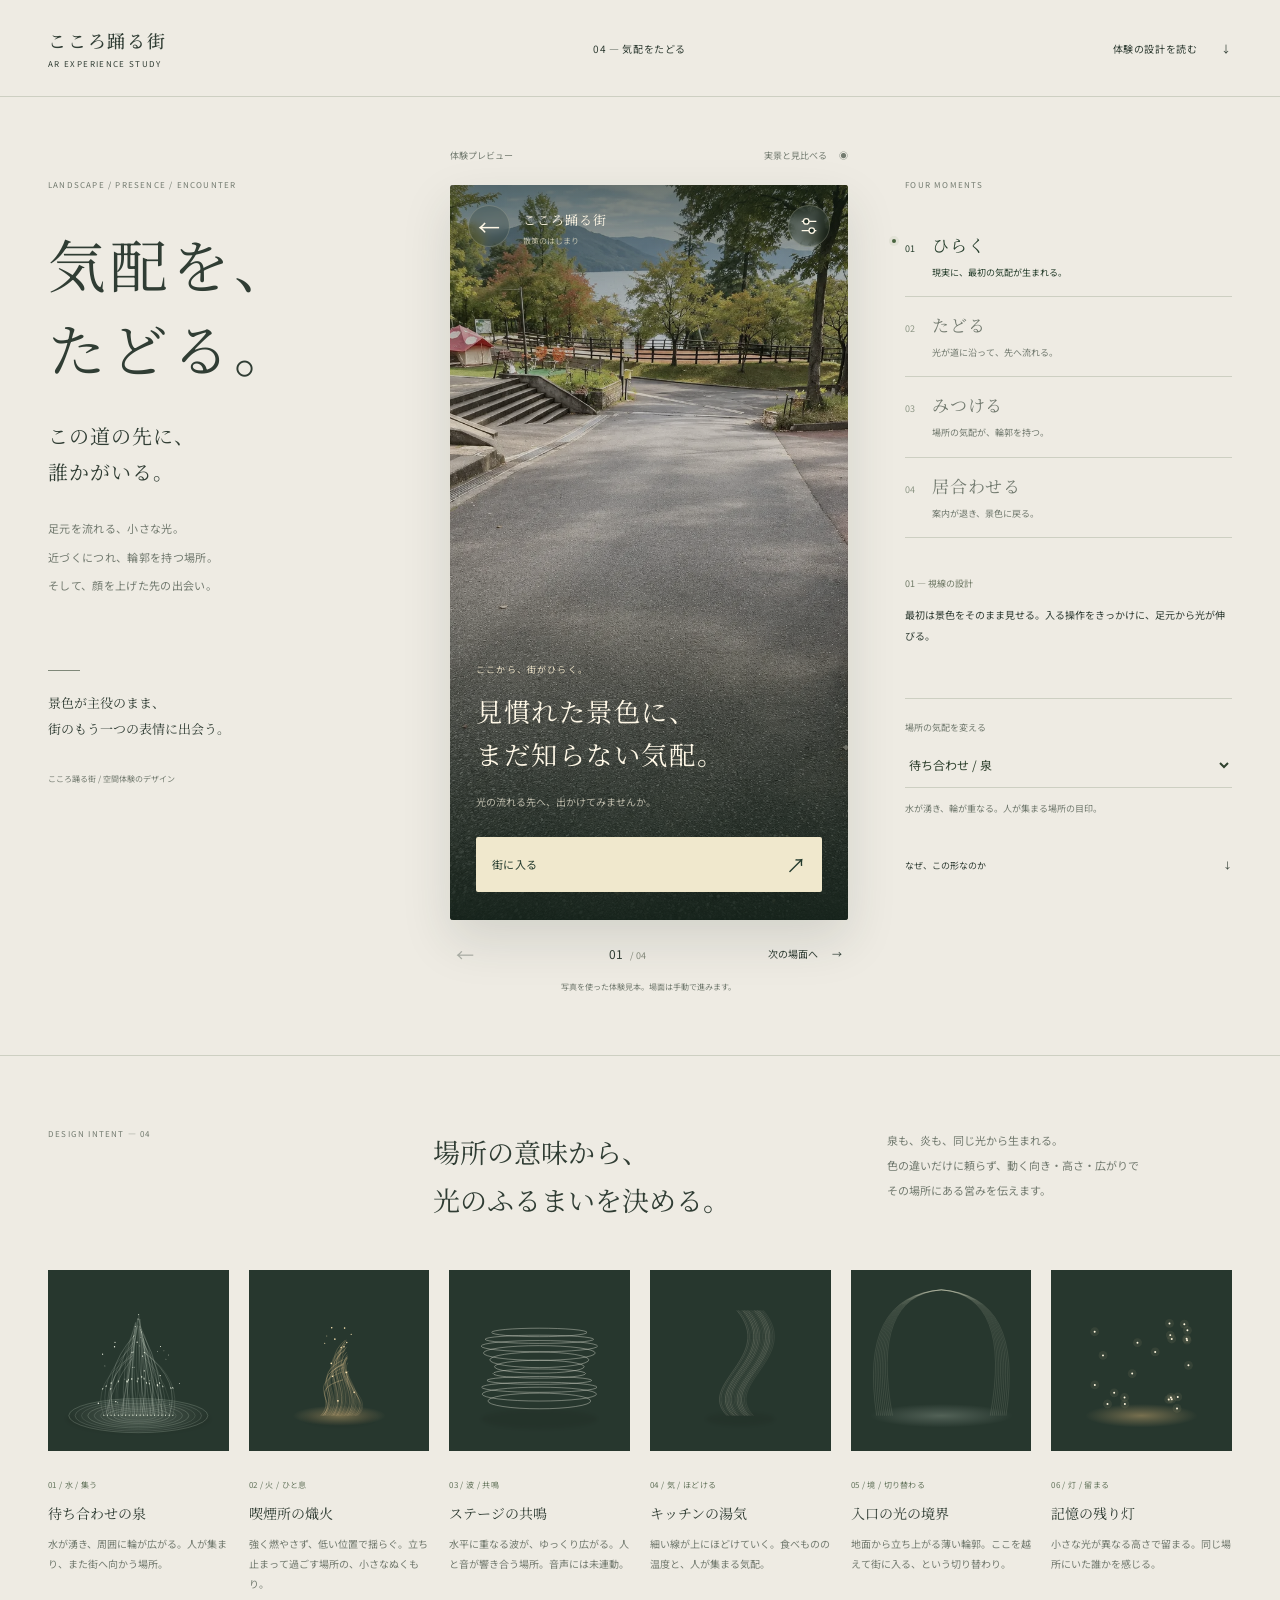
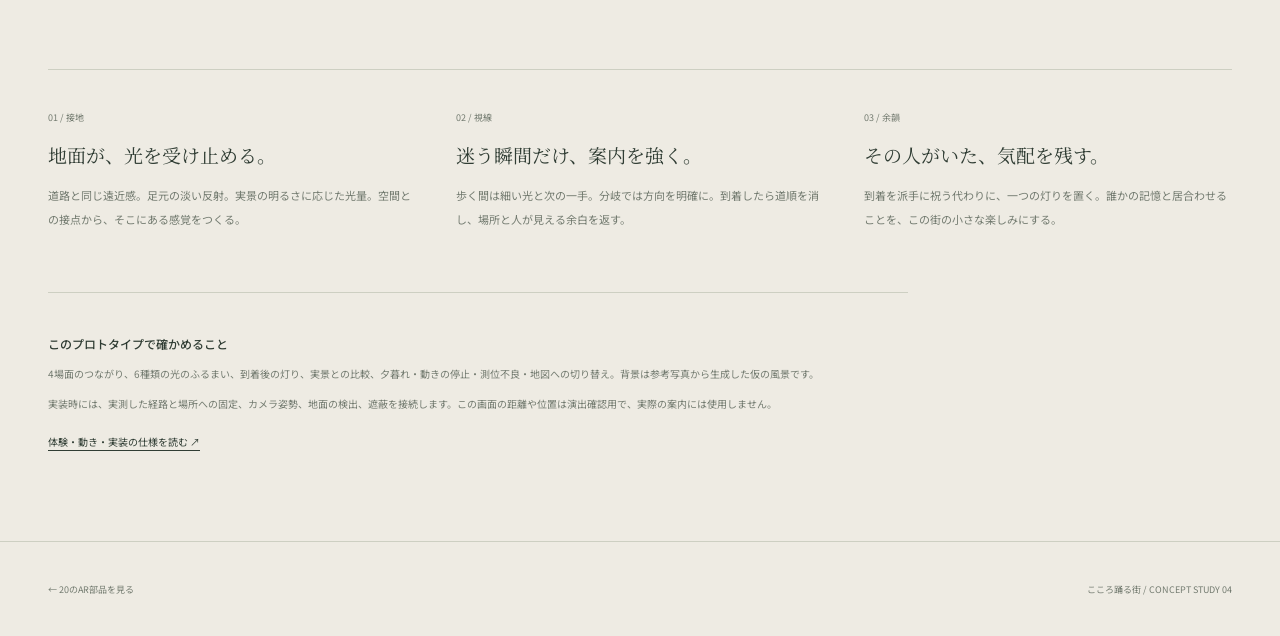
==== components/experience/index.html @ ef72d5e6 "Reimagine AR as a four-moment landscape experience with a unified light material system" ====
<!doctype html>
<html lang="ja"><head><meta charset="utf-8"><meta name="viewport" content="width=device-width,initial-scale=1,viewport-fit=cover"><meta name="theme-color" content="#eeeae1"><title>気配をたどる — こころ踊る街 / AR体験</title><meta name="description" content="現実の道と、街に流れる気配をつなぐAR体験。入る・歩く・見つける・居合わせる、4つの場面を操作できるデザインプロトタイプ。"><link rel="icon" href="../../favicon.svg"><link rel="stylesheet" href="../ar-world.css?v=4"><link rel="stylesheet" href="./experience.css?v=4"><script src="./experience.js?v=4" defer></script></head>
<body><a class="skip-link" href="#experience">体験へ進む</a>
<header class="studio-header"><a href="../#ar-navigation" class="wordmark">こころ踊る街<span>AR EXPERIENCE STUDY</span></a><span class="edition">04 — 気配をたどる</span><a href="#design-notes" class="text-link">体験の設計を読む <span>↓</span></a></header>
<main><section class="studio" aria-labelledby="concept-title">
<div class="concept"><p class="eyebrow">LANDSCAPE / PRESENCE / ENCOUNTER</p><h1 id="concept-title">気配を、<br>たどる。</h1><p class="concept-lead">この道の先に、<br>誰かがいる。</p><p class="concept-copy">足元を流れる、小さな光。<br>近づくにつれ、輪郭を持つ場所。<br>そして、顔を上げた先の出会い。</p><div class="concept-bottom"><span class="fine-rule"></span><p>景色が主役のまま、<br>街のもう一つの表情に出会う。</p><span class="study-label">こころ踊る街 / 空間体験のデザイン</span></div></div>
<div class="experience-column"><div class="frame-label"><span>体験プレビュー</span><button type="button" id="reality-toggle" aria-pressed="false">実景と見比べる <span>◉</span></button></div>
<div class="experience" id="experience" data-stage="0" data-material="water" tabindex="-1" aria-label="AR体験のデザイン見本">
<div class="landscape"><svg class="world-scene" viewBox="0 0 800 1200" preserveAspectRatio="xMidYMid slice" aria-hidden="true"><image class="landscape-photo" href="../assets/ar-park.webp" width="800" height="1200"/><defs><radialGradient id="pool"><stop stop-color="#e4f0df" stop-opacity=".23"/><stop offset=".62" stop-color="#dfebe0" stop-opacity=".09"/><stop offset="1" stop-color="#dfebe0" stop-opacity="0"/></radialGradient><radialGradient id="ember-pool"><stop stop-color="#f1c580" stop-opacity=".4"/><stop offset="1" stop-color="#e2b97c" stop-opacity="0"/></radialGradient><linearGradient id="thread-fade" x1="0" y1="1" x2="0" y2="0"><stop stop-color="#fff4d6" stop-opacity=".7"/><stop offset="1" stop-color="#f1e9ce" stop-opacity=".15"/></linearGradient></defs><g class="path-presence"><path class="path-spill" d="M400 1250 C635 1020 590 901 482 770 S400 690 430 625"/><path class="path-hairline" d="M400 1250 C635 1020 590 901 482 770 S400 690 430 625"/><path class="path-pulse" pathLength="100" d="M400 1250 C635 1020 590 901 482 770 S400 690 430 625"/><path class="path-echo" d="M411 1250 C647 1020 602 901 489 770 S404 690 430 625"/></g><g transform="translate(430 625)"><g class="world-presence"><g class="material material-water"><ellipse class="presence-shadow" cx="0" cy="7" rx="147" ry="29"/><ellipse cx="0" cy="0" rx="146" ry="37" fill="url(#pool)"/><ellipse class="water-ring" style="--i:0" cx="0" cy="0" rx="38" ry="9.3" stroke-width="0.6"/><ellipse class="water-ring" style="--i:1" cx="0" cy="0" rx="51" ry="12.5" stroke-width="0.8"/><ellipse class="water-ring" style="--i:2" cx="0" cy="0" rx="64" ry="15.7" stroke-width="1.0"/><ellipse class="water-ring" style="--i:3" cx="0" cy="0" rx="77" ry="18.9" stroke-width="0.6"/><ellipse class="water-ring" style="--i:4" cx="0" cy="0" rx="90" ry="22.1" stroke-width="0.8"/><ellipse class="water-ring" style="--i:5" cx="0" cy="0" rx="103" ry="25.2" stroke-width="1.0"/><ellipse class="water-ring" style="--i:6" cx="0" cy="0" rx="116" ry="28.4" stroke-width="0.6"/><ellipse class="water-ring" style="--i:7" cx="0" cy="0" rx="129" ry="31.6" stroke-width="0.8"/><ellipse class="water-ring" style="--i:8" cx="0" cy="0" rx="142" ry="34.8" stroke-width="1.0"/><path class="water-thread" style="--i:0" d="M-70.3 0 Q-96.9 -66.7 -13.4 -121.3" opacity="0.25"/><path class="water-bead" style="--i:0" d="M-70.3 0 Q-96.9 -66.7 -13.4 -121.3" pathLength="100"/><path class="water-thread" style="--i:1" d="M-66.6 0 Q-53.4 -64.1 -12.7 -116.5" opacity="0.40"/><path class="water-thread" style="--i:2" d="M-62.9 0 Q-86.0 -77.5 -12.0 -141.0" opacity="0.31"/><path class="water-bead" style="--i:2" d="M-62.9 0 Q-86.0 -77.5 -12.0 -141.0" pathLength="100"/><path class="water-thread" style="--i:3" d="M-59.2 0 Q-75.0 -68.2 -11.2 -123.9" opacity="0.34"/><path class="water-thread" style="--i:4" d="M-55.5 0 Q-72.4 -71.5 -10.5 -130.0" opacity="0.39"/><path class="water-bead" style="--i:4" d="M-55.5 0 Q-72.4 -71.5 -10.5 -130.0" pathLength="100"/><path class="water-thread" style="--i:5" d="M-51.8 0 Q-67.5 -82.4 -9.8 -149.8" opacity="0.37"/><path class="water-thread" style="--i:6" d="M-48.1 0 Q-75.7 -89.4 -9.1 -162.6" opacity="0.45"/><path class="water-bead" style="--i:6" d="M-48.1 0 Q-75.7 -89.4 -9.1 -162.6" pathLength="100"/><path class="water-thread" style="--i:7" d="M-44.4 0 Q-53.3 -90.8 -8.4 -165.0" opacity="0.21"/><path class="water-thread" style="--i:8" d="M-40.7 0 Q-49.9 -97.4 -7.7 -177.1" opacity="0.18"/><path class="water-bead" style="--i:8" d="M-40.7 0 Q-49.9 -97.4 -7.7 -177.1" pathLength="100"/><path class="water-thread" style="--i:9" d="M-37.0 0 Q-17.5 -87.2 -7.0 -158.6" opacity="0.37"/><path class="water-thread" style="--i:10" d="M-33.3 0 Q-20.4 -100.2 -6.3 -182.1" opacity="0.35"/><path class="water-bead" style="--i:10" d="M-33.3 0 Q-20.4 -100.2 -6.3 -182.1" pathLength="100"/><path class="water-thread" style="--i:11" d="M-29.6 0 Q-36.4 -104.8 -5.6 -190.6" opacity="0.35"/><path class="water-thread" style="--i:12" d="M-25.9 0 Q-19.3 -104.7 -4.9 -190.3" opacity="0.47"/><path class="water-bead" style="--i:12" d="M-25.9 0 Q-19.3 -104.7 -4.9 -190.3" pathLength="100"/><path class="water-thread" style="--i:13" d="M-22.2 0 Q-10.7 -102.7 -4.2 -186.7" opacity="0.17"/><path class="water-thread" style="--i:14" d="M-18.5 0 Q-30.3 -99.0 -3.5 -179.9" opacity="0.18"/><path class="water-bead" style="--i:14" d="M-18.5 0 Q-30.3 -99.0 -3.5 -179.9" pathLength="100"/><path class="water-thread" style="--i:15" d="M-14.8 0 Q-37.1 -100.3 -2.8 -182.3" opacity="0.25"/><path class="water-thread" style="--i:16" d="M-11.1 0 Q-18.7 -107.2 -2.1 -194.9" opacity="0.29"/><path class="water-bead" style="--i:16" d="M-11.1 0 Q-18.7 -107.2 -2.1 -194.9" pathLength="100"/><path class="water-thread" style="--i:17" d="M-7.4 0 Q-20.4 -101.6 -1.4 -184.6" opacity="0.50"/><path class="water-thread" style="--i:18" d="M-3.7 0 Q2.4 -108.5 -0.7 -197.2" opacity="0.21"/><path class="water-bead" style="--i:18" d="M-3.7 0 Q2.4 -108.5 -0.7 -197.2" pathLength="100"/><path class="water-thread" style="--i:19" d="M0.0 0 Q-18.8 -109.8 0.0 -199.7" opacity="0.29"/><path class="water-thread" style="--i:20" d="M3.7 0 Q11.5 -113.6 0.7 -206.5" opacity="0.36"/><path class="water-bead" style="--i:20" d="M3.7 0 Q11.5 -113.6 0.7 -206.5" pathLength="100"/><path class="water-thread" style="--i:21" d="M7.4 0 Q26.6 -108.6 1.4 -197.5" opacity="0.44"/><path class="water-thread" style="--i:22" d="M11.1 0 Q-15.1 -101.2 2.1 -183.9" opacity="0.27"/><path class="water-bead" style="--i:22" d="M11.1 0 Q-15.1 -101.2 2.1 -183.9" pathLength="100"/><path class="water-thread" style="--i:23" d="M14.8 0 Q-1.4 -100.8 2.8 -183.2" opacity="0.50"/><path class="water-thread" style="--i:24" d="M18.5 0 Q8.1 -108.6 3.5 -197.4" opacity="0.39"/><path class="water-bead" style="--i:24" d="M18.5 0 Q8.1 -108.6 3.5 -197.4" pathLength="100"/><path class="water-thread" style="--i:25" d="M22.2 0 Q45.4 -100.0 4.2 -181.8" opacity="0.32"/><path class="water-thread" style="--i:26" d="M25.9 0 Q11.7 -96.3 4.9 -175.1" opacity="0.36"/><path class="water-bead" style="--i:26" d="M25.9 0 Q11.7 -96.3 4.9 -175.1" pathLength="100"/><path class="water-thread" style="--i:27" d="M29.6 0 Q34.3 -94.3 5.6 -171.4" opacity="0.48"/><path class="water-thread" style="--i:28" d="M33.3 0 Q17.6 -94.1 6.3 -171.1" opacity="0.52"/><path class="water-bead" style="--i:28" d="M33.3 0 Q17.6 -94.1 6.3 -171.1" pathLength="100"/><path class="water-thread" style="--i:29" d="M37.0 0 Q14.1 -93.4 7.0 -169.7" opacity="0.17"/><path class="water-thread" style="--i:30" d="M40.7 0 Q47.8 -84.8 7.7 -154.2" opacity="0.44"/><path class="water-bead" style="--i:30" d="M40.7 0 Q47.8 -84.8 7.7 -154.2" pathLength="100"/><path class="water-thread" style="--i:31" d="M44.4 0 Q20.0 -86.7 8.4 -157.6" opacity="0.29"/><path class="water-thread" style="--i:32" d="M48.1 0 Q49.7 -92.2 9.1 -167.7" opacity="0.51"/><path class="water-bead" style="--i:32" d="M48.1 0 Q49.7 -92.2 9.1 -167.7" pathLength="100"/><path class="water-thread" style="--i:33" d="M51.8 0 Q24.4 -87.1 9.8 -158.4" opacity="0.42"/><path class="water-thread" style="--i:34" d="M55.5 0 Q57.6 -81.2 10.5 -147.6" opacity="0.25"/><path class="water-bead" style="--i:34" d="M55.5 0 Q57.6 -81.2 10.5 -147.6" pathLength="100"/><path class="water-thread" style="--i:35" d="M59.2 0 Q37.4 -77.2 11.2 -140.4" opacity="0.31"/><path class="water-thread" style="--i:36" d="M62.9 0 Q88.3 -71.0 12.0 -129.1" opacity="0.47"/><path class="water-bead" style="--i:36" d="M62.9 0 Q88.3 -71.0 12.0 -129.1" pathLength="100"/><path class="water-thread" style="--i:37" d="M66.6 0 Q66.6 -64.7 12.7 -117.6" opacity="0.22"/><path class="water-thread" style="--i:38" d="M70.3 0 Q91.0 -70.8 13.4 -128.7" opacity="0.26"/><path class="water-bead" style="--i:38" d="M70.3 0 Q91.0 -70.8 13.4 -128.7" pathLength="100"/><circle class="presence-dust" style="--i:0" cx="23.6" cy="-71.7" r="0.8"/><circle class="presence-dust" style="--i:1" cx="44.6" cy="-81.8" r="1.3"/><circle class="presence-dust" style="--i:2" cx="5.2" cy="-159.9" r="0.9"/><circle class="presence-dust" style="--i:3" cx="-81.7" cy="-25.3" r="1.4"/><circle class="presence-dust" style="--i:4" cx="56.4" cy="-115.4" r="0.7"/><circle class="presence-dust" style="--i:5" cx="64.3" cy="-22.7" r="0.7"/><circle class="presence-dust" style="--i:6" cx="-2.4" cy="-150.0" r="1.3"/><circle class="presence-dust" style="--i:7" cx="45.2" cy="-141.4" r="1.1"/><circle class="presence-dust" style="--i:8" cx="8.5" cy="-121.6" r="1.4"/><circle class="presence-dust" style="--i:9" cx="-13.1" cy="-129.3" r="1.1"/><circle class="presence-dust" style="--i:10" cx="39.1" cy="-130.8" r="0.9"/><circle class="presence-dust" style="--i:11" cx="84.2" cy="-65.8" r="1.0"/><circle class="presence-dust" style="--i:12" cx="3.0" cy="-142.5" r="0.8"/><circle class="presence-dust" style="--i:13" cx="-27.5" cy="-74.7" r="0.8"/><circle class="presence-dust" style="--i:14" cx="-47.6" cy="-149.7" r="1.2"/><circle class="presence-dust" style="--i:15" cx="-46.1" cy="-28.7" r="1.4"/><circle class="presence-dust" style="--i:16" cx="-73.0" cy="-125.5" r="1.2"/><circle class="presence-dust" style="--i:17" cx="-48.6" cy="-140.8" r="1.4"/><circle class="presence-dust" style="--i:18" cx="12.1" cy="-91.5" r="1.3"/><circle class="presence-dust" style="--i:19" cx="52.3" cy="-132.4" r="0.7"/><circle class="presence-dust" style="--i:20" cx="-11.7" cy="-98.6" r="1.0"/><circle class="presence-dust" style="--i:21" cx="38.9" cy="-62.4" r="1.5"/><circle class="presence-dust" style="--i:22" cx="-68.3" cy="-101.6" r="0.9"/><circle class="presence-dust" style="--i:23" cx="61.5" cy="-123.9" r="0.8"/><circle class="presence-dust" style="--i:24" cx="-8.7" cy="-98.8" r="0.9"/><circle class="presence-dust" style="--i:25" cx="-42.5" cy="-26.1" r="1.0"/></g><g class="material material-ember" style="display:none"><ellipse class="presence-shadow" cx="0" cy="6" rx="72" ry="15"/><ellipse cx="0" cy="0" rx="95" ry="21" fill="url(#ember-pool)"/><path class="ember-thread" style="--i:0" d="M-37.8 0 C-3.8 -35.8 -69.8 -62.7 7.3 -89.6" opacity="0.34"/><path class="ember-thread" style="--i:1" d="M-35.1 0 C-1.1 -29.3 -67.1 -51.3 7.7 -73.3" opacity="0.50"/><path class="ember-thread" style="--i:2" d="M-32.4 0 C1.6 -41.8 -64.4 -73.2 8.1 -104.5" opacity="0.49"/><path class="ember-thread" style="--i:3" d="M-29.7 0 C4.3 -45.8 -61.7 -80.2 8.5 -114.6" opacity="0.45"/><path class="ember-thread" style="--i:4" d="M-27.0 0 C7.0 -39.5 -59.0 -69.1 8.9 -98.7" opacity="0.32"/><path class="ember-thread" style="--i:5" d="M-24.3 0 C9.7 -42.6 -56.3 -74.6 9.4 -106.6" opacity="0.29"/><path class="ember-thread" style="--i:6" d="M-21.6 0 C12.4 -43.2 -53.6 -75.5 9.8 -107.9" opacity="0.28"/><path class="ember-thread" style="--i:7" d="M-18.9 0 C15.1 -56.4 -50.9 -98.8 10.2 -141.1" opacity="0.24"/><path class="ember-thread" style="--i:8" d="M-16.2 0 C17.8 -55.9 -48.2 -97.9 10.6 -139.8" opacity="0.31"/><path class="ember-thread" style="--i:9" d="M-13.5 0 C20.5 -53.2 -45.5 -93.2 11.0 -133.1" opacity="0.49"/><path class="ember-thread" style="--i:10" d="M-10.8 0 C23.2 -61.5 -42.8 -107.6 11.4 -153.7" opacity="0.34"/><path class="ember-thread" style="--i:11" d="M-8.1 0 C25.9 -59.2 -40.1 -103.6 11.8 -148.1" opacity="0.20"/><path class="ember-thread" style="--i:12" d="M-5.4 0 C28.6 -54.9 -37.4 -96.1 12.2 -137.3" opacity="0.49"/><path class="ember-thread" style="--i:13" d="M-2.7 0 C31.3 -58.8 -34.7 -102.9 12.6 -147.0" opacity="0.34"/><path class="ember-thread" style="--i:14" d="M0.0 0 C34.0 -61.0 -32.0 -106.7 13.0 -152.4" opacity="0.17"/><path class="ember-thread" style="--i:15" d="M2.7 0 C36.7 -58.9 -29.3 -103.0 13.4 -147.1" opacity="0.33"/><path class="ember-thread" style="--i:16" d="M5.4 0 C39.4 -61.6 -26.6 -107.8 13.8 -154.0" opacity="0.21"/><path class="ember-thread" style="--i:17" d="M8.1 0 C42.1 -62.1 -23.9 -108.7 14.2 -155.3" opacity="0.18"/><path class="ember-thread" style="--i:18" d="M10.8 0 C44.8 -51.8 -21.2 -90.6 14.6 -129.4" opacity="0.36"/><path class="ember-thread" style="--i:19" d="M13.5 0 C47.5 -56.3 -18.5 -98.5 15.0 -140.7" opacity="0.23"/><path class="ember-thread" style="--i:20" d="M16.2 0 C50.2 -48.0 -15.8 -83.9 15.4 -119.9" opacity="0.46"/><path class="ember-thread" style="--i:21" d="M18.9 0 C52.9 -47.6 -13.1 -83.3 15.8 -118.9" opacity="0.36"/><path class="ember-thread" style="--i:22" d="M21.6 0 C55.6 -49.9 -10.4 -87.3 16.2 -124.7" opacity="0.30"/><path class="ember-thread" style="--i:23" d="M24.3 0 C58.3 -47.1 -7.7 -82.4 16.6 -117.7" opacity="0.33"/><path class="ember-thread" style="--i:24" d="M27.0 0 C61.0 -48.7 -5.0 -85.2 17.1 -121.8" opacity="0.22"/><path class="ember-thread" style="--i:25" d="M29.7 0 C63.7 -43.3 -2.3 -75.8 17.5 -108.3" opacity="0.23"/><path class="ember-thread" style="--i:26" d="M32.4 0 C66.4 -36.5 0.4 -63.9 17.9 -91.3" opacity="0.39"/><path class="ember-thread" style="--i:27" d="M35.1 0 C69.1 -32.3 3.1 -56.5 18.3 -80.7" opacity="0.26"/><path class="ember-thread" style="--i:28" d="M37.8 0 C71.8 -34.5 5.8 -60.4 18.7 -86.3" opacity="0.18"/><circle class="ember-dust" style="--i:0" cx="-2.9" cy="-30.2" r="1.8"/><circle class="ember-dust" style="--i:1" cx="-29.9" cy="-148.0" r="1.1"/><circle class="ember-dust" style="--i:2" cx="30.3" cy="-47.9" r="1.7"/><circle class="ember-dust" style="--i:3" cx="-9.1" cy="-156.3" r="1.6"/><circle class="ember-dust" style="--i:4" cx="14.2" cy="-88.2" r="1.8"/><circle class="ember-dust" style="--i:5" cx="10.8" cy="-178.8" r="1.6"/><circle class="ember-dust" style="--i:6" cx="-14.0" cy="-80.5" r="1.7"/><circle class="ember-dust" style="--i:7" cx="-25.6" cy="-162.7" r="0.9"/><circle class="ember-dust" style="--i:8" cx="3.7" cy="-139.1" r="1.4"/><circle class="ember-dust" style="--i:9" cx="15.2" cy="-149.5" r="1.4"/><circle class="ember-dust" style="--i:10" cx="-16.5" cy="-106.7" r="1.7"/><circle class="ember-dust" style="--i:11" cx="24.2" cy="-166.2" r="1.2"/><circle class="ember-dust" style="--i:12" cx="-15.6" cy="-179.5" r="1.6"/><circle class="ember-dust" style="--i:13" cx="9.6" cy="-140.7" r="1.5"/></g><g class="material material-sound" style="display:none"><ellipse class="presence-shadow" cx="0" cy="7" rx="118" ry="20"/><ellipse class="sound-wave" style="--i:0" cx="0" cy="-30" rx="105.0" ry="16.0"/><ellipse class="sound-wave" style="--i:1" cx="0" cy="-44" rx="116.78059378731055" ry="14.161209223472559"/><ellipse class="sound-wave" style="--i:2" cx="0" cy="-58" rx="117.73016397555955" ry="10.33541265381143"/><ellipse class="sound-wave" style="--i:3" cx="0" cy="-72" rx="106.97568011283813" ry="8.04003001359822"/><ellipse class="sound-wave" style="--i:4" cx="0" cy="-86" rx="94.404765065689" ry="9.385425516545553"/><ellipse class="sound-wave" style="--i:5" cx="0" cy="-100" rx="91.57506015471606" ry="13.134648741852905"/><ellipse class="sound-wave" style="--i:6" cx="0" cy="-114" rx="101.08818302521505" ry="15.840681146601463"/><ellipse class="sound-wave" style="--i:7" cx="0" cy="-128" rx="114.19781238206305" ry="15.015609017373219"/><ellipse class="sound-wave" style="--i:8" cx="0" cy="-142" rx="118.85101545272735" ry="11.417999864765546"/><ellipse class="sound-wave" style="--i:9" cx="0" cy="-156" rx="110.7696587933846" ry="8.355478952461292"/><ellipse class="sound-wave" style="--i:10" cx="0" cy="-170" rx="97.38370444754882" ry="8.64371388369419"/></g><g class="material material-steam" style="display:none"><ellipse class="presence-shadow" cx="0" cy="7" rx="70" ry="14"/><path class="steam-thread" style="--i:0" d="M-27 0 C-92 -65 73 -120 -7 -215" opacity="0.19"/><path class="steam-thread" style="--i:1" d="M-24 0 C-89 -65 76 -120 -4 -215" opacity="0.17"/><path class="steam-thread" style="--i:2" d="M-21 0 C-86 -65 79 -120 -1 -215" opacity="0.08"/><path class="steam-thread" style="--i:3" d="M-18 0 C-83 -65 82 -120 2 -215" opacity="0.10"/><path class="steam-thread" style="--i:4" d="M-15 0 C-80 -65 85 -120 5 -215" opacity="0.26"/><path class="steam-thread" style="--i:5" d="M-12 0 C-77 -65 88 -120 8 -215" opacity="0.26"/><path class="steam-thread" style="--i:6" d="M-9 0 C-74 -65 91 -120 11 -215" opacity="0.19"/><path class="steam-thread" style="--i:7" d="M-6 0 C-71 -65 94 -120 14 -215" opacity="0.25"/><path class="steam-thread" style="--i:8" d="M-3 0 C-68 -65 97 -120 17 -215" opacity="0.20"/><path class="steam-thread" style="--i:9" d="M0 0 C-65 -65 100 -120 20 -215" opacity="0.11"/><path class="steam-thread" style="--i:10" d="M3 0 C-62 -65 103 -120 23 -215" opacity="0.11"/><path class="steam-thread" style="--i:11" d="M6 0 C-59 -65 106 -120 26 -215" opacity="0.14"/><path class="steam-thread" style="--i:12" d="M9 0 C-56 -65 109 -120 29 -215" opacity="0.26"/><path class="steam-thread" style="--i:13" d="M12 0 C-53 -65 112 -120 32 -215" opacity="0.24"/><path class="steam-thread" style="--i:14" d="M15 0 C-50 -65 115 -120 35 -215" opacity="0.25"/><path class="steam-thread" style="--i:15" d="M18 0 C-47 -65 118 -120 38 -215" opacity="0.26"/><path class="steam-thread" style="--i:16" d="M21 0 C-44 -65 121 -120 41 -215" opacity="0.12"/><path class="steam-thread" style="--i:17" d="M24 0 C-41 -65 124 -120 44 -215" opacity="0.13"/><path class="steam-thread" style="--i:18" d="M27 0 C-38 -65 127 -120 47 -215" opacity="0.10"/></g><g class="material material-portal" style="display:none"><ellipse cx="0" cy="0" rx="146" ry="24" fill="url(#pool)"/><path class="portal-thread" style="--i:0" d="M-100 0 Q-145 -245 0 -257 Q145 -245 100 0"/><path class="portal-thread" style="--i:1" d="M-104 0 Q-148 -245 0 -257 Q148 -245 104 0"/><path class="portal-thread" style="--i:2" d="M-108 0 Q-151 -245 0 -257 Q151 -245 108 0"/><path class="portal-thread" style="--i:3" d="M-112 0 Q-154 -245 0 -257 Q154 -245 112 0"/><path class="portal-thread" style="--i:4" d="M-116 0 Q-157 -245 0 -257 Q157 -245 116 0"/><path class="portal-thread" style="--i:5" d="M-120 0 Q-160 -245 0 -257 Q160 -245 120 0"/><path class="portal-thread" style="--i:6" d="M-124 0 Q-163 -245 0 -257 Q163 -245 124 0"/><path class="portal-thread" style="--i:7" d="M-128 0 Q-166 -245 0 -257 Q166 -245 128 0"/><path class="portal-thread" style="--i:8" d="M-132 0 Q-169 -245 0 -257 Q169 -245 132 0"/></g><g class="material material-memory" style="display:none"><ellipse cx="0" cy="0" rx="115" ry="24" fill="url(#ember-pool)"/><g class="memory-mote" style="--i:0" transform="translate(56.0 -33.2)"><circle r="9" fill="#f0d6a4" opacity=".08"/><circle r="2" fill="#fff7df"/></g><g class="memory-mote" style="--i:1" transform="translate(-18.7 -85.9)"><circle r="9" fill="#f0d6a4" opacity=".08"/><circle r="2" fill="#fff7df"/></g><g class="memory-mote" style="--i:2" transform="translate(-69.1 -24.0)"><circle r="9" fill="#f0d6a4" opacity=".08"/><circle r="2" fill="#fff7df"/></g><g class="memory-mote" style="--i:3" transform="translate(72.9 -14.8)"><circle r="9" fill="#f0d6a4" opacity=".08"/><circle r="2" fill="#fff7df"/></g><g class="memory-mote" style="--i:4" transform="translate(62.2 -33.7)"><circle r="9" fill="#f0d6a4" opacity=".08"/><circle r="2" fill="#fff7df"/></g><g class="memory-mote" style="--i:5" transform="translate(-95.0 -62.7)"><circle r="9" fill="#f0d6a4" opacity=".08"/><circle r="2" fill="#fff7df"/></g><g class="memory-mote" style="--i:6" transform="translate(-33.6 -23.8)"><circle r="9" fill="#f0d6a4" opacity=".08"/><circle r="2" fill="#fff7df"/></g><g class="memory-mote" style="--i:7" transform="translate(60.4 -37.2)"><circle r="9" fill="#f0d6a4" opacity=".08"/><circle r="2" fill="#fff7df"/></g><g class="memory-mote" style="--i:8" transform="translate(62.1 -156.6)"><circle r="9" fill="#f0d6a4" opacity=".08"/><circle r="2" fill="#fff7df"/></g><g class="memory-mote" style="--i:9" transform="translate(57.5 -188.4)"><circle r="9" fill="#f0d6a4" opacity=".08"/><circle r="2" fill="#fff7df"/></g><g class="memory-mote" style="--i:10" transform="translate(74.4 -38.3)"><circle r="9" fill="#f0d6a4" opacity=".08"/><circle r="2" fill="#fff7df"/></g><g class="memory-mote" style="--i:11" transform="translate(-55.5 -46.7)"><circle r="9" fill="#f0d6a4" opacity=".08"/><circle r="2" fill="#fff7df"/></g><g class="memory-mote" style="--i:12" transform="translate(-7.9 -149.0)"><circle r="9" fill="#f0d6a4" opacity=".08"/><circle r="2" fill="#fff7df"/></g><g class="memory-mote" style="--i:13" transform="translate(59.1 -164.5)"><circle r="9" fill="#f0d6a4" opacity=".08"/><circle r="2" fill="#fff7df"/></g><g class="memory-mote" style="--i:14" transform="translate(-95.3 -171.4)"><circle r="9" fill="#f0d6a4" opacity=".08"/><circle r="2" fill="#fff7df"/></g><g class="memory-mote" style="--i:15" transform="translate(-34.3 -37.1)"><circle r="9" fill="#f0d6a4" opacity=".08"/><circle r="2" fill="#fff7df"/></g><g class="memory-mote" style="--i:16" transform="translate(93.4 -154.2)"><circle r="9" fill="#f0d6a4" opacity=".08"/><circle r="2" fill="#fff7df"/></g><g class="memory-mote" style="--i:17" transform="translate(28.3 -130.1)"><circle r="9" fill="#f0d6a4" opacity=".08"/><circle r="2" fill="#fff7df"/></g><g class="memory-mote" style="--i:18" transform="translate(96.2 -102.8)"><circle r="9" fill="#f0d6a4" opacity=".08"/><circle r="2" fill="#fff7df"/></g><g class="memory-mote" style="--i:19" transform="translate(87.8 -186.9)"><circle r="9" fill="#f0d6a4" opacity=".08"/><circle r="2" fill="#fff7df"/></g><g class="memory-mote" style="--i:20" transform="translate(94.1 -174.3)"><circle r="9" fill="#f0d6a4" opacity=".08"/><circle r="2" fill="#fff7df"/></g><g class="memory-mote" style="--i:21" transform="translate(92.5 -156.9)"><circle r="9" fill="#f0d6a4" opacity=".08"/><circle r="2" fill="#fff7df"/></g><g class="memory-mote" style="--i:22" transform="translate(-78.3 -123.1)"><circle r="9" fill="#f0d6a4" opacity=".08"/><circle r="2" fill="#fff7df"/></g></g></g><g class="arrival-imprint"><ellipse rx="166" ry="43"/><ellipse rx="120" ry="31"/><circle cy="-24" r="3"/></g><g class="left-memory"><circle cy="-80" r="20" fill="#f3d9a0" opacity=".09"/><circle cy="-80" r="3" fill="#ffedbd"/></g></g></svg></div>
<div class="screen-shade" aria-hidden="true"></div>
<header class="field-header"><a class="field-exit" href="../#ar-navigation" aria-label="部品集に戻る">←</a><div class="field-location"><span id="field-label">こころ踊る街</span><small id="field-meta">散策のはじまり</small></div><button type="button" class="field-tool" id="open-settings" aria-label="表示と案内の設定"><svg viewBox="0 0 24 24" fill="none" stroke="currentColor" stroke-width="1.4" aria-hidden="true"><path d="M4 7h16M4 17h16"/><circle cx="9" cy="7" r="3" fill="#203129"/><circle cx="15" cy="17" r="3" fill="#203129"/></svg></button></header>
<div class="world-caption" aria-hidden="true"><span id="world-name">待ち合わせの泉</span><i></i></div>
<div class="field-entry"><p class="field-kicker">ここから、街がひらく。</p><h2>見慣れた景色に、<br>まだ知らない気配。</h2><p>光の流れる先へ、出かけてみませんか。</p><button type="button" class="field-primary" id="enter">街に入る <span>↗</span></button></div>
<div class="field-guidance" hidden><div class="guidance-line"><span class="direction" aria-hidden="true">↑</span><div><span class="guidance-eyebrow" id="guidance-eyebrow">次の曲がり角まで</span><p id="guidance-main">まっすぐ <b>20<small>m</small></b></p></div><button type="button" class="map-button" id="open-map" aria-label="地図で道順を確認"><svg viewBox="0 0 24 24" fill="none" stroke="currentColor" stroke-width="1.5" aria-hidden="true"><path d="m3 5 6-2 6 2 6-2v16l-6 2-6-2-6 2V5ZM9 3v16M15 5v16"/></svg></button></div><div class="guidance-foot"><span id="guidance-sub">その先、左の小道へ</span><button type="button" id="landmark-info">目印について <span>＋</span></button></div></div>
<div class="field-arrival" hidden><span class="arrival-line"></span><p class="field-kicker">この場所で、ひと息。</p><h2 id="arrival-title">待ち合わせの泉</h2><p id="arrival-copy">画面を下ろして、<br>待っている人を見つけよう。</p><button type="button" class="field-primary" id="leave-memory">ここに、小さな灯りを残す <span>＋</span></button><button type="button" class="quiet-action" id="arrival-map">地図に戻る</button></div>
<div class="tracking-message" hidden><span class="tracking-mark" aria-hidden="true">⌖</span><h2>道を、確かめています。</h2><p>光の道をいったん消しました。<br>立ち止まって、周りの目印と地図を確認してください。</p><button type="button" class="field-primary" id="tracking-map">地図で確かめる <span>↗</span></button><button type="button" class="quiet-action" id="recover">位置が合った場面へ戻す</button></div>
<div class="reality-label" hidden>実景のみ</div>
<p class="field-announcement" role="status" aria-live="polite"></p>
<dialog class="field-sheet" id="settings-dialog" aria-labelledby="settings-title"><form method="dialog"><div class="sheet-heading"><span>表示と案内</span><button class="sheet-close" aria-label="設定を閉じる">×</button></div><h2 id="settings-title">いまの景色に合わせる。</h2><label class="setting"><span>夕暮れの見え方<small>日中と光の強さを比較</small></span><input type="checkbox" id="dusk"></label><label class="setting"><span>光の動きを止める<small>静止していても道順は表示</small></span><input type="checkbox" id="reduce-motion"></label><label class="setting"><span>案内をくっきり表示<small>文字の後ろに濃い背景を敷く</small></span><input type="checkbox" id="strong-labels"></label><button type="button" class="sheet-row" id="lose-position">位置がずれた場面を見る <span>↗</span></button><p class="sheet-note">写真上の体験見本です。カメラ・GPSは使用しません。</p></form></dialog>
<dialog class="field-sheet map-sheet" id="map-dialog" aria-labelledby="map-title"><form method="dialog"><div class="sheet-heading"><span>道順を確かめる</span><button class="sheet-close" aria-label="地図を閉じる">×</button></div><h2 id="map-title">待ち合わせの泉へ</h2><svg class="sketch-map" viewBox="0 0 320 255" role="img" aria-label="現在地から目的地までの概念的な経路図。実際の会場図ではありません。"><path d="M-20 80Q110 130 190 24T340 30M36 280Q55 143 177 148T323 202" fill="none" stroke="#d3d6c8" stroke-width="26"/><path d="M80 243Q79 167 168 150T232 85" fill="none" stroke="#e4cf9f" stroke-width="4" stroke-dasharray="2 8" stroke-linecap="round"/><circle cx="80" cy="235" r="7" fill="#214735" stroke="#fff" stroke-width="3"/><circle cx="232" cy="84" r="13" fill="none" stroke="#365447"/><circle cx="232" cy="84" r="4" fill="#365447"/><text x="42" y="215">現在地</text><text x="214" y="60">目的地</text><text x="33" y="57" class="map-nature">木立</text><text x="214" y="237" class="map-nature">ひらけた場所</text><text x="290" y="30">N ↑</text></svg><p class="map-guidance">まっすぐ20m。その先の左の小道へ。</p><p class="sheet-note">道順の表示見本。実際の地図・位置ではありません。</p><button class="sheet-primary" id="return-ar">ARの景色へ戻る</button></form></dialog>
<dialog class="field-sheet" id="place-dialog" aria-labelledby="place-title"><form method="dialog"><div class="sheet-heading"><span>この場所の気配</span><button class="sheet-close" aria-label="目印の説明を閉じる">×</button></div><p class="material-index" id="material-index">01 / 水</p><h2 id="place-title">待ち合わせの泉</h2><p class="place-description" id="place-description"></p><button class="sheet-primary">景色に戻る</button></form></dialog>
</div><div class="scene-controls"><button type="button" id="previous" aria-label="前の場面">←</button><p id="scene-position" role="status">01 <span>/ 04</span></p><button type="button" id="next">次の場面へ <span>→</span></button></div><p class="simulation-note">写真を使った体験見本。場面は手動で進みます。</p><noscript><p>場面を操作するにはJavaScriptを有効にしてください。</p></noscript></div>
<aside class="direction-notes" aria-label="体験の進み方"><p class="eyebrow">FOUR MOMENTS</p><div class="moments" role="group" aria-label="体験の場面"><button type="button" data-moment="0" aria-pressed="true"><span class="moment-number">01</span><span><strong>ひらく</strong><small>現実に、最初の気配が生まれる。</small></span></button><button type="button" data-moment="1" aria-pressed="false"><span class="moment-number">02</span><span><strong>たどる</strong><small>光が道に沿って、先へ流れる。</small></span></button><button type="button" data-moment="2" aria-pressed="false"><span class="moment-number">03</span><span><strong>みつける</strong><small>場所の気配が、輪郭を持つ。</small></span></button><button type="button" data-moment="3" aria-pressed="false"><span class="moment-number">04</span><span><strong>居合わせる</strong><small>案内が退き、景色に戻る。</small></span></button></div>
<div class="attention-note"><span id="attention-number">01 — 視線の設計</span><p id="attention-copy">最初は景色をそのまま見せる。入る操作をきっかけに、足元から光が伸びる。</p></div><label class="material-select" for="place-select"><span>場所の気配を変える</span><select id="place-select"><option value="water">待ち合わせ / 泉</option><option value="ember">喫煙所 / 熾火</option><option value="sound">ステージ / 共鳴</option><option value="steam">キッチン / 湯気</option><option value="portal">街の入口 / 光の境界</option><option value="memory">記憶の場所 / 残り灯</option></select></label><p class="material-hint" id="material-hint">水が湧き、輪が重なる。人が集まる場所の目印。</p><a href="#design-notes" class="concept-anchor">なぜ、この形なのか <span>↓</span></a></aside>
</section>
<section class="design-notes" id="design-notes" aria-labelledby="notes-title"><div class="notes-intro"><p class="eyebrow">DESIGN INTENT — 04</p><h2 id="notes-title">場所の意味から、<br>光のふるまいを決める。</h2><p>泉も、炎も、同じ光から生まれる。<br>色の違いだけに頼らず、動く向き・高さ・広がりで<br>その場所にある営みを伝えます。</p></div><div class="material-notes"><article><div class="material-study"><svg viewBox="0 0 320 300" aria-hidden="true"><defs><radialGradient id="note1-pool"><stop stop-color="#e4f0df" stop-opacity=".23"/><stop offset=".62" stop-color="#dfebe0" stop-opacity=".09"/><stop offset="1" stop-color="#dfebe0" stop-opacity="0"/></radialGradient><radialGradient id="note1-ember-pool"><stop stop-color="#f1c580" stop-opacity=".4"/><stop offset="1" stop-color="#e2b97c" stop-opacity="0"/></radialGradient><linearGradient id="note1-thread-fade" x1="0" y1="1" x2="0" y2="0"><stop stop-color="#fff4d6" stop-opacity=".7"/><stop offset="1" stop-color="#f1e9ce" stop-opacity=".15"/></linearGradient></defs><g transform="translate(160 263)"><ellipse class="presence-shadow" cx="0" cy="7" rx="147" ry="29"/><ellipse cx="0" cy="0" rx="146" ry="37" fill="url(#note1-pool)"/><ellipse class="water-ring" style="--i:0" cx="0" cy="0" rx="38" ry="9.3" stroke-width="0.6"/><ellipse class="water-ring" style="--i:1" cx="0" cy="0" rx="51" ry="12.5" stroke-width="0.8"/><ellipse class="water-ring" style="--i:2" cx="0" cy="0" rx="64" ry="15.7" stroke-width="1.0"/><ellipse class="water-ring" style="--i:3" cx="0" cy="0" rx="77" ry="18.9" stroke-width="0.6"/><ellipse class="water-ring" style="--i:4" cx="0" cy="0" rx="90" ry="22.1" stroke-width="0.8"/><ellipse class="water-ring" style="--i:5" cx="0" cy="0" rx="103" ry="25.2" stroke-width="1.0"/><ellipse class="water-ring" style="--i:6" cx="0" cy="0" rx="116" ry="28.4" stroke-width="0.6"/><ellipse class="water-ring" style="--i:7" cx="0" cy="0" rx="129" ry="31.6" stroke-width="0.8"/><ellipse class="water-ring" style="--i:8" cx="0" cy="0" rx="142" ry="34.8" stroke-width="1.0"/><path class="water-thread" style="--i:0" d="M-70.3 0 Q-96.9 -66.7 -13.4 -121.3" opacity="0.25"/><path class="water-bead" style="--i:0" d="M-70.3 0 Q-96.9 -66.7 -13.4 -121.3" pathLength="100"/><path class="water-thread" style="--i:1" d="M-66.6 0 Q-53.4 -64.1 -12.7 -116.5" opacity="0.40"/><path class="water-thread" style="--i:2" d="M-62.9 0 Q-86.0 -77.5 -12.0 -141.0" opacity="0.31"/><path class="water-bead" style="--i:2" d="M-62.9 0 Q-86.0 -77.5 -12.0 -141.0" pathLength="100"/><path class="water-thread" style="--i:3" d="M-59.2 0 Q-75.0 -68.2 -11.2 -123.9" opacity="0.34"/><path class="water-thread" style="--i:4" d="M-55.5 0 Q-72.4 -71.5 -10.5 -130.0" opacity="0.39"/><path class="water-bead" style="--i:4" d="M-55.5 0 Q-72.4 -71.5 -10.5 -130.0" pathLength="100"/><path class="water-thread" style="--i:5" d="M-51.8 0 Q-67.5 -82.4 -9.8 -149.8" opacity="0.37"/><path class="water-thread" style="--i:6" d="M-48.1 0 Q-75.7 -89.4 -9.1 -162.6" opacity="0.45"/><path class="water-bead" style="--i:6" d="M-48.1 0 Q-75.7 -89.4 -9.1 -162.6" pathLength="100"/><path class="water-thread" style="--i:7" d="M-44.4 0 Q-53.3 -90.8 -8.4 -165.0" opacity="0.21"/><path class="water-thread" style="--i:8" d="M-40.7 0 Q-49.9 -97.4 -7.7 -177.1" opacity="0.18"/><path class="water-bead" style="--i:8" d="M-40.7 0 Q-49.9 -97.4 -7.7 -177.1" pathLength="100"/><path class="water-thread" style="--i:9" d="M-37.0 0 Q-17.5 -87.2 -7.0 -158.6" opacity="0.37"/><path class="water-thread" style="--i:10" d="M-33.3 0 Q-20.4 -100.2 -6.3 -182.1" opacity="0.35"/><path class="water-bead" style="--i:10" d="M-33.3 0 Q-20.4 -100.2 -6.3 -182.1" pathLength="100"/><path class="water-thread" style="--i:11" d="M-29.6 0 Q-36.4 -104.8 -5.6 -190.6" opacity="0.35"/><path class="water-thread" style="--i:12" d="M-25.9 0 Q-19.3 -104.7 -4.9 -190.3" opacity="0.47"/><path class="water-bead" style="--i:12" d="M-25.9 0 Q-19.3 -104.7 -4.9 -190.3" pathLength="100"/><path class="water-thread" style="--i:13" d="M-22.2 0 Q-10.7 -102.7 -4.2 -186.7" opacity="0.17"/><path class="water-thread" style="--i:14" d="M-18.5 0 Q-30.3 -99.0 -3.5 -179.9" opacity="0.18"/><path class="water-bead" style="--i:14" d="M-18.5 0 Q-30.3 -99.0 -3.5 -179.9" pathLength="100"/><path class="water-thread" style="--i:15" d="M-14.8 0 Q-37.1 -100.3 -2.8 -182.3" opacity="0.25"/><path class="water-thread" style="--i:16" d="M-11.1 0 Q-18.7 -107.2 -2.1 -194.9" opacity="0.29"/><path class="water-bead" style="--i:16" d="M-11.1 0 Q-18.7 -107.2 -2.1 -194.9" pathLength="100"/><path class="water-thread" style="--i:17" d="M-7.4 0 Q-20.4 -101.6 -1.4 -184.6" opacity="0.50"/><path class="water-thread" style="--i:18" d="M-3.7 0 Q2.4 -108.5 -0.7 -197.2" opacity="0.21"/><path class="water-bead" style="--i:18" d="M-3.7 0 Q2.4 -108.5 -0.7 -197.2" pathLength="100"/><path class="water-thread" style="--i:19" d="M0.0 0 Q-18.8 -109.8 0.0 -199.7" opacity="0.29"/><path class="water-thread" style="--i:20" d="M3.7 0 Q11.5 -113.6 0.7 -206.5" opacity="0.36"/><path class="water-bead" style="--i:20" d="M3.7 0 Q11.5 -113.6 0.7 -206.5" pathLength="100"/><path class="water-thread" style="--i:21" d="M7.4 0 Q26.6 -108.6 1.4 -197.5" opacity="0.44"/><path class="water-thread" style="--i:22" d="M11.1 0 Q-15.1 -101.2 2.1 -183.9" opacity="0.27"/><path class="water-bead" style="--i:22" d="M11.1 0 Q-15.1 -101.2 2.1 -183.9" pathLength="100"/><path class="water-thread" style="--i:23" d="M14.8 0 Q-1.4 -100.8 2.8 -183.2" opacity="0.50"/><path class="water-thread" style="--i:24" d="M18.5 0 Q8.1 -108.6 3.5 -197.4" opacity="0.39"/><path class="water-bead" style="--i:24" d="M18.5 0 Q8.1 -108.6 3.5 -197.4" pathLength="100"/><path class="water-thread" style="--i:25" d="M22.2 0 Q45.4 -100.0 4.2 -181.8" opacity="0.32"/><path class="water-thread" style="--i:26" d="M25.9 0 Q11.7 -96.3 4.9 -175.1" opacity="0.36"/><path class="water-bead" style="--i:26" d="M25.9 0 Q11.7 -96.3 4.9 -175.1" pathLength="100"/><path class="water-thread" style="--i:27" d="M29.6 0 Q34.3 -94.3 5.6 -171.4" opacity="0.48"/><path class="water-thread" style="--i:28" d="M33.3 0 Q17.6 -94.1 6.3 -171.1" opacity="0.52"/><path class="water-bead" style="--i:28" d="M33.3 0 Q17.6 -94.1 6.3 -171.1" pathLength="100"/><path class="water-thread" style="--i:29" d="M37.0 0 Q14.1 -93.4 7.0 -169.7" opacity="0.17"/><path class="water-thread" style="--i:30" d="M40.7 0 Q47.8 -84.8 7.7 -154.2" opacity="0.44"/><path class="water-bead" style="--i:30" d="M40.7 0 Q47.8 -84.8 7.7 -154.2" pathLength="100"/><path class="water-thread" style="--i:31" d="M44.4 0 Q20.0 -86.7 8.4 -157.6" opacity="0.29"/><path class="water-thread" style="--i:32" d="M48.1 0 Q49.7 -92.2 9.1 -167.7" opacity="0.51"/><path class="water-bead" style="--i:32" d="M48.1 0 Q49.7 -92.2 9.1 -167.7" pathLength="100"/><path class="water-thread" style="--i:33" d="M51.8 0 Q24.4 -87.1 9.8 -158.4" opacity="0.42"/><path class="water-thread" style="--i:34" d="M55.5 0 Q57.6 -81.2 10.5 -147.6" opacity="0.25"/><path class="water-bead" style="--i:34" d="M55.5 0 Q57.6 -81.2 10.5 -147.6" pathLength="100"/><path class="water-thread" style="--i:35" d="M59.2 0 Q37.4 -77.2 11.2 -140.4" opacity="0.31"/><path class="water-thread" style="--i:36" d="M62.9 0 Q88.3 -71.0 12.0 -129.1" opacity="0.47"/><path class="water-bead" style="--i:36" d="M62.9 0 Q88.3 -71.0 12.0 -129.1" pathLength="100"/><path class="water-thread" style="--i:37" d="M66.6 0 Q66.6 -64.7 12.7 -117.6" opacity="0.22"/><path class="water-thread" style="--i:38" d="M70.3 0 Q91.0 -70.8 13.4 -128.7" opacity="0.26"/><path class="water-bead" style="--i:38" d="M70.3 0 Q91.0 -70.8 13.4 -128.7" pathLength="100"/><circle class="presence-dust" style="--i:0" cx="23.6" cy="-71.7" r="0.8"/><circle class="presence-dust" style="--i:1" cx="44.6" cy="-81.8" r="1.3"/><circle class="presence-dust" style="--i:2" cx="5.2" cy="-159.9" r="0.9"/><circle class="presence-dust" style="--i:3" cx="-81.7" cy="-25.3" r="1.4"/><circle class="presence-dust" style="--i:4" cx="56.4" cy="-115.4" r="0.7"/><circle class="presence-dust" style="--i:5" cx="64.3" cy="-22.7" r="0.7"/><circle class="presence-dust" style="--i:6" cx="-2.4" cy="-150.0" r="1.3"/><circle class="presence-dust" style="--i:7" cx="45.2" cy="-141.4" r="1.1"/><circle class="presence-dust" style="--i:8" cx="8.5" cy="-121.6" r="1.4"/><circle class="presence-dust" style="--i:9" cx="-13.1" cy="-129.3" r="1.1"/><circle class="presence-dust" style="--i:10" cx="39.1" cy="-130.8" r="0.9"/><circle class="presence-dust" style="--i:11" cx="84.2" cy="-65.8" r="1.0"/><circle class="presence-dust" style="--i:12" cx="3.0" cy="-142.5" r="0.8"/><circle class="presence-dust" style="--i:13" cx="-27.5" cy="-74.7" r="0.8"/><circle class="presence-dust" style="--i:14" cx="-47.6" cy="-149.7" r="1.2"/><circle class="presence-dust" style="--i:15" cx="-46.1" cy="-28.7" r="1.4"/><circle class="presence-dust" style="--i:16" cx="-73.0" cy="-125.5" r="1.2"/><circle class="presence-dust" style="--i:17" cx="-48.6" cy="-140.8" r="1.4"/><circle class="presence-dust" style="--i:18" cx="12.1" cy="-91.5" r="1.3"/><circle class="presence-dust" style="--i:19" cx="52.3" cy="-132.4" r="0.7"/><circle class="presence-dust" style="--i:20" cx="-11.7" cy="-98.6" r="1.0"/><circle class="presence-dust" style="--i:21" cx="38.9" cy="-62.4" r="1.5"/><circle class="presence-dust" style="--i:22" cx="-68.3" cy="-101.6" r="0.9"/><circle class="presence-dust" style="--i:23" cx="61.5" cy="-123.9" r="0.8"/><circle class="presence-dust" style="--i:24" cx="-8.7" cy="-98.8" r="0.9"/><circle class="presence-dust" style="--i:25" cx="-42.5" cy="-26.1" r="1.0"/></g></svg></div><span class="material-note-number">01 / 水 / 集う</span><h3>待ち合わせの泉</h3><p>水が湧き、周囲に輪が広がる。人が集まり、また街へ向かう場所。</p></article><article><div class="material-study"><svg viewBox="0 0 320 300" aria-hidden="true"><defs><radialGradient id="note2-pool"><stop stop-color="#e4f0df" stop-opacity=".23"/><stop offset=".62" stop-color="#dfebe0" stop-opacity=".09"/><stop offset="1" stop-color="#dfebe0" stop-opacity="0"/></radialGradient><radialGradient id="note2-ember-pool"><stop stop-color="#f1c580" stop-opacity=".4"/><stop offset="1" stop-color="#e2b97c" stop-opacity="0"/></radialGradient><linearGradient id="note2-thread-fade" x1="0" y1="1" x2="0" y2="0"><stop stop-color="#fff4d6" stop-opacity=".7"/><stop offset="1" stop-color="#f1e9ce" stop-opacity=".15"/></linearGradient></defs><g transform="translate(160 263)"><ellipse class="presence-shadow" cx="0" cy="6" rx="72" ry="15"/><ellipse cx="0" cy="0" rx="95" ry="21" fill="url(#note2-ember-pool)"/><path class="ember-thread" style="--i:0" d="M-37.8 0 C-3.8 -35.8 -69.8 -62.7 7.3 -89.6" opacity="0.34"/><path class="ember-thread" style="--i:1" d="M-35.1 0 C-1.1 -29.3 -67.1 -51.3 7.7 -73.3" opacity="0.50"/><path class="ember-thread" style="--i:2" d="M-32.4 0 C1.6 -41.8 -64.4 -73.2 8.1 -104.5" opacity="0.49"/><path class="ember-thread" style="--i:3" d="M-29.7 0 C4.3 -45.8 -61.7 -80.2 8.5 -114.6" opacity="0.45"/><path class="ember-thread" style="--i:4" d="M-27.0 0 C7.0 -39.5 -59.0 -69.1 8.9 -98.7" opacity="0.32"/><path class="ember-thread" style="--i:5" d="M-24.3 0 C9.7 -42.6 -56.3 -74.6 9.4 -106.6" opacity="0.29"/><path class="ember-thread" style="--i:6" d="M-21.6 0 C12.4 -43.2 -53.6 -75.5 9.8 -107.9" opacity="0.28"/><path class="ember-thread" style="--i:7" d="M-18.9 0 C15.1 -56.4 -50.9 -98.8 10.2 -141.1" opacity="0.24"/><path class="ember-thread" style="--i:8" d="M-16.2 0 C17.8 -55.9 -48.2 -97.9 10.6 -139.8" opacity="0.31"/><path class="ember-thread" style="--i:9" d="M-13.5 0 C20.5 -53.2 -45.5 -93.2 11.0 -133.1" opacity="0.49"/><path class="ember-thread" style="--i:10" d="M-10.8 0 C23.2 -61.5 -42.8 -107.6 11.4 -153.7" opacity="0.34"/><path class="ember-thread" style="--i:11" d="M-8.1 0 C25.9 -59.2 -40.1 -103.6 11.8 -148.1" opacity="0.20"/><path class="ember-thread" style="--i:12" d="M-5.4 0 C28.6 -54.9 -37.4 -96.1 12.2 -137.3" opacity="0.49"/><path class="ember-thread" style="--i:13" d="M-2.7 0 C31.3 -58.8 -34.7 -102.9 12.6 -147.0" opacity="0.34"/><path class="ember-thread" style="--i:14" d="M0.0 0 C34.0 -61.0 -32.0 -106.7 13.0 -152.4" opacity="0.17"/><path class="ember-thread" style="--i:15" d="M2.7 0 C36.7 -58.9 -29.3 -103.0 13.4 -147.1" opacity="0.33"/><path class="ember-thread" style="--i:16" d="M5.4 0 C39.4 -61.6 -26.6 -107.8 13.8 -154.0" opacity="0.21"/><path class="ember-thread" style="--i:17" d="M8.1 0 C42.1 -62.1 -23.9 -108.7 14.2 -155.3" opacity="0.18"/><path class="ember-thread" style="--i:18" d="M10.8 0 C44.8 -51.8 -21.2 -90.6 14.6 -129.4" opacity="0.36"/><path class="ember-thread" style="--i:19" d="M13.5 0 C47.5 -56.3 -18.5 -98.5 15.0 -140.7" opacity="0.23"/><path class="ember-thread" style="--i:20" d="M16.2 0 C50.2 -48.0 -15.8 -83.9 15.4 -119.9" opacity="0.46"/><path class="ember-thread" style="--i:21" d="M18.9 0 C52.9 -47.6 -13.1 -83.3 15.8 -118.9" opacity="0.36"/><path class="ember-thread" style="--i:22" d="M21.6 0 C55.6 -49.9 -10.4 -87.3 16.2 -124.7" opacity="0.30"/><path class="ember-thread" style="--i:23" d="M24.3 0 C58.3 -47.1 -7.7 -82.4 16.6 -117.7" opacity="0.33"/><path class="ember-thread" style="--i:24" d="M27.0 0 C61.0 -48.7 -5.0 -85.2 17.1 -121.8" opacity="0.22"/><path class="ember-thread" style="--i:25" d="M29.7 0 C63.7 -43.3 -2.3 -75.8 17.5 -108.3" opacity="0.23"/><path class="ember-thread" style="--i:26" d="M32.4 0 C66.4 -36.5 0.4 -63.9 17.9 -91.3" opacity="0.39"/><path class="ember-thread" style="--i:27" d="M35.1 0 C69.1 -32.3 3.1 -56.5 18.3 -80.7" opacity="0.26"/><path class="ember-thread" style="--i:28" d="M37.8 0 C71.8 -34.5 5.8 -60.4 18.7 -86.3" opacity="0.18"/><circle class="ember-dust" style="--i:0" cx="-2.9" cy="-30.2" r="1.8"/><circle class="ember-dust" style="--i:1" cx="-29.9" cy="-148.0" r="1.1"/><circle class="ember-dust" style="--i:2" cx="30.3" cy="-47.9" r="1.7"/><circle class="ember-dust" style="--i:3" cx="-9.1" cy="-156.3" r="1.6"/><circle class="ember-dust" style="--i:4" cx="14.2" cy="-88.2" r="1.8"/><circle class="ember-dust" style="--i:5" cx="10.8" cy="-178.8" r="1.6"/><circle class="ember-dust" style="--i:6" cx="-14.0" cy="-80.5" r="1.7"/><circle class="ember-dust" style="--i:7" cx="-25.6" cy="-162.7" r="0.9"/><circle class="ember-dust" style="--i:8" cx="3.7" cy="-139.1" r="1.4"/><circle class="ember-dust" style="--i:9" cx="15.2" cy="-149.5" r="1.4"/><circle class="ember-dust" style="--i:10" cx="-16.5" cy="-106.7" r="1.7"/><circle class="ember-dust" style="--i:11" cx="24.2" cy="-166.2" r="1.2"/><circle class="ember-dust" style="--i:12" cx="-15.6" cy="-179.5" r="1.6"/><circle class="ember-dust" style="--i:13" cx="9.6" cy="-140.7" r="1.5"/></g></svg></div><span class="material-note-number">02 / 火 / ひと息</span><h3>喫煙所の熾火</h3><p>強く燃やさず、低い位置で揺らぐ。立ち止まって過ごす場所の、小さなぬくもり。</p></article><article><div class="material-study"><svg viewBox="0 0 320 300" aria-hidden="true"><defs><radialGradient id="note3-pool"><stop stop-color="#e4f0df" stop-opacity=".23"/><stop offset=".62" stop-color="#dfebe0" stop-opacity=".09"/><stop offset="1" stop-color="#dfebe0" stop-opacity="0"/></radialGradient><radialGradient id="note3-ember-pool"><stop stop-color="#f1c580" stop-opacity=".4"/><stop offset="1" stop-color="#e2b97c" stop-opacity="0"/></radialGradient><linearGradient id="note3-thread-fade" x1="0" y1="1" x2="0" y2="0"><stop stop-color="#fff4d6" stop-opacity=".7"/><stop offset="1" stop-color="#f1e9ce" stop-opacity=".15"/></linearGradient></defs><g transform="translate(160 263)"><ellipse class="presence-shadow" cx="0" cy="7" rx="118" ry="20"/><ellipse class="sound-wave" style="--i:0" cx="0" cy="-30" rx="105.0" ry="16.0"/><ellipse class="sound-wave" style="--i:1" cx="0" cy="-44" rx="116.78059378731055" ry="14.161209223472559"/><ellipse class="sound-wave" style="--i:2" cx="0" cy="-58" rx="117.73016397555955" ry="10.33541265381143"/><ellipse class="sound-wave" style="--i:3" cx="0" cy="-72" rx="106.97568011283813" ry="8.04003001359822"/><ellipse class="sound-wave" style="--i:4" cx="0" cy="-86" rx="94.404765065689" ry="9.385425516545553"/><ellipse class="sound-wave" style="--i:5" cx="0" cy="-100" rx="91.57506015471606" ry="13.134648741852905"/><ellipse class="sound-wave" style="--i:6" cx="0" cy="-114" rx="101.08818302521505" ry="15.840681146601463"/><ellipse class="sound-wave" style="--i:7" cx="0" cy="-128" rx="114.19781238206305" ry="15.015609017373219"/><ellipse class="sound-wave" style="--i:8" cx="0" cy="-142" rx="118.85101545272735" ry="11.417999864765546"/><ellipse class="sound-wave" style="--i:9" cx="0" cy="-156" rx="110.7696587933846" ry="8.355478952461292"/><ellipse class="sound-wave" style="--i:10" cx="0" cy="-170" rx="97.38370444754882" ry="8.64371388369419"/></g></svg></div><span class="material-note-number">03 / 波 / 共鳴</span><h3>ステージの共鳴</h3><p>水平に重なる波が、ゆっくり広がる。人と音が響き合う場所。音声には未連動。</p></article><article><div class="material-study"><svg viewBox="0 0 320 300" aria-hidden="true"><defs><radialGradient id="note4-pool"><stop stop-color="#e4f0df" stop-opacity=".23"/><stop offset=".62" stop-color="#dfebe0" stop-opacity=".09"/><stop offset="1" stop-color="#dfebe0" stop-opacity="0"/></radialGradient><radialGradient id="note4-ember-pool"><stop stop-color="#f1c580" stop-opacity=".4"/><stop offset="1" stop-color="#e2b97c" stop-opacity="0"/></radialGradient><linearGradient id="note4-thread-fade" x1="0" y1="1" x2="0" y2="0"><stop stop-color="#fff4d6" stop-opacity=".7"/><stop offset="1" stop-color="#f1e9ce" stop-opacity=".15"/></linearGradient></defs><g transform="translate(160 263)"><ellipse class="presence-shadow" cx="0" cy="7" rx="70" ry="14"/><path class="steam-thread" style="--i:0" d="M-27 0 C-92 -65 73 -120 -7 -215" opacity="0.19"/><path class="steam-thread" style="--i:1" d="M-24 0 C-89 -65 76 -120 -4 -215" opacity="0.17"/><path class="steam-thread" style="--i:2" d="M-21 0 C-86 -65 79 -120 -1 -215" opacity="0.08"/><path class="steam-thread" style="--i:3" d="M-18 0 C-83 -65 82 -120 2 -215" opacity="0.10"/><path class="steam-thread" style="--i:4" d="M-15 0 C-80 -65 85 -120 5 -215" opacity="0.26"/><path class="steam-thread" style="--i:5" d="M-12 0 C-77 -65 88 -120 8 -215" opacity="0.26"/><path class="steam-thread" style="--i:6" d="M-9 0 C-74 -65 91 -120 11 -215" opacity="0.19"/><path class="steam-thread" style="--i:7" d="M-6 0 C-71 -65 94 -120 14 -215" opacity="0.25"/><path class="steam-thread" style="--i:8" d="M-3 0 C-68 -65 97 -120 17 -215" opacity="0.20"/><path class="steam-thread" style="--i:9" d="M0 0 C-65 -65 100 -120 20 -215" opacity="0.11"/><path class="steam-thread" style="--i:10" d="M3 0 C-62 -65 103 -120 23 -215" opacity="0.11"/><path class="steam-thread" style="--i:11" d="M6 0 C-59 -65 106 -120 26 -215" opacity="0.14"/><path class="steam-thread" style="--i:12" d="M9 0 C-56 -65 109 -120 29 -215" opacity="0.26"/><path class="steam-thread" style="--i:13" d="M12 0 C-53 -65 112 -120 32 -215" opacity="0.24"/><path class="steam-thread" style="--i:14" d="M15 0 C-50 -65 115 -120 35 -215" opacity="0.25"/><path class="steam-thread" style="--i:15" d="M18 0 C-47 -65 118 -120 38 -215" opacity="0.26"/><path class="steam-thread" style="--i:16" d="M21 0 C-44 -65 121 -120 41 -215" opacity="0.12"/><path class="steam-thread" style="--i:17" d="M24 0 C-41 -65 124 -120 44 -215" opacity="0.13"/><path class="steam-thread" style="--i:18" d="M27 0 C-38 -65 127 -120 47 -215" opacity="0.10"/></g></svg></div><span class="material-note-number">04 / 気 / ほどける</span><h3>キッチンの湯気</h3><p>細い線が上にほどけていく。食べものの温度と、人が集まる気配。</p></article><article><div class="material-study"><svg viewBox="0 0 320 300" aria-hidden="true"><defs><radialGradient id="note5-pool"><stop stop-color="#e4f0df" stop-opacity=".23"/><stop offset=".62" stop-color="#dfebe0" stop-opacity=".09"/><stop offset="1" stop-color="#dfebe0" stop-opacity="0"/></radialGradient><radialGradient id="note5-ember-pool"><stop stop-color="#f1c580" stop-opacity=".4"/><stop offset="1" stop-color="#e2b97c" stop-opacity="0"/></radialGradient><linearGradient id="note5-thread-fade" x1="0" y1="1" x2="0" y2="0"><stop stop-color="#fff4d6" stop-opacity=".7"/><stop offset="1" stop-color="#f1e9ce" stop-opacity=".15"/></linearGradient></defs><g transform="translate(160 263)"><ellipse cx="0" cy="0" rx="146" ry="24" fill="url(#note5-pool)"/><path class="portal-thread" style="--i:0" d="M-100 0 Q-145 -245 0 -257 Q145 -245 100 0"/><path class="portal-thread" style="--i:1" d="M-104 0 Q-148 -245 0 -257 Q148 -245 104 0"/><path class="portal-thread" style="--i:2" d="M-108 0 Q-151 -245 0 -257 Q151 -245 108 0"/><path class="portal-thread" style="--i:3" d="M-112 0 Q-154 -245 0 -257 Q154 -245 112 0"/><path class="portal-thread" style="--i:4" d="M-116 0 Q-157 -245 0 -257 Q157 -245 116 0"/><path class="portal-thread" style="--i:5" d="M-120 0 Q-160 -245 0 -257 Q160 -245 120 0"/><path class="portal-thread" style="--i:6" d="M-124 0 Q-163 -245 0 -257 Q163 -245 124 0"/><path class="portal-thread" style="--i:7" d="M-128 0 Q-166 -245 0 -257 Q166 -245 128 0"/><path class="portal-thread" style="--i:8" d="M-132 0 Q-169 -245 0 -257 Q169 -245 132 0"/></g></svg></div><span class="material-note-number">05 / 境 / 切り替わる</span><h3>入口の光の境界</h3><p>地面から立ち上がる薄い輪郭。ここを越えて街に入る、という切り替わり。</p></article><article><div class="material-study"><svg viewBox="0 0 320 300" aria-hidden="true"><defs><radialGradient id="note6-pool"><stop stop-color="#e4f0df" stop-opacity=".23"/><stop offset=".62" stop-color="#dfebe0" stop-opacity=".09"/><stop offset="1" stop-color="#dfebe0" stop-opacity="0"/></radialGradient><radialGradient id="note6-ember-pool"><stop stop-color="#f1c580" stop-opacity=".4"/><stop offset="1" stop-color="#e2b97c" stop-opacity="0"/></radialGradient><linearGradient id="note6-thread-fade" x1="0" y1="1" x2="0" y2="0"><stop stop-color="#fff4d6" stop-opacity=".7"/><stop offset="1" stop-color="#f1e9ce" stop-opacity=".15"/></linearGradient></defs><g transform="translate(160 263)"><ellipse cx="0" cy="0" rx="115" ry="24" fill="url(#note6-ember-pool)"/><g class="memory-mote" style="--i:0" transform="translate(56.0 -33.2)"><circle r="9" fill="#f0d6a4" opacity=".08"/><circle r="2" fill="#fff7df"/></g><g class="memory-mote" style="--i:1" transform="translate(-18.7 -85.9)"><circle r="9" fill="#f0d6a4" opacity=".08"/><circle r="2" fill="#fff7df"/></g><g class="memory-mote" style="--i:2" transform="translate(-69.1 -24.0)"><circle r="9" fill="#f0d6a4" opacity=".08"/><circle r="2" fill="#fff7df"/></g><g class="memory-mote" style="--i:3" transform="translate(72.9 -14.8)"><circle r="9" fill="#f0d6a4" opacity=".08"/><circle r="2" fill="#fff7df"/></g><g class="memory-mote" style="--i:4" transform="translate(62.2 -33.7)"><circle r="9" fill="#f0d6a4" opacity=".08"/><circle r="2" fill="#fff7df"/></g><g class="memory-mote" style="--i:5" transform="translate(-95.0 -62.7)"><circle r="9" fill="#f0d6a4" opacity=".08"/><circle r="2" fill="#fff7df"/></g><g class="memory-mote" style="--i:6" transform="translate(-33.6 -23.8)"><circle r="9" fill="#f0d6a4" opacity=".08"/><circle r="2" fill="#fff7df"/></g><g class="memory-mote" style="--i:7" transform="translate(60.4 -37.2)"><circle r="9" fill="#f0d6a4" opacity=".08"/><circle r="2" fill="#fff7df"/></g><g class="memory-mote" style="--i:8" transform="translate(62.1 -156.6)"><circle r="9" fill="#f0d6a4" opacity=".08"/><circle r="2" fill="#fff7df"/></g><g class="memory-mote" style="--i:9" transform="translate(57.5 -188.4)"><circle r="9" fill="#f0d6a4" opacity=".08"/><circle r="2" fill="#fff7df"/></g><g class="memory-mote" style="--i:10" transform="translate(74.4 -38.3)"><circle r="9" fill="#f0d6a4" opacity=".08"/><circle r="2" fill="#fff7df"/></g><g class="memory-mote" style="--i:11" transform="translate(-55.5 -46.7)"><circle r="9" fill="#f0d6a4" opacity=".08"/><circle r="2" fill="#fff7df"/></g><g class="memory-mote" style="--i:12" transform="translate(-7.9 -149.0)"><circle r="9" fill="#f0d6a4" opacity=".08"/><circle r="2" fill="#fff7df"/></g><g class="memory-mote" style="--i:13" transform="translate(59.1 -164.5)"><circle r="9" fill="#f0d6a4" opacity=".08"/><circle r="2" fill="#fff7df"/></g><g class="memory-mote" style="--i:14" transform="translate(-95.3 -171.4)"><circle r="9" fill="#f0d6a4" opacity=".08"/><circle r="2" fill="#fff7df"/></g><g class="memory-mote" style="--i:15" transform="translate(-34.3 -37.1)"><circle r="9" fill="#f0d6a4" opacity=".08"/><circle r="2" fill="#fff7df"/></g><g class="memory-mote" style="--i:16" transform="translate(93.4 -154.2)"><circle r="9" fill="#f0d6a4" opacity=".08"/><circle r="2" fill="#fff7df"/></g><g class="memory-mote" style="--i:17" transform="translate(28.3 -130.1)"><circle r="9" fill="#f0d6a4" opacity=".08"/><circle r="2" fill="#fff7df"/></g><g class="memory-mote" style="--i:18" transform="translate(96.2 -102.8)"><circle r="9" fill="#f0d6a4" opacity=".08"/><circle r="2" fill="#fff7df"/></g><g class="memory-mote" style="--i:19" transform="translate(87.8 -186.9)"><circle r="9" fill="#f0d6a4" opacity=".08"/><circle r="2" fill="#fff7df"/></g><g class="memory-mote" style="--i:20" transform="translate(94.1 -174.3)"><circle r="9" fill="#f0d6a4" opacity=".08"/><circle r="2" fill="#fff7df"/></g><g class="memory-mote" style="--i:21" transform="translate(92.5 -156.9)"><circle r="9" fill="#f0d6a4" opacity=".08"/><circle r="2" fill="#fff7df"/></g><g class="memory-mote" style="--i:22" transform="translate(-78.3 -123.1)"><circle r="9" fill="#f0d6a4" opacity=".08"/><circle r="2" fill="#fff7df"/></g></g></svg></div><span class="material-note-number">06 / 灯 / 留まる</span><h3>記憶の残り灯</h3><p>小さな光が異なる高さで留まる。同じ場所にいた誰かを感じる。</p></article></div>
<div class="principles"><article><span>01 / 接地</span><h3>地面が、光を受け止める。</h3><p>道路と同じ遠近感。足元の淡い反射。実景の明るさに応じた光量。空間との接点から、そこにある感覚をつくる。</p></article><article><span>02 / 視線</span><h3>迷う瞬間だけ、案内を強く。</h3><p>歩く間は細い光と次の一手。分岐では方向を明確に。到着したら道順を消し、場所と人が見える余白を返す。</p></article><article><span>03 / 余韻</span><h3>その人がいた、気配を残す。</h3><p>到着を派手に祝う代わりに、一つの灯りを置く。誰かの記憶と居合わせることを、この街の小さな楽しみにする。</p></article></div>
<div class="implementation-note"><h3>このプロトタイプで確かめること</h3><p>4場面のつながり、6種類の光のふるまい、到着後の灯り、実景との比較、夕暮れ・動きの停止・測位不良・地図への切り替え。背景は参考写真から生成した仮の風景です。</p><p>実装時には、実測した経路と場所への固定、カメラ姿勢、地面の検出、遮蔽を接続します。この画面の距離や位置は演出確認用で、実際の案内には使用しません。</p><a href="../ar-design.md">体験・動き・実装の仕様を読む ↗</a></div></section></main>
<footer class="studio-footer"><a href="../#ar-navigation">← 20のAR部品を見る</a><span>こころ踊る街 / CONCEPT STUDY 04</span></footer></body></html>
---- components/ar-world.css ----
/* Shared light material. No camera, geo or fabricated spatial tracking. */
.presence-shadow{fill:#1c241d;opacity:.18;filter:blur(3px)}
.water-ring{fill:none;stroke:#e3f0df;opacity:.38;transform-origin:0 0;animation:water-ring 7s ease-out infinite;animation-delay:calc(var(--i)*-.72s)}
.water-thread{fill:none;stroke:#eff8e9;stroke-width:.85}
.water-bead{fill:none;stroke:#f8ffec;stroke-width:1.7;stroke-linecap:round;stroke-dasharray:.7 37 1 61.3;animation:water-rise 3.6s linear infinite;animation-delay:calc(var(--i)*-.23s)}
.presence-dust{fill:#f4f7e7;animation:dust-breathe 4s ease-in-out infinite;animation-delay:calc(var(--i)*-.43s)}
.ember-thread{fill:none;stroke:#f4d39a;stroke-width:1.3;transform-origin:0 0;animation:ember-breathe 4.8s ease-in-out infinite;animation-delay:calc(var(--i)*-.25s)}
.ember-dust{fill:#ffe6b4;animation:ember-rise 5s ease-out infinite;animation-delay:calc(var(--i)*-.36s)}
.sound-wave{fill:none;stroke:#eeeedf;stroke-width:.8;transform-origin:0 0;animation:sound-spread 6s ease-in-out infinite;animation-delay:calc(var(--i)*-.5s)}
.steam-thread{fill:none;stroke:#f5ead3;stroke-width:1.6;animation:steam-drift 6s ease-in-out infinite;animation-delay:calc(var(--i)*-.25s)}
.portal-thread{fill:none;stroke:#eee9d1;stroke-width:1;opacity:.24;animation:dust-breathe 7s ease-in-out infinite;animation-delay:calc(var(--i)*-.45s)}
.memory-mote{animation:memory-breathe 6s ease-in-out infinite;animation-delay:calc(var(--i)*-.43s)}
.path-spill{fill:none;stroke:#eadfc0;stroke-width:24;opacity:.07;filter:blur(8px)}
.path-hairline{fill:none;stroke:url(#thread-fade);stroke-width:1.8;opacity:.9}
.path-echo{fill:none;stroke:#f7e5b6;stroke-width:.6;opacity:.24}
.path-pulse{fill:none;stroke:#fff0ca;stroke-width:3;stroke-linecap:round;stroke-dasharray:.1 2 .2 2 .4 2 .7 2 1.3 2 .7 2 .4 82.2;animation:path-flow 10s linear infinite}
.arrival-imprint{fill:none;stroke:#f1ebd3;stroke-width:1;opacity:0}.left-memory{opacity:0}
@keyframes water-ring{0%{opacity:.05;transform:scale(.7)}35%{opacity:.38}100%{opacity:.04;transform:scale(1.15)}}
@keyframes water-rise{to{stroke-dashoffset:-100}}
@keyframes dust-breathe{0%,100%{opacity:.15}50%{opacity:.65}}
@keyframes ember-breathe{0%,100%{transform:skewX(-3deg) scaleY(.94)}50%{transform:skewX(3deg) scaleY(1.04)}}
@keyframes ember-rise{0%{opacity:0;translate:0 10px}35%{opacity:.7}100%{opacity:0;translate:8px -20px}}
@keyframes sound-spread{0%,100%{opacity:.1;scale:.95 1}50%{opacity:.6;scale:1.06 1}}
@keyframes steam-drift{0%,100%{translate:-4px 3px}50%{translate:7px -5px}}
@keyframes memory-breathe{0%,100%{opacity:.22}50%{opacity:.9}}
@keyframes path-flow{to{stroke-dashoffset:100}}
.is-still :is(.water-ring,.water-bead,.presence-dust,.ember-thread,.ember-dust,.sound-wave,.steam-thread,.portal-thread,.memory-mote,.path-pulse),.is-still .left-memory{animation-play-state:paused!important}
@media(prefers-reduced-motion:reduce){.water-ring,.water-bead,.presence-dust,.ember-thread,.ember-dust,.sound-wave,.steam-thread,.portal-thread,.memory-mote,.path-pulse{animation:none!important}}
---- components/experience/experience.css ----
@import url('https://fonts.googleapis.com/css2?family=Noto+Sans+JP:wght@400;500;600&family=Noto+Serif+JP:wght@400;500&display=swap');
:root{--paper:#eeebe3;--ink:#303d34;--muted:#737b70;--line:#cdcfc2;--serif:'Noto Serif JP',serif;--sans:'Noto Sans JP',sans-serif;color-scheme:light;font-family:var(--sans);color:var(--ink);background:var(--paper);font-synthesis:none}
*{box-sizing:border-box}body{margin:0}button,a,input,select{-webkit-tap-highlight-color:transparent}button,input,select{font:inherit}button,a{touch-action:manipulation}button{cursor:pointer}a{color:inherit}button:disabled{cursor:default;opacity:.35}[hidden]{display:none!important}button:focus-visible,a:focus-visible,input:focus-visible,select:focus-visible{outline:2px solid #66805c;outline-offset:4px}button{color:inherit}.skip-link{position:fixed;left:20px;top:-100px;z-index:30;background:var(--paper);padding:14px}.skip-link:focus{top:10px}.studio-header{max-width:1440px;margin:auto;padding:26px 48px;display:flex;align-items:center;justify-content:space-between;border-bottom:1px solid var(--line);gap:20px}.wordmark{font:500 18px var(--serif);text-decoration:none;letter-spacing:.1em}.wordmark span{display:block;font:8px var(--sans);letter-spacing:.17em;margin-top:5px}.edition,.text-link{font-size:10px;letter-spacing:.06em}.text-link{text-decoration:none;display:flex;align-items:center;gap:24px;min-height:44px}.studio{max-width:1360px;margin:auto;padding:40px 48px 58px;display:grid;grid-template-columns:minmax(200px,1fr) minmax(320px,398px) minmax(220px,.95fr);column-gap:clamp(28px,4.5vw,72px);align-items:start}.concept{padding-top:42px}.eyebrow{font-size:8px;letter-spacing:.15em;margin:0;color:var(--muted)}.concept h1{font:400 clamp(44px,4.5vw,66px)/1.45 var(--serif);letter-spacing:.07em;margin:32px 0 29px}.concept-lead{font:400 20px/1.8 var(--serif);letter-spacing:.05em}.concept-copy{font-size:11px;line-height:2.6;letter-spacing:.03em;color:var(--muted);margin:24px 0}.concept-bottom{margin-top:70px}.fine-rule{display:block;width:32px;height:1px;background:#7f8879}.concept-bottom p{font:13px/2 var(--serif);margin:19px 0 21px}.study-label{font-size:8px;color:var(--muted)}.experience-column{min-width:0}.frame-label{display:flex;justify-content:space-between;align-items:center;font-size:9px;color:var(--muted);margin-bottom:12px;min-height:30px}.frame-label button{border:0;background:none;font-size:9px;padding:10px 0 10px 12px;min-height:36px}.frame-label button span{margin-left:10px}.frame-label button[aria-pressed=true]{color:#172c20;text-decoration:underline;text-underline-offset:4px}.experience{position:relative;width:100%;aspect-ratio:390/720;overflow:hidden;isolation:isolate;background:#364538;color:#fff8e7;border-radius:3px;box-shadow:0 20px 50px #28382b22;container-type:inline-size}.experience:focus{outline:none}.landscape{position:absolute;inset:0;overflow:hidden}.world-scene{width:100%;height:100%;display:block}.landscape-photo{filter:saturate(.72) brightness(.87);transition:filter .9s}.screen-shade{position:absolute;inset:0;background:linear-gradient(#1423198c 0%,#14231922 18%,transparent 32%,transparent 50%,#18211755 67%,#111f17eb 100%);pointer-events:none;transition:opacity .6s}.field-header{position:absolute;left:18px;right:18px;top:20px;display:flex;align-items:center;gap:13px;z-index:3}.field-exit,.field-tool{width:42px;height:42px;display:grid;place-items:center;text-decoration:none;flex:none;border:1px solid #f3edd733;border-radius:50%;background:#263b3040;color:#fff8e7;backdrop-filter:blur(5px)}.field-exit{font-size:22px}.field-tool svg{width:22px;height:22px}.field-location{flex:1}.field-location>span{font:13px var(--serif);letter-spacing:.07em}.field-location small{display:block;margin-top:5px;font-size:8px;color:#f1ebd0b3}.field-entry,.field-arrival{position:absolute;left:26px;right:26px;bottom:28px;z-index:2}.field-kicker{font-size:9px;letter-spacing:.13em;color:#e9dfc5;margin:0 0 14px}.field-entry h2,.field-arrival h2{font:400 clamp(21px,6.6cqi,29px)/1.65 var(--serif);margin:0 0 15px;letter-spacing:.06em}.field-entry>p:not(.field-kicker),.field-arrival>p:not(.field-kicker){font-size:10px;line-height:2;color:#f0ead7b8}.field-primary{display:flex;align-items:center;justify-content:space-between;width:100%;min-height:49px;padding:12px 15px;border:1px solid #eee5c36b;background:#f0e8cd;color:#233a2d;font-size:11px;letter-spacing:.03em;border-radius:2px;margin-top:25px}.field-primary span{font-size:20px}.quiet-action{min-height:44px;display:block;margin:6px auto 0;border:0;background:none;font-size:10px;color:#e4e2cf}.field-guidance{position:absolute;left:24px;right:24px;bottom:26px;z-index:3}.guidance-line{display:flex;align-items:center;gap:15px}.direction{font-family:var(--sans);font-size:46px;font-weight:400;line-height:1;color:#ede2b7}.guidance-line>div{flex:1}.guidance-eyebrow{font-size:8px;color:#e0e2cc;letter-spacing:.08em}.guidance-line p{font-size:15px;margin:4px 0 0;letter-spacing:.04em}.guidance-line b{font-weight:400;font-size:29px;margin-left:4px;font-variant-numeric:tabular-nums}.guidance-line b small{font-size:11px;margin-left:3px}.map-button{width:45px;height:45px;display:grid;place-items:center;border:1px solid #f4edcc66;border-radius:50%;background:#21372b70;color:#fff5d5}.map-button svg{width:19px;height:19px}.guidance-foot{display:flex;justify-content:space-between;align-items:center;border-top:1px solid #fff7d62b;margin-top:14px;gap:8px;font-size:9px;color:#e4e2cf}.guidance-foot button{border:0;background:none;color:inherit;min-height:43px;font-size:9px}.guidance-foot button span{margin-left:6px}.world-presence{transform-origin:0 0;scale:.12;opacity:.45;transition:scale 1.4s cubic-bezier(.22,.7,.3,1),opacity 1.4s}.path-presence{opacity:0;transition:opacity 1.6s}.world-caption{position:absolute;top:32%;left:0;width:100%;text-align:center;opacity:0;pointer-events:none;transition:opacity .8s}.world-caption span{display:inline-block;font:10px var(--serif);letter-spacing:.08em;padding:7px 12px;background:#1d38278c;border-radius:2px}.world-caption i{display:block;height:28px;width:1px;margin:auto;background:linear-gradient(#fff8db80,transparent)}.experience[data-stage="1"] .world-presence{scale:.34;opacity:.72}.experience[data-stage="1"] .path-presence{opacity:1}.experience[data-stage="2"] .world-presence{scale:1;opacity:1}.experience[data-stage="2"] .path-presence{opacity:.5}.experience[data-stage="2"] .world-caption{opacity:1}.experience[data-stage="3"] .world-presence{scale:.84;opacity:.6}.experience[data-stage="3"] .arrival-imprint{opacity:.4;transition:opacity 1.5s}.arrival-line{display:block;height:1px;width:27px;background:#e7dab8;margin-bottom:22px}.field-arrival h2{font-size:22px}.field-arrival .field-primary{margin-top:20px}.experience.has-memory .left-memory{opacity:1;animation:memory-breathe 5s ease-in-out infinite}.experience.is-dusk .landscape-photo{filter:brightness(.46) saturate(.55) sepia(.13)}.experience.is-dusk .world-presence{filter:drop-shadow(0 0 4px #e6e5c444)}.experience.is-solid .field-guidance,.experience.is-solid .field-header{background:#162c23f5;padding:13px;border-radius:3px}.experience.is-solid .field-header{left:10px;right:10px;top:10px}.experience.is-solid .field-entry,.experience.is-solid .field-arrival{background:#162c23f5;padding:17px;left:15px;right:15px;bottom:15px}.tracking-message{position:absolute;left:24px;right:24px;bottom:30px;z-index:5}.tracking-mark{font-size:32px;font-weight:400;color:#e7d6a9}.tracking-message h2{font:20px/1.5 var(--serif)}.tracking-message p{font-size:11px;line-height:2;color:#ece5cf}.experience.is-lost .world-presence,.experience.is-lost .path-presence,.experience.is-lost .world-caption,.experience.is-lost .arrival-imprint,.experience.is-lost .left-memory{opacity:0!important}.experience.is-lost .screen-shade{background:linear-gradient(#1423198c,transparent 25%,transparent 40%,#142719dd 67%,#142719 100%)}.experience.is-reality .world-presence,.experience.is-reality .path-presence,.experience.is-reality .arrival-imprint,.experience.is-reality .left-memory{opacity:0!important}.experience.is-reality :is(.field-header,.world-caption,.field-entry,.field-guidance,.field-arrival,.tracking-message,.screen-shade,.field-announcement){visibility:hidden}.reality-label{position:absolute;bottom:26px;left:26px;font-size:10px;padding:8px 12px;border:1px solid #eee3c753;background:#1b2d22bb;color:#fff3d8}.field-announcement{position:absolute;left:24px;right:24px;top:100px;font-size:11px;text-align:center;line-height:1.7}.field-announcement:not(:empty){background:#1e3328e8;padding:12px}.field-sheet{position:absolute;inset:auto 0 0;margin:0;width:100%;max-width:none;max-height:88%;border:0;border-top:1px solid #d6dccb66;border-radius:12px 12px 0 0;background:#f1eee5;color:#293c30;padding:24px;box-shadow:0 -14px 50px #12261830;z-index:12}.field-sheet::backdrop{background:#1427198c}.sheet-heading{display:flex;align-items:center;justify-content:space-between;font-size:9px;color:#687364;letter-spacing:.07em}.sheet-close{width:44px;height:44px;flex:none;background:none;border:0;font-size:26px}.field-sheet h2{font:400 21px/1.7 var(--serif);margin:12px 0 25px}.setting{display:flex;align-items:center;justify-content:space-between;border-top:1px solid #d6d6c9;padding:15px 0;gap:12px;font-size:11px;min-height:64px}.setting small{display:block;font-size:9px;color:#6d796a;margin-top:5px}.setting input{width:20px;height:20px;accent-color:#345941}.sheet-row{background:none;border:0;border-top:1px solid #d6d6c9;padding:15px 0;width:100%;display:flex;justify-content:space-between;font-size:11px;min-height:48px}.sheet-note{font-size:9px;line-height:1.9;color:#737c6c}.sheet-primary{display:block;width:100%;padding:14px;background:#2c4b38;color:#fff5da;border:0;border-radius:2px;min-height:46px;font-size:11px;margin:18px 0 4px}.sketch-map{width:100%;max-height:240px;background:#e7e8dc;border:1px solid #d0d5c4;border-radius:3px}.sketch-map text{font:10px var(--sans);fill:#3b4e3c}.sketch-map .map-nature{font:9px var(--serif);fill:#77886c}.map-guidance{font-size:11px;line-height:1.8}.map-sheet h2{margin-bottom:16px}.material-index{font-size:10px;letter-spacing:.08em;color:#71816a}.place-description{font-size:12px;line-height:2.2}.scene-controls{display:flex;align-items:center;justify-content:space-between;padding-top:12px;gap:10px}.scene-controls button{min-height:44px;border:0;background:none;font-size:10px}.scene-controls button:first-child{width:44px;font-size:18px;text-align:left}.scene-controls button span{margin-left:12px}.scene-controls p{font-size:12px;font-variant-numeric:tabular-nums;margin:0}.scene-controls p span{color:#858a7c;font-size:9px;margin-left:4px}.simulation-note{font-size:8px;color:var(--muted);text-align:center;margin:5px 0}.direction-notes{padding-top:42px}.moments{margin:27px 0 30px}.moments button{width:100%;display:flex;align-items:baseline;gap:17px;padding:15px 0;text-align:left;border:0;border-bottom:1px solid var(--line);background:none;color:var(--muted);position:relative}.moment-number{font-size:9px;color:#8e9786;font-variant-numeric:tabular-nums}.moments strong{font:400 17px var(--serif);display:block;letter-spacing:.04em}.moments small{display:block;font-size:9px;margin-top:8px;line-height:1.8}.moments button[aria-pressed=true]{color:#263e2c}.moments button[aria-pressed=true]:before{content:'';position:absolute;left:-13px;top:22px;width:4px;height:4px;border-radius:50%;background:#48643f;box-shadow:0 0 0 3px #64765115}.moments button[aria-pressed=true] .moment-number{color:#263e2c}.attention-note>span{font-size:9px;color:#6f7965}.attention-note p{font-size:10px;line-height:2.1;margin:12px 0 30px;min-height:64px}.material-select{display:block;border-top:1px solid var(--line);padding-top:22px}.material-select>span{display:block;font-size:9px;color:var(--muted);margin-bottom:8px}.material-select select{width:100%;background:transparent;border:0;border-bottom:1px solid var(--line);padding:12px 22px 12px 0;font-size:12px;color:#30422f;min-height:46px;border-radius:0}.material-hint{font-size:9px;line-height:2;color:var(--muted);margin:12px 0 26px}.concept-anchor{font-size:9px;min-height:44px;text-decoration:none;display:flex;justify-content:space-between;align-items:center}.design-notes{border-top:1px solid var(--line);padding:72px 48px;max-width:1360px;margin:auto}.notes-intro{display:grid;grid-template-columns:1fr 1.2fr 1fr;gap:40px;align-items:start;margin-bottom:45px}.notes-intro h2{font:400 27px/1.8 var(--serif);margin:0}.notes-intro>p:last-child{font-size:11px;line-height:2.3;color:var(--muted);margin:0}.material-notes{display:grid;grid-template-columns:repeat(6,minmax(0,1fr));gap:20px}.material-study{background:#27372e;aspect-ratio:1;overflow:hidden;margin-bottom:18px}.material-study svg{display:block;width:100%;height:100%;padding:12px}.material-note-number{font-size:8px;letter-spacing:.04em;color:#66765e}.material-notes h3{font:400 14px/1.6 var(--serif);margin:9px 0}.material-notes p{font-size:10px;line-height:2;color:var(--muted)}.principles{display:grid;grid-template-columns:repeat(3,1fr);gap:40px;margin-top:65px;padding-top:32px;border-top:1px solid var(--line)}.principles article>span{font-size:9px;color:var(--muted)}.principles h3{font:400 19px var(--serif);margin:15px 0}.principles p{font-size:11px;line-height:2.2;color:var(--muted)}.implementation-note{margin-top:50px;padding-top:30px;border-top:1px solid var(--line);max-width:860px}.implementation-note h3{font-size:12px;font-weight:500}.implementation-note p{font-size:10px;line-height:2;color:var(--muted)}.implementation-note a{display:inline-block;font-size:10px;margin-top:10px;min-height:35px;text-underline-offset:4px}.studio-footer{display:flex;justify-content:space-between;gap:20px;padding:25px 48px;border-top:1px solid var(--line);font-size:9px;color:var(--muted);max-width:1440px;margin:auto}.studio-footer a{min-height:44px;display:flex;align-items:center;text-decoration:none}.studio-footer span{align-self:center}
/* Embedded view exposes the exact experience, not a separate noninteractive mock. */
html.is-embedded{background:transparent}.is-embedded .studio-header,.is-embedded .concept,.is-embedded .direction-notes,.is-embedded .design-notes,.is-embedded .studio-footer,.is-embedded .frame-label,.is-embedded .simulation-note{display:none}.is-embedded .studio{display:block;padding:0;max-width:414px}.is-embedded .experience{border-radius:2px;box-shadow:none}.is-embedded .scene-controls{padding:3px 12px}.is-embedded .field-sheet{position:fixed;max-width:414px;left:0;right:auto}.is-embedded .experience-column{width:100%}
@media(min-width:761px){.field-sheet{position:fixed;left:50%;right:auto;bottom:calc((100vh - min(80vh,720px))/2);width:370px;max-width:calc(100vw - 32px);transform:translateX(-50%);max-height:80vh;border-radius:8px}}
@media(max-width:1080px) and (min-width:761px){.studio{padding:30px 28px 40px;column-gap:26px;grid-template-columns:minmax(145px,1fr) minmax(310px,360px) minmax(190px,1fr)}.concept h1{font-size:42px}.concept-copy{font-size:10px}.concept-bottom{margin-top:45px}.studio-header{padding-left:28px;padding-right:28px}.material-notes{grid-template-columns:repeat(3,1fr)}.material-study{max-height:230px}}
@media(max-width:760px){.studio-header{padding:13px 20px;gap:12px}.wordmark{font-size:14px}.wordmark span{font-size:7px}.studio-header .edition{display:none}.text-link{font-size:9px;gap:8px}.studio{padding:24px 20px 40px;display:flex;flex-direction:column;gap:28px}.concept{padding:0;width:100%;display:grid;grid-template-columns:1fr 1fr;column-gap:20px;align-items:end}.concept .eyebrow{grid-column:1/-1;font-size:7px}.concept h1{font-size:38px;line-height:1.4;margin:15px 0 0}.concept-lead{font-size:16px;margin:0 0 4px;line-height:1.9}.concept-copy,.concept-bottom{display:none}.experience-column{width:100%;max-width:414px;align-self:center}.frame-label{margin-bottom:8px}.experience{aspect-ratio:390/720;max-height:780px}.field-sheet{position:fixed;max-height:85dvh;left:0;bottom:0;border-radius:12px 12px 0 0}.direction-notes{padding:6px 0 0;width:100%;max-width:600px;align-self:center}.moments{display:grid;grid-template-columns:repeat(4,1fr);gap:12px;margin:18px 0 22px}.moments button{display:block;padding:12px 0}.moment-number{display:block;margin-bottom:8px}.moments strong{font-size:14px}.moments small{display:none}.moments button[aria-pressed=true]:before{top:16px;left:18px}.attention-note p{min-height:0;margin-bottom:20px}.material-select{padding-top:18px}.material-hint{margin-bottom:12px}.concept-anchor{max-width:180px}.design-notes{padding:40px 20px}.notes-intro{display:block;margin-bottom:26px}.notes-intro h2{font-size:25px;margin:17px 0}.notes-intro>p:last-child{font-size:10px}.material-notes{grid-template-columns:repeat(2,minmax(0,1fr));gap:24px 17px}.material-notes h3{font-size:14px}.material-notes p{font-size:10px}.principles{display:block;margin-top:38px;padding-top:6px}.principles article{margin-top:26px}.principles h3{font-size:19px}.studio-footer{padding:20px;flex-wrap:wrap}.is-embedded .studio{gap:0}.is-embedded .field-sheet{max-height:88dvh;transform:none;bottom:0}.is-embedded .experience-column{max-width:none}}
@media(prefers-reduced-motion:reduce){html{scroll-behavior:auto}*,*:before,*:after{transition-duration:0s!important;animation-duration:0s!important}.world-presence{transition:none}}
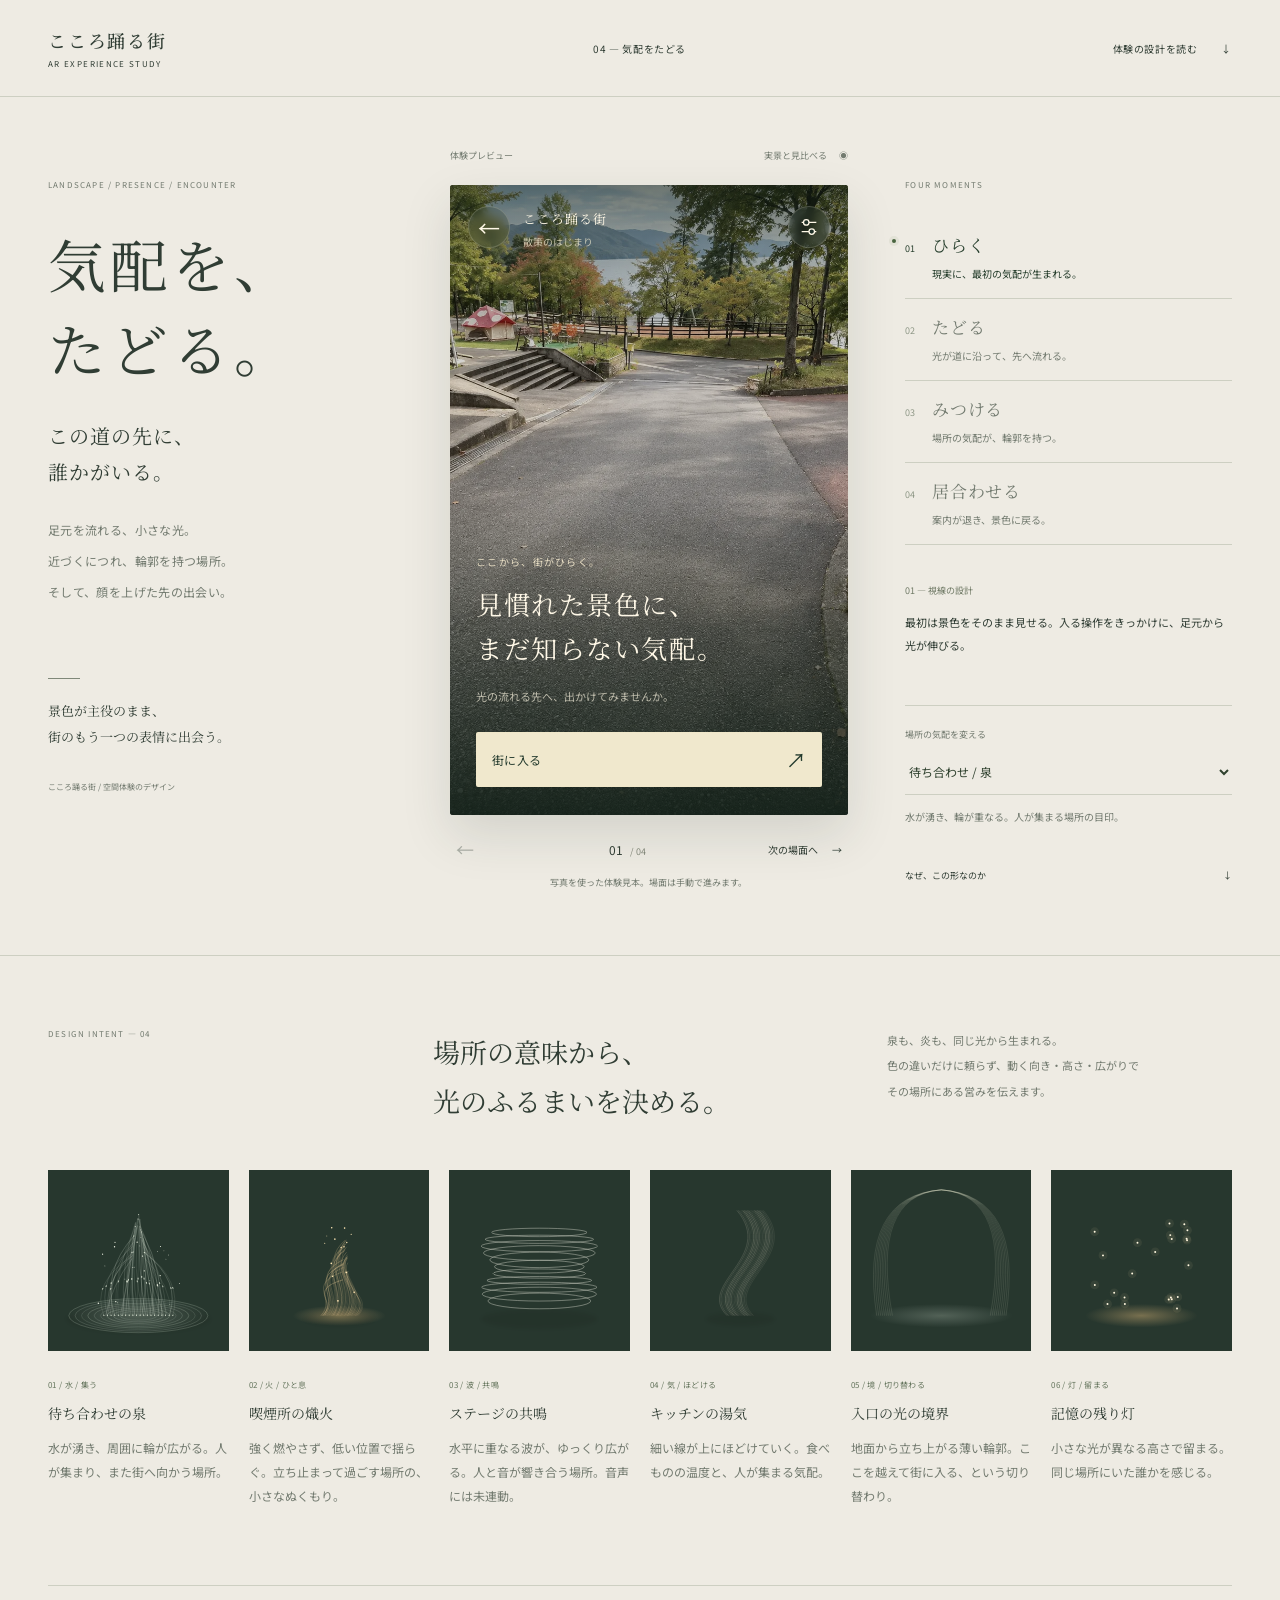
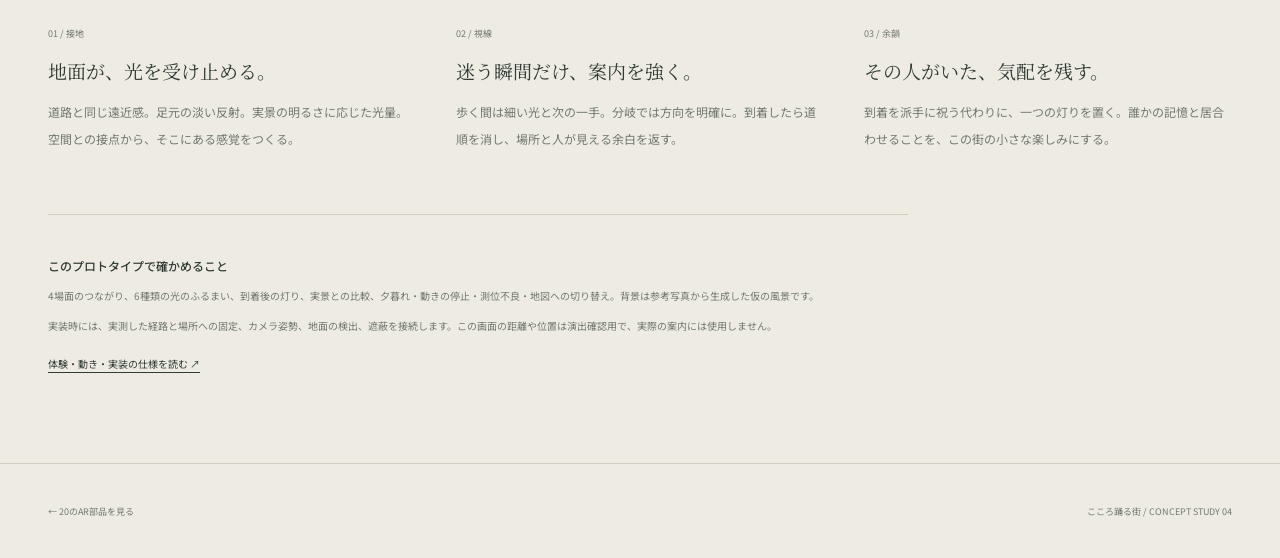
==== commit fa6801f1: "Polish AR legibility, immediate tracking fallback and reusable spatial snippets" ====
--- a/components/experience/index.html
+++ b/components/experience/index.html
@@ -1,5 +1,5 @@
 <!doctype html>
-<html lang="ja"><head><meta charset="utf-8"><meta name="viewport" content="width=device-width,initial-scale=1,viewport-fit=cover"><meta name="theme-color" content="#eeeae1"><title>気配をたどる — こころ踊る街 / AR体験</title><meta name="description" content="現実の道と、街に流れる気配をつなぐAR体験。入る・歩く・見つける・居合わせる、4つの場面を操作できるデザインプロトタイプ。"><link rel="icon" href="../../favicon.svg"><link rel="stylesheet" href="../ar-world.css?v=4"><link rel="stylesheet" href="./experience.css?v=4"><script src="./experience.js?v=4" defer></script></head>
+<html lang="ja"><head><meta charset="utf-8"><meta name="viewport" content="width=device-width,initial-scale=1,viewport-fit=cover"><meta name="theme-color" content="#eeeae1"><title>気配をたどる — こころ踊る街 / AR体験</title><meta name="description" content="現実の道と、街に流れる気配をつなぐAR体験。入る・歩く・見つける・居合わせる、4つの場面を操作できるデザインプロトタイプ。"><link rel="icon" href="../../favicon.svg"><link rel="stylesheet" href="../ar-world.css?v=4"><link rel="stylesheet" href="./experience.css?v=4.1"><script src="./experience.js?v=4" defer></script></head>
 <body><a class="skip-link" href="#experience">体験へ進む</a>
 <header class="studio-header"><a href="../#ar-navigation" class="wordmark">こころ踊る街<span>AR EXPERIENCE STUDY</span></a><span class="edition">04 — 気配をたどる</span><a href="#design-notes" class="text-link">体験の設計を読む <span>↓</span></a></header>
 <main><section class="studio" aria-labelledby="concept-title">
--- a/components/experience/experience.css
+++ b/components/experience/experience.css
@@ -7,3 +7,8 @@
 @media(max-width:1080px) and (min-width:761px){.studio{padding:30px 28px 40px;column-gap:26px;grid-template-columns:minmax(145px,1fr) minmax(310px,360px) minmax(190px,1fr)}.concept h1{font-size:42px}.concept-copy{font-size:10px}.concept-bottom{margin-top:45px}.studio-header{padding-left:28px;padding-right:28px}.material-notes{grid-template-columns:repeat(3,1fr)}.material-study{max-height:230px}}
 @media(max-width:760px){.studio-header{padding:13px 20px;gap:12px}.wordmark{font-size:14px}.wordmark span{font-size:7px}.studio-header .edition{display:none}.text-link{font-size:9px;gap:8px}.studio{padding:24px 20px 40px;display:flex;flex-direction:column;gap:28px}.concept{padding:0;width:100%;display:grid;grid-template-columns:1fr 1fr;column-gap:20px;align-items:end}.concept .eyebrow{grid-column:1/-1;font-size:7px}.concept h1{font-size:38px;line-height:1.4;margin:15px 0 0}.concept-lead{font-size:16px;margin:0 0 4px;line-height:1.9}.concept-copy,.concept-bottom{display:none}.experience-column{width:100%;max-width:414px;align-self:center}.frame-label{margin-bottom:8px}.experience{aspect-ratio:390/720;max-height:780px}.field-sheet{position:fixed;max-height:85dvh;left:0;bottom:0;border-radius:12px 12px 0 0}.direction-notes{padding:6px 0 0;width:100%;max-width:600px;align-self:center}.moments{display:grid;grid-template-columns:repeat(4,1fr);gap:12px;margin:18px 0 22px}.moments button{display:block;padding:12px 0}.moment-number{display:block;margin-bottom:8px}.moments strong{font-size:14px}.moments small{display:none}.moments button[aria-pressed=true]:before{top:16px;left:18px}.attention-note p{min-height:0;margin-bottom:20px}.material-select{padding-top:18px}.material-hint{margin-bottom:12px}.concept-anchor{max-width:180px}.design-notes{padding:40px 20px}.notes-intro{display:block;margin-bottom:26px}.notes-intro h2{font-size:25px;margin:17px 0}.notes-intro>p:last-child{font-size:10px}.material-notes{grid-template-columns:repeat(2,minmax(0,1fr));gap:24px 17px}.material-notes h3{font-size:14px}.material-notes p{font-size:10px}.principles{display:block;margin-top:38px;padding-top:6px}.principles article{margin-top:26px}.principles h3{font-size:19px}.studio-footer{padding:20px;flex-wrap:wrap}.is-embedded .studio{gap:0}.is-embedded .field-sheet{max-height:88dvh;transform:none;bottom:0}.is-embedded .experience-column{max-width:none}}
 @media(prefers-reduced-motion:reduce){html{scroll-behavior:auto}*,*:before,*:after{transition-duration:0s!important;animation-duration:0s!important}.world-presence{transition:none}}
+/* Keep the scene controls within a typical desktop viewport. */
+@media(min-width:761px){html:not(.is-embedded) .experience{max-height:max(580px,calc(100svh - 270px))}}
+.field-location small{font-size:10px}.guidance-eyebrow{font-size:10px}.guidance-foot,.guidance-foot button{font-size:10px}.field-primary{font-size:12px}.field-kicker{font-size:10px}.field-entry>p:not(.field-kicker),.field-arrival>p:not(.field-kicker){font-size:11px}.concept-copy{font-size:12px}.moments small{font-size:10px}.attention-note p{font-size:11px}.material-hint{font-size:10px}.material-notes p,.principles p{font-size:12px}.simulation-note{font-size:9px}
+.experience.is-lost :is(.world-presence,.path-presence,.world-caption,.arrival-imprint,.left-memory),.experience.is-reality :is(.world-presence,.path-presence,.arrival-imprint,.left-memory){transition:none!important;visibility:hidden}
+.experience.is-still :is(.world-presence,.path-presence,.world-caption,.arrival-imprint,.landscape-photo){transition:none}
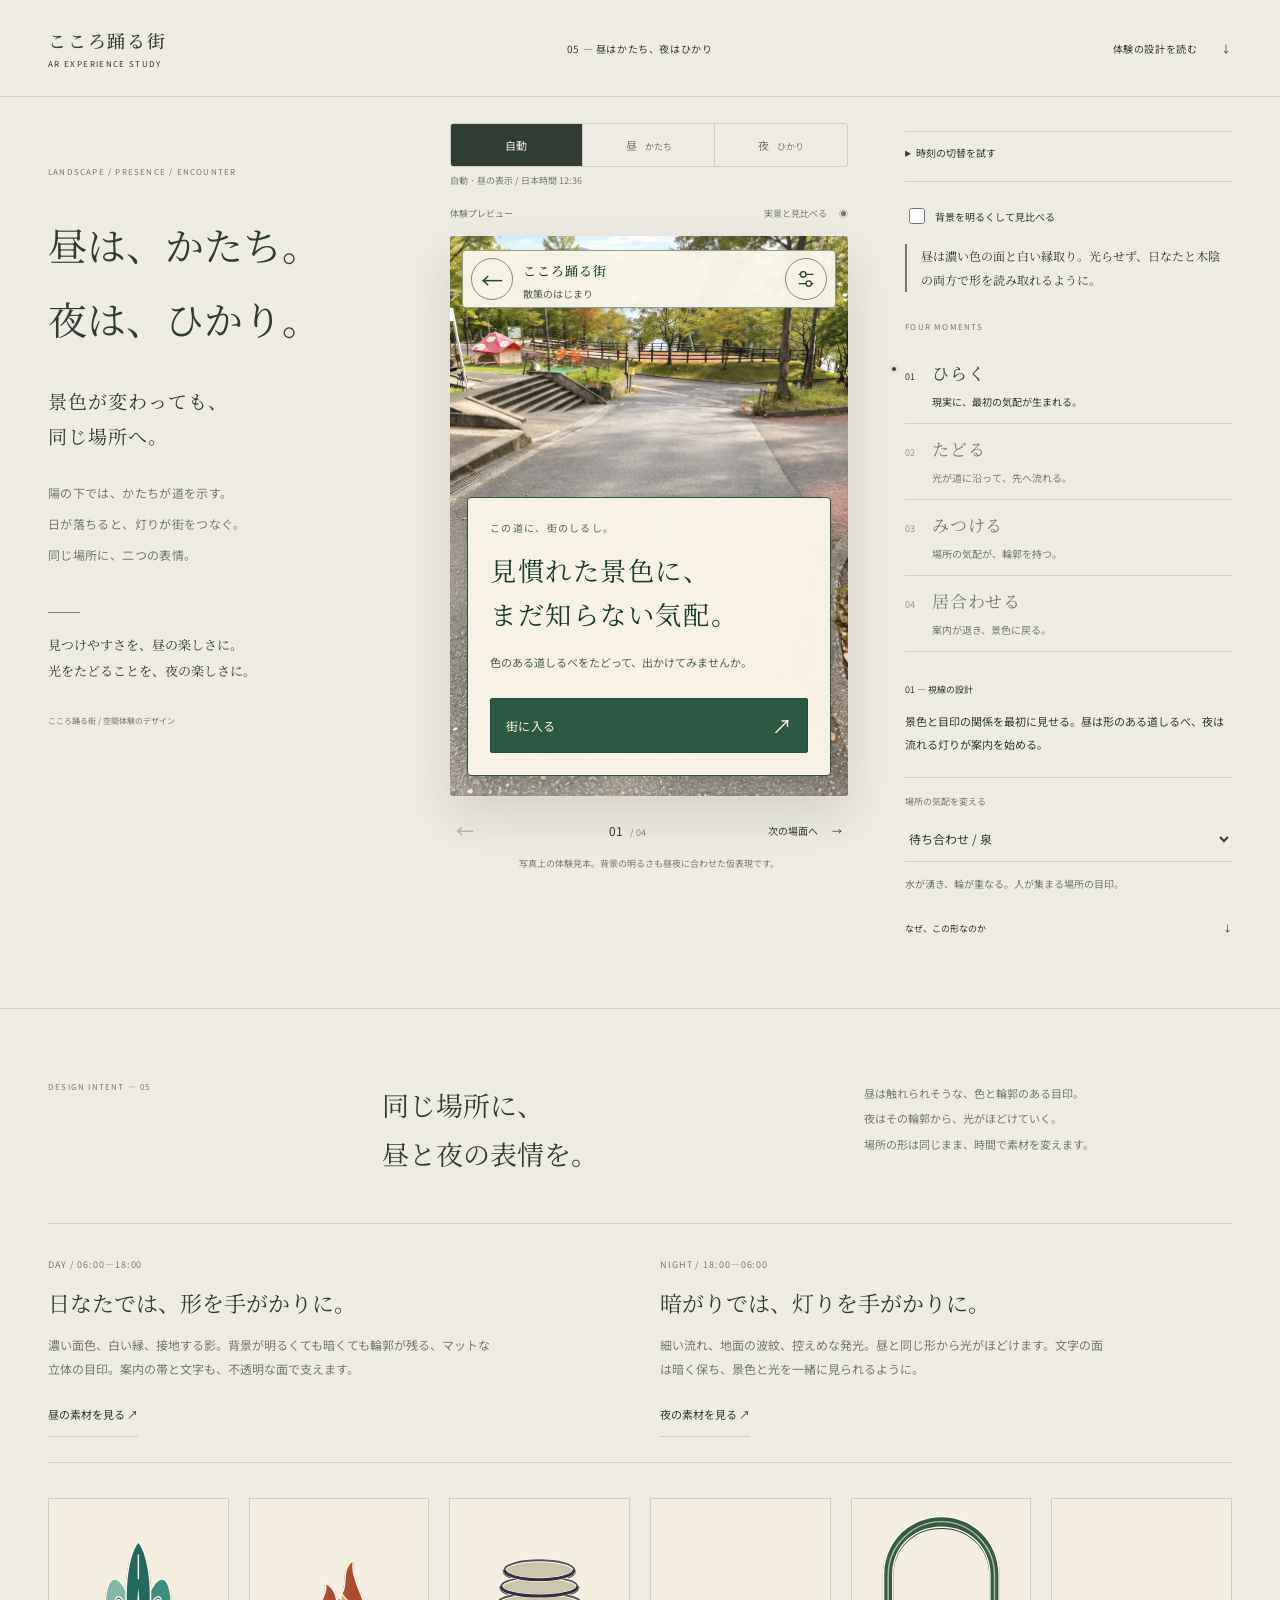
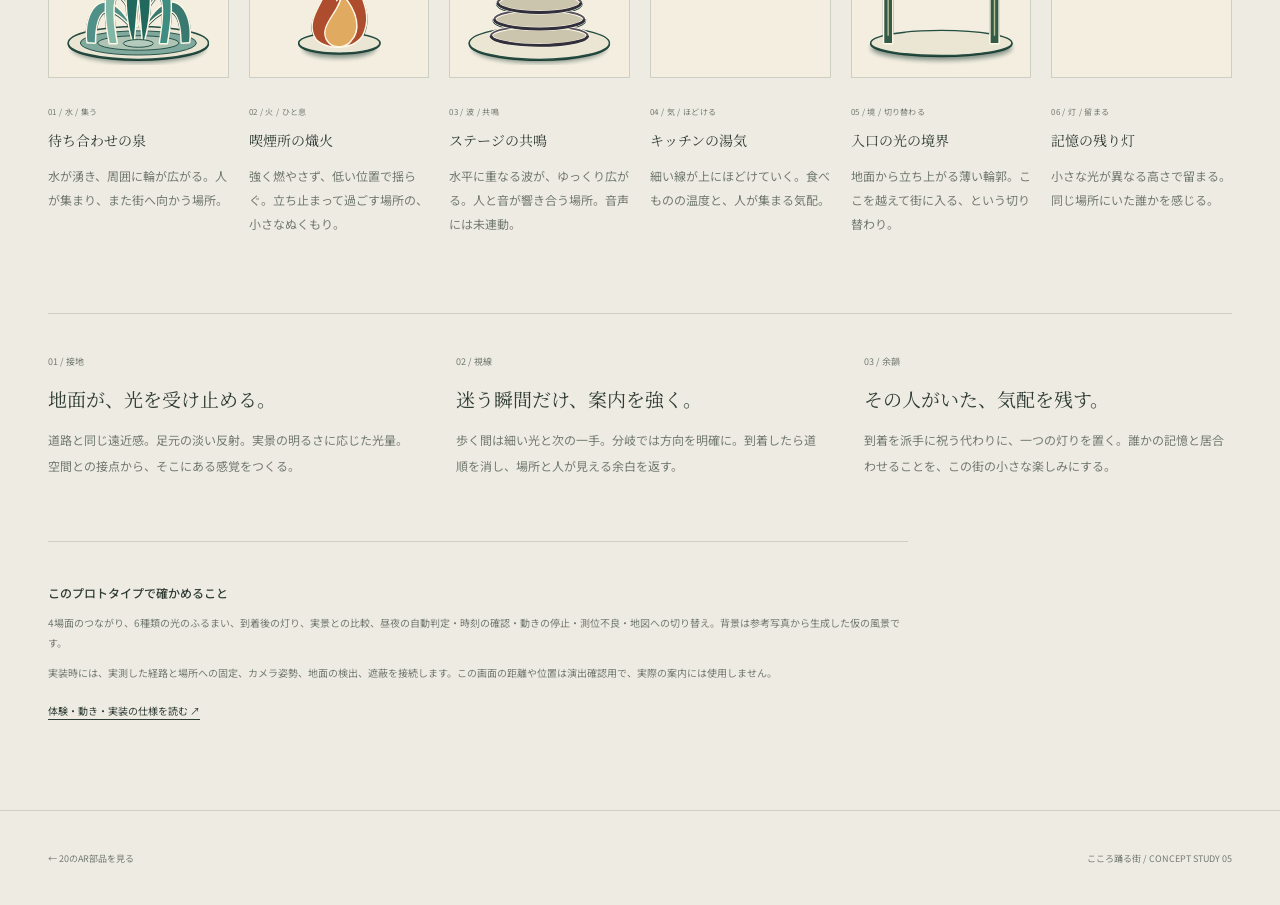
==== commit f7fc815b: "Design distinct daylight forms and night light with Japan-time automatic switching" ====
--- a/components/experience/index.html
+++ b/components/experience/index.html
@@ -1,12 +1,12 @@
 <!doctype html>
-<html lang="ja"><head><meta charset="utf-8"><meta name="viewport" content="width=device-width,initial-scale=1,viewport-fit=cover"><meta name="theme-color" content="#eeeae1"><title>気配をたどる — こころ踊る街 / AR体験</title><meta name="description" content="現実の道と、街に流れる気配をつなぐAR体験。入る・歩く・見つける・居合わせる、4つの場面を操作できるデザインプロトタイプ。"><link rel="icon" href="../../favicon.svg"><link rel="stylesheet" href="../ar-world.css?v=4"><link rel="stylesheet" href="./experience.css?v=4.1"><script src="./experience.js?v=4" defer></script></head>
+<html lang="ja"><head><meta charset="utf-8"><meta name="viewport" content="width=device-width,initial-scale=1,viewport-fit=cover"><meta name="theme-color" content="#eeeae1"><title>気配をたどる — こころ踊る街 / AR体験</title><meta name="description" content="現実の道と、街に流れる気配をつなぐAR体験。入る・歩く・見つける・居合わせる、4つの場面を操作できるデザインプロトタイプ。"><link rel="icon" href="../../favicon.svg"><link rel="stylesheet" href="../ar-world.css?v=5"><link rel="stylesheet" href="./experience.css?v=5"><script src="../lighting.js?v=5" defer></script><script src="./experience.js?v=5" defer></script></head>
 <body><a class="skip-link" href="#experience">体験へ進む</a>
-<header class="studio-header"><a href="../#ar-navigation" class="wordmark">こころ踊る街<span>AR EXPERIENCE STUDY</span></a><span class="edition">04 — 気配をたどる</span><a href="#design-notes" class="text-link">体験の設計を読む <span>↓</span></a></header>
+<header class="studio-header"><a href="../#ar-navigation" class="wordmark">こころ踊る街<span>AR EXPERIENCE STUDY</span></a><span class="edition">05 — 昼はかたち、夜はひかり</span><a href="#design-notes" class="text-link">体験の設計を読む <span>↓</span></a></header>
 <main><section class="studio" aria-labelledby="concept-title">
-<div class="concept"><p class="eyebrow">LANDSCAPE / PRESENCE / ENCOUNTER</p><h1 id="concept-title">気配を、<br>たどる。</h1><p class="concept-lead">この道の先に、<br>誰かがいる。</p><p class="concept-copy">足元を流れる、小さな光。<br>近づくにつれ、輪郭を持つ場所。<br>そして、顔を上げた先の出会い。</p><div class="concept-bottom"><span class="fine-rule"></span><p>景色が主役のまま、<br>街のもう一つの表情に出会う。</p><span class="study-label">こころ踊る街 / 空間体験のデザイン</span></div></div>
-<div class="experience-column"><div class="frame-label"><span>体験プレビュー</span><button type="button" id="reality-toggle" aria-pressed="false">実景と見比べる <span>◉</span></button></div>
-<div class="experience" id="experience" data-stage="0" data-material="water" tabindex="-1" aria-label="AR体験のデザイン見本">
-<div class="landscape"><svg class="world-scene" viewBox="0 0 800 1200" preserveAspectRatio="xMidYMid slice" aria-hidden="true"><image class="landscape-photo" href="../assets/ar-park.webp" width="800" height="1200"/><defs><radialGradient id="pool"><stop stop-color="#e4f0df" stop-opacity=".23"/><stop offset=".62" stop-color="#dfebe0" stop-opacity=".09"/><stop offset="1" stop-color="#dfebe0" stop-opacity="0"/></radialGradient><radialGradient id="ember-pool"><stop stop-color="#f1c580" stop-opacity=".4"/><stop offset="1" stop-color="#e2b97c" stop-opacity="0"/></radialGradient><linearGradient id="thread-fade" x1="0" y1="1" x2="0" y2="0"><stop stop-color="#fff4d6" stop-opacity=".7"/><stop offset="1" stop-color="#f1e9ce" stop-opacity=".15"/></linearGradient></defs><g class="path-presence"><path class="path-spill" d="M400 1250 C635 1020 590 901 482 770 S400 690 430 625"/><path class="path-hairline" d="M400 1250 C635 1020 590 901 482 770 S400 690 430 625"/><path class="path-pulse" pathLength="100" d="M400 1250 C635 1020 590 901 482 770 S400 690 430 625"/><path class="path-echo" d="M411 1250 C647 1020 602 901 489 770 S404 690 430 625"/></g><g transform="translate(430 625)"><g class="world-presence"><g class="material material-water"><ellipse class="presence-shadow" cx="0" cy="7" rx="147" ry="29"/><ellipse cx="0" cy="0" rx="146" ry="37" fill="url(#pool)"/><ellipse class="water-ring" style="--i:0" cx="0" cy="0" rx="38" ry="9.3" stroke-width="0.6"/><ellipse class="water-ring" style="--i:1" cx="0" cy="0" rx="51" ry="12.5" stroke-width="0.8"/><ellipse class="water-ring" style="--i:2" cx="0" cy="0" rx="64" ry="15.7" stroke-width="1.0"/><ellipse class="water-ring" style="--i:3" cx="0" cy="0" rx="77" ry="18.9" stroke-width="0.6"/><ellipse class="water-ring" style="--i:4" cx="0" cy="0" rx="90" ry="22.1" stroke-width="0.8"/><ellipse class="water-ring" style="--i:5" cx="0" cy="0" rx="103" ry="25.2" stroke-width="1.0"/><ellipse class="water-ring" style="--i:6" cx="0" cy="0" rx="116" ry="28.4" stroke-width="0.6"/><ellipse class="water-ring" style="--i:7" cx="0" cy="0" rx="129" ry="31.6" stroke-width="0.8"/><ellipse class="water-ring" style="--i:8" cx="0" cy="0" rx="142" ry="34.8" stroke-width="1.0"/><path class="water-thread" style="--i:0" d="M-70.3 0 Q-96.9 -66.7 -13.4 -121.3" opacity="0.25"/><path class="water-bead" style="--i:0" d="M-70.3 0 Q-96.9 -66.7 -13.4 -121.3" pathLength="100"/><path class="water-thread" style="--i:1" d="M-66.6 0 Q-53.4 -64.1 -12.7 -116.5" opacity="0.40"/><path class="water-thread" style="--i:2" d="M-62.9 0 Q-86.0 -77.5 -12.0 -141.0" opacity="0.31"/><path class="water-bead" style="--i:2" d="M-62.9 0 Q-86.0 -77.5 -12.0 -141.0" pathLength="100"/><path class="water-thread" style="--i:3" d="M-59.2 0 Q-75.0 -68.2 -11.2 -123.9" opacity="0.34"/><path class="water-thread" style="--i:4" d="M-55.5 0 Q-72.4 -71.5 -10.5 -130.0" opacity="0.39"/><path class="water-bead" style="--i:4" d="M-55.5 0 Q-72.4 -71.5 -10.5 -130.0" pathLength="100"/><path class="water-thread" style="--i:5" d="M-51.8 0 Q-67.5 -82.4 -9.8 -149.8" opacity="0.37"/><path class="water-thread" style="--i:6" d="M-48.1 0 Q-75.7 -89.4 -9.1 -162.6" opacity="0.45"/><path class="water-bead" style="--i:6" d="M-48.1 0 Q-75.7 -89.4 -9.1 -162.6" pathLength="100"/><path class="water-thread" style="--i:7" d="M-44.4 0 Q-53.3 -90.8 -8.4 -165.0" opacity="0.21"/><path class="water-thread" style="--i:8" d="M-40.7 0 Q-49.9 -97.4 -7.7 -177.1" opacity="0.18"/><path class="water-bead" style="--i:8" d="M-40.7 0 Q-49.9 -97.4 -7.7 -177.1" pathLength="100"/><path class="water-thread" style="--i:9" d="M-37.0 0 Q-17.5 -87.2 -7.0 -158.6" opacity="0.37"/><path class="water-thread" style="--i:10" d="M-33.3 0 Q-20.4 -100.2 -6.3 -182.1" opacity="0.35"/><path class="water-bead" style="--i:10" d="M-33.3 0 Q-20.4 -100.2 -6.3 -182.1" pathLength="100"/><path class="water-thread" style="--i:11" d="M-29.6 0 Q-36.4 -104.8 -5.6 -190.6" opacity="0.35"/><path class="water-thread" style="--i:12" d="M-25.9 0 Q-19.3 -104.7 -4.9 -190.3" opacity="0.47"/><path class="water-bead" style="--i:12" d="M-25.9 0 Q-19.3 -104.7 -4.9 -190.3" pathLength="100"/><path class="water-thread" style="--i:13" d="M-22.2 0 Q-10.7 -102.7 -4.2 -186.7" opacity="0.17"/><path class="water-thread" style="--i:14" d="M-18.5 0 Q-30.3 -99.0 -3.5 -179.9" opacity="0.18"/><path class="water-bead" style="--i:14" d="M-18.5 0 Q-30.3 -99.0 -3.5 -179.9" pathLength="100"/><path class="water-thread" style="--i:15" d="M-14.8 0 Q-37.1 -100.3 -2.8 -182.3" opacity="0.25"/><path class="water-thread" style="--i:16" d="M-11.1 0 Q-18.7 -107.2 -2.1 -194.9" opacity="0.29"/><path class="water-bead" style="--i:16" d="M-11.1 0 Q-18.7 -107.2 -2.1 -194.9" pathLength="100"/><path class="water-thread" style="--i:17" d="M-7.4 0 Q-20.4 -101.6 -1.4 -184.6" opacity="0.50"/><path class="water-thread" style="--i:18" d="M-3.7 0 Q2.4 -108.5 -0.7 -197.2" opacity="0.21"/><path class="water-bead" style="--i:18" d="M-3.7 0 Q2.4 -108.5 -0.7 -197.2" pathLength="100"/><path class="water-thread" style="--i:19" d="M0.0 0 Q-18.8 -109.8 0.0 -199.7" opacity="0.29"/><path class="water-thread" style="--i:20" d="M3.7 0 Q11.5 -113.6 0.7 -206.5" opacity="0.36"/><path class="water-bead" style="--i:20" d="M3.7 0 Q11.5 -113.6 0.7 -206.5" pathLength="100"/><path class="water-thread" style="--i:21" d="M7.4 0 Q26.6 -108.6 1.4 -197.5" opacity="0.44"/><path class="water-thread" style="--i:22" d="M11.1 0 Q-15.1 -101.2 2.1 -183.9" opacity="0.27"/><path class="water-bead" style="--i:22" d="M11.1 0 Q-15.1 -101.2 2.1 -183.9" pathLength="100"/><path class="water-thread" style="--i:23" d="M14.8 0 Q-1.4 -100.8 2.8 -183.2" opacity="0.50"/><path class="water-thread" style="--i:24" d="M18.5 0 Q8.1 -108.6 3.5 -197.4" opacity="0.39"/><path class="water-bead" style="--i:24" d="M18.5 0 Q8.1 -108.6 3.5 -197.4" pathLength="100"/><path class="water-thread" style="--i:25" d="M22.2 0 Q45.4 -100.0 4.2 -181.8" opacity="0.32"/><path class="water-thread" style="--i:26" d="M25.9 0 Q11.7 -96.3 4.9 -175.1" opacity="0.36"/><path class="water-bead" style="--i:26" d="M25.9 0 Q11.7 -96.3 4.9 -175.1" pathLength="100"/><path class="water-thread" style="--i:27" d="M29.6 0 Q34.3 -94.3 5.6 -171.4" opacity="0.48"/><path class="water-thread" style="--i:28" d="M33.3 0 Q17.6 -94.1 6.3 -171.1" opacity="0.52"/><path class="water-bead" style="--i:28" d="M33.3 0 Q17.6 -94.1 6.3 -171.1" pathLength="100"/><path class="water-thread" style="--i:29" d="M37.0 0 Q14.1 -93.4 7.0 -169.7" opacity="0.17"/><path class="water-thread" style="--i:30" d="M40.7 0 Q47.8 -84.8 7.7 -154.2" opacity="0.44"/><path class="water-bead" style="--i:30" d="M40.7 0 Q47.8 -84.8 7.7 -154.2" pathLength="100"/><path class="water-thread" style="--i:31" d="M44.4 0 Q20.0 -86.7 8.4 -157.6" opacity="0.29"/><path class="water-thread" style="--i:32" d="M48.1 0 Q49.7 -92.2 9.1 -167.7" opacity="0.51"/><path class="water-bead" style="--i:32" d="M48.1 0 Q49.7 -92.2 9.1 -167.7" pathLength="100"/><path class="water-thread" style="--i:33" d="M51.8 0 Q24.4 -87.1 9.8 -158.4" opacity="0.42"/><path class="water-thread" style="--i:34" d="M55.5 0 Q57.6 -81.2 10.5 -147.6" opacity="0.25"/><path class="water-bead" style="--i:34" d="M55.5 0 Q57.6 -81.2 10.5 -147.6" pathLength="100"/><path class="water-thread" style="--i:35" d="M59.2 0 Q37.4 -77.2 11.2 -140.4" opacity="0.31"/><path class="water-thread" style="--i:36" d="M62.9 0 Q88.3 -71.0 12.0 -129.1" opacity="0.47"/><path class="water-bead" style="--i:36" d="M62.9 0 Q88.3 -71.0 12.0 -129.1" pathLength="100"/><path class="water-thread" style="--i:37" d="M66.6 0 Q66.6 -64.7 12.7 -117.6" opacity="0.22"/><path class="water-thread" style="--i:38" d="M70.3 0 Q91.0 -70.8 13.4 -128.7" opacity="0.26"/><path class="water-bead" style="--i:38" d="M70.3 0 Q91.0 -70.8 13.4 -128.7" pathLength="100"/><circle class="presence-dust" style="--i:0" cx="23.6" cy="-71.7" r="0.8"/><circle class="presence-dust" style="--i:1" cx="44.6" cy="-81.8" r="1.3"/><circle class="presence-dust" style="--i:2" cx="5.2" cy="-159.9" r="0.9"/><circle class="presence-dust" style="--i:3" cx="-81.7" cy="-25.3" r="1.4"/><circle class="presence-dust" style="--i:4" cx="56.4" cy="-115.4" r="0.7"/><circle class="presence-dust" style="--i:5" cx="64.3" cy="-22.7" r="0.7"/><circle class="presence-dust" style="--i:6" cx="-2.4" cy="-150.0" r="1.3"/><circle class="presence-dust" style="--i:7" cx="45.2" cy="-141.4" r="1.1"/><circle class="presence-dust" style="--i:8" cx="8.5" cy="-121.6" r="1.4"/><circle class="presence-dust" style="--i:9" cx="-13.1" cy="-129.3" r="1.1"/><circle class="presence-dust" style="--i:10" cx="39.1" cy="-130.8" r="0.9"/><circle class="presence-dust" style="--i:11" cx="84.2" cy="-65.8" r="1.0"/><circle class="presence-dust" style="--i:12" cx="3.0" cy="-142.5" r="0.8"/><circle class="presence-dust" style="--i:13" cx="-27.5" cy="-74.7" r="0.8"/><circle class="presence-dust" style="--i:14" cx="-47.6" cy="-149.7" r="1.2"/><circle class="presence-dust" style="--i:15" cx="-46.1" cy="-28.7" r="1.4"/><circle class="presence-dust" style="--i:16" cx="-73.0" cy="-125.5" r="1.2"/><circle class="presence-dust" style="--i:17" cx="-48.6" cy="-140.8" r="1.4"/><circle class="presence-dust" style="--i:18" cx="12.1" cy="-91.5" r="1.3"/><circle class="presence-dust" style="--i:19" cx="52.3" cy="-132.4" r="0.7"/><circle class="presence-dust" style="--i:20" cx="-11.7" cy="-98.6" r="1.0"/><circle class="presence-dust" style="--i:21" cx="38.9" cy="-62.4" r="1.5"/><circle class="presence-dust" style="--i:22" cx="-68.3" cy="-101.6" r="0.9"/><circle class="presence-dust" style="--i:23" cx="61.5" cy="-123.9" r="0.8"/><circle class="presence-dust" style="--i:24" cx="-8.7" cy="-98.8" r="0.9"/><circle class="presence-dust" style="--i:25" cx="-42.5" cy="-26.1" r="1.0"/></g><g class="material material-ember" style="display:none"><ellipse class="presence-shadow" cx="0" cy="6" rx="72" ry="15"/><ellipse cx="0" cy="0" rx="95" ry="21" fill="url(#ember-pool)"/><path class="ember-thread" style="--i:0" d="M-37.8 0 C-3.8 -35.8 -69.8 -62.7 7.3 -89.6" opacity="0.34"/><path class="ember-thread" style="--i:1" d="M-35.1 0 C-1.1 -29.3 -67.1 -51.3 7.7 -73.3" opacity="0.50"/><path class="ember-thread" style="--i:2" d="M-32.4 0 C1.6 -41.8 -64.4 -73.2 8.1 -104.5" opacity="0.49"/><path class="ember-thread" style="--i:3" d="M-29.7 0 C4.3 -45.8 -61.7 -80.2 8.5 -114.6" opacity="0.45"/><path class="ember-thread" style="--i:4" d="M-27.0 0 C7.0 -39.5 -59.0 -69.1 8.9 -98.7" opacity="0.32"/><path class="ember-thread" style="--i:5" d="M-24.3 0 C9.7 -42.6 -56.3 -74.6 9.4 -106.6" opacity="0.29"/><path class="ember-thread" style="--i:6" d="M-21.6 0 C12.4 -43.2 -53.6 -75.5 9.8 -107.9" opacity="0.28"/><path class="ember-thread" style="--i:7" d="M-18.9 0 C15.1 -56.4 -50.9 -98.8 10.2 -141.1" opacity="0.24"/><path class="ember-thread" style="--i:8" d="M-16.2 0 C17.8 -55.9 -48.2 -97.9 10.6 -139.8" opacity="0.31"/><path class="ember-thread" style="--i:9" d="M-13.5 0 C20.5 -53.2 -45.5 -93.2 11.0 -133.1" opacity="0.49"/><path class="ember-thread" style="--i:10" d="M-10.8 0 C23.2 -61.5 -42.8 -107.6 11.4 -153.7" opacity="0.34"/><path class="ember-thread" style="--i:11" d="M-8.1 0 C25.9 -59.2 -40.1 -103.6 11.8 -148.1" opacity="0.20"/><path class="ember-thread" style="--i:12" d="M-5.4 0 C28.6 -54.9 -37.4 -96.1 12.2 -137.3" opacity="0.49"/><path class="ember-thread" style="--i:13" d="M-2.7 0 C31.3 -58.8 -34.7 -102.9 12.6 -147.0" opacity="0.34"/><path class="ember-thread" style="--i:14" d="M0.0 0 C34.0 -61.0 -32.0 -106.7 13.0 -152.4" opacity="0.17"/><path class="ember-thread" style="--i:15" d="M2.7 0 C36.7 -58.9 -29.3 -103.0 13.4 -147.1" opacity="0.33"/><path class="ember-thread" style="--i:16" d="M5.4 0 C39.4 -61.6 -26.6 -107.8 13.8 -154.0" opacity="0.21"/><path class="ember-thread" style="--i:17" d="M8.1 0 C42.1 -62.1 -23.9 -108.7 14.2 -155.3" opacity="0.18"/><path class="ember-thread" style="--i:18" d="M10.8 0 C44.8 -51.8 -21.2 -90.6 14.6 -129.4" opacity="0.36"/><path class="ember-thread" style="--i:19" d="M13.5 0 C47.5 -56.3 -18.5 -98.5 15.0 -140.7" opacity="0.23"/><path class="ember-thread" style="--i:20" d="M16.2 0 C50.2 -48.0 -15.8 -83.9 15.4 -119.9" opacity="0.46"/><path class="ember-thread" style="--i:21" d="M18.9 0 C52.9 -47.6 -13.1 -83.3 15.8 -118.9" opacity="0.36"/><path class="ember-thread" style="--i:22" d="M21.6 0 C55.6 -49.9 -10.4 -87.3 16.2 -124.7" opacity="0.30"/><path class="ember-thread" style="--i:23" d="M24.3 0 C58.3 -47.1 -7.7 -82.4 16.6 -117.7" opacity="0.33"/><path class="ember-thread" style="--i:24" d="M27.0 0 C61.0 -48.7 -5.0 -85.2 17.1 -121.8" opacity="0.22"/><path class="ember-thread" style="--i:25" d="M29.7 0 C63.7 -43.3 -2.3 -75.8 17.5 -108.3" opacity="0.23"/><path class="ember-thread" style="--i:26" d="M32.4 0 C66.4 -36.5 0.4 -63.9 17.9 -91.3" opacity="0.39"/><path class="ember-thread" style="--i:27" d="M35.1 0 C69.1 -32.3 3.1 -56.5 18.3 -80.7" opacity="0.26"/><path class="ember-thread" style="--i:28" d="M37.8 0 C71.8 -34.5 5.8 -60.4 18.7 -86.3" opacity="0.18"/><circle class="ember-dust" style="--i:0" cx="-2.9" cy="-30.2" r="1.8"/><circle class="ember-dust" style="--i:1" cx="-29.9" cy="-148.0" r="1.1"/><circle class="ember-dust" style="--i:2" cx="30.3" cy="-47.9" r="1.7"/><circle class="ember-dust" style="--i:3" cx="-9.1" cy="-156.3" r="1.6"/><circle class="ember-dust" style="--i:4" cx="14.2" cy="-88.2" r="1.8"/><circle class="ember-dust" style="--i:5" cx="10.8" cy="-178.8" r="1.6"/><circle class="ember-dust" style="--i:6" cx="-14.0" cy="-80.5" r="1.7"/><circle class="ember-dust" style="--i:7" cx="-25.6" cy="-162.7" r="0.9"/><circle class="ember-dust" style="--i:8" cx="3.7" cy="-139.1" r="1.4"/><circle class="ember-dust" style="--i:9" cx="15.2" cy="-149.5" r="1.4"/><circle class="ember-dust" style="--i:10" cx="-16.5" cy="-106.7" r="1.7"/><circle class="ember-dust" style="--i:11" cx="24.2" cy="-166.2" r="1.2"/><circle class="ember-dust" style="--i:12" cx="-15.6" cy="-179.5" r="1.6"/><circle class="ember-dust" style="--i:13" cx="9.6" cy="-140.7" r="1.5"/></g><g class="material material-sound" style="display:none"><ellipse class="presence-shadow" cx="0" cy="7" rx="118" ry="20"/><ellipse class="sound-wave" style="--i:0" cx="0" cy="-30" rx="105.0" ry="16.0"/><ellipse class="sound-wave" style="--i:1" cx="0" cy="-44" rx="116.78059378731055" ry="14.161209223472559"/><ellipse class="sound-wave" style="--i:2" cx="0" cy="-58" rx="117.73016397555955" ry="10.33541265381143"/><ellipse class="sound-wave" style="--i:3" cx="0" cy="-72" rx="106.97568011283813" ry="8.04003001359822"/><ellipse class="sound-wave" style="--i:4" cx="0" cy="-86" rx="94.404765065689" ry="9.385425516545553"/><ellipse class="sound-wave" style="--i:5" cx="0" cy="-100" rx="91.57506015471606" ry="13.134648741852905"/><ellipse class="sound-wave" style="--i:6" cx="0" cy="-114" rx="101.08818302521505" ry="15.840681146601463"/><ellipse class="sound-wave" style="--i:7" cx="0" cy="-128" rx="114.19781238206305" ry="15.015609017373219"/><ellipse class="sound-wave" style="--i:8" cx="0" cy="-142" rx="118.85101545272735" ry="11.417999864765546"/><ellipse class="sound-wave" style="--i:9" cx="0" cy="-156" rx="110.7696587933846" ry="8.355478952461292"/><ellipse class="sound-wave" style="--i:10" cx="0" cy="-170" rx="97.38370444754882" ry="8.64371388369419"/></g><g class="material material-steam" style="display:none"><ellipse class="presence-shadow" cx="0" cy="7" rx="70" ry="14"/><path class="steam-thread" style="--i:0" d="M-27 0 C-92 -65 73 -120 -7 -215" opacity="0.19"/><path class="steam-thread" style="--i:1" d="M-24 0 C-89 -65 76 -120 -4 -215" opacity="0.17"/><path class="steam-thread" style="--i:2" d="M-21 0 C-86 -65 79 -120 -1 -215" opacity="0.08"/><path class="steam-thread" style="--i:3" d="M-18 0 C-83 -65 82 -120 2 -215" opacity="0.10"/><path class="steam-thread" style="--i:4" d="M-15 0 C-80 -65 85 -120 5 -215" opacity="0.26"/><path class="steam-thread" style="--i:5" d="M-12 0 C-77 -65 88 -120 8 -215" opacity="0.26"/><path class="steam-thread" style="--i:6" d="M-9 0 C-74 -65 91 -120 11 -215" opacity="0.19"/><path class="steam-thread" style="--i:7" d="M-6 0 C-71 -65 94 -120 14 -215" opacity="0.25"/><path class="steam-thread" style="--i:8" d="M-3 0 C-68 -65 97 -120 17 -215" opacity="0.20"/><path class="steam-thread" style="--i:9" d="M0 0 C-65 -65 100 -120 20 -215" opacity="0.11"/><path class="steam-thread" style="--i:10" d="M3 0 C-62 -65 103 -120 23 -215" opacity="0.11"/><path class="steam-thread" style="--i:11" d="M6 0 C-59 -65 106 -120 26 -215" opacity="0.14"/><path class="steam-thread" style="--i:12" d="M9 0 C-56 -65 109 -120 29 -215" opacity="0.26"/><path class="steam-thread" style="--i:13" d="M12 0 C-53 -65 112 -120 32 -215" opacity="0.24"/><path class="steam-thread" style="--i:14" d="M15 0 C-50 -65 115 -120 35 -215" opacity="0.25"/><path class="steam-thread" style="--i:15" d="M18 0 C-47 -65 118 -120 38 -215" opacity="0.26"/><path class="steam-thread" style="--i:16" d="M21 0 C-44 -65 121 -120 41 -215" opacity="0.12"/><path class="steam-thread" style="--i:17" d="M24 0 C-41 -65 124 -120 44 -215" opacity="0.13"/><path class="steam-thread" style="--i:18" d="M27 0 C-38 -65 127 -120 47 -215" opacity="0.10"/></g><g class="material material-portal" style="display:none"><ellipse cx="0" cy="0" rx="146" ry="24" fill="url(#pool)"/><path class="portal-thread" style="--i:0" d="M-100 0 Q-145 -245 0 -257 Q145 -245 100 0"/><path class="portal-thread" style="--i:1" d="M-104 0 Q-148 -245 0 -257 Q148 -245 104 0"/><path class="portal-thread" style="--i:2" d="M-108 0 Q-151 -245 0 -257 Q151 -245 108 0"/><path class="portal-thread" style="--i:3" d="M-112 0 Q-154 -245 0 -257 Q154 -245 112 0"/><path class="portal-thread" style="--i:4" d="M-116 0 Q-157 -245 0 -257 Q157 -245 116 0"/><path class="portal-thread" style="--i:5" d="M-120 0 Q-160 -245 0 -257 Q160 -245 120 0"/><path class="portal-thread" style="--i:6" d="M-124 0 Q-163 -245 0 -257 Q163 -245 124 0"/><path class="portal-thread" style="--i:7" d="M-128 0 Q-166 -245 0 -257 Q166 -245 128 0"/><path class="portal-thread" style="--i:8" d="M-132 0 Q-169 -245 0 -257 Q169 -245 132 0"/></g><g class="material material-memory" style="display:none"><ellipse cx="0" cy="0" rx="115" ry="24" fill="url(#ember-pool)"/><g class="memory-mote" style="--i:0" transform="translate(56.0 -33.2)"><circle r="9" fill="#f0d6a4" opacity=".08"/><circle r="2" fill="#fff7df"/></g><g class="memory-mote" style="--i:1" transform="translate(-18.7 -85.9)"><circle r="9" fill="#f0d6a4" opacity=".08"/><circle r="2" fill="#fff7df"/></g><g class="memory-mote" style="--i:2" transform="translate(-69.1 -24.0)"><circle r="9" fill="#f0d6a4" opacity=".08"/><circle r="2" fill="#fff7df"/></g><g class="memory-mote" style="--i:3" transform="translate(72.9 -14.8)"><circle r="9" fill="#f0d6a4" opacity=".08"/><circle r="2" fill="#fff7df"/></g><g class="memory-mote" style="--i:4" transform="translate(62.2 -33.7)"><circle r="9" fill="#f0d6a4" opacity=".08"/><circle r="2" fill="#fff7df"/></g><g class="memory-mote" style="--i:5" transform="translate(-95.0 -62.7)"><circle r="9" fill="#f0d6a4" opacity=".08"/><circle r="2" fill="#fff7df"/></g><g class="memory-mote" style="--i:6" transform="translate(-33.6 -23.8)"><circle r="9" fill="#f0d6a4" opacity=".08"/><circle r="2" fill="#fff7df"/></g><g class="memory-mote" style="--i:7" transform="translate(60.4 -37.2)"><circle r="9" fill="#f0d6a4" opacity=".08"/><circle r="2" fill="#fff7df"/></g><g class="memory-mote" style="--i:8" transform="translate(62.1 -156.6)"><circle r="9" fill="#f0d6a4" opacity=".08"/><circle r="2" fill="#fff7df"/></g><g class="memory-mote" style="--i:9" transform="translate(57.5 -188.4)"><circle r="9" fill="#f0d6a4" opacity=".08"/><circle r="2" fill="#fff7df"/></g><g class="memory-mote" style="--i:10" transform="translate(74.4 -38.3)"><circle r="9" fill="#f0d6a4" opacity=".08"/><circle r="2" fill="#fff7df"/></g><g class="memory-mote" style="--i:11" transform="translate(-55.5 -46.7)"><circle r="9" fill="#f0d6a4" opacity=".08"/><circle r="2" fill="#fff7df"/></g><g class="memory-mote" style="--i:12" transform="translate(-7.9 -149.0)"><circle r="9" fill="#f0d6a4" opacity=".08"/><circle r="2" fill="#fff7df"/></g><g class="memory-mote" style="--i:13" transform="translate(59.1 -164.5)"><circle r="9" fill="#f0d6a4" opacity=".08"/><circle r="2" fill="#fff7df"/></g><g class="memory-mote" style="--i:14" transform="translate(-95.3 -171.4)"><circle r="9" fill="#f0d6a4" opacity=".08"/><circle r="2" fill="#fff7df"/></g><g class="memory-mote" style="--i:15" transform="translate(-34.3 -37.1)"><circle r="9" fill="#f0d6a4" opacity=".08"/><circle r="2" fill="#fff7df"/></g><g class="memory-mote" style="--i:16" transform="translate(93.4 -154.2)"><circle r="9" fill="#f0d6a4" opacity=".08"/><circle r="2" fill="#fff7df"/></g><g class="memory-mote" style="--i:17" transform="translate(28.3 -130.1)"><circle r="9" fill="#f0d6a4" opacity=".08"/><circle r="2" fill="#fff7df"/></g><g class="memory-mote" style="--i:18" transform="translate(96.2 -102.8)"><circle r="9" fill="#f0d6a4" opacity=".08"/><circle r="2" fill="#fff7df"/></g><g class="memory-mote" style="--i:19" transform="translate(87.8 -186.9)"><circle r="9" fill="#f0d6a4" opacity=".08"/><circle r="2" fill="#fff7df"/></g><g class="memory-mote" style="--i:20" transform="translate(94.1 -174.3)"><circle r="9" fill="#f0d6a4" opacity=".08"/><circle r="2" fill="#fff7df"/></g><g class="memory-mote" style="--i:21" transform="translate(92.5 -156.9)"><circle r="9" fill="#f0d6a4" opacity=".08"/><circle r="2" fill="#fff7df"/></g><g class="memory-mote" style="--i:22" transform="translate(-78.3 -123.1)"><circle r="9" fill="#f0d6a4" opacity=".08"/><circle r="2" fill="#fff7df"/></g></g></g><g class="arrival-imprint"><ellipse rx="166" ry="43"/><ellipse rx="120" ry="31"/><circle cy="-24" r="3"/></g><g class="left-memory"><circle cy="-80" r="20" fill="#f3d9a0" opacity=".09"/><circle cy="-80" r="3" fill="#ffedbd"/></g></g></svg></div>
+<div class="concept"><p class="eyebrow">LANDSCAPE / PRESENCE / ENCOUNTER</p><h1 id="concept-title">昼は、かたち。<br>夜は、ひかり。</h1><p class="concept-lead">景色が変わっても、<br>同じ場所へ。</p><p class="concept-copy">陽の下では、かたちが道を示す。<br>日が落ちると、灯りが街をつなぐ。<br>同じ場所に、二つの表情。</p><div class="concept-bottom"><span class="fine-rule"></span><p>見つけやすさを、昼の楽しさに。<br>光をたどることを、夜の楽しさに。</p><span class="study-label">こころ踊る街 / 空間体験のデザイン</span></div></div>
+<div class="experience-column"><div class="light-controls"><div class="light-mode-buttons" role="group" aria-label="昼夜の表示"><button type="button" data-light-mode="auto" aria-pressed="true">自動</button><button type="button" data-light-mode="day" aria-pressed="false">昼 <span>かたち</span></button><button type="button" data-light-mode="night" aria-pressed="false">夜 <span>ひかり</span></button></div><p class="light-status" data-light-status role="status" aria-live="polite">日本時間で表示を選びます</p></div><div class="frame-label"><span>体験プレビュー</span><button type="button" id="reality-toggle" aria-pressed="false">実景と見比べる <span>◉</span></button></div>
+<div class="experience" data-lighting="day" id="experience" data-stage="0" data-material="water" tabindex="-1" aria-label="AR体験のデザイン見本">
+<div class="landscape"><svg class="world-scene" viewBox="0 0 800 1200" preserveAspectRatio="xMidYMid slice" aria-hidden="true"><image class="landscape-photo" href="../assets/ar-park.webp" width="800" height="1200"/><defs><radialGradient id="pool"><stop stop-color="#e4f0df" stop-opacity=".23"/><stop offset=".62" stop-color="#dfebe0" stop-opacity=".09"/><stop offset="1" stop-color="#dfebe0" stop-opacity="0"/></radialGradient><radialGradient id="ember-pool"><stop stop-color="#f1c580" stop-opacity=".4"/><stop offset="1" stop-color="#e2b97c" stop-opacity="0"/></radialGradient><linearGradient id="thread-fade" x1="0" y1="1" x2="0" y2="0"><stop stop-color="#fff4d6" stop-opacity=".7"/><stop offset="1" stop-color="#f1e9ce" stop-opacity=".15"/></linearGradient></defs><g class="path-presence"><path class="path-day-base" d="M400 1250 C635 1020 590 901 482 770 S400 690 430 625"/><path class="path-day-edge" d="M400 1250 C635 1020 590 901 482 770 S400 690 430 625"/><path class="path-day-core" d="M400 1250 C635 1020 590 901 482 770 S400 690 430 625"/><path class="path-spill" d="M400 1250 C635 1020 590 901 482 770 S400 690 430 625"/><path class="path-hairline" d="M400 1250 C635 1020 590 901 482 770 S400 690 430 625"/><path class="path-pulse" pathLength="100" d="M400 1250 C635 1020 590 901 482 770 S400 690 430 625"/><path class="path-echo" d="M411 1250 C647 1020 602 901 489 770 S404 690 430 625"/></g><g transform="translate(430 625)"><g class="world-presence"><g class="material material-water"><g class="day-form"><ellipse class="day-contact-shadow" cy="9" rx="137" ry="30"/><ellipse class="day-contact" rx="145" ry="34"/><ellipse rx="120" ry="25" fill="#80a99e" stroke="#254e46" stroke-width="2"/><ellipse rx="84" ry="15" fill="#aec5b6" stroke="#254e46" stroke-width="2"/><path d="M-105 -2 C-114 -66 -70 -131 -14 -34 C-63 -89 -89 -74 -90 -1Z" fill="#4f9188" stroke="#fff8e7" stroke-width="6" stroke-linejoin="round" paint-order="stroke fill" /><path d="M105 -2 C114 -66 70 -131 14 -34 C63 -89 89 -74 90 -1Z" fill="#39796f" stroke="#fff8e7" stroke-width="6" stroke-linejoin="round" paint-order="stroke fill" /><path d="M-59 0 C-86 -143 -38 -188 -3 -35 C-40 -131 -64 -113 -45 0Z" fill="#81b7a7" stroke="#fff8e7" stroke-width="6" stroke-linejoin="round" paint-order="stroke fill" /><path d="M59 0 C86 -143 38 -188 3 -35 C40 -131 64 -113 45 0Z" fill="#3d8d83" stroke="#fff8e7" stroke-width="6" stroke-linejoin="round" paint-order="stroke fill" /><path d="M-10 0 C-36 -84 -21 -183 0 -207 C21 -183 36 -84 10 0 L0 -113Z" fill="#21685f" stroke="#fff8e7" stroke-width="6" stroke-linejoin="round" paint-order="stroke fill" /><path d="M0 -182V-133" stroke="#f5f0d8" stroke-width="3" stroke-linecap="round"/><ellipse cy="1" rx="31" ry="8" fill="#b4cabc" stroke="#234d42" stroke-width="2"/></g><g class="night-form"><ellipse class="presence-shadow" cx="0" cy="7" rx="147" ry="29"/><ellipse cx="0" cy="0" rx="146" ry="37" fill="url(#pool)"/><ellipse class="water-ring" style="--i:0" cx="0" cy="0" rx="38" ry="9.3" stroke-width="0.6"/><ellipse class="water-ring" style="--i:1" cx="0" cy="0" rx="51" ry="12.5" stroke-width="0.8"/><ellipse class="water-ring" style="--i:2" cx="0" cy="0" rx="64" ry="15.7" stroke-width="1.0"/><ellipse class="water-ring" style="--i:3" cx="0" cy="0" rx="77" ry="18.9" stroke-width="0.6"/><ellipse class="water-ring" style="--i:4" cx="0" cy="0" rx="90" ry="22.1" stroke-width="0.8"/><ellipse class="water-ring" style="--i:5" cx="0" cy="0" rx="103" ry="25.2" stroke-width="1.0"/><ellipse class="water-ring" style="--i:6" cx="0" cy="0" rx="116" ry="28.4" stroke-width="0.6"/><ellipse class="water-ring" style="--i:7" cx="0" cy="0" rx="129" ry="31.6" stroke-width="0.8"/><ellipse class="water-ring" style="--i:8" cx="0" cy="0" rx="142" ry="34.8" stroke-width="1.0"/><path class="water-thread" style="--i:0" d="M-70.3 0 Q-96.9 -66.7 -13.4 -121.3" opacity="0.25"/><path class="water-bead" style="--i:0" d="M-70.3 0 Q-96.9 -66.7 -13.4 -121.3" pathLength="100"/><path class="water-thread" style="--i:1" d="M-66.6 0 Q-53.4 -64.1 -12.7 -116.5" opacity="0.40"/><path class="water-thread" style="--i:2" d="M-62.9 0 Q-86.0 -77.5 -12.0 -141.0" opacity="0.31"/><path class="water-bead" style="--i:2" d="M-62.9 0 Q-86.0 -77.5 -12.0 -141.0" pathLength="100"/><path class="water-thread" style="--i:3" d="M-59.2 0 Q-75.0 -68.2 -11.2 -123.9" opacity="0.34"/><path class="water-thread" style="--i:4" d="M-55.5 0 Q-72.4 -71.5 -10.5 -130.0" opacity="0.39"/><path class="water-bead" style="--i:4" d="M-55.5 0 Q-72.4 -71.5 -10.5 -130.0" pathLength="100"/><path class="water-thread" style="--i:5" d="M-51.8 0 Q-67.5 -82.4 -9.8 -149.8" opacity="0.37"/><path class="water-thread" style="--i:6" d="M-48.1 0 Q-75.7 -89.4 -9.1 -162.6" opacity="0.45"/><path class="water-bead" style="--i:6" d="M-48.1 0 Q-75.7 -89.4 -9.1 -162.6" pathLength="100"/><path class="water-thread" style="--i:7" d="M-44.4 0 Q-53.3 -90.8 -8.4 -165.0" opacity="0.21"/><path class="water-thread" style="--i:8" d="M-40.7 0 Q-49.9 -97.4 -7.7 -177.1" opacity="0.18"/><path class="water-bead" style="--i:8" d="M-40.7 0 Q-49.9 -97.4 -7.7 -177.1" pathLength="100"/><path class="water-thread" style="--i:9" d="M-37.0 0 Q-17.5 -87.2 -7.0 -158.6" opacity="0.37"/><path class="water-thread" style="--i:10" d="M-33.3 0 Q-20.4 -100.2 -6.3 -182.1" opacity="0.35"/><path class="water-bead" style="--i:10" d="M-33.3 0 Q-20.4 -100.2 -6.3 -182.1" pathLength="100"/><path class="water-thread" style="--i:11" d="M-29.6 0 Q-36.4 -104.8 -5.6 -190.6" opacity="0.35"/><path class="water-thread" style="--i:12" d="M-25.9 0 Q-19.3 -104.7 -4.9 -190.3" opacity="0.47"/><path class="water-bead" style="--i:12" d="M-25.9 0 Q-19.3 -104.7 -4.9 -190.3" pathLength="100"/><path class="water-thread" style="--i:13" d="M-22.2 0 Q-10.7 -102.7 -4.2 -186.7" opacity="0.17"/><path class="water-thread" style="--i:14" d="M-18.5 0 Q-30.3 -99.0 -3.5 -179.9" opacity="0.18"/><path class="water-bead" style="--i:14" d="M-18.5 0 Q-30.3 -99.0 -3.5 -179.9" pathLength="100"/><path class="water-thread" style="--i:15" d="M-14.8 0 Q-37.1 -100.3 -2.8 -182.3" opacity="0.25"/><path class="water-thread" style="--i:16" d="M-11.1 0 Q-18.7 -107.2 -2.1 -194.9" opacity="0.29"/><path class="water-bead" style="--i:16" d="M-11.1 0 Q-18.7 -107.2 -2.1 -194.9" pathLength="100"/><path class="water-thread" style="--i:17" d="M-7.4 0 Q-20.4 -101.6 -1.4 -184.6" opacity="0.50"/><path class="water-thread" style="--i:18" d="M-3.7 0 Q2.4 -108.5 -0.7 -197.2" opacity="0.21"/><path class="water-bead" style="--i:18" d="M-3.7 0 Q2.4 -108.5 -0.7 -197.2" pathLength="100"/><path class="water-thread" style="--i:19" d="M0.0 0 Q-18.8 -109.8 0.0 -199.7" opacity="0.29"/><path class="water-thread" style="--i:20" d="M3.7 0 Q11.5 -113.6 0.7 -206.5" opacity="0.36"/><path class="water-bead" style="--i:20" d="M3.7 0 Q11.5 -113.6 0.7 -206.5" pathLength="100"/><path class="water-thread" style="--i:21" d="M7.4 0 Q26.6 -108.6 1.4 -197.5" opacity="0.44"/><path class="water-thread" style="--i:22" d="M11.1 0 Q-15.1 -101.2 2.1 -183.9" opacity="0.27"/><path class="water-bead" style="--i:22" d="M11.1 0 Q-15.1 -101.2 2.1 -183.9" pathLength="100"/><path class="water-thread" style="--i:23" d="M14.8 0 Q-1.4 -100.8 2.8 -183.2" opacity="0.50"/><path class="water-thread" style="--i:24" d="M18.5 0 Q8.1 -108.6 3.5 -197.4" opacity="0.39"/><path class="water-bead" style="--i:24" d="M18.5 0 Q8.1 -108.6 3.5 -197.4" pathLength="100"/><path class="water-thread" style="--i:25" d="M22.2 0 Q45.4 -100.0 4.2 -181.8" opacity="0.32"/><path class="water-thread" style="--i:26" d="M25.9 0 Q11.7 -96.3 4.9 -175.1" opacity="0.36"/><path class="water-bead" style="--i:26" d="M25.9 0 Q11.7 -96.3 4.9 -175.1" pathLength="100"/><path class="water-thread" style="--i:27" d="M29.6 0 Q34.3 -94.3 5.6 -171.4" opacity="0.48"/><path class="water-thread" style="--i:28" d="M33.3 0 Q17.6 -94.1 6.3 -171.1" opacity="0.52"/><path class="water-bead" style="--i:28" d="M33.3 0 Q17.6 -94.1 6.3 -171.1" pathLength="100"/><path class="water-thread" style="--i:29" d="M37.0 0 Q14.1 -93.4 7.0 -169.7" opacity="0.17"/><path class="water-thread" style="--i:30" d="M40.7 0 Q47.8 -84.8 7.7 -154.2" opacity="0.44"/><path class="water-bead" style="--i:30" d="M40.7 0 Q47.8 -84.8 7.7 -154.2" pathLength="100"/><path class="water-thread" style="--i:31" d="M44.4 0 Q20.0 -86.7 8.4 -157.6" opacity="0.29"/><path class="water-thread" style="--i:32" d="M48.1 0 Q49.7 -92.2 9.1 -167.7" opacity="0.51"/><path class="water-bead" style="--i:32" d="M48.1 0 Q49.7 -92.2 9.1 -167.7" pathLength="100"/><path class="water-thread" style="--i:33" d="M51.8 0 Q24.4 -87.1 9.8 -158.4" opacity="0.42"/><path class="water-thread" style="--i:34" d="M55.5 0 Q57.6 -81.2 10.5 -147.6" opacity="0.25"/><path class="water-bead" style="--i:34" d="M55.5 0 Q57.6 -81.2 10.5 -147.6" pathLength="100"/><path class="water-thread" style="--i:35" d="M59.2 0 Q37.4 -77.2 11.2 -140.4" opacity="0.31"/><path class="water-thread" style="--i:36" d="M62.9 0 Q88.3 -71.0 12.0 -129.1" opacity="0.47"/><path class="water-bead" style="--i:36" d="M62.9 0 Q88.3 -71.0 12.0 -129.1" pathLength="100"/><path class="water-thread" style="--i:37" d="M66.6 0 Q66.6 -64.7 12.7 -117.6" opacity="0.22"/><path class="water-thread" style="--i:38" d="M70.3 0 Q91.0 -70.8 13.4 -128.7" opacity="0.26"/><path class="water-bead" style="--i:38" d="M70.3 0 Q91.0 -70.8 13.4 -128.7" pathLength="100"/><circle class="presence-dust" style="--i:0" cx="23.6" cy="-71.7" r="0.8"/><circle class="presence-dust" style="--i:1" cx="44.6" cy="-81.8" r="1.3"/><circle class="presence-dust" style="--i:2" cx="5.2" cy="-159.9" r="0.9"/><circle class="presence-dust" style="--i:3" cx="-81.7" cy="-25.3" r="1.4"/><circle class="presence-dust" style="--i:4" cx="56.4" cy="-115.4" r="0.7"/><circle class="presence-dust" style="--i:5" cx="64.3" cy="-22.7" r="0.7"/><circle class="presence-dust" style="--i:6" cx="-2.4" cy="-150.0" r="1.3"/><circle class="presence-dust" style="--i:7" cx="45.2" cy="-141.4" r="1.1"/><circle class="presence-dust" style="--i:8" cx="8.5" cy="-121.6" r="1.4"/><circle class="presence-dust" style="--i:9" cx="-13.1" cy="-129.3" r="1.1"/><circle class="presence-dust" style="--i:10" cx="39.1" cy="-130.8" r="0.9"/><circle class="presence-dust" style="--i:11" cx="84.2" cy="-65.8" r="1.0"/><circle class="presence-dust" style="--i:12" cx="3.0" cy="-142.5" r="0.8"/><circle class="presence-dust" style="--i:13" cx="-27.5" cy="-74.7" r="0.8"/><circle class="presence-dust" style="--i:14" cx="-47.6" cy="-149.7" r="1.2"/><circle class="presence-dust" style="--i:15" cx="-46.1" cy="-28.7" r="1.4"/><circle class="presence-dust" style="--i:16" cx="-73.0" cy="-125.5" r="1.2"/><circle class="presence-dust" style="--i:17" cx="-48.6" cy="-140.8" r="1.4"/><circle class="presence-dust" style="--i:18" cx="12.1" cy="-91.5" r="1.3"/><circle class="presence-dust" style="--i:19" cx="52.3" cy="-132.4" r="0.7"/><circle class="presence-dust" style="--i:20" cx="-11.7" cy="-98.6" r="1.0"/><circle class="presence-dust" style="--i:21" cx="38.9" cy="-62.4" r="1.5"/><circle class="presence-dust" style="--i:22" cx="-68.3" cy="-101.6" r="0.9"/><circle class="presence-dust" style="--i:23" cx="61.5" cy="-123.9" r="0.8"/><circle class="presence-dust" style="--i:24" cx="-8.7" cy="-98.8" r="0.9"/><circle class="presence-dust" style="--i:25" cx="-42.5" cy="-26.1" r="1.0"/></g></g><g class="material material-ember" style="display:none"><g class="day-form"><ellipse class="day-contact-shadow" cy="9" rx="75" ry="20"/><ellipse class="day-contact" rx="84" ry="21"/><path d="M-47 -8 C-74 -51 -21 -88 -27 -121 C-9 -111 -8 -92 -6 -85 C27 -115 1 -144 27 -168 C21 -118 76 -72 47 -16 C28 14 -25 14 -47 -8Z" fill="#ae4d2e" stroke="#fff8e7" stroke-width="6" stroke-linejoin="round" paint-order="stroke fill" class="day-flame"/><path d="M-23 -4 C-45 -34 6 -66 5 -99 C38 -63 43 -25 23 -5 C13 9 -13 11 -23 -4Z" fill="#e0ab60" stroke="#fff8e7" stroke-width="6" stroke-linejoin="round" paint-order="stroke fill" class="day-flame-core"/></g><g class="night-form"><ellipse class="presence-shadow" cx="0" cy="6" rx="72" ry="15"/><ellipse cx="0" cy="0" rx="95" ry="21" fill="url(#ember-pool)"/><path class="ember-thread" style="--i:0" d="M-37.8 0 C-3.8 -35.8 -69.8 -62.7 7.3 -89.6" opacity="0.34"/><path class="ember-thread" style="--i:1" d="M-35.1 0 C-1.1 -29.3 -67.1 -51.3 7.7 -73.3" opacity="0.50"/><path class="ember-thread" style="--i:2" d="M-32.4 0 C1.6 -41.8 -64.4 -73.2 8.1 -104.5" opacity="0.49"/><path class="ember-thread" style="--i:3" d="M-29.7 0 C4.3 -45.8 -61.7 -80.2 8.5 -114.6" opacity="0.45"/><path class="ember-thread" style="--i:4" d="M-27.0 0 C7.0 -39.5 -59.0 -69.1 8.9 -98.7" opacity="0.32"/><path class="ember-thread" style="--i:5" d="M-24.3 0 C9.7 -42.6 -56.3 -74.6 9.4 -106.6" opacity="0.29"/><path class="ember-thread" style="--i:6" d="M-21.6 0 C12.4 -43.2 -53.6 -75.5 9.8 -107.9" opacity="0.28"/><path class="ember-thread" style="--i:7" d="M-18.9 0 C15.1 -56.4 -50.9 -98.8 10.2 -141.1" opacity="0.24"/><path class="ember-thread" style="--i:8" d="M-16.2 0 C17.8 -55.9 -48.2 -97.9 10.6 -139.8" opacity="0.31"/><path class="ember-thread" style="--i:9" d="M-13.5 0 C20.5 -53.2 -45.5 -93.2 11.0 -133.1" opacity="0.49"/><path class="ember-thread" style="--i:10" d="M-10.8 0 C23.2 -61.5 -42.8 -107.6 11.4 -153.7" opacity="0.34"/><path class="ember-thread" style="--i:11" d="M-8.1 0 C25.9 -59.2 -40.1 -103.6 11.8 -148.1" opacity="0.20"/><path class="ember-thread" style="--i:12" d="M-5.4 0 C28.6 -54.9 -37.4 -96.1 12.2 -137.3" opacity="0.49"/><path class="ember-thread" style="--i:13" d="M-2.7 0 C31.3 -58.8 -34.7 -102.9 12.6 -147.0" opacity="0.34"/><path class="ember-thread" style="--i:14" d="M0.0 0 C34.0 -61.0 -32.0 -106.7 13.0 -152.4" opacity="0.17"/><path class="ember-thread" style="--i:15" d="M2.7 0 C36.7 -58.9 -29.3 -103.0 13.4 -147.1" opacity="0.33"/><path class="ember-thread" style="--i:16" d="M5.4 0 C39.4 -61.6 -26.6 -107.8 13.8 -154.0" opacity="0.21"/><path class="ember-thread" style="--i:17" d="M8.1 0 C42.1 -62.1 -23.9 -108.7 14.2 -155.3" opacity="0.18"/><path class="ember-thread" style="--i:18" d="M10.8 0 C44.8 -51.8 -21.2 -90.6 14.6 -129.4" opacity="0.36"/><path class="ember-thread" style="--i:19" d="M13.5 0 C47.5 -56.3 -18.5 -98.5 15.0 -140.7" opacity="0.23"/><path class="ember-thread" style="--i:20" d="M16.2 0 C50.2 -48.0 -15.8 -83.9 15.4 -119.9" opacity="0.46"/><path class="ember-thread" style="--i:21" d="M18.9 0 C52.9 -47.6 -13.1 -83.3 15.8 -118.9" opacity="0.36"/><path class="ember-thread" style="--i:22" d="M21.6 0 C55.6 -49.9 -10.4 -87.3 16.2 -124.7" opacity="0.30"/><path class="ember-thread" style="--i:23" d="M24.3 0 C58.3 -47.1 -7.7 -82.4 16.6 -117.7" opacity="0.33"/><path class="ember-thread" style="--i:24" d="M27.0 0 C61.0 -48.7 -5.0 -85.2 17.1 -121.8" opacity="0.22"/><path class="ember-thread" style="--i:25" d="M29.7 0 C63.7 -43.3 -2.3 -75.8 17.5 -108.3" opacity="0.23"/><path class="ember-thread" style="--i:26" d="M32.4 0 C66.4 -36.5 0.4 -63.9 17.9 -91.3" opacity="0.39"/><path class="ember-thread" style="--i:27" d="M35.1 0 C69.1 -32.3 3.1 -56.5 18.3 -80.7" opacity="0.26"/><path class="ember-thread" style="--i:28" d="M37.8 0 C71.8 -34.5 5.8 -60.4 18.7 -86.3" opacity="0.18"/><circle class="ember-dust" style="--i:0" cx="-2.9" cy="-30.2" r="1.8"/><circle class="ember-dust" style="--i:1" cx="-29.9" cy="-148.0" r="1.1"/><circle class="ember-dust" style="--i:2" cx="30.3" cy="-47.9" r="1.7"/><circle class="ember-dust" style="--i:3" cx="-9.1" cy="-156.3" r="1.6"/><circle class="ember-dust" style="--i:4" cx="14.2" cy="-88.2" r="1.8"/><circle class="ember-dust" style="--i:5" cx="10.8" cy="-178.8" r="1.6"/><circle class="ember-dust" style="--i:6" cx="-14.0" cy="-80.5" r="1.7"/><circle class="ember-dust" style="--i:7" cx="-25.6" cy="-162.7" r="0.9"/><circle class="ember-dust" style="--i:8" cx="3.7" cy="-139.1" r="1.4"/><circle class="ember-dust" style="--i:9" cx="15.2" cy="-149.5" r="1.4"/><circle class="ember-dust" style="--i:10" cx="-16.5" cy="-106.7" r="1.7"/><circle class="ember-dust" style="--i:11" cx="24.2" cy="-166.2" r="1.2"/><circle class="ember-dust" style="--i:12" cx="-15.6" cy="-179.5" r="1.6"/><circle class="ember-dust" style="--i:13" cx="9.6" cy="-140.7" r="1.5"/></g></g><g class="material material-sound" style="display:none"><g class="day-form"><ellipse class="day-contact-shadow" cy="9" rx="137" ry="30"/><ellipse class="day-contact" rx="145" ry="34"/><ellipse cx="0" cy="-15" rx="100" ry="20" fill="#ccc5ad" stroke="#fff8e7" stroke-width="8"/><ellipse cx="0" cy="-15" rx="100" ry="20" fill="none" stroke="#56515f" stroke-width="4"/><path d="M-100 -15a100 20 0 0 0 200 0" fill="none" stroke="#302f3b" stroke-width="6"/><ellipse cx="0" cy="-49" rx="93" ry="20" fill="#ccc5ad" stroke="#fff8e7" stroke-width="8"/><ellipse cx="0" cy="-49" rx="93" ry="20" fill="none" stroke="#56515f" stroke-width="4"/><path d="M-93 -49a93 20 0 0 0 186 0" fill="none" stroke="#302f3b" stroke-width="6"/><ellipse cx="0" cy="-83" rx="86" ry="20" fill="#ccc5ad" stroke="#fff8e7" stroke-width="8"/><ellipse cx="0" cy="-83" rx="86" ry="20" fill="none" stroke="#56515f" stroke-width="4"/><path d="M-86 -83a86 20 0 0 0 172 0" fill="none" stroke="#302f3b" stroke-width="6"/><ellipse cx="0" cy="-117" rx="79" ry="20" fill="#ccc5ad" stroke="#fff8e7" stroke-width="8"/><ellipse cx="0" cy="-117" rx="79" ry="20" fill="none" stroke="#56515f" stroke-width="4"/><path d="M-79 -117a79 20 0 0 0 158 0" fill="none" stroke="#302f3b" stroke-width="6"/><ellipse cx="0" cy="-151" rx="72" ry="20" fill="#ccc5ad" stroke="#fff8e7" stroke-width="8"/><ellipse cx="0" cy="-151" rx="72" ry="20" fill="none" stroke="#56515f" stroke-width="4"/><path d="M-72 -151a72 20 0 0 0 144 0" fill="none" stroke="#302f3b" stroke-width="6"/></g><g class="night-form"><ellipse class="presence-shadow" cx="0" cy="7" rx="118" ry="20"/><ellipse class="sound-wave" style="--i:0" cx="0" cy="-30" rx="105.0" ry="16.0"/><ellipse class="sound-wave" style="--i:1" cx="0" cy="-44" rx="116.78059378731055" ry="14.161209223472559"/><ellipse class="sound-wave" style="--i:2" cx="0" cy="-58" rx="117.73016397555955" ry="10.33541265381143"/><ellipse class="sound-wave" style="--i:3" cx="0" cy="-72" rx="106.97568011283813" ry="8.04003001359822"/><ellipse class="sound-wave" style="--i:4" cx="0" cy="-86" rx="94.404765065689" ry="9.385425516545553"/><ellipse class="sound-wave" style="--i:5" cx="0" cy="-100" rx="91.57506015471606" ry="13.134648741852905"/><ellipse class="sound-wave" style="--i:6" cx="0" cy="-114" rx="101.08818302521505" ry="15.840681146601463"/><ellipse class="sound-wave" style="--i:7" cx="0" cy="-128" rx="114.19781238206305" ry="15.015609017373219"/><ellipse class="sound-wave" style="--i:8" cx="0" cy="-142" rx="118.85101545272735" ry="11.417999864765546"/><ellipse class="sound-wave" style="--i:9" cx="0" cy="-156" rx="110.7696587933846" ry="8.355478952461292"/><ellipse class="sound-wave" style="--i:10" cx="0" cy="-170" rx="97.38370444754882" ry="8.64371388369419"/></g></g><g class="material material-steam" style="display:none"><g class="day-form"><ellipse class="day-contact-shadow" cy="9" rx="78" ry="20"/><ellipse class="day-contact" rx="83" ry="22"/><g transform="translate(-36 0)"><path d="M-8 0 C-52 -58 42 -78 -5 -133 C-17 -148 -17 -162 -8 -180 C-35 -152 -27 -130 -9 -112 C22 -77 -64 -55 -8 0Z" fill="#97723d" stroke="#fff8e7" stroke-width="6" stroke-linejoin="round" paint-order="stroke fill" /></g><g transform="translate(0 -17)"><path d="M-8 0 C-52 -58 42 -78 -5 -133 C-17 -148 -17 -162 -8 -180 C-35 -152 -27 -130 -9 -112 C22 -77 -64 -55 -8 0Z" fill="#97723d" stroke="#fff8e7" stroke-width="6" stroke-linejoin="round" paint-order="stroke fill" /></g><g transform="translate(36 -3)"><path d="M-8 0 C-52 -58 42 -78 -5 -133 C-17 -148 -17 -162 -8 -180 C-35 -152 -27 -130 -9 -112 C22 -77 -64 -55 -8 0Z" fill="#97723d" stroke="#fff8e7" stroke-width="6" stroke-linejoin="round" paint-order="stroke fill" /></g></g><g class="night-form"><ellipse class="presence-shadow" cx="0" cy="7" rx="70" ry="14"/><path class="steam-thread" style="--i:0" d="M-27 0 C-92 -65 73 -120 -7 -215" opacity="0.19"/><path class="steam-thread" style="--i:1" d="M-24 0 C-89 -65 76 -120 -4 -215" opacity="0.17"/><path class="steam-thread" style="--i:2" d="M-21 0 C-86 -65 79 -120 -1 -215" opacity="0.08"/><path class="steam-thread" style="--i:3" d="M-18 0 C-83 -65 82 -120 2 -215" opacity="0.10"/><path class="steam-thread" style="--i:4" d="M-15 0 C-80 -65 85 -120 5 -215" opacity="0.26"/><path class="steam-thread" style="--i:5" d="M-12 0 C-77 -65 88 -120 8 -215" opacity="0.26"/><path class="steam-thread" style="--i:6" d="M-9 0 C-74 -65 91 -120 11 -215" opacity="0.19"/><path class="steam-thread" style="--i:7" d="M-6 0 C-71 -65 94 -120 14 -215" opacity="0.25"/><path class="steam-thread" style="--i:8" d="M-3 0 C-68 -65 97 -120 17 -215" opacity="0.20"/><path class="steam-thread" style="--i:9" d="M0 0 C-65 -65 100 -120 20 -215" opacity="0.11"/><path class="steam-thread" style="--i:10" d="M3 0 C-62 -65 103 -120 23 -215" opacity="0.11"/><path class="steam-thread" style="--i:11" d="M6 0 C-59 -65 106 -120 26 -215" opacity="0.14"/><path class="steam-thread" style="--i:12" d="M9 0 C-56 -65 109 -120 29 -215" opacity="0.26"/><path class="steam-thread" style="--i:13" d="M12 0 C-53 -65 112 -120 32 -215" opacity="0.24"/><path class="steam-thread" style="--i:14" d="M15 0 C-50 -65 115 -120 35 -215" opacity="0.25"/><path class="steam-thread" style="--i:15" d="M18 0 C-47 -65 118 -120 38 -215" opacity="0.26"/><path class="steam-thread" style="--i:16" d="M21 0 C-44 -65 121 -120 41 -215" opacity="0.12"/><path class="steam-thread" style="--i:17" d="M24 0 C-41 -65 124 -120 44 -215" opacity="0.13"/><path class="steam-thread" style="--i:18" d="M27 0 C-38 -65 127 -120 47 -215" opacity="0.10"/></g></g><g class="material material-portal" style="display:none"><g class="day-form"><ellipse class="day-contact-shadow" cy="9" rx="145" ry="25"/><ellipse class="day-contact" rx="146" ry="26"/><path d="M-118 0V-141 C-118 -210 -64 -260 0 -260 C64 -260 118 -210 118 -141V0H102V-141 C102 -200 57 -241 0 -241 C-57 -241 -102 -200 -102 -141V0Z" fill="#345b48" stroke="#fff8e7" stroke-width="6" stroke-linejoin="round" paint-order="stroke fill" /><path d="M-110 -15V-140C-110 -202 -59 -251 0 -251C59 -251 110 -202 110 -140V-15" fill="none" stroke="#b6be93" stroke-width="3"/></g><g class="night-form"><ellipse cx="0" cy="0" rx="146" ry="24" fill="url(#pool)"/><path class="portal-thread" style="--i:0" d="M-100 0 Q-145 -245 0 -257 Q145 -245 100 0"/><path class="portal-thread" style="--i:1" d="M-104 0 Q-148 -245 0 -257 Q148 -245 104 0"/><path class="portal-thread" style="--i:2" d="M-108 0 Q-151 -245 0 -257 Q151 -245 108 0"/><path class="portal-thread" style="--i:3" d="M-112 0 Q-154 -245 0 -257 Q154 -245 112 0"/><path class="portal-thread" style="--i:4" d="M-116 0 Q-157 -245 0 -257 Q157 -245 116 0"/><path class="portal-thread" style="--i:5" d="M-120 0 Q-160 -245 0 -257 Q160 -245 120 0"/><path class="portal-thread" style="--i:6" d="M-124 0 Q-163 -245 0 -257 Q163 -245 124 0"/><path class="portal-thread" style="--i:7" d="M-128 0 Q-166 -245 0 -257 Q166 -245 128 0"/><path class="portal-thread" style="--i:8" d="M-132 0 Q-169 -245 0 -257 Q169 -245 132 0"/></g></g><g class="material material-memory" style="display:none"><g class="day-form"><ellipse class="day-contact-shadow" cy="8" rx="100" ry="21"/><g class="day-memory" style="--i:0" transform="translate(-60 -67)"><path d="M0 -14Q17 0 0 14Q-17 0 0 -14Z" fill="#345d4e" stroke="#fff8e7" stroke-width="4"/><circle r="2" fill="#fff8e7"/></g><g class="day-memory" style="--i:1" transform="translate(-22 -157)"><path d="M0 -14Q17 0 0 14Q-17 0 0 -14Z" fill="#b47138" stroke="#fff8e7" stroke-width="4"/><circle r="2" fill="#fff8e7"/></g><g class="day-memory" style="--i:2" transform="translate(36 -121)"><path d="M0 -14Q17 0 0 14Q-17 0 0 -14Z" fill="#345d4e" stroke="#fff8e7" stroke-width="4"/><circle r="2" fill="#fff8e7"/></g><g class="day-memory" style="--i:3" transform="translate(77 -187)"><path d="M0 -14Q17 0 0 14Q-17 0 0 -14Z" fill="#b47138" stroke="#fff8e7" stroke-width="4"/><circle r="2" fill="#fff8e7"/></g><g class="day-memory" style="--i:4" transform="translate(0 -40)"><path d="M0 -14Q17 0 0 14Q-17 0 0 -14Z" fill="#345d4e" stroke="#fff8e7" stroke-width="4"/><circle r="2" fill="#fff8e7"/></g><g class="day-memory" style="--i:5" transform="translate(-74 -199)"><path d="M0 -14Q17 0 0 14Q-17 0 0 -14Z" fill="#b47138" stroke="#fff8e7" stroke-width="4"/><circle r="2" fill="#fff8e7"/></g><g class="day-memory" style="--i:6" transform="translate(67 -35)"><path d="M0 -14Q17 0 0 14Q-17 0 0 -14Z" fill="#345d4e" stroke="#fff8e7" stroke-width="4"/><circle r="2" fill="#fff8e7"/></g></g><g class="night-form"><ellipse cx="0" cy="0" rx="115" ry="24" fill="url(#ember-pool)"/><g class="memory-mote" style="--i:0" transform="translate(56.0 -33.2)"><circle r="9" fill="#f0d6a4" opacity=".08"/><circle r="2" fill="#fff7df"/></g><g class="memory-mote" style="--i:1" transform="translate(-18.7 -85.9)"><circle r="9" fill="#f0d6a4" opacity=".08"/><circle r="2" fill="#fff7df"/></g><g class="memory-mote" style="--i:2" transform="translate(-69.1 -24.0)"><circle r="9" fill="#f0d6a4" opacity=".08"/><circle r="2" fill="#fff7df"/></g><g class="memory-mote" style="--i:3" transform="translate(72.9 -14.8)"><circle r="9" fill="#f0d6a4" opacity=".08"/><circle r="2" fill="#fff7df"/></g><g class="memory-mote" style="--i:4" transform="translate(62.2 -33.7)"><circle r="9" fill="#f0d6a4" opacity=".08"/><circle r="2" fill="#fff7df"/></g><g class="memory-mote" style="--i:5" transform="translate(-95.0 -62.7)"><circle r="9" fill="#f0d6a4" opacity=".08"/><circle r="2" fill="#fff7df"/></g><g class="memory-mote" style="--i:6" transform="translate(-33.6 -23.8)"><circle r="9" fill="#f0d6a4" opacity=".08"/><circle r="2" fill="#fff7df"/></g><g class="memory-mote" style="--i:7" transform="translate(60.4 -37.2)"><circle r="9" fill="#f0d6a4" opacity=".08"/><circle r="2" fill="#fff7df"/></g><g class="memory-mote" style="--i:8" transform="translate(62.1 -156.6)"><circle r="9" fill="#f0d6a4" opacity=".08"/><circle r="2" fill="#fff7df"/></g><g class="memory-mote" style="--i:9" transform="translate(57.5 -188.4)"><circle r="9" fill="#f0d6a4" opacity=".08"/><circle r="2" fill="#fff7df"/></g><g class="memory-mote" style="--i:10" transform="translate(74.4 -38.3)"><circle r="9" fill="#f0d6a4" opacity=".08"/><circle r="2" fill="#fff7df"/></g><g class="memory-mote" style="--i:11" transform="translate(-55.5 -46.7)"><circle r="9" fill="#f0d6a4" opacity=".08"/><circle r="2" fill="#fff7df"/></g><g class="memory-mote" style="--i:12" transform="translate(-7.9 -149.0)"><circle r="9" fill="#f0d6a4" opacity=".08"/><circle r="2" fill="#fff7df"/></g><g class="memory-mote" style="--i:13" transform="translate(59.1 -164.5)"><circle r="9" fill="#f0d6a4" opacity=".08"/><circle r="2" fill="#fff7df"/></g><g class="memory-mote" style="--i:14" transform="translate(-95.3 -171.4)"><circle r="9" fill="#f0d6a4" opacity=".08"/><circle r="2" fill="#fff7df"/></g><g class="memory-mote" style="--i:15" transform="translate(-34.3 -37.1)"><circle r="9" fill="#f0d6a4" opacity=".08"/><circle r="2" fill="#fff7df"/></g><g class="memory-mote" style="--i:16" transform="translate(93.4 -154.2)"><circle r="9" fill="#f0d6a4" opacity=".08"/><circle r="2" fill="#fff7df"/></g><g class="memory-mote" style="--i:17" transform="translate(28.3 -130.1)"><circle r="9" fill="#f0d6a4" opacity=".08"/><circle r="2" fill="#fff7df"/></g><g class="memory-mote" style="--i:18" transform="translate(96.2 -102.8)"><circle r="9" fill="#f0d6a4" opacity=".08"/><circle r="2" fill="#fff7df"/></g><g class="memory-mote" style="--i:19" transform="translate(87.8 -186.9)"><circle r="9" fill="#f0d6a4" opacity=".08"/><circle r="2" fill="#fff7df"/></g><g class="memory-mote" style="--i:20" transform="translate(94.1 -174.3)"><circle r="9" fill="#f0d6a4" opacity=".08"/><circle r="2" fill="#fff7df"/></g><g class="memory-mote" style="--i:21" transform="translate(92.5 -156.9)"><circle r="9" fill="#f0d6a4" opacity=".08"/><circle r="2" fill="#fff7df"/></g><g class="memory-mote" style="--i:22" transform="translate(-78.3 -123.1)"><circle r="9" fill="#f0d6a4" opacity=".08"/><circle r="2" fill="#fff7df"/></g></g></g></g><g class="arrival-imprint"><ellipse rx="166" ry="43"/><ellipse rx="120" ry="31"/><circle cy="-24" r="3"/></g><g class="left-memory"><path class="day-memory-kept" d="M0 -93Q16 -80 0 -67Q-16 -80 0 -93Z"/><circle cy="-80" r="20" fill="#f3d9a0" opacity=".09"/><circle cy="-80" r="3" fill="#ffedbd"/></g></g></svg></div>
 <div class="screen-shade" aria-hidden="true"></div>
 <header class="field-header"><a class="field-exit" href="../#ar-navigation" aria-label="部品集に戻る">←</a><div class="field-location"><span id="field-label">こころ踊る街</span><small id="field-meta">散策のはじまり</small></div><button type="button" class="field-tool" id="open-settings" aria-label="表示と案内の設定"><svg viewBox="0 0 24 24" fill="none" stroke="currentColor" stroke-width="1.4" aria-hidden="true"><path d="M4 7h16M4 17h16"/><circle cx="9" cy="7" r="3" fill="#203129"/><circle cx="15" cy="17" r="3" fill="#203129"/></svg></button></header>
 <div class="world-caption" aria-hidden="true"><span id="world-name">待ち合わせの泉</span><i></i></div>
@@ -16,14 +16,14 @@
 <div class="tracking-message" hidden><span class="tracking-mark" aria-hidden="true">⌖</span><h2>道を、確かめています。</h2><p>光の道をいったん消しました。<br>立ち止まって、周りの目印と地図を確認してください。</p><button type="button" class="field-primary" id="tracking-map">地図で確かめる <span>↗</span></button><button type="button" class="quiet-action" id="recover">位置が合った場面へ戻す</button></div>
 <div class="reality-label" hidden>実景のみ</div>
 <p class="field-announcement" role="status" aria-live="polite"></p>
-<dialog class="field-sheet" id="settings-dialog" aria-labelledby="settings-title"><form method="dialog"><div class="sheet-heading"><span>表示と案内</span><button class="sheet-close" aria-label="設定を閉じる">×</button></div><h2 id="settings-title">いまの景色に合わせる。</h2><label class="setting"><span>夕暮れの見え方<small>日中と光の強さを比較</small></span><input type="checkbox" id="dusk"></label><label class="setting"><span>光の動きを止める<small>静止していても道順は表示</small></span><input type="checkbox" id="reduce-motion"></label><label class="setting"><span>案内をくっきり表示<small>文字の後ろに濃い背景を敷く</small></span><input type="checkbox" id="strong-labels"></label><button type="button" class="sheet-row" id="lose-position">位置がずれた場面を見る <span>↗</span></button><p class="sheet-note">写真上の体験見本です。カメラ・GPSは使用しません。</p></form></dialog>
+<dialog class="field-sheet" id="settings-dialog" aria-labelledby="settings-title"><form method="dialog"><div class="sheet-heading"><span>表示と案内</span><button class="sheet-close" aria-label="設定を閉じる">×</button></div><h2 id="settings-title">いまの景色に合わせる。</h2><fieldset class="sheet-lighting"><legend>景色に合わせた表示</legend><div class="light-mode-buttons" role="group" aria-label="設定の昼夜表示"><button type="button" data-light-mode="auto" aria-pressed="true">自動</button><button type="button" data-light-mode="day" aria-pressed="false">昼</button><button type="button" data-light-mode="night" aria-pressed="false">夜</button></div><p class="sheet-note" data-light-status>日本時間 6:00〜18:00は昼</p></fieldset><label class="setting"><span>光の動きを止める<small>静止していても道順は表示</small></span><input type="checkbox" id="reduce-motion"></label><label class="setting"><span>案内をくっきり表示<small>文字の後ろに濃い背景を敷く</small></span><input type="checkbox" id="strong-labels"></label><button type="button" class="sheet-row" id="lose-position">位置がずれた場面を見る <span>↗</span></button><p class="sheet-note">写真上の体験見本です。カメラ・GPSは使用しません。</p></form></dialog>
 <dialog class="field-sheet map-sheet" id="map-dialog" aria-labelledby="map-title"><form method="dialog"><div class="sheet-heading"><span>道順を確かめる</span><button class="sheet-close" aria-label="地図を閉じる">×</button></div><h2 id="map-title">待ち合わせの泉へ</h2><svg class="sketch-map" viewBox="0 0 320 255" role="img" aria-label="現在地から目的地までの概念的な経路図。実際の会場図ではありません。"><path d="M-20 80Q110 130 190 24T340 30M36 280Q55 143 177 148T323 202" fill="none" stroke="#d3d6c8" stroke-width="26"/><path d="M80 243Q79 167 168 150T232 85" fill="none" stroke="#e4cf9f" stroke-width="4" stroke-dasharray="2 8" stroke-linecap="round"/><circle cx="80" cy="235" r="7" fill="#214735" stroke="#fff" stroke-width="3"/><circle cx="232" cy="84" r="13" fill="none" stroke="#365447"/><circle cx="232" cy="84" r="4" fill="#365447"/><text x="42" y="215">現在地</text><text x="214" y="60">目的地</text><text x="33" y="57" class="map-nature">木立</text><text x="214" y="237" class="map-nature">ひらけた場所</text><text x="290" y="30">N ↑</text></svg><p class="map-guidance">まっすぐ20m。その先の左の小道へ。</p><p class="sheet-note">道順の表示見本。実際の地図・位置ではありません。</p><button class="sheet-primary" id="return-ar">ARの景色へ戻る</button></form></dialog>
 <dialog class="field-sheet" id="place-dialog" aria-labelledby="place-title"><form method="dialog"><div class="sheet-heading"><span>この場所の気配</span><button class="sheet-close" aria-label="目印の説明を閉じる">×</button></div><p class="material-index" id="material-index">01 / 水</p><h2 id="place-title">待ち合わせの泉</h2><p class="place-description" id="place-description"></p><button class="sheet-primary">景色に戻る</button></form></dialog>
-</div><div class="scene-controls"><button type="button" id="previous" aria-label="前の場面">←</button><p id="scene-position" role="status">01 <span>/ 04</span></p><button type="button" id="next">次の場面へ <span>→</span></button></div><p class="simulation-note">写真を使った体験見本。場面は手動で進みます。</p><noscript><p>場面を操作するにはJavaScriptを有効にしてください。</p></noscript></div>
-<aside class="direction-notes" aria-label="体験の進み方"><p class="eyebrow">FOUR MOMENTS</p><div class="moments" role="group" aria-label="体験の場面"><button type="button" data-moment="0" aria-pressed="true"><span class="moment-number">01</span><span><strong>ひらく</strong><small>現実に、最初の気配が生まれる。</small></span></button><button type="button" data-moment="1" aria-pressed="false"><span class="moment-number">02</span><span><strong>たどる</strong><small>光が道に沿って、先へ流れる。</small></span></button><button type="button" data-moment="2" aria-pressed="false"><span class="moment-number">03</span><span><strong>みつける</strong><small>場所の気配が、輪郭を持つ。</small></span></button><button type="button" data-moment="3" aria-pressed="false"><span class="moment-number">04</span><span><strong>居合わせる</strong><small>案内が退き、景色に戻る。</small></span></button></div>
+</div><div class="scene-controls"><button type="button" id="previous" aria-label="前の場面">←</button><p id="scene-position" role="status">01 <span>/ 04</span></p><button type="button" id="next">次の場面へ <span>→</span></button></div><p class="simulation-note">写真上の体験見本。背景の明るさも昼夜に合わせた仮表現です。</p><noscript><p>場面を操作するにはJavaScriptを有効にしてください。</p></noscript></div>
+<aside class="direction-notes" aria-label="体験の進み方"><details class="clock-study"><summary>時刻の切替を試す</summary><p>日本時間 06:00〜17:59は昼。<br>18:00〜翌05:59は夜。</p><label for="test-time">確認したい時刻（日本時間）</label><div class="test-time-row"><input id="test-time" type="time" value="12:00" step="60"><button type="button" id="apply-time">この時刻で確認</button></div><button type="button" id="live-time">現在時刻に戻す</button><p id="clock-feedback" role="status">現在時刻で自動判定します。</p></details><label class="background-test"><input type="checkbox" id="bright-background">背景を明るくして見比べる</label><p class="light-principle" id="light-principle">昼は濃い色の面と二重の輪郭。光らせずに、背景から形を読み取れるように。</p><p class="eyebrow">FOUR MOMENTS</p><div class="moments" role="group" aria-label="体験の場面"><button type="button" data-moment="0" aria-pressed="true"><span class="moment-number">01</span><span><strong>ひらく</strong><small>現実に、最初の気配が生まれる。</small></span></button><button type="button" data-moment="1" aria-pressed="false"><span class="moment-number">02</span><span><strong>たどる</strong><small>光が道に沿って、先へ流れる。</small></span></button><button type="button" data-moment="2" aria-pressed="false"><span class="moment-number">03</span><span><strong>みつける</strong><small>場所の気配が、輪郭を持つ。</small></span></button><button type="button" data-moment="3" aria-pressed="false"><span class="moment-number">04</span><span><strong>居合わせる</strong><small>案内が退き、景色に戻る。</small></span></button></div>
 <div class="attention-note"><span id="attention-number">01 — 視線の設計</span><p id="attention-copy">最初は景色をそのまま見せる。入る操作をきっかけに、足元から光が伸びる。</p></div><label class="material-select" for="place-select"><span>場所の気配を変える</span><select id="place-select"><option value="water">待ち合わせ / 泉</option><option value="ember">喫煙所 / 熾火</option><option value="sound">ステージ / 共鳴</option><option value="steam">キッチン / 湯気</option><option value="portal">街の入口 / 光の境界</option><option value="memory">記憶の場所 / 残り灯</option></select></label><p class="material-hint" id="material-hint">水が湧き、輪が重なる。人が集まる場所の目印。</p><a href="#design-notes" class="concept-anchor">なぜ、この形なのか <span>↓</span></a></aside>
 </section>
-<section class="design-notes" id="design-notes" aria-labelledby="notes-title"><div class="notes-intro"><p class="eyebrow">DESIGN INTENT — 04</p><h2 id="notes-title">場所の意味から、<br>光のふるまいを決める。</h2><p>泉も、炎も、同じ光から生まれる。<br>色の違いだけに頼らず、動く向き・高さ・広がりで<br>その場所にある営みを伝えます。</p></div><div class="material-notes"><article><div class="material-study"><svg viewBox="0 0 320 300" aria-hidden="true"><defs><radialGradient id="note1-pool"><stop stop-color="#e4f0df" stop-opacity=".23"/><stop offset=".62" stop-color="#dfebe0" stop-opacity=".09"/><stop offset="1" stop-color="#dfebe0" stop-opacity="0"/></radialGradient><radialGradient id="note1-ember-pool"><stop stop-color="#f1c580" stop-opacity=".4"/><stop offset="1" stop-color="#e2b97c" stop-opacity="0"/></radialGradient><linearGradient id="note1-thread-fade" x1="0" y1="1" x2="0" y2="0"><stop stop-color="#fff4d6" stop-opacity=".7"/><stop offset="1" stop-color="#f1e9ce" stop-opacity=".15"/></linearGradient></defs><g transform="translate(160 263)"><ellipse class="presence-shadow" cx="0" cy="7" rx="147" ry="29"/><ellipse cx="0" cy="0" rx="146" ry="37" fill="url(#note1-pool)"/><ellipse class="water-ring" style="--i:0" cx="0" cy="0" rx="38" ry="9.3" stroke-width="0.6"/><ellipse class="water-ring" style="--i:1" cx="0" cy="0" rx="51" ry="12.5" stroke-width="0.8"/><ellipse class="water-ring" style="--i:2" cx="0" cy="0" rx="64" ry="15.7" stroke-width="1.0"/><ellipse class="water-ring" style="--i:3" cx="0" cy="0" rx="77" ry="18.9" stroke-width="0.6"/><ellipse class="water-ring" style="--i:4" cx="0" cy="0" rx="90" ry="22.1" stroke-width="0.8"/><ellipse class="water-ring" style="--i:5" cx="0" cy="0" rx="103" ry="25.2" stroke-width="1.0"/><ellipse class="water-ring" style="--i:6" cx="0" cy="0" rx="116" ry="28.4" stroke-width="0.6"/><ellipse class="water-ring" style="--i:7" cx="0" cy="0" rx="129" ry="31.6" stroke-width="0.8"/><ellipse class="water-ring" style="--i:8" cx="0" cy="0" rx="142" ry="34.8" stroke-width="1.0"/><path class="water-thread" style="--i:0" d="M-70.3 0 Q-96.9 -66.7 -13.4 -121.3" opacity="0.25"/><path class="water-bead" style="--i:0" d="M-70.3 0 Q-96.9 -66.7 -13.4 -121.3" pathLength="100"/><path class="water-thread" style="--i:1" d="M-66.6 0 Q-53.4 -64.1 -12.7 -116.5" opacity="0.40"/><path class="water-thread" style="--i:2" d="M-62.9 0 Q-86.0 -77.5 -12.0 -141.0" opacity="0.31"/><path class="water-bead" style="--i:2" d="M-62.9 0 Q-86.0 -77.5 -12.0 -141.0" pathLength="100"/><path class="water-thread" style="--i:3" d="M-59.2 0 Q-75.0 -68.2 -11.2 -123.9" opacity="0.34"/><path class="water-thread" style="--i:4" d="M-55.5 0 Q-72.4 -71.5 -10.5 -130.0" opacity="0.39"/><path class="water-bead" style="--i:4" d="M-55.5 0 Q-72.4 -71.5 -10.5 -130.0" pathLength="100"/><path class="water-thread" style="--i:5" d="M-51.8 0 Q-67.5 -82.4 -9.8 -149.8" opacity="0.37"/><path class="water-thread" style="--i:6" d="M-48.1 0 Q-75.7 -89.4 -9.1 -162.6" opacity="0.45"/><path class="water-bead" style="--i:6" d="M-48.1 0 Q-75.7 -89.4 -9.1 -162.6" pathLength="100"/><path class="water-thread" style="--i:7" d="M-44.4 0 Q-53.3 -90.8 -8.4 -165.0" opacity="0.21"/><path class="water-thread" style="--i:8" d="M-40.7 0 Q-49.9 -97.4 -7.7 -177.1" opacity="0.18"/><path class="water-bead" style="--i:8" d="M-40.7 0 Q-49.9 -97.4 -7.7 -177.1" pathLength="100"/><path class="water-thread" style="--i:9" d="M-37.0 0 Q-17.5 -87.2 -7.0 -158.6" opacity="0.37"/><path class="water-thread" style="--i:10" d="M-33.3 0 Q-20.4 -100.2 -6.3 -182.1" opacity="0.35"/><path class="water-bead" style="--i:10" d="M-33.3 0 Q-20.4 -100.2 -6.3 -182.1" pathLength="100"/><path class="water-thread" style="--i:11" d="M-29.6 0 Q-36.4 -104.8 -5.6 -190.6" opacity="0.35"/><path class="water-thread" style="--i:12" d="M-25.9 0 Q-19.3 -104.7 -4.9 -190.3" opacity="0.47"/><path class="water-bead" style="--i:12" d="M-25.9 0 Q-19.3 -104.7 -4.9 -190.3" pathLength="100"/><path class="water-thread" style="--i:13" d="M-22.2 0 Q-10.7 -102.7 -4.2 -186.7" opacity="0.17"/><path class="water-thread" style="--i:14" d="M-18.5 0 Q-30.3 -99.0 -3.5 -179.9" opacity="0.18"/><path class="water-bead" style="--i:14" d="M-18.5 0 Q-30.3 -99.0 -3.5 -179.9" pathLength="100"/><path class="water-thread" style="--i:15" d="M-14.8 0 Q-37.1 -100.3 -2.8 -182.3" opacity="0.25"/><path class="water-thread" style="--i:16" d="M-11.1 0 Q-18.7 -107.2 -2.1 -194.9" opacity="0.29"/><path class="water-bead" style="--i:16" d="M-11.1 0 Q-18.7 -107.2 -2.1 -194.9" pathLength="100"/><path class="water-thread" style="--i:17" d="M-7.4 0 Q-20.4 -101.6 -1.4 -184.6" opacity="0.50"/><path class="water-thread" style="--i:18" d="M-3.7 0 Q2.4 -108.5 -0.7 -197.2" opacity="0.21"/><path class="water-bead" style="--i:18" d="M-3.7 0 Q2.4 -108.5 -0.7 -197.2" pathLength="100"/><path class="water-thread" style="--i:19" d="M0.0 0 Q-18.8 -109.8 0.0 -199.7" opacity="0.29"/><path class="water-thread" style="--i:20" d="M3.7 0 Q11.5 -113.6 0.7 -206.5" opacity="0.36"/><path class="water-bead" style="--i:20" d="M3.7 0 Q11.5 -113.6 0.7 -206.5" pathLength="100"/><path class="water-thread" style="--i:21" d="M7.4 0 Q26.6 -108.6 1.4 -197.5" opacity="0.44"/><path class="water-thread" style="--i:22" d="M11.1 0 Q-15.1 -101.2 2.1 -183.9" opacity="0.27"/><path class="water-bead" style="--i:22" d="M11.1 0 Q-15.1 -101.2 2.1 -183.9" pathLength="100"/><path class="water-thread" style="--i:23" d="M14.8 0 Q-1.4 -100.8 2.8 -183.2" opacity="0.50"/><path class="water-thread" style="--i:24" d="M18.5 0 Q8.1 -108.6 3.5 -197.4" opacity="0.39"/><path class="water-bead" style="--i:24" d="M18.5 0 Q8.1 -108.6 3.5 -197.4" pathLength="100"/><path class="water-thread" style="--i:25" d="M22.2 0 Q45.4 -100.0 4.2 -181.8" opacity="0.32"/><path class="water-thread" style="--i:26" d="M25.9 0 Q11.7 -96.3 4.9 -175.1" opacity="0.36"/><path class="water-bead" style="--i:26" d="M25.9 0 Q11.7 -96.3 4.9 -175.1" pathLength="100"/><path class="water-thread" style="--i:27" d="M29.6 0 Q34.3 -94.3 5.6 -171.4" opacity="0.48"/><path class="water-thread" style="--i:28" d="M33.3 0 Q17.6 -94.1 6.3 -171.1" opacity="0.52"/><path class="water-bead" style="--i:28" d="M33.3 0 Q17.6 -94.1 6.3 -171.1" pathLength="100"/><path class="water-thread" style="--i:29" d="M37.0 0 Q14.1 -93.4 7.0 -169.7" opacity="0.17"/><path class="water-thread" style="--i:30" d="M40.7 0 Q47.8 -84.8 7.7 -154.2" opacity="0.44"/><path class="water-bead" style="--i:30" d="M40.7 0 Q47.8 -84.8 7.7 -154.2" pathLength="100"/><path class="water-thread" style="--i:31" d="M44.4 0 Q20.0 -86.7 8.4 -157.6" opacity="0.29"/><path class="water-thread" style="--i:32" d="M48.1 0 Q49.7 -92.2 9.1 -167.7" opacity="0.51"/><path class="water-bead" style="--i:32" d="M48.1 0 Q49.7 -92.2 9.1 -167.7" pathLength="100"/><path class="water-thread" style="--i:33" d="M51.8 0 Q24.4 -87.1 9.8 -158.4" opacity="0.42"/><path class="water-thread" style="--i:34" d="M55.5 0 Q57.6 -81.2 10.5 -147.6" opacity="0.25"/><path class="water-bead" style="--i:34" d="M55.5 0 Q57.6 -81.2 10.5 -147.6" pathLength="100"/><path class="water-thread" style="--i:35" d="M59.2 0 Q37.4 -77.2 11.2 -140.4" opacity="0.31"/><path class="water-thread" style="--i:36" d="M62.9 0 Q88.3 -71.0 12.0 -129.1" opacity="0.47"/><path class="water-bead" style="--i:36" d="M62.9 0 Q88.3 -71.0 12.0 -129.1" pathLength="100"/><path class="water-thread" style="--i:37" d="M66.6 0 Q66.6 -64.7 12.7 -117.6" opacity="0.22"/><path class="water-thread" style="--i:38" d="M70.3 0 Q91.0 -70.8 13.4 -128.7" opacity="0.26"/><path class="water-bead" style="--i:38" d="M70.3 0 Q91.0 -70.8 13.4 -128.7" pathLength="100"/><circle class="presence-dust" style="--i:0" cx="23.6" cy="-71.7" r="0.8"/><circle class="presence-dust" style="--i:1" cx="44.6" cy="-81.8" r="1.3"/><circle class="presence-dust" style="--i:2" cx="5.2" cy="-159.9" r="0.9"/><circle class="presence-dust" style="--i:3" cx="-81.7" cy="-25.3" r="1.4"/><circle class="presence-dust" style="--i:4" cx="56.4" cy="-115.4" r="0.7"/><circle class="presence-dust" style="--i:5" cx="64.3" cy="-22.7" r="0.7"/><circle class="presence-dust" style="--i:6" cx="-2.4" cy="-150.0" r="1.3"/><circle class="presence-dust" style="--i:7" cx="45.2" cy="-141.4" r="1.1"/><circle class="presence-dust" style="--i:8" cx="8.5" cy="-121.6" r="1.4"/><circle class="presence-dust" style="--i:9" cx="-13.1" cy="-129.3" r="1.1"/><circle class="presence-dust" style="--i:10" cx="39.1" cy="-130.8" r="0.9"/><circle class="presence-dust" style="--i:11" cx="84.2" cy="-65.8" r="1.0"/><circle class="presence-dust" style="--i:12" cx="3.0" cy="-142.5" r="0.8"/><circle class="presence-dust" style="--i:13" cx="-27.5" cy="-74.7" r="0.8"/><circle class="presence-dust" style="--i:14" cx="-47.6" cy="-149.7" r="1.2"/><circle class="presence-dust" style="--i:15" cx="-46.1" cy="-28.7" r="1.4"/><circle class="presence-dust" style="--i:16" cx="-73.0" cy="-125.5" r="1.2"/><circle class="presence-dust" style="--i:17" cx="-48.6" cy="-140.8" r="1.4"/><circle class="presence-dust" style="--i:18" cx="12.1" cy="-91.5" r="1.3"/><circle class="presence-dust" style="--i:19" cx="52.3" cy="-132.4" r="0.7"/><circle class="presence-dust" style="--i:20" cx="-11.7" cy="-98.6" r="1.0"/><circle class="presence-dust" style="--i:21" cx="38.9" cy="-62.4" r="1.5"/><circle class="presence-dust" style="--i:22" cx="-68.3" cy="-101.6" r="0.9"/><circle class="presence-dust" style="--i:23" cx="61.5" cy="-123.9" r="0.8"/><circle class="presence-dust" style="--i:24" cx="-8.7" cy="-98.8" r="0.9"/><circle class="presence-dust" style="--i:25" cx="-42.5" cy="-26.1" r="1.0"/></g></svg></div><span class="material-note-number">01 / 水 / 集う</span><h3>待ち合わせの泉</h3><p>水が湧き、周囲に輪が広がる。人が集まり、また街へ向かう場所。</p></article><article><div class="material-study"><svg viewBox="0 0 320 300" aria-hidden="true"><defs><radialGradient id="note2-pool"><stop stop-color="#e4f0df" stop-opacity=".23"/><stop offset=".62" stop-color="#dfebe0" stop-opacity=".09"/><stop offset="1" stop-color="#dfebe0" stop-opacity="0"/></radialGradient><radialGradient id="note2-ember-pool"><stop stop-color="#f1c580" stop-opacity=".4"/><stop offset="1" stop-color="#e2b97c" stop-opacity="0"/></radialGradient><linearGradient id="note2-thread-fade" x1="0" y1="1" x2="0" y2="0"><stop stop-color="#fff4d6" stop-opacity=".7"/><stop offset="1" stop-color="#f1e9ce" stop-opacity=".15"/></linearGradient></defs><g transform="translate(160 263)"><ellipse class="presence-shadow" cx="0" cy="6" rx="72" ry="15"/><ellipse cx="0" cy="0" rx="95" ry="21" fill="url(#note2-ember-pool)"/><path class="ember-thread" style="--i:0" d="M-37.8 0 C-3.8 -35.8 -69.8 -62.7 7.3 -89.6" opacity="0.34"/><path class="ember-thread" style="--i:1" d="M-35.1 0 C-1.1 -29.3 -67.1 -51.3 7.7 -73.3" opacity="0.50"/><path class="ember-thread" style="--i:2" d="M-32.4 0 C1.6 -41.8 -64.4 -73.2 8.1 -104.5" opacity="0.49"/><path class="ember-thread" style="--i:3" d="M-29.7 0 C4.3 -45.8 -61.7 -80.2 8.5 -114.6" opacity="0.45"/><path class="ember-thread" style="--i:4" d="M-27.0 0 C7.0 -39.5 -59.0 -69.1 8.9 -98.7" opacity="0.32"/><path class="ember-thread" style="--i:5" d="M-24.3 0 C9.7 -42.6 -56.3 -74.6 9.4 -106.6" opacity="0.29"/><path class="ember-thread" style="--i:6" d="M-21.6 0 C12.4 -43.2 -53.6 -75.5 9.8 -107.9" opacity="0.28"/><path class="ember-thread" style="--i:7" d="M-18.9 0 C15.1 -56.4 -50.9 -98.8 10.2 -141.1" opacity="0.24"/><path class="ember-thread" style="--i:8" d="M-16.2 0 C17.8 -55.9 -48.2 -97.9 10.6 -139.8" opacity="0.31"/><path class="ember-thread" style="--i:9" d="M-13.5 0 C20.5 -53.2 -45.5 -93.2 11.0 -133.1" opacity="0.49"/><path class="ember-thread" style="--i:10" d="M-10.8 0 C23.2 -61.5 -42.8 -107.6 11.4 -153.7" opacity="0.34"/><path class="ember-thread" style="--i:11" d="M-8.1 0 C25.9 -59.2 -40.1 -103.6 11.8 -148.1" opacity="0.20"/><path class="ember-thread" style="--i:12" d="M-5.4 0 C28.6 -54.9 -37.4 -96.1 12.2 -137.3" opacity="0.49"/><path class="ember-thread" style="--i:13" d="M-2.7 0 C31.3 -58.8 -34.7 -102.9 12.6 -147.0" opacity="0.34"/><path class="ember-thread" style="--i:14" d="M0.0 0 C34.0 -61.0 -32.0 -106.7 13.0 -152.4" opacity="0.17"/><path class="ember-thread" style="--i:15" d="M2.7 0 C36.7 -58.9 -29.3 -103.0 13.4 -147.1" opacity="0.33"/><path class="ember-thread" style="--i:16" d="M5.4 0 C39.4 -61.6 -26.6 -107.8 13.8 -154.0" opacity="0.21"/><path class="ember-thread" style="--i:17" d="M8.1 0 C42.1 -62.1 -23.9 -108.7 14.2 -155.3" opacity="0.18"/><path class="ember-thread" style="--i:18" d="M10.8 0 C44.8 -51.8 -21.2 -90.6 14.6 -129.4" opacity="0.36"/><path class="ember-thread" style="--i:19" d="M13.5 0 C47.5 -56.3 -18.5 -98.5 15.0 -140.7" opacity="0.23"/><path class="ember-thread" style="--i:20" d="M16.2 0 C50.2 -48.0 -15.8 -83.9 15.4 -119.9" opacity="0.46"/><path class="ember-thread" style="--i:21" d="M18.9 0 C52.9 -47.6 -13.1 -83.3 15.8 -118.9" opacity="0.36"/><path class="ember-thread" style="--i:22" d="M21.6 0 C55.6 -49.9 -10.4 -87.3 16.2 -124.7" opacity="0.30"/><path class="ember-thread" style="--i:23" d="M24.3 0 C58.3 -47.1 -7.7 -82.4 16.6 -117.7" opacity="0.33"/><path class="ember-thread" style="--i:24" d="M27.0 0 C61.0 -48.7 -5.0 -85.2 17.1 -121.8" opacity="0.22"/><path class="ember-thread" style="--i:25" d="M29.7 0 C63.7 -43.3 -2.3 -75.8 17.5 -108.3" opacity="0.23"/><path class="ember-thread" style="--i:26" d="M32.4 0 C66.4 -36.5 0.4 -63.9 17.9 -91.3" opacity="0.39"/><path class="ember-thread" style="--i:27" d="M35.1 0 C69.1 -32.3 3.1 -56.5 18.3 -80.7" opacity="0.26"/><path class="ember-thread" style="--i:28" d="M37.8 0 C71.8 -34.5 5.8 -60.4 18.7 -86.3" opacity="0.18"/><circle class="ember-dust" style="--i:0" cx="-2.9" cy="-30.2" r="1.8"/><circle class="ember-dust" style="--i:1" cx="-29.9" cy="-148.0" r="1.1"/><circle class="ember-dust" style="--i:2" cx="30.3" cy="-47.9" r="1.7"/><circle class="ember-dust" style="--i:3" cx="-9.1" cy="-156.3" r="1.6"/><circle class="ember-dust" style="--i:4" cx="14.2" cy="-88.2" r="1.8"/><circle class="ember-dust" style="--i:5" cx="10.8" cy="-178.8" r="1.6"/><circle class="ember-dust" style="--i:6" cx="-14.0" cy="-80.5" r="1.7"/><circle class="ember-dust" style="--i:7" cx="-25.6" cy="-162.7" r="0.9"/><circle class="ember-dust" style="--i:8" cx="3.7" cy="-139.1" r="1.4"/><circle class="ember-dust" style="--i:9" cx="15.2" cy="-149.5" r="1.4"/><circle class="ember-dust" style="--i:10" cx="-16.5" cy="-106.7" r="1.7"/><circle class="ember-dust" style="--i:11" cx="24.2" cy="-166.2" r="1.2"/><circle class="ember-dust" style="--i:12" cx="-15.6" cy="-179.5" r="1.6"/><circle class="ember-dust" style="--i:13" cx="9.6" cy="-140.7" r="1.5"/></g></svg></div><span class="material-note-number">02 / 火 / ひと息</span><h3>喫煙所の熾火</h3><p>強く燃やさず、低い位置で揺らぐ。立ち止まって過ごす場所の、小さなぬくもり。</p></article><article><div class="material-study"><svg viewBox="0 0 320 300" aria-hidden="true"><defs><radialGradient id="note3-pool"><stop stop-color="#e4f0df" stop-opacity=".23"/><stop offset=".62" stop-color="#dfebe0" stop-opacity=".09"/><stop offset="1" stop-color="#dfebe0" stop-opacity="0"/></radialGradient><radialGradient id="note3-ember-pool"><stop stop-color="#f1c580" stop-opacity=".4"/><stop offset="1" stop-color="#e2b97c" stop-opacity="0"/></radialGradient><linearGradient id="note3-thread-fade" x1="0" y1="1" x2="0" y2="0"><stop stop-color="#fff4d6" stop-opacity=".7"/><stop offset="1" stop-color="#f1e9ce" stop-opacity=".15"/></linearGradient></defs><g transform="translate(160 263)"><ellipse class="presence-shadow" cx="0" cy="7" rx="118" ry="20"/><ellipse class="sound-wave" style="--i:0" cx="0" cy="-30" rx="105.0" ry="16.0"/><ellipse class="sound-wave" style="--i:1" cx="0" cy="-44" rx="116.78059378731055" ry="14.161209223472559"/><ellipse class="sound-wave" style="--i:2" cx="0" cy="-58" rx="117.73016397555955" ry="10.33541265381143"/><ellipse class="sound-wave" style="--i:3" cx="0" cy="-72" rx="106.97568011283813" ry="8.04003001359822"/><ellipse class="sound-wave" style="--i:4" cx="0" cy="-86" rx="94.404765065689" ry="9.385425516545553"/><ellipse class="sound-wave" style="--i:5" cx="0" cy="-100" rx="91.57506015471606" ry="13.134648741852905"/><ellipse class="sound-wave" style="--i:6" cx="0" cy="-114" rx="101.08818302521505" ry="15.840681146601463"/><ellipse class="sound-wave" style="--i:7" cx="0" cy="-128" rx="114.19781238206305" ry="15.015609017373219"/><ellipse class="sound-wave" style="--i:8" cx="0" cy="-142" rx="118.85101545272735" ry="11.417999864765546"/><ellipse class="sound-wave" style="--i:9" cx="0" cy="-156" rx="110.7696587933846" ry="8.355478952461292"/><ellipse class="sound-wave" style="--i:10" cx="0" cy="-170" rx="97.38370444754882" ry="8.64371388369419"/></g></svg></div><span class="material-note-number">03 / 波 / 共鳴</span><h3>ステージの共鳴</h3><p>水平に重なる波が、ゆっくり広がる。人と音が響き合う場所。音声には未連動。</p></article><article><div class="material-study"><svg viewBox="0 0 320 300" aria-hidden="true"><defs><radialGradient id="note4-pool"><stop stop-color="#e4f0df" stop-opacity=".23"/><stop offset=".62" stop-color="#dfebe0" stop-opacity=".09"/><stop offset="1" stop-color="#dfebe0" stop-opacity="0"/></radialGradient><radialGradient id="note4-ember-pool"><stop stop-color="#f1c580" stop-opacity=".4"/><stop offset="1" stop-color="#e2b97c" stop-opacity="0"/></radialGradient><linearGradient id="note4-thread-fade" x1="0" y1="1" x2="0" y2="0"><stop stop-color="#fff4d6" stop-opacity=".7"/><stop offset="1" stop-color="#f1e9ce" stop-opacity=".15"/></linearGradient></defs><g transform="translate(160 263)"><ellipse class="presence-shadow" cx="0" cy="7" rx="70" ry="14"/><path class="steam-thread" style="--i:0" d="M-27 0 C-92 -65 73 -120 -7 -215" opacity="0.19"/><path class="steam-thread" style="--i:1" d="M-24 0 C-89 -65 76 -120 -4 -215" opacity="0.17"/><path class="steam-thread" style="--i:2" d="M-21 0 C-86 -65 79 -120 -1 -215" opacity="0.08"/><path class="steam-thread" style="--i:3" d="M-18 0 C-83 -65 82 -120 2 -215" opacity="0.10"/><path class="steam-thread" style="--i:4" d="M-15 0 C-80 -65 85 -120 5 -215" opacity="0.26"/><path class="steam-thread" style="--i:5" d="M-12 0 C-77 -65 88 -120 8 -215" opacity="0.26"/><path class="steam-thread" style="--i:6" d="M-9 0 C-74 -65 91 -120 11 -215" opacity="0.19"/><path class="steam-thread" style="--i:7" d="M-6 0 C-71 -65 94 -120 14 -215" opacity="0.25"/><path class="steam-thread" style="--i:8" d="M-3 0 C-68 -65 97 -120 17 -215" opacity="0.20"/><path class="steam-thread" style="--i:9" d="M0 0 C-65 -65 100 -120 20 -215" opacity="0.11"/><path class="steam-thread" style="--i:10" d="M3 0 C-62 -65 103 -120 23 -215" opacity="0.11"/><path class="steam-thread" style="--i:11" d="M6 0 C-59 -65 106 -120 26 -215" opacity="0.14"/><path class="steam-thread" style="--i:12" d="M9 0 C-56 -65 109 -120 29 -215" opacity="0.26"/><path class="steam-thread" style="--i:13" d="M12 0 C-53 -65 112 -120 32 -215" opacity="0.24"/><path class="steam-thread" style="--i:14" d="M15 0 C-50 -65 115 -120 35 -215" opacity="0.25"/><path class="steam-thread" style="--i:15" d="M18 0 C-47 -65 118 -120 38 -215" opacity="0.26"/><path class="steam-thread" style="--i:16" d="M21 0 C-44 -65 121 -120 41 -215" opacity="0.12"/><path class="steam-thread" style="--i:17" d="M24 0 C-41 -65 124 -120 44 -215" opacity="0.13"/><path class="steam-thread" style="--i:18" d="M27 0 C-38 -65 127 -120 47 -215" opacity="0.10"/></g></svg></div><span class="material-note-number">04 / 気 / ほどける</span><h3>キッチンの湯気</h3><p>細い線が上にほどけていく。食べものの温度と、人が集まる気配。</p></article><article><div class="material-study"><svg viewBox="0 0 320 300" aria-hidden="true"><defs><radialGradient id="note5-pool"><stop stop-color="#e4f0df" stop-opacity=".23"/><stop offset=".62" stop-color="#dfebe0" stop-opacity=".09"/><stop offset="1" stop-color="#dfebe0" stop-opacity="0"/></radialGradient><radialGradient id="note5-ember-pool"><stop stop-color="#f1c580" stop-opacity=".4"/><stop offset="1" stop-color="#e2b97c" stop-opacity="0"/></radialGradient><linearGradient id="note5-thread-fade" x1="0" y1="1" x2="0" y2="0"><stop stop-color="#fff4d6" stop-opacity=".7"/><stop offset="1" stop-color="#f1e9ce" stop-opacity=".15"/></linearGradient></defs><g transform="translate(160 263)"><ellipse cx="0" cy="0" rx="146" ry="24" fill="url(#note5-pool)"/><path class="portal-thread" style="--i:0" d="M-100 0 Q-145 -245 0 -257 Q145 -245 100 0"/><path class="portal-thread" style="--i:1" d="M-104 0 Q-148 -245 0 -257 Q148 -245 104 0"/><path class="portal-thread" style="--i:2" d="M-108 0 Q-151 -245 0 -257 Q151 -245 108 0"/><path class="portal-thread" style="--i:3" d="M-112 0 Q-154 -245 0 -257 Q154 -245 112 0"/><path class="portal-thread" style="--i:4" d="M-116 0 Q-157 -245 0 -257 Q157 -245 116 0"/><path class="portal-thread" style="--i:5" d="M-120 0 Q-160 -245 0 -257 Q160 -245 120 0"/><path class="portal-thread" style="--i:6" d="M-124 0 Q-163 -245 0 -257 Q163 -245 124 0"/><path class="portal-thread" style="--i:7" d="M-128 0 Q-166 -245 0 -257 Q166 -245 128 0"/><path class="portal-thread" style="--i:8" d="M-132 0 Q-169 -245 0 -257 Q169 -245 132 0"/></g></svg></div><span class="material-note-number">05 / 境 / 切り替わる</span><h3>入口の光の境界</h3><p>地面から立ち上がる薄い輪郭。ここを越えて街に入る、という切り替わり。</p></article><article><div class="material-study"><svg viewBox="0 0 320 300" aria-hidden="true"><defs><radialGradient id="note6-pool"><stop stop-color="#e4f0df" stop-opacity=".23"/><stop offset=".62" stop-color="#dfebe0" stop-opacity=".09"/><stop offset="1" stop-color="#dfebe0" stop-opacity="0"/></radialGradient><radialGradient id="note6-ember-pool"><stop stop-color="#f1c580" stop-opacity=".4"/><stop offset="1" stop-color="#e2b97c" stop-opacity="0"/></radialGradient><linearGradient id="note6-thread-fade" x1="0" y1="1" x2="0" y2="0"><stop stop-color="#fff4d6" stop-opacity=".7"/><stop offset="1" stop-color="#f1e9ce" stop-opacity=".15"/></linearGradient></defs><g transform="translate(160 263)"><ellipse cx="0" cy="0" rx="115" ry="24" fill="url(#note6-ember-pool)"/><g class="memory-mote" style="--i:0" transform="translate(56.0 -33.2)"><circle r="9" fill="#f0d6a4" opacity=".08"/><circle r="2" fill="#fff7df"/></g><g class="memory-mote" style="--i:1" transform="translate(-18.7 -85.9)"><circle r="9" fill="#f0d6a4" opacity=".08"/><circle r="2" fill="#fff7df"/></g><g class="memory-mote" style="--i:2" transform="translate(-69.1 -24.0)"><circle r="9" fill="#f0d6a4" opacity=".08"/><circle r="2" fill="#fff7df"/></g><g class="memory-mote" style="--i:3" transform="translate(72.9 -14.8)"><circle r="9" fill="#f0d6a4" opacity=".08"/><circle r="2" fill="#fff7df"/></g><g class="memory-mote" style="--i:4" transform="translate(62.2 -33.7)"><circle r="9" fill="#f0d6a4" opacity=".08"/><circle r="2" fill="#fff7df"/></g><g class="memory-mote" style="--i:5" transform="translate(-95.0 -62.7)"><circle r="9" fill="#f0d6a4" opacity=".08"/><circle r="2" fill="#fff7df"/></g><g class="memory-mote" style="--i:6" transform="translate(-33.6 -23.8)"><circle r="9" fill="#f0d6a4" opacity=".08"/><circle r="2" fill="#fff7df"/></g><g class="memory-mote" style="--i:7" transform="translate(60.4 -37.2)"><circle r="9" fill="#f0d6a4" opacity=".08"/><circle r="2" fill="#fff7df"/></g><g class="memory-mote" style="--i:8" transform="translate(62.1 -156.6)"><circle r="9" fill="#f0d6a4" opacity=".08"/><circle r="2" fill="#fff7df"/></g><g class="memory-mote" style="--i:9" transform="translate(57.5 -188.4)"><circle r="9" fill="#f0d6a4" opacity=".08"/><circle r="2" fill="#fff7df"/></g><g class="memory-mote" style="--i:10" transform="translate(74.4 -38.3)"><circle r="9" fill="#f0d6a4" opacity=".08"/><circle r="2" fill="#fff7df"/></g><g class="memory-mote" style="--i:11" transform="translate(-55.5 -46.7)"><circle r="9" fill="#f0d6a4" opacity=".08"/><circle r="2" fill="#fff7df"/></g><g class="memory-mote" style="--i:12" transform="translate(-7.9 -149.0)"><circle r="9" fill="#f0d6a4" opacity=".08"/><circle r="2" fill="#fff7df"/></g><g class="memory-mote" style="--i:13" transform="translate(59.1 -164.5)"><circle r="9" fill="#f0d6a4" opacity=".08"/><circle r="2" fill="#fff7df"/></g><g class="memory-mote" style="--i:14" transform="translate(-95.3 -171.4)"><circle r="9" fill="#f0d6a4" opacity=".08"/><circle r="2" fill="#fff7df"/></g><g class="memory-mote" style="--i:15" transform="translate(-34.3 -37.1)"><circle r="9" fill="#f0d6a4" opacity=".08"/><circle r="2" fill="#fff7df"/></g><g class="memory-mote" style="--i:16" transform="translate(93.4 -154.2)"><circle r="9" fill="#f0d6a4" opacity=".08"/><circle r="2" fill="#fff7df"/></g><g class="memory-mote" style="--i:17" transform="translate(28.3 -130.1)"><circle r="9" fill="#f0d6a4" opacity=".08"/><circle r="2" fill="#fff7df"/></g><g class="memory-mote" style="--i:18" transform="translate(96.2 -102.8)"><circle r="9" fill="#f0d6a4" opacity=".08"/><circle r="2" fill="#fff7df"/></g><g class="memory-mote" style="--i:19" transform="translate(87.8 -186.9)"><circle r="9" fill="#f0d6a4" opacity=".08"/><circle r="2" fill="#fff7df"/></g><g class="memory-mote" style="--i:20" transform="translate(94.1 -174.3)"><circle r="9" fill="#f0d6a4" opacity=".08"/><circle r="2" fill="#fff7df"/></g><g class="memory-mote" style="--i:21" transform="translate(92.5 -156.9)"><circle r="9" fill="#f0d6a4" opacity=".08"/><circle r="2" fill="#fff7df"/></g><g class="memory-mote" style="--i:22" transform="translate(-78.3 -123.1)"><circle r="9" fill="#f0d6a4" opacity=".08"/><circle r="2" fill="#fff7df"/></g></g></svg></div><span class="material-note-number">06 / 灯 / 留まる</span><h3>記憶の残り灯</h3><p>小さな光が異なる高さで留まる。同じ場所にいた誰かを感じる。</p></article></div>
+<section class="design-notes" id="design-notes" aria-labelledby="notes-title"><div class="notes-intro"><p class="eyebrow">DESIGN INTENT — 05</p><h2 id="notes-title">同じ場所に、<br>昼と夜の表情を。</h2><p>昼は触れられそうな、色と輪郭のある目印。<br>夜はその輪郭から、光がほどけていく。<br>場所の形は同じまま、時間で素材を変えます。</p></div><div class="lighting-contrast"><article><span>DAY / 06:00—18:00</span><h3>日なたでは、形を手がかりに。</h3><p>濃い面色、白い縁、接地する影。背景が明るくても暗くても輪郭が残る、マットな立体の目印。案内の帯と文字も、不透明な面で支えます。</p><button type="button" data-light-mode="day" aria-pressed="false">昼の素材を見る ↗</button></article><article><span>NIGHT / 18:00—06:00</span><h3>暗がりでは、灯りを手がかりに。</h3><p>細い流れ、地面の波紋、控えめな発光。昼と同じ形から光がほどけます。文字の面は暗く保ち、景色と光を一緒に見られるように。</p><button type="button" data-light-mode="night" aria-pressed="false">夜の素材を見る ↗</button></article></div><div class="material-notes"><article><div class="material-study"><svg viewBox="0 0 320 300" aria-hidden="true"><defs><radialGradient id="note1-pool"><stop stop-color="#e4f0df" stop-opacity=".23"/><stop offset=".62" stop-color="#dfebe0" stop-opacity=".09"/><stop offset="1" stop-color="#dfebe0" stop-opacity="0"/></radialGradient><radialGradient id="note1-ember-pool"><stop stop-color="#f1c580" stop-opacity=".4"/><stop offset="1" stop-color="#e2b97c" stop-opacity="0"/></radialGradient><linearGradient id="note1-thread-fade" x1="0" y1="1" x2="0" y2="0"><stop stop-color="#fff4d6" stop-opacity=".7"/><stop offset="1" stop-color="#f1e9ce" stop-opacity=".15"/></linearGradient></defs><g transform="translate(160 263)"><g class="day-form"><ellipse class="day-contact-shadow" cy="9" rx="137" ry="30"/><ellipse class="day-contact" rx="145" ry="34"/><ellipse rx="120" ry="25" fill="#80a99e" stroke="#254e46" stroke-width="2"/><ellipse rx="84" ry="15" fill="#aec5b6" stroke="#254e46" stroke-width="2"/><path d="M-105 -2 C-114 -66 -70 -131 -14 -34 C-63 -89 -89 -74 -90 -1Z" fill="#4f9188" stroke="#fff8e7" stroke-width="6" stroke-linejoin="round" paint-order="stroke fill" /><path d="M105 -2 C114 -66 70 -131 14 -34 C63 -89 89 -74 90 -1Z" fill="#39796f" stroke="#fff8e7" stroke-width="6" stroke-linejoin="round" paint-order="stroke fill" /><path d="M-59 0 C-86 -143 -38 -188 -3 -35 C-40 -131 -64 -113 -45 0Z" fill="#81b7a7" stroke="#fff8e7" stroke-width="6" stroke-linejoin="round" paint-order="stroke fill" /><path d="M59 0 C86 -143 38 -188 3 -35 C40 -131 64 -113 45 0Z" fill="#3d8d83" stroke="#fff8e7" stroke-width="6" stroke-linejoin="round" paint-order="stroke fill" /><path d="M-10 0 C-36 -84 -21 -183 0 -207 C21 -183 36 -84 10 0 L0 -113Z" fill="#21685f" stroke="#fff8e7" stroke-width="6" stroke-linejoin="round" paint-order="stroke fill" /><path d="M0 -182V-133" stroke="#f5f0d8" stroke-width="3" stroke-linecap="round"/><ellipse cy="1" rx="31" ry="8" fill="#b4cabc" stroke="#234d42" stroke-width="2"/></g><g class="night-form"><ellipse class="presence-shadow" cx="0" cy="7" rx="147" ry="29"/><ellipse cx="0" cy="0" rx="146" ry="37" fill="url(#note1-pool)"/><ellipse class="water-ring" style="--i:0" cx="0" cy="0" rx="38" ry="9.3" stroke-width="0.6"/><ellipse class="water-ring" style="--i:1" cx="0" cy="0" rx="51" ry="12.5" stroke-width="0.8"/><ellipse class="water-ring" style="--i:2" cx="0" cy="0" rx="64" ry="15.7" stroke-width="1.0"/><ellipse class="water-ring" style="--i:3" cx="0" cy="0" rx="77" ry="18.9" stroke-width="0.6"/><ellipse class="water-ring" style="--i:4" cx="0" cy="0" rx="90" ry="22.1" stroke-width="0.8"/><ellipse class="water-ring" style="--i:5" cx="0" cy="0" rx="103" ry="25.2" stroke-width="1.0"/><ellipse class="water-ring" style="--i:6" cx="0" cy="0" rx="116" ry="28.4" stroke-width="0.6"/><ellipse class="water-ring" style="--i:7" cx="0" cy="0" rx="129" ry="31.6" stroke-width="0.8"/><ellipse class="water-ring" style="--i:8" cx="0" cy="0" rx="142" ry="34.8" stroke-width="1.0"/><path class="water-thread" style="--i:0" d="M-70.3 0 Q-96.9 -66.7 -13.4 -121.3" opacity="0.25"/><path class="water-bead" style="--i:0" d="M-70.3 0 Q-96.9 -66.7 -13.4 -121.3" pathLength="100"/><path class="water-thread" style="--i:1" d="M-66.6 0 Q-53.4 -64.1 -12.7 -116.5" opacity="0.40"/><path class="water-thread" style="--i:2" d="M-62.9 0 Q-86.0 -77.5 -12.0 -141.0" opacity="0.31"/><path class="water-bead" style="--i:2" d="M-62.9 0 Q-86.0 -77.5 -12.0 -141.0" pathLength="100"/><path class="water-thread" style="--i:3" d="M-59.2 0 Q-75.0 -68.2 -11.2 -123.9" opacity="0.34"/><path class="water-thread" style="--i:4" d="M-55.5 0 Q-72.4 -71.5 -10.5 -130.0" opacity="0.39"/><path class="water-bead" style="--i:4" d="M-55.5 0 Q-72.4 -71.5 -10.5 -130.0" pathLength="100"/><path class="water-thread" style="--i:5" d="M-51.8 0 Q-67.5 -82.4 -9.8 -149.8" opacity="0.37"/><path class="water-thread" style="--i:6" d="M-48.1 0 Q-75.7 -89.4 -9.1 -162.6" opacity="0.45"/><path class="water-bead" style="--i:6" d="M-48.1 0 Q-75.7 -89.4 -9.1 -162.6" pathLength="100"/><path class="water-thread" style="--i:7" d="M-44.4 0 Q-53.3 -90.8 -8.4 -165.0" opacity="0.21"/><path class="water-thread" style="--i:8" d="M-40.7 0 Q-49.9 -97.4 -7.7 -177.1" opacity="0.18"/><path class="water-bead" style="--i:8" d="M-40.7 0 Q-49.9 -97.4 -7.7 -177.1" pathLength="100"/><path class="water-thread" style="--i:9" d="M-37.0 0 Q-17.5 -87.2 -7.0 -158.6" opacity="0.37"/><path class="water-thread" style="--i:10" d="M-33.3 0 Q-20.4 -100.2 -6.3 -182.1" opacity="0.35"/><path class="water-bead" style="--i:10" d="M-33.3 0 Q-20.4 -100.2 -6.3 -182.1" pathLength="100"/><path class="water-thread" style="--i:11" d="M-29.6 0 Q-36.4 -104.8 -5.6 -190.6" opacity="0.35"/><path class="water-thread" style="--i:12" d="M-25.9 0 Q-19.3 -104.7 -4.9 -190.3" opacity="0.47"/><path class="water-bead" style="--i:12" d="M-25.9 0 Q-19.3 -104.7 -4.9 -190.3" pathLength="100"/><path class="water-thread" style="--i:13" d="M-22.2 0 Q-10.7 -102.7 -4.2 -186.7" opacity="0.17"/><path class="water-thread" style="--i:14" d="M-18.5 0 Q-30.3 -99.0 -3.5 -179.9" opacity="0.18"/><path class="water-bead" style="--i:14" d="M-18.5 0 Q-30.3 -99.0 -3.5 -179.9" pathLength="100"/><path class="water-thread" style="--i:15" d="M-14.8 0 Q-37.1 -100.3 -2.8 -182.3" opacity="0.25"/><path class="water-thread" style="--i:16" d="M-11.1 0 Q-18.7 -107.2 -2.1 -194.9" opacity="0.29"/><path class="water-bead" style="--i:16" d="M-11.1 0 Q-18.7 -107.2 -2.1 -194.9" pathLength="100"/><path class="water-thread" style="--i:17" d="M-7.4 0 Q-20.4 -101.6 -1.4 -184.6" opacity="0.50"/><path class="water-thread" style="--i:18" d="M-3.7 0 Q2.4 -108.5 -0.7 -197.2" opacity="0.21"/><path class="water-bead" style="--i:18" d="M-3.7 0 Q2.4 -108.5 -0.7 -197.2" pathLength="100"/><path class="water-thread" style="--i:19" d="M0.0 0 Q-18.8 -109.8 0.0 -199.7" opacity="0.29"/><path class="water-thread" style="--i:20" d="M3.7 0 Q11.5 -113.6 0.7 -206.5" opacity="0.36"/><path class="water-bead" style="--i:20" d="M3.7 0 Q11.5 -113.6 0.7 -206.5" pathLength="100"/><path class="water-thread" style="--i:21" d="M7.4 0 Q26.6 -108.6 1.4 -197.5" opacity="0.44"/><path class="water-thread" style="--i:22" d="M11.1 0 Q-15.1 -101.2 2.1 -183.9" opacity="0.27"/><path class="water-bead" style="--i:22" d="M11.1 0 Q-15.1 -101.2 2.1 -183.9" pathLength="100"/><path class="water-thread" style="--i:23" d="M14.8 0 Q-1.4 -100.8 2.8 -183.2" opacity="0.50"/><path class="water-thread" style="--i:24" d="M18.5 0 Q8.1 -108.6 3.5 -197.4" opacity="0.39"/><path class="water-bead" style="--i:24" d="M18.5 0 Q8.1 -108.6 3.5 -197.4" pathLength="100"/><path class="water-thread" style="--i:25" d="M22.2 0 Q45.4 -100.0 4.2 -181.8" opacity="0.32"/><path class="water-thread" style="--i:26" d="M25.9 0 Q11.7 -96.3 4.9 -175.1" opacity="0.36"/><path class="water-bead" style="--i:26" d="M25.9 0 Q11.7 -96.3 4.9 -175.1" pathLength="100"/><path class="water-thread" style="--i:27" d="M29.6 0 Q34.3 -94.3 5.6 -171.4" opacity="0.48"/><path class="water-thread" style="--i:28" d="M33.3 0 Q17.6 -94.1 6.3 -171.1" opacity="0.52"/><path class="water-bead" style="--i:28" d="M33.3 0 Q17.6 -94.1 6.3 -171.1" pathLength="100"/><path class="water-thread" style="--i:29" d="M37.0 0 Q14.1 -93.4 7.0 -169.7" opacity="0.17"/><path class="water-thread" style="--i:30" d="M40.7 0 Q47.8 -84.8 7.7 -154.2" opacity="0.44"/><path class="water-bead" style="--i:30" d="M40.7 0 Q47.8 -84.8 7.7 -154.2" pathLength="100"/><path class="water-thread" style="--i:31" d="M44.4 0 Q20.0 -86.7 8.4 -157.6" opacity="0.29"/><path class="water-thread" style="--i:32" d="M48.1 0 Q49.7 -92.2 9.1 -167.7" opacity="0.51"/><path class="water-bead" style="--i:32" d="M48.1 0 Q49.7 -92.2 9.1 -167.7" pathLength="100"/><path class="water-thread" style="--i:33" d="M51.8 0 Q24.4 -87.1 9.8 -158.4" opacity="0.42"/><path class="water-thread" style="--i:34" d="M55.5 0 Q57.6 -81.2 10.5 -147.6" opacity="0.25"/><path class="water-bead" style="--i:34" d="M55.5 0 Q57.6 -81.2 10.5 -147.6" pathLength="100"/><path class="water-thread" style="--i:35" d="M59.2 0 Q37.4 -77.2 11.2 -140.4" opacity="0.31"/><path class="water-thread" style="--i:36" d="M62.9 0 Q88.3 -71.0 12.0 -129.1" opacity="0.47"/><path class="water-bead" style="--i:36" d="M62.9 0 Q88.3 -71.0 12.0 -129.1" pathLength="100"/><path class="water-thread" style="--i:37" d="M66.6 0 Q66.6 -64.7 12.7 -117.6" opacity="0.22"/><path class="water-thread" style="--i:38" d="M70.3 0 Q91.0 -70.8 13.4 -128.7" opacity="0.26"/><path class="water-bead" style="--i:38" d="M70.3 0 Q91.0 -70.8 13.4 -128.7" pathLength="100"/><circle class="presence-dust" style="--i:0" cx="23.6" cy="-71.7" r="0.8"/><circle class="presence-dust" style="--i:1" cx="44.6" cy="-81.8" r="1.3"/><circle class="presence-dust" style="--i:2" cx="5.2" cy="-159.9" r="0.9"/><circle class="presence-dust" style="--i:3" cx="-81.7" cy="-25.3" r="1.4"/><circle class="presence-dust" style="--i:4" cx="56.4" cy="-115.4" r="0.7"/><circle class="presence-dust" style="--i:5" cx="64.3" cy="-22.7" r="0.7"/><circle class="presence-dust" style="--i:6" cx="-2.4" cy="-150.0" r="1.3"/><circle class="presence-dust" style="--i:7" cx="45.2" cy="-141.4" r="1.1"/><circle class="presence-dust" style="--i:8" cx="8.5" cy="-121.6" r="1.4"/><circle class="presence-dust" style="--i:9" cx="-13.1" cy="-129.3" r="1.1"/><circle class="presence-dust" style="--i:10" cx="39.1" cy="-130.8" r="0.9"/><circle class="presence-dust" style="--i:11" cx="84.2" cy="-65.8" r="1.0"/><circle class="presence-dust" style="--i:12" cx="3.0" cy="-142.5" r="0.8"/><circle class="presence-dust" style="--i:13" cx="-27.5" cy="-74.7" r="0.8"/><circle class="presence-dust" style="--i:14" cx="-47.6" cy="-149.7" r="1.2"/><circle class="presence-dust" style="--i:15" cx="-46.1" cy="-28.7" r="1.4"/><circle class="presence-dust" style="--i:16" cx="-73.0" cy="-125.5" r="1.2"/><circle class="presence-dust" style="--i:17" cx="-48.6" cy="-140.8" r="1.4"/><circle class="presence-dust" style="--i:18" cx="12.1" cy="-91.5" r="1.3"/><circle class="presence-dust" style="--i:19" cx="52.3" cy="-132.4" r="0.7"/><circle class="presence-dust" style="--i:20" cx="-11.7" cy="-98.6" r="1.0"/><circle class="presence-dust" style="--i:21" cx="38.9" cy="-62.4" r="1.5"/><circle class="presence-dust" style="--i:22" cx="-68.3" cy="-101.6" r="0.9"/><circle class="presence-dust" style="--i:23" cx="61.5" cy="-123.9" r="0.8"/><circle class="presence-dust" style="--i:24" cx="-8.7" cy="-98.8" r="0.9"/><circle class="presence-dust" style="--i:25" cx="-42.5" cy="-26.1" r="1.0"/></g></g></svg></div><span class="material-note-number">01 / 水 / 集う</span><h3>待ち合わせの泉</h3><p>水が湧き、周囲に輪が広がる。人が集まり、また街へ向かう場所。</p></article><article><div class="material-study"><svg viewBox="0 0 320 300" aria-hidden="true"><defs><radialGradient id="note2-pool"><stop stop-color="#e4f0df" stop-opacity=".23"/><stop offset=".62" stop-color="#dfebe0" stop-opacity=".09"/><stop offset="1" stop-color="#dfebe0" stop-opacity="0"/></radialGradient><radialGradient id="note2-ember-pool"><stop stop-color="#f1c580" stop-opacity=".4"/><stop offset="1" stop-color="#e2b97c" stop-opacity="0"/></radialGradient><linearGradient id="note2-thread-fade" x1="0" y1="1" x2="0" y2="0"><stop stop-color="#fff4d6" stop-opacity=".7"/><stop offset="1" stop-color="#f1e9ce" stop-opacity=".15"/></linearGradient></defs><g transform="translate(160 263)"><g class="day-form"><ellipse class="day-contact-shadow" cy="9" rx="75" ry="20"/><ellipse class="day-contact" rx="84" ry="21"/><path d="M-47 -8 C-74 -51 -21 -88 -27 -121 C-9 -111 -8 -92 -6 -85 C27 -115 1 -144 27 -168 C21 -118 76 -72 47 -16 C28 14 -25 14 -47 -8Z" fill="#ae4d2e" stroke="#fff8e7" stroke-width="6" stroke-linejoin="round" paint-order="stroke fill" class="day-flame"/><path d="M-23 -4 C-45 -34 6 -66 5 -99 C38 -63 43 -25 23 -5 C13 9 -13 11 -23 -4Z" fill="#e0ab60" stroke="#fff8e7" stroke-width="6" stroke-linejoin="round" paint-order="stroke fill" class="day-flame-core"/></g><g class="night-form"><ellipse class="presence-shadow" cx="0" cy="6" rx="72" ry="15"/><ellipse cx="0" cy="0" rx="95" ry="21" fill="url(#note2-ember-pool)"/><path class="ember-thread" style="--i:0" d="M-37.8 0 C-3.8 -35.8 -69.8 -62.7 7.3 -89.6" opacity="0.34"/><path class="ember-thread" style="--i:1" d="M-35.1 0 C-1.1 -29.3 -67.1 -51.3 7.7 -73.3" opacity="0.50"/><path class="ember-thread" style="--i:2" d="M-32.4 0 C1.6 -41.8 -64.4 -73.2 8.1 -104.5" opacity="0.49"/><path class="ember-thread" style="--i:3" d="M-29.7 0 C4.3 -45.8 -61.7 -80.2 8.5 -114.6" opacity="0.45"/><path class="ember-thread" style="--i:4" d="M-27.0 0 C7.0 -39.5 -59.0 -69.1 8.9 -98.7" opacity="0.32"/><path class="ember-thread" style="--i:5" d="M-24.3 0 C9.7 -42.6 -56.3 -74.6 9.4 -106.6" opacity="0.29"/><path class="ember-thread" style="--i:6" d="M-21.6 0 C12.4 -43.2 -53.6 -75.5 9.8 -107.9" opacity="0.28"/><path class="ember-thread" style="--i:7" d="M-18.9 0 C15.1 -56.4 -50.9 -98.8 10.2 -141.1" opacity="0.24"/><path class="ember-thread" style="--i:8" d="M-16.2 0 C17.8 -55.9 -48.2 -97.9 10.6 -139.8" opacity="0.31"/><path class="ember-thread" style="--i:9" d="M-13.5 0 C20.5 -53.2 -45.5 -93.2 11.0 -133.1" opacity="0.49"/><path class="ember-thread" style="--i:10" d="M-10.8 0 C23.2 -61.5 -42.8 -107.6 11.4 -153.7" opacity="0.34"/><path class="ember-thread" style="--i:11" d="M-8.1 0 C25.9 -59.2 -40.1 -103.6 11.8 -148.1" opacity="0.20"/><path class="ember-thread" style="--i:12" d="M-5.4 0 C28.6 -54.9 -37.4 -96.1 12.2 -137.3" opacity="0.49"/><path class="ember-thread" style="--i:13" d="M-2.7 0 C31.3 -58.8 -34.7 -102.9 12.6 -147.0" opacity="0.34"/><path class="ember-thread" style="--i:14" d="M0.0 0 C34.0 -61.0 -32.0 -106.7 13.0 -152.4" opacity="0.17"/><path class="ember-thread" style="--i:15" d="M2.7 0 C36.7 -58.9 -29.3 -103.0 13.4 -147.1" opacity="0.33"/><path class="ember-thread" style="--i:16" d="M5.4 0 C39.4 -61.6 -26.6 -107.8 13.8 -154.0" opacity="0.21"/><path class="ember-thread" style="--i:17" d="M8.1 0 C42.1 -62.1 -23.9 -108.7 14.2 -155.3" opacity="0.18"/><path class="ember-thread" style="--i:18" d="M10.8 0 C44.8 -51.8 -21.2 -90.6 14.6 -129.4" opacity="0.36"/><path class="ember-thread" style="--i:19" d="M13.5 0 C47.5 -56.3 -18.5 -98.5 15.0 -140.7" opacity="0.23"/><path class="ember-thread" style="--i:20" d="M16.2 0 C50.2 -48.0 -15.8 -83.9 15.4 -119.9" opacity="0.46"/><path class="ember-thread" style="--i:21" d="M18.9 0 C52.9 -47.6 -13.1 -83.3 15.8 -118.9" opacity="0.36"/><path class="ember-thread" style="--i:22" d="M21.6 0 C55.6 -49.9 -10.4 -87.3 16.2 -124.7" opacity="0.30"/><path class="ember-thread" style="--i:23" d="M24.3 0 C58.3 -47.1 -7.7 -82.4 16.6 -117.7" opacity="0.33"/><path class="ember-thread" style="--i:24" d="M27.0 0 C61.0 -48.7 -5.0 -85.2 17.1 -121.8" opacity="0.22"/><path class="ember-thread" style="--i:25" d="M29.7 0 C63.7 -43.3 -2.3 -75.8 17.5 -108.3" opacity="0.23"/><path class="ember-thread" style="--i:26" d="M32.4 0 C66.4 -36.5 0.4 -63.9 17.9 -91.3" opacity="0.39"/><path class="ember-thread" style="--i:27" d="M35.1 0 C69.1 -32.3 3.1 -56.5 18.3 -80.7" opacity="0.26"/><path class="ember-thread" style="--i:28" d="M37.8 0 C71.8 -34.5 5.8 -60.4 18.7 -86.3" opacity="0.18"/><circle class="ember-dust" style="--i:0" cx="-2.9" cy="-30.2" r="1.8"/><circle class="ember-dust" style="--i:1" cx="-29.9" cy="-148.0" r="1.1"/><circle class="ember-dust" style="--i:2" cx="30.3" cy="-47.9" r="1.7"/><circle class="ember-dust" style="--i:3" cx="-9.1" cy="-156.3" r="1.6"/><circle class="ember-dust" style="--i:4" cx="14.2" cy="-88.2" r="1.8"/><circle class="ember-dust" style="--i:5" cx="10.8" cy="-178.8" r="1.6"/><circle class="ember-dust" style="--i:6" cx="-14.0" cy="-80.5" r="1.7"/><circle class="ember-dust" style="--i:7" cx="-25.6" cy="-162.7" r="0.9"/><circle class="ember-dust" style="--i:8" cx="3.7" cy="-139.1" r="1.4"/><circle class="ember-dust" style="--i:9" cx="15.2" cy="-149.5" r="1.4"/><circle class="ember-dust" style="--i:10" cx="-16.5" cy="-106.7" r="1.7"/><circle class="ember-dust" style="--i:11" cx="24.2" cy="-166.2" r="1.2"/><circle class="ember-dust" style="--i:12" cx="-15.6" cy="-179.5" r="1.6"/><circle class="ember-dust" style="--i:13" cx="9.6" cy="-140.7" r="1.5"/></g></g></svg></div><span class="material-note-number">02 / 火 / ひと息</span><h3>喫煙所の熾火</h3><p>強く燃やさず、低い位置で揺らぐ。立ち止まって過ごす場所の、小さなぬくもり。</p></article><article><div class="material-study"><svg viewBox="0 0 320 300" aria-hidden="true"><defs><radialGradient id="note3-pool"><stop stop-color="#e4f0df" stop-opacity=".23"/><stop offset=".62" stop-color="#dfebe0" stop-opacity=".09"/><stop offset="1" stop-color="#dfebe0" stop-opacity="0"/></radialGradient><radialGradient id="note3-ember-pool"><stop stop-color="#f1c580" stop-opacity=".4"/><stop offset="1" stop-color="#e2b97c" stop-opacity="0"/></radialGradient><linearGradient id="note3-thread-fade" x1="0" y1="1" x2="0" y2="0"><stop stop-color="#fff4d6" stop-opacity=".7"/><stop offset="1" stop-color="#f1e9ce" stop-opacity=".15"/></linearGradient></defs><g transform="translate(160 263)"><g class="day-form"><ellipse class="day-contact-shadow" cy="9" rx="137" ry="30"/><ellipse class="day-contact" rx="145" ry="34"/><ellipse cx="0" cy="-15" rx="100" ry="20" fill="#ccc5ad" stroke="#fff8e7" stroke-width="8"/><ellipse cx="0" cy="-15" rx="100" ry="20" fill="none" stroke="#56515f" stroke-width="4"/><path d="M-100 -15a100 20 0 0 0 200 0" fill="none" stroke="#302f3b" stroke-width="6"/><ellipse cx="0" cy="-49" rx="93" ry="20" fill="#ccc5ad" stroke="#fff8e7" stroke-width="8"/><ellipse cx="0" cy="-49" rx="93" ry="20" fill="none" stroke="#56515f" stroke-width="4"/><path d="M-93 -49a93 20 0 0 0 186 0" fill="none" stroke="#302f3b" stroke-width="6"/><ellipse cx="0" cy="-83" rx="86" ry="20" fill="#ccc5ad" stroke="#fff8e7" stroke-width="8"/><ellipse cx="0" cy="-83" rx="86" ry="20" fill="none" stroke="#56515f" stroke-width="4"/><path d="M-86 -83a86 20 0 0 0 172 0" fill="none" stroke="#302f3b" stroke-width="6"/><ellipse cx="0" cy="-117" rx="79" ry="20" fill="#ccc5ad" stroke="#fff8e7" stroke-width="8"/><ellipse cx="0" cy="-117" rx="79" ry="20" fill="none" stroke="#56515f" stroke-width="4"/><path d="M-79 -117a79 20 0 0 0 158 0" fill="none" stroke="#302f3b" stroke-width="6"/><ellipse cx="0" cy="-151" rx="72" ry="20" fill="#ccc5ad" stroke="#fff8e7" stroke-width="8"/><ellipse cx="0" cy="-151" rx="72" ry="20" fill="none" stroke="#56515f" stroke-width="4"/><path d="M-72 -151a72 20 0 0 0 144 0" fill="none" stroke="#302f3b" stroke-width="6"/></g><g class="night-form"><ellipse class="presence-shadow" cx="0" cy="7" rx="118" ry="20"/><ellipse class="sound-wave" style="--i:0" cx="0" cy="-30" rx="105.0" ry="16.0"/><ellipse class="sound-wave" style="--i:1" cx="0" cy="-44" rx="116.78059378731055" ry="14.161209223472559"/><ellipse class="sound-wave" style="--i:2" cx="0" cy="-58" rx="117.73016397555955" ry="10.33541265381143"/><ellipse class="sound-wave" style="--i:3" cx="0" cy="-72" rx="106.97568011283813" ry="8.04003001359822"/><ellipse class="sound-wave" style="--i:4" cx="0" cy="-86" rx="94.404765065689" ry="9.385425516545553"/><ellipse class="sound-wave" style="--i:5" cx="0" cy="-100" rx="91.57506015471606" ry="13.134648741852905"/><ellipse class="sound-wave" style="--i:6" cx="0" cy="-114" rx="101.08818302521505" ry="15.840681146601463"/><ellipse class="sound-wave" style="--i:7" cx="0" cy="-128" rx="114.19781238206305" ry="15.015609017373219"/><ellipse class="sound-wave" style="--i:8" cx="0" cy="-142" rx="118.85101545272735" ry="11.417999864765546"/><ellipse class="sound-wave" style="--i:9" cx="0" cy="-156" rx="110.7696587933846" ry="8.355478952461292"/><ellipse class="sound-wave" style="--i:10" cx="0" cy="-170" rx="97.38370444754882" ry="8.64371388369419"/></g></g></svg></div><span class="material-note-number">03 / 波 / 共鳴</span><h3>ステージの共鳴</h3><p>水平に重なる波が、ゆっくり広がる。人と音が響き合う場所。音声には未連動。</p></article><article><div class="material-study"><svg viewBox="0 0 320 300" aria-hidden="true"><defs><radialGradient id="note4-pool"><stop stop-color="#e4f0df" stop-opacity=".23"/><stop offset=".62" stop-color="#dfebe0" stop-opacity=".09"/><stop offset="1" stop-color="#dfebe0" stop-opacity="0"/></radialGradient><radialGradient id="note4-ember-pool"><stop stop-color="#f1c580" stop-opacity=".4"/><stop offset="1" stop-color="#e2b97c" stop-opacity="0"/></radialGradient><linearGradient id="note4-thread-fade" x1="0" y1="1" x2="0" y2="0"><stop stop-color="#fff4d6" stop-opacity=".7"/><stop offset="1" stop-color="#f1e9ce" stop-opacity=".15"/></linearGradient></defs><g transform="translate(160 263)"><g class="day-form"><ellipse class="day-contact-shadow" cy="9" rx="78" ry="20"/><ellipse class="day-contact" rx="83" ry="22"/><g transform="translate(-36 0)"><path d="M-8 0 C-52 -58 42 -78 -5 -133 C-17 -148 -17 -162 -8 -180 C-35 -152 -27 -130 -9 -112 C22 -77 -64 -55 -8 0Z" fill="#97723d" stroke="#fff8e7" stroke-width="6" stroke-linejoin="round" paint-order="stroke fill" /></g><g transform="translate(0 -17)"><path d="M-8 0 C-52 -58 42 -78 -5 -133 C-17 -148 -17 -162 -8 -180 C-35 -152 -27 -130 -9 -112 C22 -77 -64 -55 -8 0Z" fill="#97723d" stroke="#fff8e7" stroke-width="6" stroke-linejoin="round" paint-order="stroke fill" /></g><g transform="translate(36 -3)"><path d="M-8 0 C-52 -58 42 -78 -5 -133 C-17 -148 -17 -162 -8 -180 C-35 -152 -27 -130 -9 -112 C22 -77 -64 -55 -8 0Z" fill="#97723d" stroke="#fff8e7" stroke-width="6" stroke-linejoin="round" paint-order="stroke fill" /></g></g><g class="night-form"><ellipse class="presence-shadow" cx="0" cy="7" rx="70" ry="14"/><path class="steam-thread" style="--i:0" d="M-27 0 C-92 -65 73 -120 -7 -215" opacity="0.19"/><path class="steam-thread" style="--i:1" d="M-24 0 C-89 -65 76 -120 -4 -215" opacity="0.17"/><path class="steam-thread" style="--i:2" d="M-21 0 C-86 -65 79 -120 -1 -215" opacity="0.08"/><path class="steam-thread" style="--i:3" d="M-18 0 C-83 -65 82 -120 2 -215" opacity="0.10"/><path class="steam-thread" style="--i:4" d="M-15 0 C-80 -65 85 -120 5 -215" opacity="0.26"/><path class="steam-thread" style="--i:5" d="M-12 0 C-77 -65 88 -120 8 -215" opacity="0.26"/><path class="steam-thread" style="--i:6" d="M-9 0 C-74 -65 91 -120 11 -215" opacity="0.19"/><path class="steam-thread" style="--i:7" d="M-6 0 C-71 -65 94 -120 14 -215" opacity="0.25"/><path class="steam-thread" style="--i:8" d="M-3 0 C-68 -65 97 -120 17 -215" opacity="0.20"/><path class="steam-thread" style="--i:9" d="M0 0 C-65 -65 100 -120 20 -215" opacity="0.11"/><path class="steam-thread" style="--i:10" d="M3 0 C-62 -65 103 -120 23 -215" opacity="0.11"/><path class="steam-thread" style="--i:11" d="M6 0 C-59 -65 106 -120 26 -215" opacity="0.14"/><path class="steam-thread" style="--i:12" d="M9 0 C-56 -65 109 -120 29 -215" opacity="0.26"/><path class="steam-thread" style="--i:13" d="M12 0 C-53 -65 112 -120 32 -215" opacity="0.24"/><path class="steam-thread" style="--i:14" d="M15 0 C-50 -65 115 -120 35 -215" opacity="0.25"/><path class="steam-thread" style="--i:15" d="M18 0 C-47 -65 118 -120 38 -215" opacity="0.26"/><path class="steam-thread" style="--i:16" d="M21 0 C-44 -65 121 -120 41 -215" opacity="0.12"/><path class="steam-thread" style="--i:17" d="M24 0 C-41 -65 124 -120 44 -215" opacity="0.13"/><path class="steam-thread" style="--i:18" d="M27 0 C-38 -65 127 -120 47 -215" opacity="0.10"/></g></g></svg></div><span class="material-note-number">04 / 気 / ほどける</span><h3>キッチンの湯気</h3><p>細い線が上にほどけていく。食べものの温度と、人が集まる気配。</p></article><article><div class="material-study"><svg viewBox="0 0 320 300" aria-hidden="true"><defs><radialGradient id="note5-pool"><stop stop-color="#e4f0df" stop-opacity=".23"/><stop offset=".62" stop-color="#dfebe0" stop-opacity=".09"/><stop offset="1" stop-color="#dfebe0" stop-opacity="0"/></radialGradient><radialGradient id="note5-ember-pool"><stop stop-color="#f1c580" stop-opacity=".4"/><stop offset="1" stop-color="#e2b97c" stop-opacity="0"/></radialGradient><linearGradient id="note5-thread-fade" x1="0" y1="1" x2="0" y2="0"><stop stop-color="#fff4d6" stop-opacity=".7"/><stop offset="1" stop-color="#f1e9ce" stop-opacity=".15"/></linearGradient></defs><g transform="translate(160 263)"><g class="day-form"><ellipse class="day-contact-shadow" cy="9" rx="145" ry="25"/><ellipse class="day-contact" rx="146" ry="26"/><path d="M-118 0V-141 C-118 -210 -64 -260 0 -260 C64 -260 118 -210 118 -141V0H102V-141 C102 -200 57 -241 0 -241 C-57 -241 -102 -200 -102 -141V0Z" fill="#345b48" stroke="#fff8e7" stroke-width="6" stroke-linejoin="round" paint-order="stroke fill" /><path d="M-110 -15V-140C-110 -202 -59 -251 0 -251C59 -251 110 -202 110 -140V-15" fill="none" stroke="#b6be93" stroke-width="3"/></g><g class="night-form"><ellipse cx="0" cy="0" rx="146" ry="24" fill="url(#note5-pool)"/><path class="portal-thread" style="--i:0" d="M-100 0 Q-145 -245 0 -257 Q145 -245 100 0"/><path class="portal-thread" style="--i:1" d="M-104 0 Q-148 -245 0 -257 Q148 -245 104 0"/><path class="portal-thread" style="--i:2" d="M-108 0 Q-151 -245 0 -257 Q151 -245 108 0"/><path class="portal-thread" style="--i:3" d="M-112 0 Q-154 -245 0 -257 Q154 -245 112 0"/><path class="portal-thread" style="--i:4" d="M-116 0 Q-157 -245 0 -257 Q157 -245 116 0"/><path class="portal-thread" style="--i:5" d="M-120 0 Q-160 -245 0 -257 Q160 -245 120 0"/><path class="portal-thread" style="--i:6" d="M-124 0 Q-163 -245 0 -257 Q163 -245 124 0"/><path class="portal-thread" style="--i:7" d="M-128 0 Q-166 -245 0 -257 Q166 -245 128 0"/><path class="portal-thread" style="--i:8" d="M-132 0 Q-169 -245 0 -257 Q169 -245 132 0"/></g></g></svg></div><span class="material-note-number">05 / 境 / 切り替わる</span><h3>入口の光の境界</h3><p>地面から立ち上がる薄い輪郭。ここを越えて街に入る、という切り替わり。</p></article><article><div class="material-study"><svg viewBox="0 0 320 300" aria-hidden="true"><defs><radialGradient id="note6-pool"><stop stop-color="#e4f0df" stop-opacity=".23"/><stop offset=".62" stop-color="#dfebe0" stop-opacity=".09"/><stop offset="1" stop-color="#dfebe0" stop-opacity="0"/></radialGradient><radialGradient id="note6-ember-pool"><stop stop-color="#f1c580" stop-opacity=".4"/><stop offset="1" stop-color="#e2b97c" stop-opacity="0"/></radialGradient><linearGradient id="note6-thread-fade" x1="0" y1="1" x2="0" y2="0"><stop stop-color="#fff4d6" stop-opacity=".7"/><stop offset="1" stop-color="#f1e9ce" stop-opacity=".15"/></linearGradient></defs><g transform="translate(160 263)"><g class="day-form"><ellipse class="day-contact-shadow" cy="8" rx="100" ry="21"/><g class="day-memory" style="--i:0" transform="translate(-60 -67)"><path d="M0 -14Q17 0 0 14Q-17 0 0 -14Z" fill="#345d4e" stroke="#fff8e7" stroke-width="4"/><circle r="2" fill="#fff8e7"/></g><g class="day-memory" style="--i:1" transform="translate(-22 -157)"><path d="M0 -14Q17 0 0 14Q-17 0 0 -14Z" fill="#b47138" stroke="#fff8e7" stroke-width="4"/><circle r="2" fill="#fff8e7"/></g><g class="day-memory" style="--i:2" transform="translate(36 -121)"><path d="M0 -14Q17 0 0 14Q-17 0 0 -14Z" fill="#345d4e" stroke="#fff8e7" stroke-width="4"/><circle r="2" fill="#fff8e7"/></g><g class="day-memory" style="--i:3" transform="translate(77 -187)"><path d="M0 -14Q17 0 0 14Q-17 0 0 -14Z" fill="#b47138" stroke="#fff8e7" stroke-width="4"/><circle r="2" fill="#fff8e7"/></g><g class="day-memory" style="--i:4" transform="translate(0 -40)"><path d="M0 -14Q17 0 0 14Q-17 0 0 -14Z" fill="#345d4e" stroke="#fff8e7" stroke-width="4"/><circle r="2" fill="#fff8e7"/></g><g class="day-memory" style="--i:5" transform="translate(-74 -199)"><path d="M0 -14Q17 0 0 14Q-17 0 0 -14Z" fill="#b47138" stroke="#fff8e7" stroke-width="4"/><circle r="2" fill="#fff8e7"/></g><g class="day-memory" style="--i:6" transform="translate(67 -35)"><path d="M0 -14Q17 0 0 14Q-17 0 0 -14Z" fill="#345d4e" stroke="#fff8e7" stroke-width="4"/><circle r="2" fill="#fff8e7"/></g></g><g class="night-form"><ellipse cx="0" cy="0" rx="115" ry="24" fill="url(#note6-ember-pool)"/><g class="memory-mote" style="--i:0" transform="translate(56.0 -33.2)"><circle r="9" fill="#f0d6a4" opacity=".08"/><circle r="2" fill="#fff7df"/></g><g class="memory-mote" style="--i:1" transform="translate(-18.7 -85.9)"><circle r="9" fill="#f0d6a4" opacity=".08"/><circle r="2" fill="#fff7df"/></g><g class="memory-mote" style="--i:2" transform="translate(-69.1 -24.0)"><circle r="9" fill="#f0d6a4" opacity=".08"/><circle r="2" fill="#fff7df"/></g><g class="memory-mote" style="--i:3" transform="translate(72.9 -14.8)"><circle r="9" fill="#f0d6a4" opacity=".08"/><circle r="2" fill="#fff7df"/></g><g class="memory-mote" style="--i:4" transform="translate(62.2 -33.7)"><circle r="9" fill="#f0d6a4" opacity=".08"/><circle r="2" fill="#fff7df"/></g><g class="memory-mote" style="--i:5" transform="translate(-95.0 -62.7)"><circle r="9" fill="#f0d6a4" opacity=".08"/><circle r="2" fill="#fff7df"/></g><g class="memory-mote" style="--i:6" transform="translate(-33.6 -23.8)"><circle r="9" fill="#f0d6a4" opacity=".08"/><circle r="2" fill="#fff7df"/></g><g class="memory-mote" style="--i:7" transform="translate(60.4 -37.2)"><circle r="9" fill="#f0d6a4" opacity=".08"/><circle r="2" fill="#fff7df"/></g><g class="memory-mote" style="--i:8" transform="translate(62.1 -156.6)"><circle r="9" fill="#f0d6a4" opacity=".08"/><circle r="2" fill="#fff7df"/></g><g class="memory-mote" style="--i:9" transform="translate(57.5 -188.4)"><circle r="9" fill="#f0d6a4" opacity=".08"/><circle r="2" fill="#fff7df"/></g><g class="memory-mote" style="--i:10" transform="translate(74.4 -38.3)"><circle r="9" fill="#f0d6a4" opacity=".08"/><circle r="2" fill="#fff7df"/></g><g class="memory-mote" style="--i:11" transform="translate(-55.5 -46.7)"><circle r="9" fill="#f0d6a4" opacity=".08"/><circle r="2" fill="#fff7df"/></g><g class="memory-mote" style="--i:12" transform="translate(-7.9 -149.0)"><circle r="9" fill="#f0d6a4" opacity=".08"/><circle r="2" fill="#fff7df"/></g><g class="memory-mote" style="--i:13" transform="translate(59.1 -164.5)"><circle r="9" fill="#f0d6a4" opacity=".08"/><circle r="2" fill="#fff7df"/></g><g class="memory-mote" style="--i:14" transform="translate(-95.3 -171.4)"><circle r="9" fill="#f0d6a4" opacity=".08"/><circle r="2" fill="#fff7df"/></g><g class="memory-mote" style="--i:15" transform="translate(-34.3 -37.1)"><circle r="9" fill="#f0d6a4" opacity=".08"/><circle r="2" fill="#fff7df"/></g><g class="memory-mote" style="--i:16" transform="translate(93.4 -154.2)"><circle r="9" fill="#f0d6a4" opacity=".08"/><circle r="2" fill="#fff7df"/></g><g class="memory-mote" style="--i:17" transform="translate(28.3 -130.1)"><circle r="9" fill="#f0d6a4" opacity=".08"/><circle r="2" fill="#fff7df"/></g><g class="memory-mote" style="--i:18" transform="translate(96.2 -102.8)"><circle r="9" fill="#f0d6a4" opacity=".08"/><circle r="2" fill="#fff7df"/></g><g class="memory-mote" style="--i:19" transform="translate(87.8 -186.9)"><circle r="9" fill="#f0d6a4" opacity=".08"/><circle r="2" fill="#fff7df"/></g><g class="memory-mote" style="--i:20" transform="translate(94.1 -174.3)"><circle r="9" fill="#f0d6a4" opacity=".08"/><circle r="2" fill="#fff7df"/></g><g class="memory-mote" style="--i:21" transform="translate(92.5 -156.9)"><circle r="9" fill="#f0d6a4" opacity=".08"/><circle r="2" fill="#fff7df"/></g><g class="memory-mote" style="--i:22" transform="translate(-78.3 -123.1)"><circle r="9" fill="#f0d6a4" opacity=".08"/><circle r="2" fill="#fff7df"/></g></g></g></svg></div><span class="material-note-number">06 / 灯 / 留まる</span><h3>記憶の残り灯</h3><p>小さな光が異なる高さで留まる。同じ場所にいた誰かを感じる。</p></article></div>
 <div class="principles"><article><span>01 / 接地</span><h3>地面が、光を受け止める。</h3><p>道路と同じ遠近感。足元の淡い反射。実景の明るさに応じた光量。空間との接点から、そこにある感覚をつくる。</p></article><article><span>02 / 視線</span><h3>迷う瞬間だけ、案内を強く。</h3><p>歩く間は細い光と次の一手。分岐では方向を明確に。到着したら道順を消し、場所と人が見える余白を返す。</p></article><article><span>03 / 余韻</span><h3>その人がいた、気配を残す。</h3><p>到着を派手に祝う代わりに、一つの灯りを置く。誰かの記憶と居合わせることを、この街の小さな楽しみにする。</p></article></div>
-<div class="implementation-note"><h3>このプロトタイプで確かめること</h3><p>4場面のつながり、6種類の光のふるまい、到着後の灯り、実景との比較、夕暮れ・動きの停止・測位不良・地図への切り替え。背景は参考写真から生成した仮の風景です。</p><p>実装時には、実測した経路と場所への固定、カメラ姿勢、地面の検出、遮蔽を接続します。この画面の距離や位置は演出確認用で、実際の案内には使用しません。</p><a href="../ar-design.md">体験・動き・実装の仕様を読む ↗</a></div></section></main>
-<footer class="studio-footer"><a href="../#ar-navigation">← 20のAR部品を見る</a><span>こころ踊る街 / CONCEPT STUDY 04</span></footer></body></html>+<div class="implementation-note"><h3>このプロトタイプで確かめること</h3><p>4場面のつながり、6種類の光のふるまい、到着後の灯り、実景との比較、昼夜の自動判定・時刻の確認・動きの停止・測位不良・地図への切り替え。背景は参考写真から生成した仮の風景です。</p><p>実装時には、実測した経路と場所への固定、カメラ姿勢、地面の検出、遮蔽を接続します。この画面の距離や位置は演出確認用で、実際の案内には使用しません。</p><a href="../ar-design.md">体験・動き・実装の仕様を読む ↗</a></div></section></main>
+<footer class="studio-footer"><a href="../#ar-navigation">← 20のAR部品を見る</a><span>こころ踊る街 / CONCEPT STUDY 05</span></footer></body></html>
--- a/components/ar-world.css
+++ b/components/ar-world.css
@@ -26,3 +26,18 @@
 @keyframes path-flow{to{stroke-dashoffset:100}}
 .is-still :is(.water-ring,.water-bead,.presence-dust,.ember-thread,.ember-dust,.sound-wave,.steam-thread,.portal-thread,.memory-mote,.path-pulse),.is-still .left-memory{animation-play-state:paused!important}
 @media(prefers-reduced-motion:reduce){.water-ring,.water-bead,.presence-dust,.ember-thread,.ember-dust,.sound-wave,.steam-thread,.portal-thread,.memory-mote,.path-pulse{animation:none!important}}
+
+/* A paired material system: opaque mineral forms by day; emissive filaments by night. */
+[data-lighting="day"],.lighting-day{--ar-day:inline;--ar-night:none;--ar-route-day:1;--ar-route-night:0;--ar-material-surface:#f3eee0;--ar-material-ink:#294d40}
+[data-lighting="night"],.lighting-night{--ar-day:none;--ar-night:inline;--ar-route-day:0;--ar-route-night:1;--ar-material-surface:#182c23;--ar-material-ink:#e9e9cd}
+.day-form{display:var(--ar-day,none);filter:drop-shadow(0 2px 0 #183a32)}.night-form{display:var(--ar-night,inline)}
+.day-contact-shadow{fill:#17392e;opacity:.32;filter:blur(5px)}.day-contact{fill:#eae6d3;stroke:#244c41;stroke-width:3}
+.path-day-base,.path-day-edge,.path-day-core{fill:none;stroke-linecap:round;stroke-linejoin:round;opacity:var(--ar-route-day,0)}
+.path-day-base{stroke:#193e32;stroke-width:28}.path-day-edge{stroke:#fff6df;stroke-width:21}.path-day-core{stroke:#315f4d;stroke-width:10;stroke-dasharray:30 14}
+.path-spill,.path-hairline,.path-echo,.path-pulse{display:var(--ar-night,inline)}
+.day-memory-kept{display:var(--ar-day,none);fill:#ad703a;stroke:#fff5de;stroke-width:4}
+.day-flame{animation:day-ember 5s ease-in-out infinite;transform-origin:0 0}.day-memory{animation:day-memory 7s ease-in-out infinite;animation-delay:calc(var(--i)*-.6s)}
+@keyframes day-ember{0%,100%{transform:skewX(-1deg)}50%{transform:skewX(1deg)}}
+@keyframes day-memory{0%,100%{translate:0 0}50%{translate:0 -3px}}
+.is-still .day-flame,.is-still .day-memory{animation-play-state:paused!important}
+@media(prefers-reduced-motion:reduce){.day-flame,.day-memory{animation:none!important}}
--- a/components/experience/experience.css
+++ b/components/experience/experience.css
@@ -12,3 +12,30 @@
 .field-location small{font-size:10px}.guidance-eyebrow{font-size:10px}.guidance-foot,.guidance-foot button{font-size:10px}.field-primary{font-size:12px}.field-kicker{font-size:10px}.field-entry>p:not(.field-kicker),.field-arrival>p:not(.field-kicker){font-size:11px}.concept-copy{font-size:12px}.moments small{font-size:10px}.attention-note p{font-size:11px}.material-hint{font-size:10px}.material-notes p,.principles p{font-size:12px}.simulation-note{font-size:9px}
 .experience.is-lost :is(.world-presence,.path-presence,.world-caption,.arrival-imprint,.left-memory),.experience.is-reality :is(.world-presence,.path-presence,.arrival-imprint,.left-memory){transition:none!important;visibility:hidden}
 .experience.is-still :is(.world-presence,.path-presence,.world-caption,.arrival-imprint,.landscape-photo){transition:none}
+
+/* Edition 05 — daylight wayfinding / night light. */
+:root[data-lighting="night"]{--paper:#14231d;--ink:#e2e7d7;--muted:#a3b3a1;--line:#3b4e3f;color-scheme:dark}
+.concept h1{font-size:clamp(28px,3.05vw,43px);line-height:1.9;letter-spacing:0;margin-top:30px}.concept-lead{font-size:19px}.concept-bottom{margin-top:42px}
+.light-controls{margin-bottom:9px}.light-mode-buttons{display:flex;gap:0;border:1px solid var(--line);width:100%;border-radius:3px;overflow:hidden}.light-mode-buttons button{flex:1;min-height:42px;border:0;border-right:1px solid var(--line);background:transparent;color:var(--muted);font-size:11px}.light-mode-buttons button:last-child{border-right:0}.light-mode-buttons button span{font-size:9px;margin-left:6px}.light-mode-buttons button[aria-pressed=true]{background:var(--ink);color:var(--paper)}.light-status{font-size:9px;color:var(--muted);line-height:1.6;margin:7px 0 0;min-height:15px;font-variant-numeric:tabular-nums}.frame-label{margin-bottom:8px;min-height:26px}.frame-label button{min-height:30px;padding-block:6px}.frame-label button[aria-pressed=true]{color:var(--ink)}
+.clock-study{border-block:1px solid var(--line);margin-bottom:16px;padding:0 0 5px;font-size:10px}.clock-study summary{cursor:pointer;padding:13px 0;min-height:44px}.clock-study p{font-size:10px;line-height:1.9;color:var(--muted);margin:8px 0 13px}.clock-study label{display:block;margin:9px 0 7px;color:var(--muted)}.test-time-row{display:flex;gap:7px;align-items:center}.test-time-row input{color:var(--ink);background:transparent;border:1px solid var(--line);padding:7px;min-width:0;width:96px;min-height:40px;border-radius:2px;font-size:12px}.test-time-row button,#live-time{font-size:10px;min-height:40px;padding:8px;background:transparent;color:var(--ink);border:1px solid var(--line);border-radius:2px}.test-time-row button{flex:1}#live-time{width:100%;margin-top:8px;border:0;text-decoration:underline;text-underline-offset:4px}.background-test{display:flex;align-items:center;gap:7px;min-height:36px;font-size:10px;color:var(--ink);margin-bottom:10px}.background-test input{width:16px;height:16px;accent-color:#809370}.light-principle{font:12px/2 var(--serif);margin:10px 0 29px;border-left:2px solid var(--muted);padding-left:14px}.moments{margin-top:16px;margin-bottom:22px}.moments button{padding-block:12px}.attention-note p{margin-bottom:21px;min-height:0}.direction-notes{padding-top:8px}.moments button[aria-pressed=true],.moments button[aria-pressed=true] .moment-number{color:var(--ink)}.moments button[aria-pressed=true]:before{background:var(--ink);top:19px}.attention-note>span,.material-select select{color:var(--ink)}.material-select{padding-top:17px}.material-select option{background:var(--paper);color:var(--ink)}.material-hint{margin-bottom:12px}.material-note-number{color:var(--muted)}.material-study{background:var(--ar-material-surface);border:1px solid var(--line)}
+.experience[data-lighting="day"]{color:#173b2e;background:#d1d7c3;color-scheme:light}.experience[data-lighting="day"] .landscape-photo{filter:saturate(.96) brightness(1.05)}
+.experience[data-lighting="day"].is-bright-background .landscape-photo{filter:saturate(.72) brightness(1.4) contrast(1.06)}
+.experience[data-lighting="day"] .screen-shade{background:linear-gradient(#faf4e32b,transparent 24%,transparent 80%,#efe7d638)}
+.experience[data-lighting="day"] .field-header{background:#f9f5e8f7;border:1px solid #244c4180;box-shadow:0 2px 5px #1c3c2825;padding:6px 8px;left:12px;right:12px;top:14px;border-radius:4px;gap:10px}
+.experience[data-lighting="day"] .field-location>span{font-weight:500}.experience[data-lighting="day"] .field-location small{color:#506452}
+.experience[data-lighting="day"] :is(.field-exit,.field-tool,.map-button){color:#224735;background:#f7f2e4;border-color:#7c9180;backdrop-filter:none}.experience[data-lighting="day"] .field-tool svg circle{fill:#f7f2e4}
+.experience[data-lighting="day"] .field-guidance{background:#f9f4e6;border:1px solid #224b3b;padding:15px 17px 3px;left:17px;right:17px;bottom:20px;border-radius:4px;box-shadow:0 4px 10px #253e2925}
+.experience[data-lighting="day"] .direction{color:#285a43}.experience[data-lighting="day"] .guidance-eyebrow{color:#4e634f}.experience[data-lighting="day"] .guidance-line p{color:#173b2e;font-weight:500}.experience[data-lighting="day"] .guidance-foot{color:#4b614e;border-color:#afbba5}
+.experience[data-lighting="day"] :is(.field-entry,.field-arrival,.tracking-message){background:#faf5e8f7;border:1px solid #2b513f;padding:22px;left:17px;right:17px;bottom:20px;border-radius:4px;box-shadow:0 4px 10px #253e2925}
+.experience[data-lighting="day"] .field-kicker{color:#536b54}.experience[data-lighting="day"] :is(.field-entry,.field-arrival)>p:not(.field-kicker){color:#4e634f}.experience[data-lighting="day"] .field-primary{background:#2b5943;color:#fff4d9;border-color:#244f39}.experience[data-lighting="day"] .quiet-action{color:#3b5942}.experience[data-lighting="day"] .tracking-message p{color:#466149}.experience[data-lighting="day"] .tracking-mark{color:#5f713e}
+.experience[data-lighting="day"] .world-caption span{font:500 11px var(--sans);background:#f9f3e2;border:1px solid #214b3a;color:#214b3a;padding:8px 13px;box-shadow:0 2px 0 #214b3a}.experience[data-lighting="day"] .world-caption i{width:2px;background:#284e3d;height:25px}
+.experience[data-lighting="day"] .world-presence{opacity:1}.experience[data-lighting="day"][data-stage="1"] .world-presence{scale:.45}.experience[data-lighting="day"][data-stage="2"] .path-presence{opacity:1}.experience[data-lighting="day"][data-stage="3"] .world-presence{opacity:1;scale:.84}.experience[data-lighting="day"] .arrival-imprint{stroke:#264f3d;stroke-width:3}.experience[data-lighting="day"] .arrival-line{background:#587349}.experience[data-lighting="day"] .field-announcement:not(:empty){background:#faf5e8;color:#244331;border:1px solid #31553f}
+.experience[data-lighting="night"]{color-scheme:dark}.experience[data-lighting="night"] .landscape-photo{filter:brightness(.29) saturate(.5)}.experience[data-lighting="night"].is-bright-background .landscape-photo{filter:brightness(.68) saturate(.65)}.experience[data-lighting="night"] .world-presence{filter:drop-shadow(0 0 3px #dce6b777)}.experience[data-lighting="night"] .night-form{filter:drop-shadow(0 0 1px #f0e9cb)}.experience[data-lighting="night"] .path-hairline{stroke:#e9d7a6;stroke-width:3;opacity:.95}.experience[data-lighting="night"] .path-pulse{stroke-width:5}.experience[data-lighting="night"] .field-guidance{background:#102319e8;border:1px solid #a4b29145;padding:15px 17px 3px;left:17px;right:17px;bottom:20px;border-radius:4px}.experience[data-lighting="night"] .field-header{background:#102319dc;border:1px solid #a4b29145;padding:6px 8px;left:12px;right:12px;top:14px;border-radius:4px;gap:10px}.experience[data-lighting="night"] .world-caption span{background:#13291feb;border:1px solid #bfcdaa70;color:#e7ebce}.experience[data-lighting="night"] .water-thread{stroke-width:1.5}.experience[data-lighting="night"] .water-bead{stroke-width:2.3}.experience[data-lighting="night"] .sound-wave{stroke-width:1.5}.experience[data-lighting="night"] .screen-shade{background:linear-gradient(#0d1e1733,transparent 30%,transparent 55%,#0e1e17d9 100%)}
+.sheet-lighting{padding:0;border:0;margin:0 0 9px}.sheet-lighting legend{font-size:11px;margin-bottom:10px}.field-sheet{--line:#ccd2c1;--ink:#293c30;--paper:#f1eee5;--muted:#687364;color-scheme:light}.experience[data-lighting="night"] .field-sheet{--line:#4a5b48;--ink:#e1e6d0;--paper:#192b21;--muted:#aebca6;background:var(--paper);color:var(--ink);color-scheme:dark}.experience[data-lighting="night"] .field-sheet :is(.sheet-note,.sheet-heading,.setting small,.material-index){color:#aebca6}.experience[data-lighting="night"] .field-sheet :is(.setting,.sheet-row){border-color:#4a5b48}.experience[data-lighting="night"] .sheet-primary{background:#d9d9b9;color:#233a28}.experience[data-lighting="night"] .sketch-map{filter:brightness(.82)}
+.lighting-contrast{display:grid;grid-template-columns:1fr 1fr;gap:40px;margin-bottom:35px;border-block:1px solid var(--line);padding:25px 0}.lighting-contrast article>span{font-size:9px;color:var(--muted);letter-spacing:.1em}.lighting-contrast h3{font:400 22px/1.6 var(--serif);margin:12px 0}.lighting-contrast p{font-size:12px;line-height:2;color:var(--muted);max-width:450px}.lighting-contrast button{color:var(--ink);background:none;border:0;border-bottom:1px solid var(--line);min-height:44px;font-size:11px;padding:0}.lighting-contrast button[aria-pressed=true]{border-color:var(--ink)}
+.is-embedded .light-controls{padding:10px 12px 2px}.is-embedded .light-status{font-size:8px;white-space:normal}.is-embedded .light-mode-buttons button{min-height:35px}.is-embedded .experience{aspect-ratio:390/720}.is-embedded .scene-controls{background:var(--paper);color:var(--ink)}
+@media(min-width:761px){html:not(.is-embedded) .experience{max-height:max(560px,calc(100svh - 345px))}.studio{padding-top:26px}.concept{padding-top:43px}.notes-intro{grid-template-columns:.8fr 1.2fr 1fr}}
+@media(max-width:1080px) and (min-width:761px){.concept h1{font-size:27px}.concept-copy{font-size:10px}.concept-lead{font-size:16px}}
+@media(max-width:760px){.concept{display:block}.concept h1{font-size:34px;line-height:1.7;margin:12px 0}.concept-lead{font-size:14px;line-height:1.8}.light-principle{margin-bottom:22px}.moments{margin-top:14px}.lighting-contrast{grid-template-columns:1fr;gap:23px}.lighting-contrast h3{font-size:20px}.direction-notes{padding-top:0}.is-embedded .studio{padding:0}.is-embedded .light-mode-buttons button{font-size:10px}}
+@media(prefers-reduced-motion:reduce){.landscape-photo{transition:none}}
+@media(max-width:1080px) and (min-width:761px){.concept h1{font-size:clamp(22px,2.5vw,27px)}}
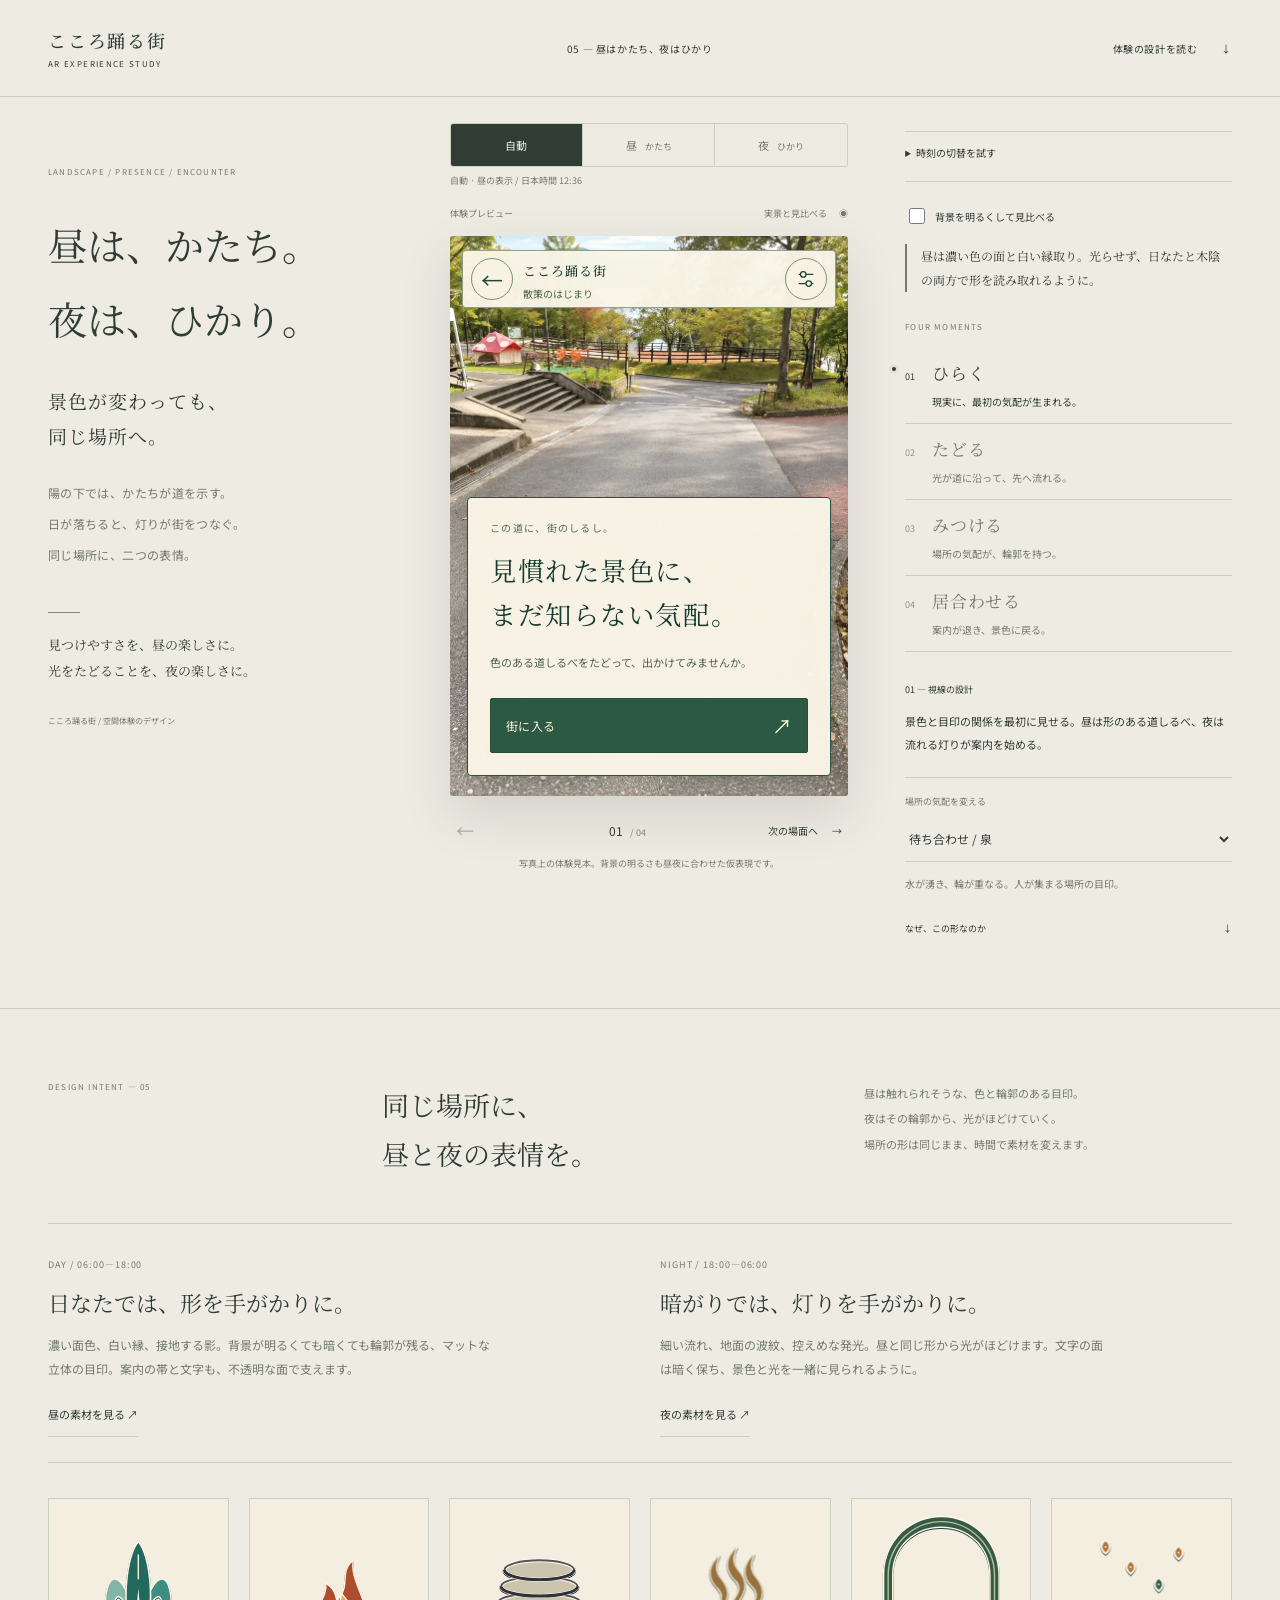
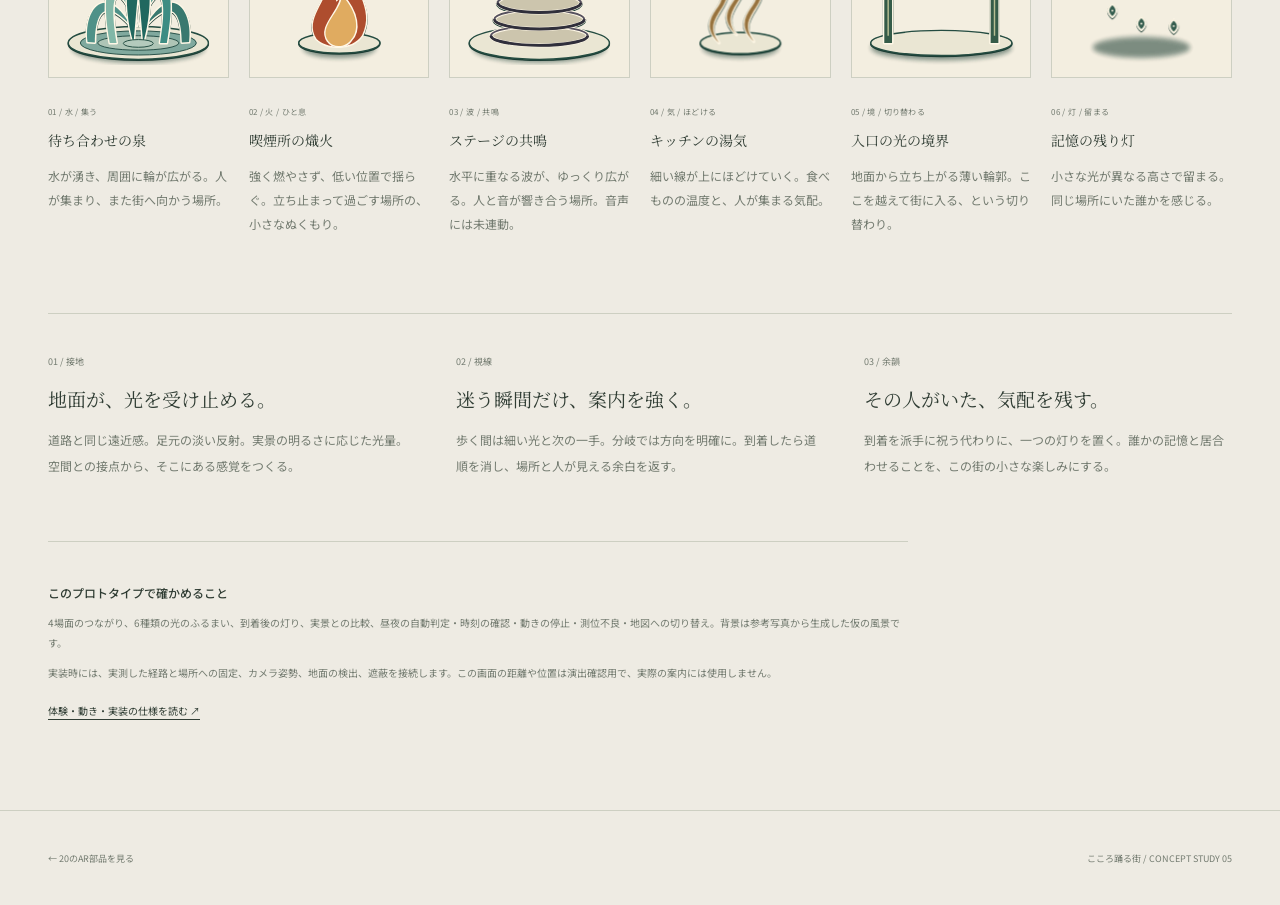
==== commit c8b77d42: "Keep destination labels clear of daytime spatial forms" ====
--- a/components/experience/index.html
+++ b/components/experience/index.html
@@ -1,5 +1,5 @@
 <!doctype html>
-<html lang="ja"><head><meta charset="utf-8"><meta name="viewport" content="width=device-width,initial-scale=1,viewport-fit=cover"><meta name="theme-color" content="#eeeae1"><title>気配をたどる — こころ踊る街 / AR体験</title><meta name="description" content="現実の道と、街に流れる気配をつなぐAR体験。入る・歩く・見つける・居合わせる、4つの場面を操作できるデザインプロトタイプ。"><link rel="icon" href="../../favicon.svg"><link rel="stylesheet" href="../ar-world.css?v=5"><link rel="stylesheet" href="./experience.css?v=5"><script src="../lighting.js?v=5" defer></script><script src="./experience.js?v=5" defer></script></head>
+<html lang="ja"><head><meta charset="utf-8"><meta name="viewport" content="width=device-width,initial-scale=1,viewport-fit=cover"><meta name="theme-color" content="#eeeae1"><title>気配をたどる — こころ踊る街 / AR体験</title><meta name="description" content="現実の道と、街に流れる気配をつなぐAR体験。入る・歩く・見つける・居合わせる、4つの場面を操作できるデザインプロトタイプ。"><link rel="icon" href="../../favicon.svg"><link rel="stylesheet" href="../ar-world.css?v=5"><link rel="stylesheet" href="./experience.css?v=5.1"><script src="../lighting.js?v=5" defer></script><script src="./experience.js?v=5" defer></script></head>
 <body><a class="skip-link" href="#experience">体験へ進む</a>
 <header class="studio-header"><a href="../#ar-navigation" class="wordmark">こころ踊る街<span>AR EXPERIENCE STUDY</span></a><span class="edition">05 — 昼はかたち、夜はひかり</span><a href="#design-notes" class="text-link">体験の設計を読む <span>↓</span></a></header>
 <main><section class="studio" aria-labelledby="concept-title">
--- a/components/experience/experience.css
+++ b/components/experience/experience.css
@@ -39,3 +39,5 @@
 @media(max-width:760px){.concept{display:block}.concept h1{font-size:34px;line-height:1.7;margin:12px 0}.concept-lead{font-size:14px;line-height:1.8}.light-principle{margin-bottom:22px}.moments{margin-top:14px}.lighting-contrast{grid-template-columns:1fr;gap:23px}.lighting-contrast h3{font-size:20px}.direction-notes{padding-top:0}.is-embedded .studio{padding:0}.is-embedded .light-mode-buttons button{font-size:10px}}
 @media(prefers-reduced-motion:reduce){.landscape-photo{transition:none}}
 @media(max-width:1080px) and (min-width:761px){.concept h1{font-size:clamp(22px,2.5vw,27px)}}
+/* Keep the name above the tallest part of the world marker. */
+.world-caption{top:26%}
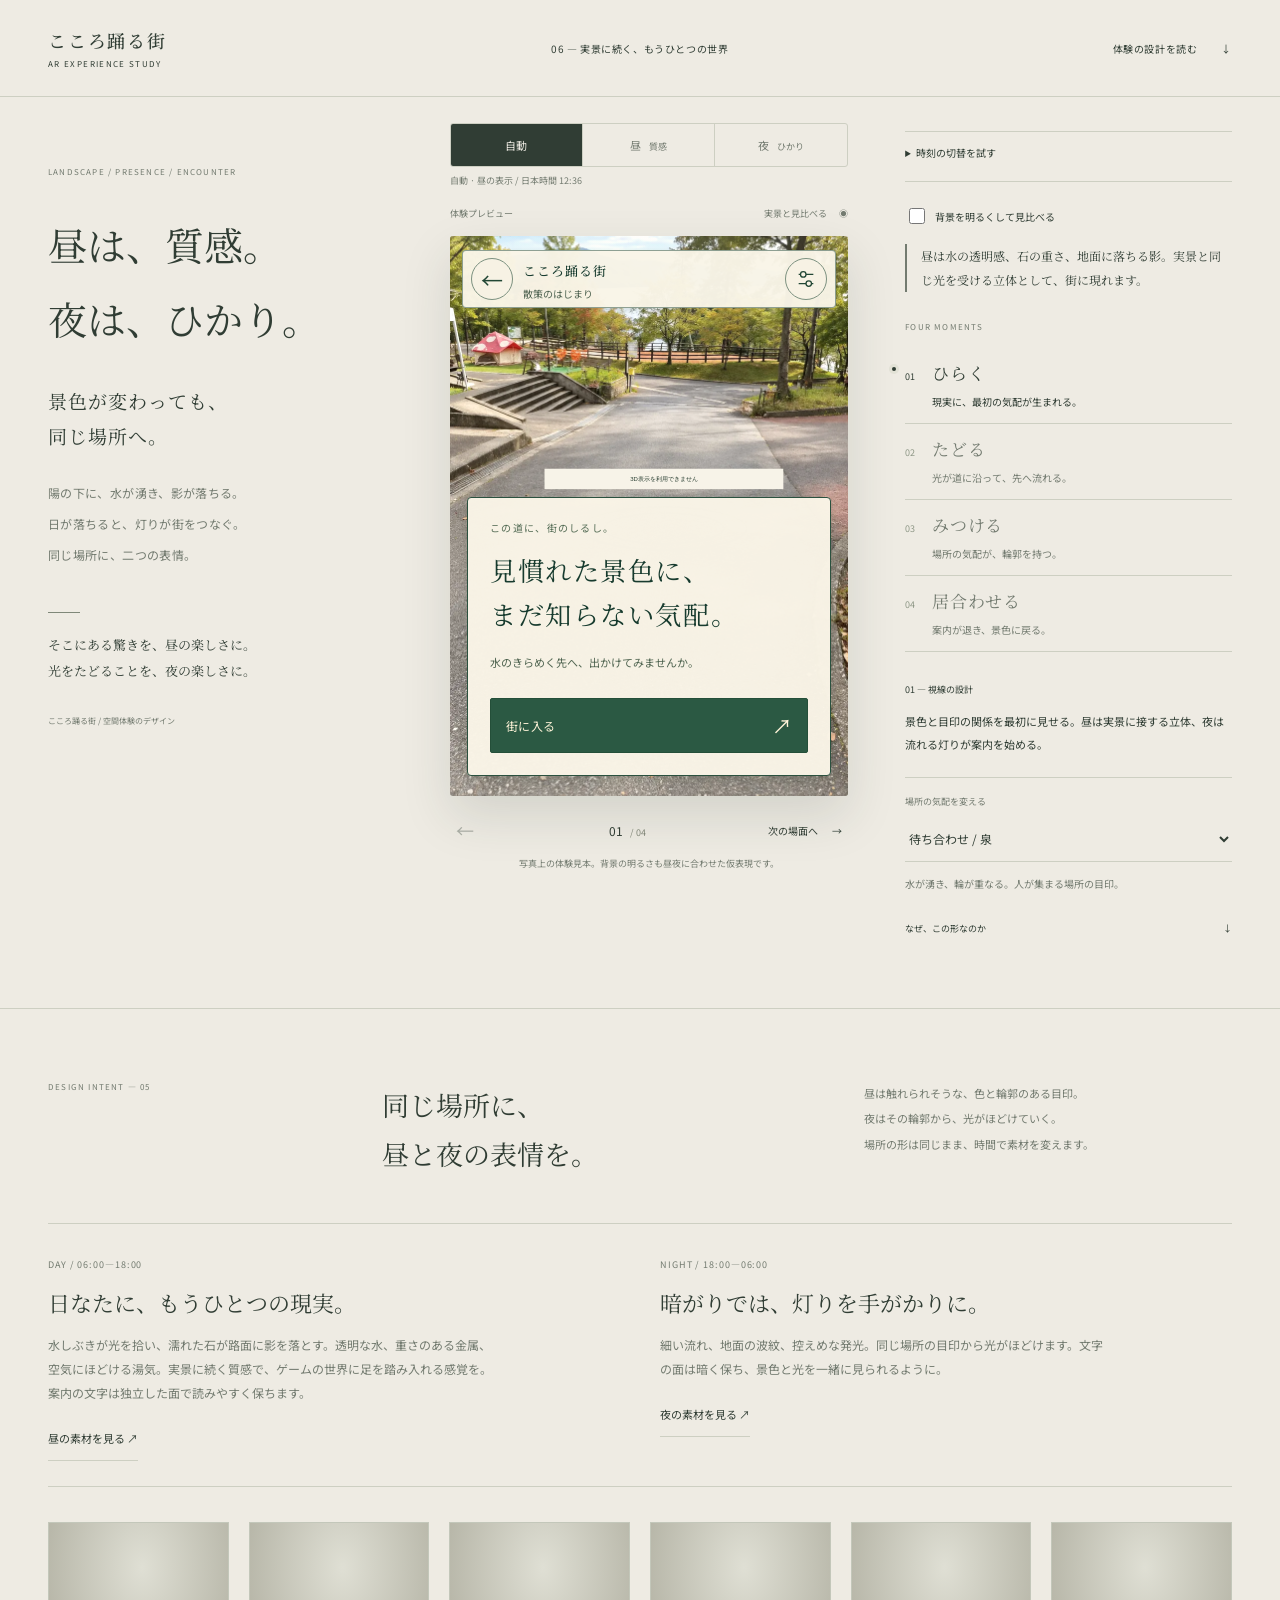
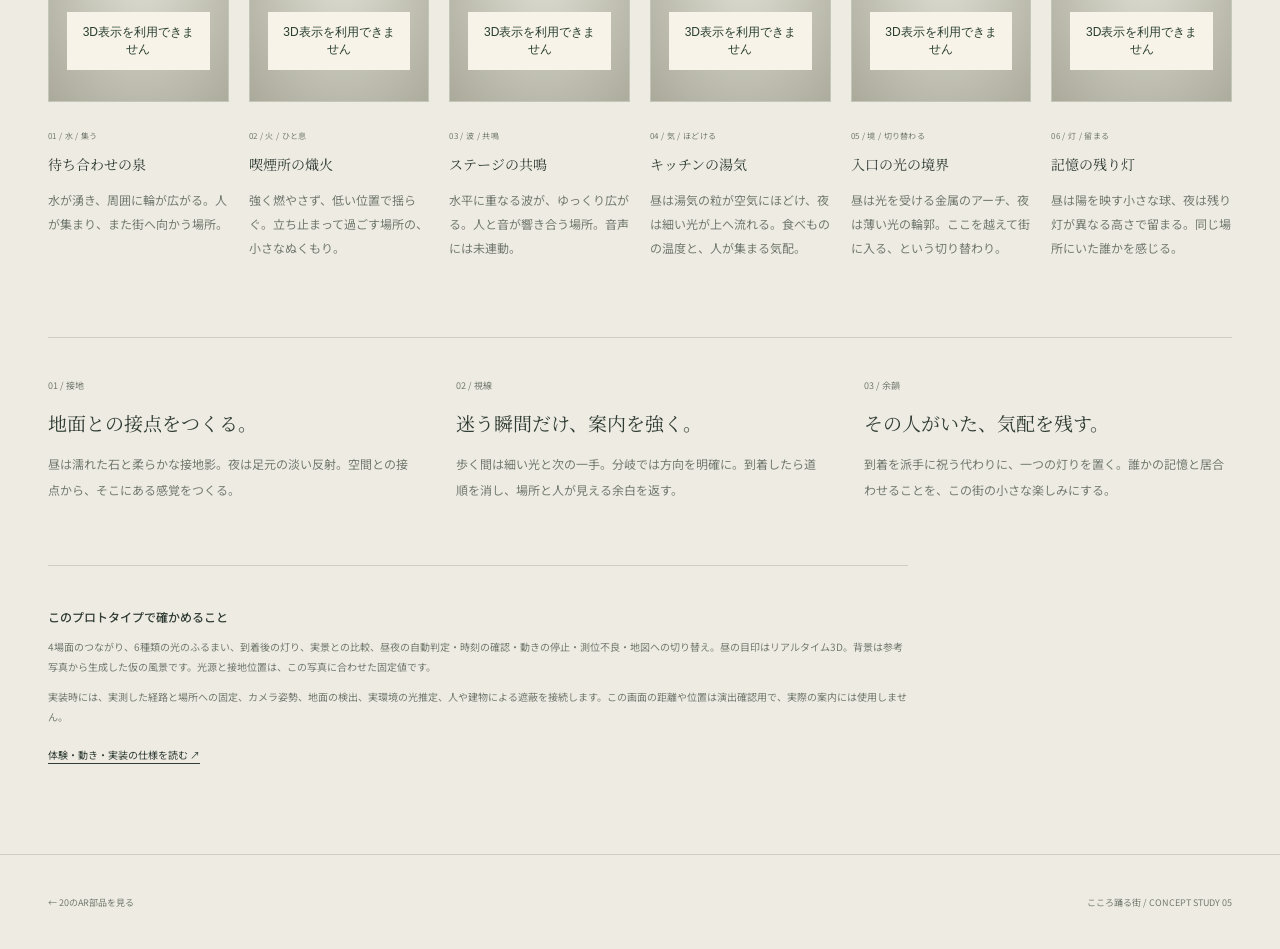
==== commit 1ee9fe56: "Replace daytime AR illustrations with grounded realtime 3D materials" ====
--- a/components/experience/index.html
+++ b/components/experience/index.html
@@ -1,12 +1,12 @@
 <!doctype html>
-<html lang="ja"><head><meta charset="utf-8"><meta name="viewport" content="width=device-width,initial-scale=1,viewport-fit=cover"><meta name="theme-color" content="#eeeae1"><title>気配をたどる — こころ踊る街 / AR体験</title><meta name="description" content="現実の道と、街に流れる気配をつなぐAR体験。入る・歩く・見つける・居合わせる、4つの場面を操作できるデザインプロトタイプ。"><link rel="icon" href="../../favicon.svg"><link rel="stylesheet" href="../ar-world.css?v=5"><link rel="stylesheet" href="./experience.css?v=5.1"><script src="../lighting.js?v=5" defer></script><script src="./experience.js?v=5" defer></script></head>
+<html lang="ja"><head><meta charset="utf-8"><meta name="viewport" content="width=device-width,initial-scale=1,viewport-fit=cover"><meta name="theme-color" content="#eeeae1"><title>気配をたどる — こころ踊る街 / AR体験</title><meta name="description" content="現実の道と、街に流れる気配をつなぐAR体験。入る・歩く・見つける・居合わせる、4つの場面を操作できるデザインプロトタイプ。"><link rel="icon" href="../../favicon.svg"><link rel="stylesheet" href="../ar-world.css?v=5"><link rel="stylesheet" href="./experience.css?v=5.1"><script src="../lighting.js?v=5" defer></script><script src="./experience.js?v=6" defer></script><link rel="stylesheet" href="../day-world.css?v=6"><script src="../vendor/three.r160.min.js" defer></script><script src="../day-world.js?v=6" defer></script></head>
 <body><a class="skip-link" href="#experience">体験へ進む</a>
-<header class="studio-header"><a href="../#ar-navigation" class="wordmark">こころ踊る街<span>AR EXPERIENCE STUDY</span></a><span class="edition">05 — 昼はかたち、夜はひかり</span><a href="#design-notes" class="text-link">体験の設計を読む <span>↓</span></a></header>
+<header class="studio-header"><a href="../#ar-navigation" class="wordmark">こころ踊る街<span>AR EXPERIENCE STUDY</span></a><span class="edition">06 — 実景に続く、もうひとつの世界</span><a href="#design-notes" class="text-link">体験の設計を読む <span>↓</span></a></header>
 <main><section class="studio" aria-labelledby="concept-title">
-<div class="concept"><p class="eyebrow">LANDSCAPE / PRESENCE / ENCOUNTER</p><h1 id="concept-title">昼は、かたち。<br>夜は、ひかり。</h1><p class="concept-lead">景色が変わっても、<br>同じ場所へ。</p><p class="concept-copy">陽の下では、かたちが道を示す。<br>日が落ちると、灯りが街をつなぐ。<br>同じ場所に、二つの表情。</p><div class="concept-bottom"><span class="fine-rule"></span><p>見つけやすさを、昼の楽しさに。<br>光をたどることを、夜の楽しさに。</p><span class="study-label">こころ踊る街 / 空間体験のデザイン</span></div></div>
-<div class="experience-column"><div class="light-controls"><div class="light-mode-buttons" role="group" aria-label="昼夜の表示"><button type="button" data-light-mode="auto" aria-pressed="true">自動</button><button type="button" data-light-mode="day" aria-pressed="false">昼 <span>かたち</span></button><button type="button" data-light-mode="night" aria-pressed="false">夜 <span>ひかり</span></button></div><p class="light-status" data-light-status role="status" aria-live="polite">日本時間で表示を選びます</p></div><div class="frame-label"><span>体験プレビュー</span><button type="button" id="reality-toggle" aria-pressed="false">実景と見比べる <span>◉</span></button></div>
+<div class="concept"><p class="eyebrow">LANDSCAPE / PRESENCE / ENCOUNTER</p><h1 id="concept-title">昼は、質感。<br>夜は、ひかり。</h1><p class="concept-lead">景色が変わっても、<br>同じ場所へ。</p><p class="concept-copy">陽の下に、水が湧き、影が落ちる。<br>日が落ちると、灯りが街をつなぐ。<br>同じ場所に、二つの表情。</p><div class="concept-bottom"><span class="fine-rule"></span><p>そこにある驚きを、昼の楽しさに。<br>光をたどることを、夜の楽しさに。</p><span class="study-label">こころ踊る街 / 空間体験のデザイン</span></div></div>
+<div class="experience-column"><div class="light-controls"><div class="light-mode-buttons" role="group" aria-label="昼夜の表示"><button type="button" data-light-mode="auto" aria-pressed="true">自動</button><button type="button" data-light-mode="day" aria-pressed="false">昼 <span>質感</span></button><button type="button" data-light-mode="night" aria-pressed="false">夜 <span>ひかり</span></button></div><p class="light-status" data-light-status role="status" aria-live="polite">日本時間で表示を選びます</p></div><div class="frame-label"><span>体験プレビュー</span><button type="button" id="reality-toggle" aria-pressed="false">実景と見比べる <span>◉</span></button></div>
 <div class="experience" data-lighting="day" id="experience" data-stage="0" data-material="water" tabindex="-1" aria-label="AR体験のデザイン見本">
-<div class="landscape"><svg class="world-scene" viewBox="0 0 800 1200" preserveAspectRatio="xMidYMid slice" aria-hidden="true"><image class="landscape-photo" href="../assets/ar-park.webp" width="800" height="1200"/><defs><radialGradient id="pool"><stop stop-color="#e4f0df" stop-opacity=".23"/><stop offset=".62" stop-color="#dfebe0" stop-opacity=".09"/><stop offset="1" stop-color="#dfebe0" stop-opacity="0"/></radialGradient><radialGradient id="ember-pool"><stop stop-color="#f1c580" stop-opacity=".4"/><stop offset="1" stop-color="#e2b97c" stop-opacity="0"/></radialGradient><linearGradient id="thread-fade" x1="0" y1="1" x2="0" y2="0"><stop stop-color="#fff4d6" stop-opacity=".7"/><stop offset="1" stop-color="#f1e9ce" stop-opacity=".15"/></linearGradient></defs><g class="path-presence"><path class="path-day-base" d="M400 1250 C635 1020 590 901 482 770 S400 690 430 625"/><path class="path-day-edge" d="M400 1250 C635 1020 590 901 482 770 S400 690 430 625"/><path class="path-day-core" d="M400 1250 C635 1020 590 901 482 770 S400 690 430 625"/><path class="path-spill" d="M400 1250 C635 1020 590 901 482 770 S400 690 430 625"/><path class="path-hairline" d="M400 1250 C635 1020 590 901 482 770 S400 690 430 625"/><path class="path-pulse" pathLength="100" d="M400 1250 C635 1020 590 901 482 770 S400 690 430 625"/><path class="path-echo" d="M411 1250 C647 1020 602 901 489 770 S404 690 430 625"/></g><g transform="translate(430 625)"><g class="world-presence"><g class="material material-water"><g class="day-form"><ellipse class="day-contact-shadow" cy="9" rx="137" ry="30"/><ellipse class="day-contact" rx="145" ry="34"/><ellipse rx="120" ry="25" fill="#80a99e" stroke="#254e46" stroke-width="2"/><ellipse rx="84" ry="15" fill="#aec5b6" stroke="#254e46" stroke-width="2"/><path d="M-105 -2 C-114 -66 -70 -131 -14 -34 C-63 -89 -89 -74 -90 -1Z" fill="#4f9188" stroke="#fff8e7" stroke-width="6" stroke-linejoin="round" paint-order="stroke fill" /><path d="M105 -2 C114 -66 70 -131 14 -34 C63 -89 89 -74 90 -1Z" fill="#39796f" stroke="#fff8e7" stroke-width="6" stroke-linejoin="round" paint-order="stroke fill" /><path d="M-59 0 C-86 -143 -38 -188 -3 -35 C-40 -131 -64 -113 -45 0Z" fill="#81b7a7" stroke="#fff8e7" stroke-width="6" stroke-linejoin="round" paint-order="stroke fill" /><path d="M59 0 C86 -143 38 -188 3 -35 C40 -131 64 -113 45 0Z" fill="#3d8d83" stroke="#fff8e7" stroke-width="6" stroke-linejoin="round" paint-order="stroke fill" /><path d="M-10 0 C-36 -84 -21 -183 0 -207 C21 -183 36 -84 10 0 L0 -113Z" fill="#21685f" stroke="#fff8e7" stroke-width="6" stroke-linejoin="round" paint-order="stroke fill" /><path d="M0 -182V-133" stroke="#f5f0d8" stroke-width="3" stroke-linecap="round"/><ellipse cy="1" rx="31" ry="8" fill="#b4cabc" stroke="#234d42" stroke-width="2"/></g><g class="night-form"><ellipse class="presence-shadow" cx="0" cy="7" rx="147" ry="29"/><ellipse cx="0" cy="0" rx="146" ry="37" fill="url(#pool)"/><ellipse class="water-ring" style="--i:0" cx="0" cy="0" rx="38" ry="9.3" stroke-width="0.6"/><ellipse class="water-ring" style="--i:1" cx="0" cy="0" rx="51" ry="12.5" stroke-width="0.8"/><ellipse class="water-ring" style="--i:2" cx="0" cy="0" rx="64" ry="15.7" stroke-width="1.0"/><ellipse class="water-ring" style="--i:3" cx="0" cy="0" rx="77" ry="18.9" stroke-width="0.6"/><ellipse class="water-ring" style="--i:4" cx="0" cy="0" rx="90" ry="22.1" stroke-width="0.8"/><ellipse class="water-ring" style="--i:5" cx="0" cy="0" rx="103" ry="25.2" stroke-width="1.0"/><ellipse class="water-ring" style="--i:6" cx="0" cy="0" rx="116" ry="28.4" stroke-width="0.6"/><ellipse class="water-ring" style="--i:7" cx="0" cy="0" rx="129" ry="31.6" stroke-width="0.8"/><ellipse class="water-ring" style="--i:8" cx="0" cy="0" rx="142" ry="34.8" stroke-width="1.0"/><path class="water-thread" style="--i:0" d="M-70.3 0 Q-96.9 -66.7 -13.4 -121.3" opacity="0.25"/><path class="water-bead" style="--i:0" d="M-70.3 0 Q-96.9 -66.7 -13.4 -121.3" pathLength="100"/><path class="water-thread" style="--i:1" d="M-66.6 0 Q-53.4 -64.1 -12.7 -116.5" opacity="0.40"/><path class="water-thread" style="--i:2" d="M-62.9 0 Q-86.0 -77.5 -12.0 -141.0" opacity="0.31"/><path class="water-bead" style="--i:2" d="M-62.9 0 Q-86.0 -77.5 -12.0 -141.0" pathLength="100"/><path class="water-thread" style="--i:3" d="M-59.2 0 Q-75.0 -68.2 -11.2 -123.9" opacity="0.34"/><path class="water-thread" style="--i:4" d="M-55.5 0 Q-72.4 -71.5 -10.5 -130.0" opacity="0.39"/><path class="water-bead" style="--i:4" d="M-55.5 0 Q-72.4 -71.5 -10.5 -130.0" pathLength="100"/><path class="water-thread" style="--i:5" d="M-51.8 0 Q-67.5 -82.4 -9.8 -149.8" opacity="0.37"/><path class="water-thread" style="--i:6" d="M-48.1 0 Q-75.7 -89.4 -9.1 -162.6" opacity="0.45"/><path class="water-bead" style="--i:6" d="M-48.1 0 Q-75.7 -89.4 -9.1 -162.6" pathLength="100"/><path class="water-thread" style="--i:7" d="M-44.4 0 Q-53.3 -90.8 -8.4 -165.0" opacity="0.21"/><path class="water-thread" style="--i:8" d="M-40.7 0 Q-49.9 -97.4 -7.7 -177.1" opacity="0.18"/><path class="water-bead" style="--i:8" d="M-40.7 0 Q-49.9 -97.4 -7.7 -177.1" pathLength="100"/><path class="water-thread" style="--i:9" d="M-37.0 0 Q-17.5 -87.2 -7.0 -158.6" opacity="0.37"/><path class="water-thread" style="--i:10" d="M-33.3 0 Q-20.4 -100.2 -6.3 -182.1" opacity="0.35"/><path class="water-bead" style="--i:10" d="M-33.3 0 Q-20.4 -100.2 -6.3 -182.1" pathLength="100"/><path class="water-thread" style="--i:11" d="M-29.6 0 Q-36.4 -104.8 -5.6 -190.6" opacity="0.35"/><path class="water-thread" style="--i:12" d="M-25.9 0 Q-19.3 -104.7 -4.9 -190.3" opacity="0.47"/><path class="water-bead" style="--i:12" d="M-25.9 0 Q-19.3 -104.7 -4.9 -190.3" pathLength="100"/><path class="water-thread" style="--i:13" d="M-22.2 0 Q-10.7 -102.7 -4.2 -186.7" opacity="0.17"/><path class="water-thread" style="--i:14" d="M-18.5 0 Q-30.3 -99.0 -3.5 -179.9" opacity="0.18"/><path class="water-bead" style="--i:14" d="M-18.5 0 Q-30.3 -99.0 -3.5 -179.9" pathLength="100"/><path class="water-thread" style="--i:15" d="M-14.8 0 Q-37.1 -100.3 -2.8 -182.3" opacity="0.25"/><path class="water-thread" style="--i:16" d="M-11.1 0 Q-18.7 -107.2 -2.1 -194.9" opacity="0.29"/><path class="water-bead" style="--i:16" d="M-11.1 0 Q-18.7 -107.2 -2.1 -194.9" pathLength="100"/><path class="water-thread" style="--i:17" d="M-7.4 0 Q-20.4 -101.6 -1.4 -184.6" opacity="0.50"/><path class="water-thread" style="--i:18" d="M-3.7 0 Q2.4 -108.5 -0.7 -197.2" opacity="0.21"/><path class="water-bead" style="--i:18" d="M-3.7 0 Q2.4 -108.5 -0.7 -197.2" pathLength="100"/><path class="water-thread" style="--i:19" d="M0.0 0 Q-18.8 -109.8 0.0 -199.7" opacity="0.29"/><path class="water-thread" style="--i:20" d="M3.7 0 Q11.5 -113.6 0.7 -206.5" opacity="0.36"/><path class="water-bead" style="--i:20" d="M3.7 0 Q11.5 -113.6 0.7 -206.5" pathLength="100"/><path class="water-thread" style="--i:21" d="M7.4 0 Q26.6 -108.6 1.4 -197.5" opacity="0.44"/><path class="water-thread" style="--i:22" d="M11.1 0 Q-15.1 -101.2 2.1 -183.9" opacity="0.27"/><path class="water-bead" style="--i:22" d="M11.1 0 Q-15.1 -101.2 2.1 -183.9" pathLength="100"/><path class="water-thread" style="--i:23" d="M14.8 0 Q-1.4 -100.8 2.8 -183.2" opacity="0.50"/><path class="water-thread" style="--i:24" d="M18.5 0 Q8.1 -108.6 3.5 -197.4" opacity="0.39"/><path class="water-bead" style="--i:24" d="M18.5 0 Q8.1 -108.6 3.5 -197.4" pathLength="100"/><path class="water-thread" style="--i:25" d="M22.2 0 Q45.4 -100.0 4.2 -181.8" opacity="0.32"/><path class="water-thread" style="--i:26" d="M25.9 0 Q11.7 -96.3 4.9 -175.1" opacity="0.36"/><path class="water-bead" style="--i:26" d="M25.9 0 Q11.7 -96.3 4.9 -175.1" pathLength="100"/><path class="water-thread" style="--i:27" d="M29.6 0 Q34.3 -94.3 5.6 -171.4" opacity="0.48"/><path class="water-thread" style="--i:28" d="M33.3 0 Q17.6 -94.1 6.3 -171.1" opacity="0.52"/><path class="water-bead" style="--i:28" d="M33.3 0 Q17.6 -94.1 6.3 -171.1" pathLength="100"/><path class="water-thread" style="--i:29" d="M37.0 0 Q14.1 -93.4 7.0 -169.7" opacity="0.17"/><path class="water-thread" style="--i:30" d="M40.7 0 Q47.8 -84.8 7.7 -154.2" opacity="0.44"/><path class="water-bead" style="--i:30" d="M40.7 0 Q47.8 -84.8 7.7 -154.2" pathLength="100"/><path class="water-thread" style="--i:31" d="M44.4 0 Q20.0 -86.7 8.4 -157.6" opacity="0.29"/><path class="water-thread" style="--i:32" d="M48.1 0 Q49.7 -92.2 9.1 -167.7" opacity="0.51"/><path class="water-bead" style="--i:32" d="M48.1 0 Q49.7 -92.2 9.1 -167.7" pathLength="100"/><path class="water-thread" style="--i:33" d="M51.8 0 Q24.4 -87.1 9.8 -158.4" opacity="0.42"/><path class="water-thread" style="--i:34" d="M55.5 0 Q57.6 -81.2 10.5 -147.6" opacity="0.25"/><path class="water-bead" style="--i:34" d="M55.5 0 Q57.6 -81.2 10.5 -147.6" pathLength="100"/><path class="water-thread" style="--i:35" d="M59.2 0 Q37.4 -77.2 11.2 -140.4" opacity="0.31"/><path class="water-thread" style="--i:36" d="M62.9 0 Q88.3 -71.0 12.0 -129.1" opacity="0.47"/><path class="water-bead" style="--i:36" d="M62.9 0 Q88.3 -71.0 12.0 -129.1" pathLength="100"/><path class="water-thread" style="--i:37" d="M66.6 0 Q66.6 -64.7 12.7 -117.6" opacity="0.22"/><path class="water-thread" style="--i:38" d="M70.3 0 Q91.0 -70.8 13.4 -128.7" opacity="0.26"/><path class="water-bead" style="--i:38" d="M70.3 0 Q91.0 -70.8 13.4 -128.7" pathLength="100"/><circle class="presence-dust" style="--i:0" cx="23.6" cy="-71.7" r="0.8"/><circle class="presence-dust" style="--i:1" cx="44.6" cy="-81.8" r="1.3"/><circle class="presence-dust" style="--i:2" cx="5.2" cy="-159.9" r="0.9"/><circle class="presence-dust" style="--i:3" cx="-81.7" cy="-25.3" r="1.4"/><circle class="presence-dust" style="--i:4" cx="56.4" cy="-115.4" r="0.7"/><circle class="presence-dust" style="--i:5" cx="64.3" cy="-22.7" r="0.7"/><circle class="presence-dust" style="--i:6" cx="-2.4" cy="-150.0" r="1.3"/><circle class="presence-dust" style="--i:7" cx="45.2" cy="-141.4" r="1.1"/><circle class="presence-dust" style="--i:8" cx="8.5" cy="-121.6" r="1.4"/><circle class="presence-dust" style="--i:9" cx="-13.1" cy="-129.3" r="1.1"/><circle class="presence-dust" style="--i:10" cx="39.1" cy="-130.8" r="0.9"/><circle class="presence-dust" style="--i:11" cx="84.2" cy="-65.8" r="1.0"/><circle class="presence-dust" style="--i:12" cx="3.0" cy="-142.5" r="0.8"/><circle class="presence-dust" style="--i:13" cx="-27.5" cy="-74.7" r="0.8"/><circle class="presence-dust" style="--i:14" cx="-47.6" cy="-149.7" r="1.2"/><circle class="presence-dust" style="--i:15" cx="-46.1" cy="-28.7" r="1.4"/><circle class="presence-dust" style="--i:16" cx="-73.0" cy="-125.5" r="1.2"/><circle class="presence-dust" style="--i:17" cx="-48.6" cy="-140.8" r="1.4"/><circle class="presence-dust" style="--i:18" cx="12.1" cy="-91.5" r="1.3"/><circle class="presence-dust" style="--i:19" cx="52.3" cy="-132.4" r="0.7"/><circle class="presence-dust" style="--i:20" cx="-11.7" cy="-98.6" r="1.0"/><circle class="presence-dust" style="--i:21" cx="38.9" cy="-62.4" r="1.5"/><circle class="presence-dust" style="--i:22" cx="-68.3" cy="-101.6" r="0.9"/><circle class="presence-dust" style="--i:23" cx="61.5" cy="-123.9" r="0.8"/><circle class="presence-dust" style="--i:24" cx="-8.7" cy="-98.8" r="0.9"/><circle class="presence-dust" style="--i:25" cx="-42.5" cy="-26.1" r="1.0"/></g></g><g class="material material-ember" style="display:none"><g class="day-form"><ellipse class="day-contact-shadow" cy="9" rx="75" ry="20"/><ellipse class="day-contact" rx="84" ry="21"/><path d="M-47 -8 C-74 -51 -21 -88 -27 -121 C-9 -111 -8 -92 -6 -85 C27 -115 1 -144 27 -168 C21 -118 76 -72 47 -16 C28 14 -25 14 -47 -8Z" fill="#ae4d2e" stroke="#fff8e7" stroke-width="6" stroke-linejoin="round" paint-order="stroke fill" class="day-flame"/><path d="M-23 -4 C-45 -34 6 -66 5 -99 C38 -63 43 -25 23 -5 C13 9 -13 11 -23 -4Z" fill="#e0ab60" stroke="#fff8e7" stroke-width="6" stroke-linejoin="round" paint-order="stroke fill" class="day-flame-core"/></g><g class="night-form"><ellipse class="presence-shadow" cx="0" cy="6" rx="72" ry="15"/><ellipse cx="0" cy="0" rx="95" ry="21" fill="url(#ember-pool)"/><path class="ember-thread" style="--i:0" d="M-37.8 0 C-3.8 -35.8 -69.8 -62.7 7.3 -89.6" opacity="0.34"/><path class="ember-thread" style="--i:1" d="M-35.1 0 C-1.1 -29.3 -67.1 -51.3 7.7 -73.3" opacity="0.50"/><path class="ember-thread" style="--i:2" d="M-32.4 0 C1.6 -41.8 -64.4 -73.2 8.1 -104.5" opacity="0.49"/><path class="ember-thread" style="--i:3" d="M-29.7 0 C4.3 -45.8 -61.7 -80.2 8.5 -114.6" opacity="0.45"/><path class="ember-thread" style="--i:4" d="M-27.0 0 C7.0 -39.5 -59.0 -69.1 8.9 -98.7" opacity="0.32"/><path class="ember-thread" style="--i:5" d="M-24.3 0 C9.7 -42.6 -56.3 -74.6 9.4 -106.6" opacity="0.29"/><path class="ember-thread" style="--i:6" d="M-21.6 0 C12.4 -43.2 -53.6 -75.5 9.8 -107.9" opacity="0.28"/><path class="ember-thread" style="--i:7" d="M-18.9 0 C15.1 -56.4 -50.9 -98.8 10.2 -141.1" opacity="0.24"/><path class="ember-thread" style="--i:8" d="M-16.2 0 C17.8 -55.9 -48.2 -97.9 10.6 -139.8" opacity="0.31"/><path class="ember-thread" style="--i:9" d="M-13.5 0 C20.5 -53.2 -45.5 -93.2 11.0 -133.1" opacity="0.49"/><path class="ember-thread" style="--i:10" d="M-10.8 0 C23.2 -61.5 -42.8 -107.6 11.4 -153.7" opacity="0.34"/><path class="ember-thread" style="--i:11" d="M-8.1 0 C25.9 -59.2 -40.1 -103.6 11.8 -148.1" opacity="0.20"/><path class="ember-thread" style="--i:12" d="M-5.4 0 C28.6 -54.9 -37.4 -96.1 12.2 -137.3" opacity="0.49"/><path class="ember-thread" style="--i:13" d="M-2.7 0 C31.3 -58.8 -34.7 -102.9 12.6 -147.0" opacity="0.34"/><path class="ember-thread" style="--i:14" d="M0.0 0 C34.0 -61.0 -32.0 -106.7 13.0 -152.4" opacity="0.17"/><path class="ember-thread" style="--i:15" d="M2.7 0 C36.7 -58.9 -29.3 -103.0 13.4 -147.1" opacity="0.33"/><path class="ember-thread" style="--i:16" d="M5.4 0 C39.4 -61.6 -26.6 -107.8 13.8 -154.0" opacity="0.21"/><path class="ember-thread" style="--i:17" d="M8.1 0 C42.1 -62.1 -23.9 -108.7 14.2 -155.3" opacity="0.18"/><path class="ember-thread" style="--i:18" d="M10.8 0 C44.8 -51.8 -21.2 -90.6 14.6 -129.4" opacity="0.36"/><path class="ember-thread" style="--i:19" d="M13.5 0 C47.5 -56.3 -18.5 -98.5 15.0 -140.7" opacity="0.23"/><path class="ember-thread" style="--i:20" d="M16.2 0 C50.2 -48.0 -15.8 -83.9 15.4 -119.9" opacity="0.46"/><path class="ember-thread" style="--i:21" d="M18.9 0 C52.9 -47.6 -13.1 -83.3 15.8 -118.9" opacity="0.36"/><path class="ember-thread" style="--i:22" d="M21.6 0 C55.6 -49.9 -10.4 -87.3 16.2 -124.7" opacity="0.30"/><path class="ember-thread" style="--i:23" d="M24.3 0 C58.3 -47.1 -7.7 -82.4 16.6 -117.7" opacity="0.33"/><path class="ember-thread" style="--i:24" d="M27.0 0 C61.0 -48.7 -5.0 -85.2 17.1 -121.8" opacity="0.22"/><path class="ember-thread" style="--i:25" d="M29.7 0 C63.7 -43.3 -2.3 -75.8 17.5 -108.3" opacity="0.23"/><path class="ember-thread" style="--i:26" d="M32.4 0 C66.4 -36.5 0.4 -63.9 17.9 -91.3" opacity="0.39"/><path class="ember-thread" style="--i:27" d="M35.1 0 C69.1 -32.3 3.1 -56.5 18.3 -80.7" opacity="0.26"/><path class="ember-thread" style="--i:28" d="M37.8 0 C71.8 -34.5 5.8 -60.4 18.7 -86.3" opacity="0.18"/><circle class="ember-dust" style="--i:0" cx="-2.9" cy="-30.2" r="1.8"/><circle class="ember-dust" style="--i:1" cx="-29.9" cy="-148.0" r="1.1"/><circle class="ember-dust" style="--i:2" cx="30.3" cy="-47.9" r="1.7"/><circle class="ember-dust" style="--i:3" cx="-9.1" cy="-156.3" r="1.6"/><circle class="ember-dust" style="--i:4" cx="14.2" cy="-88.2" r="1.8"/><circle class="ember-dust" style="--i:5" cx="10.8" cy="-178.8" r="1.6"/><circle class="ember-dust" style="--i:6" cx="-14.0" cy="-80.5" r="1.7"/><circle class="ember-dust" style="--i:7" cx="-25.6" cy="-162.7" r="0.9"/><circle class="ember-dust" style="--i:8" cx="3.7" cy="-139.1" r="1.4"/><circle class="ember-dust" style="--i:9" cx="15.2" cy="-149.5" r="1.4"/><circle class="ember-dust" style="--i:10" cx="-16.5" cy="-106.7" r="1.7"/><circle class="ember-dust" style="--i:11" cx="24.2" cy="-166.2" r="1.2"/><circle class="ember-dust" style="--i:12" cx="-15.6" cy="-179.5" r="1.6"/><circle class="ember-dust" style="--i:13" cx="9.6" cy="-140.7" r="1.5"/></g></g><g class="material material-sound" style="display:none"><g class="day-form"><ellipse class="day-contact-shadow" cy="9" rx="137" ry="30"/><ellipse class="day-contact" rx="145" ry="34"/><ellipse cx="0" cy="-15" rx="100" ry="20" fill="#ccc5ad" stroke="#fff8e7" stroke-width="8"/><ellipse cx="0" cy="-15" rx="100" ry="20" fill="none" stroke="#56515f" stroke-width="4"/><path d="M-100 -15a100 20 0 0 0 200 0" fill="none" stroke="#302f3b" stroke-width="6"/><ellipse cx="0" cy="-49" rx="93" ry="20" fill="#ccc5ad" stroke="#fff8e7" stroke-width="8"/><ellipse cx="0" cy="-49" rx="93" ry="20" fill="none" stroke="#56515f" stroke-width="4"/><path d="M-93 -49a93 20 0 0 0 186 0" fill="none" stroke="#302f3b" stroke-width="6"/><ellipse cx="0" cy="-83" rx="86" ry="20" fill="#ccc5ad" stroke="#fff8e7" stroke-width="8"/><ellipse cx="0" cy="-83" rx="86" ry="20" fill="none" stroke="#56515f" stroke-width="4"/><path d="M-86 -83a86 20 0 0 0 172 0" fill="none" stroke="#302f3b" stroke-width="6"/><ellipse cx="0" cy="-117" rx="79" ry="20" fill="#ccc5ad" stroke="#fff8e7" stroke-width="8"/><ellipse cx="0" cy="-117" rx="79" ry="20" fill="none" stroke="#56515f" stroke-width="4"/><path d="M-79 -117a79 20 0 0 0 158 0" fill="none" stroke="#302f3b" stroke-width="6"/><ellipse cx="0" cy="-151" rx="72" ry="20" fill="#ccc5ad" stroke="#fff8e7" stroke-width="8"/><ellipse cx="0" cy="-151" rx="72" ry="20" fill="none" stroke="#56515f" stroke-width="4"/><path d="M-72 -151a72 20 0 0 0 144 0" fill="none" stroke="#302f3b" stroke-width="6"/></g><g class="night-form"><ellipse class="presence-shadow" cx="0" cy="7" rx="118" ry="20"/><ellipse class="sound-wave" style="--i:0" cx="0" cy="-30" rx="105.0" ry="16.0"/><ellipse class="sound-wave" style="--i:1" cx="0" cy="-44" rx="116.78059378731055" ry="14.161209223472559"/><ellipse class="sound-wave" style="--i:2" cx="0" cy="-58" rx="117.73016397555955" ry="10.33541265381143"/><ellipse class="sound-wave" style="--i:3" cx="0" cy="-72" rx="106.97568011283813" ry="8.04003001359822"/><ellipse class="sound-wave" style="--i:4" cx="0" cy="-86" rx="94.404765065689" ry="9.385425516545553"/><ellipse class="sound-wave" style="--i:5" cx="0" cy="-100" rx="91.57506015471606" ry="13.134648741852905"/><ellipse class="sound-wave" style="--i:6" cx="0" cy="-114" rx="101.08818302521505" ry="15.840681146601463"/><ellipse class="sound-wave" style="--i:7" cx="0" cy="-128" rx="114.19781238206305" ry="15.015609017373219"/><ellipse class="sound-wave" style="--i:8" cx="0" cy="-142" rx="118.85101545272735" ry="11.417999864765546"/><ellipse class="sound-wave" style="--i:9" cx="0" cy="-156" rx="110.7696587933846" ry="8.355478952461292"/><ellipse class="sound-wave" style="--i:10" cx="0" cy="-170" rx="97.38370444754882" ry="8.64371388369419"/></g></g><g class="material material-steam" style="display:none"><g class="day-form"><ellipse class="day-contact-shadow" cy="9" rx="78" ry="20"/><ellipse class="day-contact" rx="83" ry="22"/><g transform="translate(-36 0)"><path d="M-8 0 C-52 -58 42 -78 -5 -133 C-17 -148 -17 -162 -8 -180 C-35 -152 -27 -130 -9 -112 C22 -77 -64 -55 -8 0Z" fill="#97723d" stroke="#fff8e7" stroke-width="6" stroke-linejoin="round" paint-order="stroke fill" /></g><g transform="translate(0 -17)"><path d="M-8 0 C-52 -58 42 -78 -5 -133 C-17 -148 -17 -162 -8 -180 C-35 -152 -27 -130 -9 -112 C22 -77 -64 -55 -8 0Z" fill="#97723d" stroke="#fff8e7" stroke-width="6" stroke-linejoin="round" paint-order="stroke fill" /></g><g transform="translate(36 -3)"><path d="M-8 0 C-52 -58 42 -78 -5 -133 C-17 -148 -17 -162 -8 -180 C-35 -152 -27 -130 -9 -112 C22 -77 -64 -55 -8 0Z" fill="#97723d" stroke="#fff8e7" stroke-width="6" stroke-linejoin="round" paint-order="stroke fill" /></g></g><g class="night-form"><ellipse class="presence-shadow" cx="0" cy="7" rx="70" ry="14"/><path class="steam-thread" style="--i:0" d="M-27 0 C-92 -65 73 -120 -7 -215" opacity="0.19"/><path class="steam-thread" style="--i:1" d="M-24 0 C-89 -65 76 -120 -4 -215" opacity="0.17"/><path class="steam-thread" style="--i:2" d="M-21 0 C-86 -65 79 -120 -1 -215" opacity="0.08"/><path class="steam-thread" style="--i:3" d="M-18 0 C-83 -65 82 -120 2 -215" opacity="0.10"/><path class="steam-thread" style="--i:4" d="M-15 0 C-80 -65 85 -120 5 -215" opacity="0.26"/><path class="steam-thread" style="--i:5" d="M-12 0 C-77 -65 88 -120 8 -215" opacity="0.26"/><path class="steam-thread" style="--i:6" d="M-9 0 C-74 -65 91 -120 11 -215" opacity="0.19"/><path class="steam-thread" style="--i:7" d="M-6 0 C-71 -65 94 -120 14 -215" opacity="0.25"/><path class="steam-thread" style="--i:8" d="M-3 0 C-68 -65 97 -120 17 -215" opacity="0.20"/><path class="steam-thread" style="--i:9" d="M0 0 C-65 -65 100 -120 20 -215" opacity="0.11"/><path class="steam-thread" style="--i:10" d="M3 0 C-62 -65 103 -120 23 -215" opacity="0.11"/><path class="steam-thread" style="--i:11" d="M6 0 C-59 -65 106 -120 26 -215" opacity="0.14"/><path class="steam-thread" style="--i:12" d="M9 0 C-56 -65 109 -120 29 -215" opacity="0.26"/><path class="steam-thread" style="--i:13" d="M12 0 C-53 -65 112 -120 32 -215" opacity="0.24"/><path class="steam-thread" style="--i:14" d="M15 0 C-50 -65 115 -120 35 -215" opacity="0.25"/><path class="steam-thread" style="--i:15" d="M18 0 C-47 -65 118 -120 38 -215" opacity="0.26"/><path class="steam-thread" style="--i:16" d="M21 0 C-44 -65 121 -120 41 -215" opacity="0.12"/><path class="steam-thread" style="--i:17" d="M24 0 C-41 -65 124 -120 44 -215" opacity="0.13"/><path class="steam-thread" style="--i:18" d="M27 0 C-38 -65 127 -120 47 -215" opacity="0.10"/></g></g><g class="material material-portal" style="display:none"><g class="day-form"><ellipse class="day-contact-shadow" cy="9" rx="145" ry="25"/><ellipse class="day-contact" rx="146" ry="26"/><path d="M-118 0V-141 C-118 -210 -64 -260 0 -260 C64 -260 118 -210 118 -141V0H102V-141 C102 -200 57 -241 0 -241 C-57 -241 -102 -200 -102 -141V0Z" fill="#345b48" stroke="#fff8e7" stroke-width="6" stroke-linejoin="round" paint-order="stroke fill" /><path d="M-110 -15V-140C-110 -202 -59 -251 0 -251C59 -251 110 -202 110 -140V-15" fill="none" stroke="#b6be93" stroke-width="3"/></g><g class="night-form"><ellipse cx="0" cy="0" rx="146" ry="24" fill="url(#pool)"/><path class="portal-thread" style="--i:0" d="M-100 0 Q-145 -245 0 -257 Q145 -245 100 0"/><path class="portal-thread" style="--i:1" d="M-104 0 Q-148 -245 0 -257 Q148 -245 104 0"/><path class="portal-thread" style="--i:2" d="M-108 0 Q-151 -245 0 -257 Q151 -245 108 0"/><path class="portal-thread" style="--i:3" d="M-112 0 Q-154 -245 0 -257 Q154 -245 112 0"/><path class="portal-thread" style="--i:4" d="M-116 0 Q-157 -245 0 -257 Q157 -245 116 0"/><path class="portal-thread" style="--i:5" d="M-120 0 Q-160 -245 0 -257 Q160 -245 120 0"/><path class="portal-thread" style="--i:6" d="M-124 0 Q-163 -245 0 -257 Q163 -245 124 0"/><path class="portal-thread" style="--i:7" d="M-128 0 Q-166 -245 0 -257 Q166 -245 128 0"/><path class="portal-thread" style="--i:8" d="M-132 0 Q-169 -245 0 -257 Q169 -245 132 0"/></g></g><g class="material material-memory" style="display:none"><g class="day-form"><ellipse class="day-contact-shadow" cy="8" rx="100" ry="21"/><g class="day-memory" style="--i:0" transform="translate(-60 -67)"><path d="M0 -14Q17 0 0 14Q-17 0 0 -14Z" fill="#345d4e" stroke="#fff8e7" stroke-width="4"/><circle r="2" fill="#fff8e7"/></g><g class="day-memory" style="--i:1" transform="translate(-22 -157)"><path d="M0 -14Q17 0 0 14Q-17 0 0 -14Z" fill="#b47138" stroke="#fff8e7" stroke-width="4"/><circle r="2" fill="#fff8e7"/></g><g class="day-memory" style="--i:2" transform="translate(36 -121)"><path d="M0 -14Q17 0 0 14Q-17 0 0 -14Z" fill="#345d4e" stroke="#fff8e7" stroke-width="4"/><circle r="2" fill="#fff8e7"/></g><g class="day-memory" style="--i:3" transform="translate(77 -187)"><path d="M0 -14Q17 0 0 14Q-17 0 0 -14Z" fill="#b47138" stroke="#fff8e7" stroke-width="4"/><circle r="2" fill="#fff8e7"/></g><g class="day-memory" style="--i:4" transform="translate(0 -40)"><path d="M0 -14Q17 0 0 14Q-17 0 0 -14Z" fill="#345d4e" stroke="#fff8e7" stroke-width="4"/><circle r="2" fill="#fff8e7"/></g><g class="day-memory" style="--i:5" transform="translate(-74 -199)"><path d="M0 -14Q17 0 0 14Q-17 0 0 -14Z" fill="#b47138" stroke="#fff8e7" stroke-width="4"/><circle r="2" fill="#fff8e7"/></g><g class="day-memory" style="--i:6" transform="translate(67 -35)"><path d="M0 -14Q17 0 0 14Q-17 0 0 -14Z" fill="#345d4e" stroke="#fff8e7" stroke-width="4"/><circle r="2" fill="#fff8e7"/></g></g><g class="night-form"><ellipse cx="0" cy="0" rx="115" ry="24" fill="url(#ember-pool)"/><g class="memory-mote" style="--i:0" transform="translate(56.0 -33.2)"><circle r="9" fill="#f0d6a4" opacity=".08"/><circle r="2" fill="#fff7df"/></g><g class="memory-mote" style="--i:1" transform="translate(-18.7 -85.9)"><circle r="9" fill="#f0d6a4" opacity=".08"/><circle r="2" fill="#fff7df"/></g><g class="memory-mote" style="--i:2" transform="translate(-69.1 -24.0)"><circle r="9" fill="#f0d6a4" opacity=".08"/><circle r="2" fill="#fff7df"/></g><g class="memory-mote" style="--i:3" transform="translate(72.9 -14.8)"><circle r="9" fill="#f0d6a4" opacity=".08"/><circle r="2" fill="#fff7df"/></g><g class="memory-mote" style="--i:4" transform="translate(62.2 -33.7)"><circle r="9" fill="#f0d6a4" opacity=".08"/><circle r="2" fill="#fff7df"/></g><g class="memory-mote" style="--i:5" transform="translate(-95.0 -62.7)"><circle r="9" fill="#f0d6a4" opacity=".08"/><circle r="2" fill="#fff7df"/></g><g class="memory-mote" style="--i:6" transform="translate(-33.6 -23.8)"><circle r="9" fill="#f0d6a4" opacity=".08"/><circle r="2" fill="#fff7df"/></g><g class="memory-mote" style="--i:7" transform="translate(60.4 -37.2)"><circle r="9" fill="#f0d6a4" opacity=".08"/><circle r="2" fill="#fff7df"/></g><g class="memory-mote" style="--i:8" transform="translate(62.1 -156.6)"><circle r="9" fill="#f0d6a4" opacity=".08"/><circle r="2" fill="#fff7df"/></g><g class="memory-mote" style="--i:9" transform="translate(57.5 -188.4)"><circle r="9" fill="#f0d6a4" opacity=".08"/><circle r="2" fill="#fff7df"/></g><g class="memory-mote" style="--i:10" transform="translate(74.4 -38.3)"><circle r="9" fill="#f0d6a4" opacity=".08"/><circle r="2" fill="#fff7df"/></g><g class="memory-mote" style="--i:11" transform="translate(-55.5 -46.7)"><circle r="9" fill="#f0d6a4" opacity=".08"/><circle r="2" fill="#fff7df"/></g><g class="memory-mote" style="--i:12" transform="translate(-7.9 -149.0)"><circle r="9" fill="#f0d6a4" opacity=".08"/><circle r="2" fill="#fff7df"/></g><g class="memory-mote" style="--i:13" transform="translate(59.1 -164.5)"><circle r="9" fill="#f0d6a4" opacity=".08"/><circle r="2" fill="#fff7df"/></g><g class="memory-mote" style="--i:14" transform="translate(-95.3 -171.4)"><circle r="9" fill="#f0d6a4" opacity=".08"/><circle r="2" fill="#fff7df"/></g><g class="memory-mote" style="--i:15" transform="translate(-34.3 -37.1)"><circle r="9" fill="#f0d6a4" opacity=".08"/><circle r="2" fill="#fff7df"/></g><g class="memory-mote" style="--i:16" transform="translate(93.4 -154.2)"><circle r="9" fill="#f0d6a4" opacity=".08"/><circle r="2" fill="#fff7df"/></g><g class="memory-mote" style="--i:17" transform="translate(28.3 -130.1)"><circle r="9" fill="#f0d6a4" opacity=".08"/><circle r="2" fill="#fff7df"/></g><g class="memory-mote" style="--i:18" transform="translate(96.2 -102.8)"><circle r="9" fill="#f0d6a4" opacity=".08"/><circle r="2" fill="#fff7df"/></g><g class="memory-mote" style="--i:19" transform="translate(87.8 -186.9)"><circle r="9" fill="#f0d6a4" opacity=".08"/><circle r="2" fill="#fff7df"/></g><g class="memory-mote" style="--i:20" transform="translate(94.1 -174.3)"><circle r="9" fill="#f0d6a4" opacity=".08"/><circle r="2" fill="#fff7df"/></g><g class="memory-mote" style="--i:21" transform="translate(92.5 -156.9)"><circle r="9" fill="#f0d6a4" opacity=".08"/><circle r="2" fill="#fff7df"/></g><g class="memory-mote" style="--i:22" transform="translate(-78.3 -123.1)"><circle r="9" fill="#f0d6a4" opacity=".08"/><circle r="2" fill="#fff7df"/></g></g></g></g><g class="arrival-imprint"><ellipse rx="166" ry="43"/><ellipse rx="120" ry="31"/><circle cy="-24" r="3"/></g><g class="left-memory"><path class="day-memory-kept" d="M0 -93Q16 -80 0 -67Q-16 -80 0 -93Z"/><circle cy="-80" r="20" fill="#f3d9a0" opacity=".09"/><circle cy="-80" r="3" fill="#ffedbd"/></g></g></svg></div>
+<div class="landscape"><svg class="world-scene" viewBox="0 0 800 1200" preserveAspectRatio="xMidYMid slice" aria-hidden="true"><image class="landscape-photo" href="../assets/ar-park.webp" width="800" height="1200"/><defs><radialGradient id="pool"><stop stop-color="#e4f0df" stop-opacity=".23"/><stop offset=".62" stop-color="#dfebe0" stop-opacity=".09"/><stop offset="1" stop-color="#dfebe0" stop-opacity="0"/></radialGradient><radialGradient id="ember-pool"><stop stop-color="#f1c580" stop-opacity=".4"/><stop offset="1" stop-color="#e2b97c" stop-opacity="0"/></radialGradient><linearGradient id="thread-fade" x1="0" y1="1" x2="0" y2="0"><stop stop-color="#fff4d6" stop-opacity=".7"/><stop offset="1" stop-color="#f1e9ce" stop-opacity=".15"/></linearGradient></defs><g class="path-presence"><path class="path-day-base" d="M400 1250 C635 1020 590 901 482 770 S400 690 430 625"/><path class="path-day-edge" d="M400 1250 C635 1020 590 901 482 770 S400 690 430 625"/><path class="path-day-core" d="M400 1250 C635 1020 590 901 482 770 S400 690 430 625"/><path class="path-spill" d="M400 1250 C635 1020 590 901 482 770 S400 690 430 625"/><path class="path-hairline" d="M400 1250 C635 1020 590 901 482 770 S400 690 430 625"/><path class="path-pulse" pathLength="100" d="M400 1250 C635 1020 590 901 482 770 S400 690 430 625"/><path class="path-echo" d="M411 1250 C647 1020 602 901 489 770 S404 690 430 625"/></g><g transform="translate(430 625)"><g class="world-presence"><g class="material material-water"><g class="day-form"><ellipse class="day-contact-shadow" cy="9" rx="137" ry="30"/><ellipse class="day-contact" rx="145" ry="34"/><ellipse rx="120" ry="25" fill="#80a99e" stroke="#254e46" stroke-width="2"/><ellipse rx="84" ry="15" fill="#aec5b6" stroke="#254e46" stroke-width="2"/><path d="M-105 -2 C-114 -66 -70 -131 -14 -34 C-63 -89 -89 -74 -90 -1Z" fill="#4f9188" stroke="#fff8e7" stroke-width="6" stroke-linejoin="round" paint-order="stroke fill" /><path d="M105 -2 C114 -66 70 -131 14 -34 C63 -89 89 -74 90 -1Z" fill="#39796f" stroke="#fff8e7" stroke-width="6" stroke-linejoin="round" paint-order="stroke fill" /><path d="M-59 0 C-86 -143 -38 -188 -3 -35 C-40 -131 -64 -113 -45 0Z" fill="#81b7a7" stroke="#fff8e7" stroke-width="6" stroke-linejoin="round" paint-order="stroke fill" /><path d="M59 0 C86 -143 38 -188 3 -35 C40 -131 64 -113 45 0Z" fill="#3d8d83" stroke="#fff8e7" stroke-width="6" stroke-linejoin="round" paint-order="stroke fill" /><path d="M-10 0 C-36 -84 -21 -183 0 -207 C21 -183 36 -84 10 0 L0 -113Z" fill="#21685f" stroke="#fff8e7" stroke-width="6" stroke-linejoin="round" paint-order="stroke fill" /><path d="M0 -182V-133" stroke="#f5f0d8" stroke-width="3" stroke-linecap="round"/><ellipse cy="1" rx="31" ry="8" fill="#b4cabc" stroke="#234d42" stroke-width="2"/></g><g class="night-form"><ellipse class="presence-shadow" cx="0" cy="7" rx="147" ry="29"/><ellipse cx="0" cy="0" rx="146" ry="37" fill="url(#pool)"/><ellipse class="water-ring" style="--i:0" cx="0" cy="0" rx="38" ry="9.3" stroke-width="0.6"/><ellipse class="water-ring" style="--i:1" cx="0" cy="0" rx="51" ry="12.5" stroke-width="0.8"/><ellipse class="water-ring" style="--i:2" cx="0" cy="0" rx="64" ry="15.7" stroke-width="1.0"/><ellipse class="water-ring" style="--i:3" cx="0" cy="0" rx="77" ry="18.9" stroke-width="0.6"/><ellipse class="water-ring" style="--i:4" cx="0" cy="0" rx="90" ry="22.1" stroke-width="0.8"/><ellipse class="water-ring" style="--i:5" cx="0" cy="0" rx="103" ry="25.2" stroke-width="1.0"/><ellipse class="water-ring" style="--i:6" cx="0" cy="0" rx="116" ry="28.4" stroke-width="0.6"/><ellipse class="water-ring" style="--i:7" cx="0" cy="0" rx="129" ry="31.6" stroke-width="0.8"/><ellipse class="water-ring" style="--i:8" cx="0" cy="0" rx="142" ry="34.8" stroke-width="1.0"/><path class="water-thread" style="--i:0" d="M-70.3 0 Q-96.9 -66.7 -13.4 -121.3" opacity="0.25"/><path class="water-bead" style="--i:0" d="M-70.3 0 Q-96.9 -66.7 -13.4 -121.3" pathLength="100"/><path class="water-thread" style="--i:1" d="M-66.6 0 Q-53.4 -64.1 -12.7 -116.5" opacity="0.40"/><path class="water-thread" style="--i:2" d="M-62.9 0 Q-86.0 -77.5 -12.0 -141.0" opacity="0.31"/><path class="water-bead" style="--i:2" d="M-62.9 0 Q-86.0 -77.5 -12.0 -141.0" pathLength="100"/><path class="water-thread" style="--i:3" d="M-59.2 0 Q-75.0 -68.2 -11.2 -123.9" opacity="0.34"/><path class="water-thread" style="--i:4" d="M-55.5 0 Q-72.4 -71.5 -10.5 -130.0" opacity="0.39"/><path class="water-bead" style="--i:4" d="M-55.5 0 Q-72.4 -71.5 -10.5 -130.0" pathLength="100"/><path class="water-thread" style="--i:5" d="M-51.8 0 Q-67.5 -82.4 -9.8 -149.8" opacity="0.37"/><path class="water-thread" style="--i:6" d="M-48.1 0 Q-75.7 -89.4 -9.1 -162.6" opacity="0.45"/><path class="water-bead" style="--i:6" d="M-48.1 0 Q-75.7 -89.4 -9.1 -162.6" pathLength="100"/><path class="water-thread" style="--i:7" d="M-44.4 0 Q-53.3 -90.8 -8.4 -165.0" opacity="0.21"/><path class="water-thread" style="--i:8" d="M-40.7 0 Q-49.9 -97.4 -7.7 -177.1" opacity="0.18"/><path class="water-bead" style="--i:8" d="M-40.7 0 Q-49.9 -97.4 -7.7 -177.1" pathLength="100"/><path class="water-thread" style="--i:9" d="M-37.0 0 Q-17.5 -87.2 -7.0 -158.6" opacity="0.37"/><path class="water-thread" style="--i:10" d="M-33.3 0 Q-20.4 -100.2 -6.3 -182.1" opacity="0.35"/><path class="water-bead" style="--i:10" d="M-33.3 0 Q-20.4 -100.2 -6.3 -182.1" pathLength="100"/><path class="water-thread" style="--i:11" d="M-29.6 0 Q-36.4 -104.8 -5.6 -190.6" opacity="0.35"/><path class="water-thread" style="--i:12" d="M-25.9 0 Q-19.3 -104.7 -4.9 -190.3" opacity="0.47"/><path class="water-bead" style="--i:12" d="M-25.9 0 Q-19.3 -104.7 -4.9 -190.3" pathLength="100"/><path class="water-thread" style="--i:13" d="M-22.2 0 Q-10.7 -102.7 -4.2 -186.7" opacity="0.17"/><path class="water-thread" style="--i:14" d="M-18.5 0 Q-30.3 -99.0 -3.5 -179.9" opacity="0.18"/><path class="water-bead" style="--i:14" d="M-18.5 0 Q-30.3 -99.0 -3.5 -179.9" pathLength="100"/><path class="water-thread" style="--i:15" d="M-14.8 0 Q-37.1 -100.3 -2.8 -182.3" opacity="0.25"/><path class="water-thread" style="--i:16" d="M-11.1 0 Q-18.7 -107.2 -2.1 -194.9" opacity="0.29"/><path class="water-bead" style="--i:16" d="M-11.1 0 Q-18.7 -107.2 -2.1 -194.9" pathLength="100"/><path class="water-thread" style="--i:17" d="M-7.4 0 Q-20.4 -101.6 -1.4 -184.6" opacity="0.50"/><path class="water-thread" style="--i:18" d="M-3.7 0 Q2.4 -108.5 -0.7 -197.2" opacity="0.21"/><path class="water-bead" style="--i:18" d="M-3.7 0 Q2.4 -108.5 -0.7 -197.2" pathLength="100"/><path class="water-thread" style="--i:19" d="M0.0 0 Q-18.8 -109.8 0.0 -199.7" opacity="0.29"/><path class="water-thread" style="--i:20" d="M3.7 0 Q11.5 -113.6 0.7 -206.5" opacity="0.36"/><path class="water-bead" style="--i:20" d="M3.7 0 Q11.5 -113.6 0.7 -206.5" pathLength="100"/><path class="water-thread" style="--i:21" d="M7.4 0 Q26.6 -108.6 1.4 -197.5" opacity="0.44"/><path class="water-thread" style="--i:22" d="M11.1 0 Q-15.1 -101.2 2.1 -183.9" opacity="0.27"/><path class="water-bead" style="--i:22" d="M11.1 0 Q-15.1 -101.2 2.1 -183.9" pathLength="100"/><path class="water-thread" style="--i:23" d="M14.8 0 Q-1.4 -100.8 2.8 -183.2" opacity="0.50"/><path class="water-thread" style="--i:24" d="M18.5 0 Q8.1 -108.6 3.5 -197.4" opacity="0.39"/><path class="water-bead" style="--i:24" d="M18.5 0 Q8.1 -108.6 3.5 -197.4" pathLength="100"/><path class="water-thread" style="--i:25" d="M22.2 0 Q45.4 -100.0 4.2 -181.8" opacity="0.32"/><path class="water-thread" style="--i:26" d="M25.9 0 Q11.7 -96.3 4.9 -175.1" opacity="0.36"/><path class="water-bead" style="--i:26" d="M25.9 0 Q11.7 -96.3 4.9 -175.1" pathLength="100"/><path class="water-thread" style="--i:27" d="M29.6 0 Q34.3 -94.3 5.6 -171.4" opacity="0.48"/><path class="water-thread" style="--i:28" d="M33.3 0 Q17.6 -94.1 6.3 -171.1" opacity="0.52"/><path class="water-bead" style="--i:28" d="M33.3 0 Q17.6 -94.1 6.3 -171.1" pathLength="100"/><path class="water-thread" style="--i:29" d="M37.0 0 Q14.1 -93.4 7.0 -169.7" opacity="0.17"/><path class="water-thread" style="--i:30" d="M40.7 0 Q47.8 -84.8 7.7 -154.2" opacity="0.44"/><path class="water-bead" style="--i:30" d="M40.7 0 Q47.8 -84.8 7.7 -154.2" pathLength="100"/><path class="water-thread" style="--i:31" d="M44.4 0 Q20.0 -86.7 8.4 -157.6" opacity="0.29"/><path class="water-thread" style="--i:32" d="M48.1 0 Q49.7 -92.2 9.1 -167.7" opacity="0.51"/><path class="water-bead" style="--i:32" d="M48.1 0 Q49.7 -92.2 9.1 -167.7" pathLength="100"/><path class="water-thread" style="--i:33" d="M51.8 0 Q24.4 -87.1 9.8 -158.4" opacity="0.42"/><path class="water-thread" style="--i:34" d="M55.5 0 Q57.6 -81.2 10.5 -147.6" opacity="0.25"/><path class="water-bead" style="--i:34" d="M55.5 0 Q57.6 -81.2 10.5 -147.6" pathLength="100"/><path class="water-thread" style="--i:35" d="M59.2 0 Q37.4 -77.2 11.2 -140.4" opacity="0.31"/><path class="water-thread" style="--i:36" d="M62.9 0 Q88.3 -71.0 12.0 -129.1" opacity="0.47"/><path class="water-bead" style="--i:36" d="M62.9 0 Q88.3 -71.0 12.0 -129.1" pathLength="100"/><path class="water-thread" style="--i:37" d="M66.6 0 Q66.6 -64.7 12.7 -117.6" opacity="0.22"/><path class="water-thread" style="--i:38" d="M70.3 0 Q91.0 -70.8 13.4 -128.7" opacity="0.26"/><path class="water-bead" style="--i:38" d="M70.3 0 Q91.0 -70.8 13.4 -128.7" pathLength="100"/><circle class="presence-dust" style="--i:0" cx="23.6" cy="-71.7" r="0.8"/><circle class="presence-dust" style="--i:1" cx="44.6" cy="-81.8" r="1.3"/><circle class="presence-dust" style="--i:2" cx="5.2" cy="-159.9" r="0.9"/><circle class="presence-dust" style="--i:3" cx="-81.7" cy="-25.3" r="1.4"/><circle class="presence-dust" style="--i:4" cx="56.4" cy="-115.4" r="0.7"/><circle class="presence-dust" style="--i:5" cx="64.3" cy="-22.7" r="0.7"/><circle class="presence-dust" style="--i:6" cx="-2.4" cy="-150.0" r="1.3"/><circle class="presence-dust" style="--i:7" cx="45.2" cy="-141.4" r="1.1"/><circle class="presence-dust" style="--i:8" cx="8.5" cy="-121.6" r="1.4"/><circle class="presence-dust" style="--i:9" cx="-13.1" cy="-129.3" r="1.1"/><circle class="presence-dust" style="--i:10" cx="39.1" cy="-130.8" r="0.9"/><circle class="presence-dust" style="--i:11" cx="84.2" cy="-65.8" r="1.0"/><circle class="presence-dust" style="--i:12" cx="3.0" cy="-142.5" r="0.8"/><circle class="presence-dust" style="--i:13" cx="-27.5" cy="-74.7" r="0.8"/><circle class="presence-dust" style="--i:14" cx="-47.6" cy="-149.7" r="1.2"/><circle class="presence-dust" style="--i:15" cx="-46.1" cy="-28.7" r="1.4"/><circle class="presence-dust" style="--i:16" cx="-73.0" cy="-125.5" r="1.2"/><circle class="presence-dust" style="--i:17" cx="-48.6" cy="-140.8" r="1.4"/><circle class="presence-dust" style="--i:18" cx="12.1" cy="-91.5" r="1.3"/><circle class="presence-dust" style="--i:19" cx="52.3" cy="-132.4" r="0.7"/><circle class="presence-dust" style="--i:20" cx="-11.7" cy="-98.6" r="1.0"/><circle class="presence-dust" style="--i:21" cx="38.9" cy="-62.4" r="1.5"/><circle class="presence-dust" style="--i:22" cx="-68.3" cy="-101.6" r="0.9"/><circle class="presence-dust" style="--i:23" cx="61.5" cy="-123.9" r="0.8"/><circle class="presence-dust" style="--i:24" cx="-8.7" cy="-98.8" r="0.9"/><circle class="presence-dust" style="--i:25" cx="-42.5" cy="-26.1" r="1.0"/></g></g><g class="material material-ember" style="display:none"><g class="day-form"><ellipse class="day-contact-shadow" cy="9" rx="75" ry="20"/><ellipse class="day-contact" rx="84" ry="21"/><path d="M-47 -8 C-74 -51 -21 -88 -27 -121 C-9 -111 -8 -92 -6 -85 C27 -115 1 -144 27 -168 C21 -118 76 -72 47 -16 C28 14 -25 14 -47 -8Z" fill="#ae4d2e" stroke="#fff8e7" stroke-width="6" stroke-linejoin="round" paint-order="stroke fill" class="day-flame"/><path d="M-23 -4 C-45 -34 6 -66 5 -99 C38 -63 43 -25 23 -5 C13 9 -13 11 -23 -4Z" fill="#e0ab60" stroke="#fff8e7" stroke-width="6" stroke-linejoin="round" paint-order="stroke fill" class="day-flame-core"/></g><g class="night-form"><ellipse class="presence-shadow" cx="0" cy="6" rx="72" ry="15"/><ellipse cx="0" cy="0" rx="95" ry="21" fill="url(#ember-pool)"/><path class="ember-thread" style="--i:0" d="M-37.8 0 C-3.8 -35.8 -69.8 -62.7 7.3 -89.6" opacity="0.34"/><path class="ember-thread" style="--i:1" d="M-35.1 0 C-1.1 -29.3 -67.1 -51.3 7.7 -73.3" opacity="0.50"/><path class="ember-thread" style="--i:2" d="M-32.4 0 C1.6 -41.8 -64.4 -73.2 8.1 -104.5" opacity="0.49"/><path class="ember-thread" style="--i:3" d="M-29.7 0 C4.3 -45.8 -61.7 -80.2 8.5 -114.6" opacity="0.45"/><path class="ember-thread" style="--i:4" d="M-27.0 0 C7.0 -39.5 -59.0 -69.1 8.9 -98.7" opacity="0.32"/><path class="ember-thread" style="--i:5" d="M-24.3 0 C9.7 -42.6 -56.3 -74.6 9.4 -106.6" opacity="0.29"/><path class="ember-thread" style="--i:6" d="M-21.6 0 C12.4 -43.2 -53.6 -75.5 9.8 -107.9" opacity="0.28"/><path class="ember-thread" style="--i:7" d="M-18.9 0 C15.1 -56.4 -50.9 -98.8 10.2 -141.1" opacity="0.24"/><path class="ember-thread" style="--i:8" d="M-16.2 0 C17.8 -55.9 -48.2 -97.9 10.6 -139.8" opacity="0.31"/><path class="ember-thread" style="--i:9" d="M-13.5 0 C20.5 -53.2 -45.5 -93.2 11.0 -133.1" opacity="0.49"/><path class="ember-thread" style="--i:10" d="M-10.8 0 C23.2 -61.5 -42.8 -107.6 11.4 -153.7" opacity="0.34"/><path class="ember-thread" style="--i:11" d="M-8.1 0 C25.9 -59.2 -40.1 -103.6 11.8 -148.1" opacity="0.20"/><path class="ember-thread" style="--i:12" d="M-5.4 0 C28.6 -54.9 -37.4 -96.1 12.2 -137.3" opacity="0.49"/><path class="ember-thread" style="--i:13" d="M-2.7 0 C31.3 -58.8 -34.7 -102.9 12.6 -147.0" opacity="0.34"/><path class="ember-thread" style="--i:14" d="M0.0 0 C34.0 -61.0 -32.0 -106.7 13.0 -152.4" opacity="0.17"/><path class="ember-thread" style="--i:15" d="M2.7 0 C36.7 -58.9 -29.3 -103.0 13.4 -147.1" opacity="0.33"/><path class="ember-thread" style="--i:16" d="M5.4 0 C39.4 -61.6 -26.6 -107.8 13.8 -154.0" opacity="0.21"/><path class="ember-thread" style="--i:17" d="M8.1 0 C42.1 -62.1 -23.9 -108.7 14.2 -155.3" opacity="0.18"/><path class="ember-thread" style="--i:18" d="M10.8 0 C44.8 -51.8 -21.2 -90.6 14.6 -129.4" opacity="0.36"/><path class="ember-thread" style="--i:19" d="M13.5 0 C47.5 -56.3 -18.5 -98.5 15.0 -140.7" opacity="0.23"/><path class="ember-thread" style="--i:20" d="M16.2 0 C50.2 -48.0 -15.8 -83.9 15.4 -119.9" opacity="0.46"/><path class="ember-thread" style="--i:21" d="M18.9 0 C52.9 -47.6 -13.1 -83.3 15.8 -118.9" opacity="0.36"/><path class="ember-thread" style="--i:22" d="M21.6 0 C55.6 -49.9 -10.4 -87.3 16.2 -124.7" opacity="0.30"/><path class="ember-thread" style="--i:23" d="M24.3 0 C58.3 -47.1 -7.7 -82.4 16.6 -117.7" opacity="0.33"/><path class="ember-thread" style="--i:24" d="M27.0 0 C61.0 -48.7 -5.0 -85.2 17.1 -121.8" opacity="0.22"/><path class="ember-thread" style="--i:25" d="M29.7 0 C63.7 -43.3 -2.3 -75.8 17.5 -108.3" opacity="0.23"/><path class="ember-thread" style="--i:26" d="M32.4 0 C66.4 -36.5 0.4 -63.9 17.9 -91.3" opacity="0.39"/><path class="ember-thread" style="--i:27" d="M35.1 0 C69.1 -32.3 3.1 -56.5 18.3 -80.7" opacity="0.26"/><path class="ember-thread" style="--i:28" d="M37.8 0 C71.8 -34.5 5.8 -60.4 18.7 -86.3" opacity="0.18"/><circle class="ember-dust" style="--i:0" cx="-2.9" cy="-30.2" r="1.8"/><circle class="ember-dust" style="--i:1" cx="-29.9" cy="-148.0" r="1.1"/><circle class="ember-dust" style="--i:2" cx="30.3" cy="-47.9" r="1.7"/><circle class="ember-dust" style="--i:3" cx="-9.1" cy="-156.3" r="1.6"/><circle class="ember-dust" style="--i:4" cx="14.2" cy="-88.2" r="1.8"/><circle class="ember-dust" style="--i:5" cx="10.8" cy="-178.8" r="1.6"/><circle class="ember-dust" style="--i:6" cx="-14.0" cy="-80.5" r="1.7"/><circle class="ember-dust" style="--i:7" cx="-25.6" cy="-162.7" r="0.9"/><circle class="ember-dust" style="--i:8" cx="3.7" cy="-139.1" r="1.4"/><circle class="ember-dust" style="--i:9" cx="15.2" cy="-149.5" r="1.4"/><circle class="ember-dust" style="--i:10" cx="-16.5" cy="-106.7" r="1.7"/><circle class="ember-dust" style="--i:11" cx="24.2" cy="-166.2" r="1.2"/><circle class="ember-dust" style="--i:12" cx="-15.6" cy="-179.5" r="1.6"/><circle class="ember-dust" style="--i:13" cx="9.6" cy="-140.7" r="1.5"/></g></g><g class="material material-sound" style="display:none"><g class="day-form"><ellipse class="day-contact-shadow" cy="9" rx="137" ry="30"/><ellipse class="day-contact" rx="145" ry="34"/><ellipse cx="0" cy="-15" rx="100" ry="20" fill="#ccc5ad" stroke="#fff8e7" stroke-width="8"/><ellipse cx="0" cy="-15" rx="100" ry="20" fill="none" stroke="#56515f" stroke-width="4"/><path d="M-100 -15a100 20 0 0 0 200 0" fill="none" stroke="#302f3b" stroke-width="6"/><ellipse cx="0" cy="-49" rx="93" ry="20" fill="#ccc5ad" stroke="#fff8e7" stroke-width="8"/><ellipse cx="0" cy="-49" rx="93" ry="20" fill="none" stroke="#56515f" stroke-width="4"/><path d="M-93 -49a93 20 0 0 0 186 0" fill="none" stroke="#302f3b" stroke-width="6"/><ellipse cx="0" cy="-83" rx="86" ry="20" fill="#ccc5ad" stroke="#fff8e7" stroke-width="8"/><ellipse cx="0" cy="-83" rx="86" ry="20" fill="none" stroke="#56515f" stroke-width="4"/><path d="M-86 -83a86 20 0 0 0 172 0" fill="none" stroke="#302f3b" stroke-width="6"/><ellipse cx="0" cy="-117" rx="79" ry="20" fill="#ccc5ad" stroke="#fff8e7" stroke-width="8"/><ellipse cx="0" cy="-117" rx="79" ry="20" fill="none" stroke="#56515f" stroke-width="4"/><path d="M-79 -117a79 20 0 0 0 158 0" fill="none" stroke="#302f3b" stroke-width="6"/><ellipse cx="0" cy="-151" rx="72" ry="20" fill="#ccc5ad" stroke="#fff8e7" stroke-width="8"/><ellipse cx="0" cy="-151" rx="72" ry="20" fill="none" stroke="#56515f" stroke-width="4"/><path d="M-72 -151a72 20 0 0 0 144 0" fill="none" stroke="#302f3b" stroke-width="6"/></g><g class="night-form"><ellipse class="presence-shadow" cx="0" cy="7" rx="118" ry="20"/><ellipse class="sound-wave" style="--i:0" cx="0" cy="-30" rx="105.0" ry="16.0"/><ellipse class="sound-wave" style="--i:1" cx="0" cy="-44" rx="116.78059378731055" ry="14.161209223472559"/><ellipse class="sound-wave" style="--i:2" cx="0" cy="-58" rx="117.73016397555955" ry="10.33541265381143"/><ellipse class="sound-wave" style="--i:3" cx="0" cy="-72" rx="106.97568011283813" ry="8.04003001359822"/><ellipse class="sound-wave" style="--i:4" cx="0" cy="-86" rx="94.404765065689" ry="9.385425516545553"/><ellipse class="sound-wave" style="--i:5" cx="0" cy="-100" rx="91.57506015471606" ry="13.134648741852905"/><ellipse class="sound-wave" style="--i:6" cx="0" cy="-114" rx="101.08818302521505" ry="15.840681146601463"/><ellipse class="sound-wave" style="--i:7" cx="0" cy="-128" rx="114.19781238206305" ry="15.015609017373219"/><ellipse class="sound-wave" style="--i:8" cx="0" cy="-142" rx="118.85101545272735" ry="11.417999864765546"/><ellipse class="sound-wave" style="--i:9" cx="0" cy="-156" rx="110.7696587933846" ry="8.355478952461292"/><ellipse class="sound-wave" style="--i:10" cx="0" cy="-170" rx="97.38370444754882" ry="8.64371388369419"/></g></g><g class="material material-steam" style="display:none"><g class="day-form"><ellipse class="day-contact-shadow" cy="9" rx="78" ry="20"/><ellipse class="day-contact" rx="83" ry="22"/><g transform="translate(-36 0)"><path d="M-8 0 C-52 -58 42 -78 -5 -133 C-17 -148 -17 -162 -8 -180 C-35 -152 -27 -130 -9 -112 C22 -77 -64 -55 -8 0Z" fill="#97723d" stroke="#fff8e7" stroke-width="6" stroke-linejoin="round" paint-order="stroke fill" /></g><g transform="translate(0 -17)"><path d="M-8 0 C-52 -58 42 -78 -5 -133 C-17 -148 -17 -162 -8 -180 C-35 -152 -27 -130 -9 -112 C22 -77 -64 -55 -8 0Z" fill="#97723d" stroke="#fff8e7" stroke-width="6" stroke-linejoin="round" paint-order="stroke fill" /></g><g transform="translate(36 -3)"><path d="M-8 0 C-52 -58 42 -78 -5 -133 C-17 -148 -17 -162 -8 -180 C-35 -152 -27 -130 -9 -112 C22 -77 -64 -55 -8 0Z" fill="#97723d" stroke="#fff8e7" stroke-width="6" stroke-linejoin="round" paint-order="stroke fill" /></g></g><g class="night-form"><ellipse class="presence-shadow" cx="0" cy="7" rx="70" ry="14"/><path class="steam-thread" style="--i:0" d="M-27 0 C-92 -65 73 -120 -7 -215" opacity="0.19"/><path class="steam-thread" style="--i:1" d="M-24 0 C-89 -65 76 -120 -4 -215" opacity="0.17"/><path class="steam-thread" style="--i:2" d="M-21 0 C-86 -65 79 -120 -1 -215" opacity="0.08"/><path class="steam-thread" style="--i:3" d="M-18 0 C-83 -65 82 -120 2 -215" opacity="0.10"/><path class="steam-thread" style="--i:4" d="M-15 0 C-80 -65 85 -120 5 -215" opacity="0.26"/><path class="steam-thread" style="--i:5" d="M-12 0 C-77 -65 88 -120 8 -215" opacity="0.26"/><path class="steam-thread" style="--i:6" d="M-9 0 C-74 -65 91 -120 11 -215" opacity="0.19"/><path class="steam-thread" style="--i:7" d="M-6 0 C-71 -65 94 -120 14 -215" opacity="0.25"/><path class="steam-thread" style="--i:8" d="M-3 0 C-68 -65 97 -120 17 -215" opacity="0.20"/><path class="steam-thread" style="--i:9" d="M0 0 C-65 -65 100 -120 20 -215" opacity="0.11"/><path class="steam-thread" style="--i:10" d="M3 0 C-62 -65 103 -120 23 -215" opacity="0.11"/><path class="steam-thread" style="--i:11" d="M6 0 C-59 -65 106 -120 26 -215" opacity="0.14"/><path class="steam-thread" style="--i:12" d="M9 0 C-56 -65 109 -120 29 -215" opacity="0.26"/><path class="steam-thread" style="--i:13" d="M12 0 C-53 -65 112 -120 32 -215" opacity="0.24"/><path class="steam-thread" style="--i:14" d="M15 0 C-50 -65 115 -120 35 -215" opacity="0.25"/><path class="steam-thread" style="--i:15" d="M18 0 C-47 -65 118 -120 38 -215" opacity="0.26"/><path class="steam-thread" style="--i:16" d="M21 0 C-44 -65 121 -120 41 -215" opacity="0.12"/><path class="steam-thread" style="--i:17" d="M24 0 C-41 -65 124 -120 44 -215" opacity="0.13"/><path class="steam-thread" style="--i:18" d="M27 0 C-38 -65 127 -120 47 -215" opacity="0.10"/></g></g><g class="material material-portal" style="display:none"><g class="day-form"><ellipse class="day-contact-shadow" cy="9" rx="145" ry="25"/><ellipse class="day-contact" rx="146" ry="26"/><path d="M-118 0V-141 C-118 -210 -64 -260 0 -260 C64 -260 118 -210 118 -141V0H102V-141 C102 -200 57 -241 0 -241 C-57 -241 -102 -200 -102 -141V0Z" fill="#345b48" stroke="#fff8e7" stroke-width="6" stroke-linejoin="round" paint-order="stroke fill" /><path d="M-110 -15V-140C-110 -202 -59 -251 0 -251C59 -251 110 -202 110 -140V-15" fill="none" stroke="#b6be93" stroke-width="3"/></g><g class="night-form"><ellipse cx="0" cy="0" rx="146" ry="24" fill="url(#pool)"/><path class="portal-thread" style="--i:0" d="M-100 0 Q-145 -245 0 -257 Q145 -245 100 0"/><path class="portal-thread" style="--i:1" d="M-104 0 Q-148 -245 0 -257 Q148 -245 104 0"/><path class="portal-thread" style="--i:2" d="M-108 0 Q-151 -245 0 -257 Q151 -245 108 0"/><path class="portal-thread" style="--i:3" d="M-112 0 Q-154 -245 0 -257 Q154 -245 112 0"/><path class="portal-thread" style="--i:4" d="M-116 0 Q-157 -245 0 -257 Q157 -245 116 0"/><path class="portal-thread" style="--i:5" d="M-120 0 Q-160 -245 0 -257 Q160 -245 120 0"/><path class="portal-thread" style="--i:6" d="M-124 0 Q-163 -245 0 -257 Q163 -245 124 0"/><path class="portal-thread" style="--i:7" d="M-128 0 Q-166 -245 0 -257 Q166 -245 128 0"/><path class="portal-thread" style="--i:8" d="M-132 0 Q-169 -245 0 -257 Q169 -245 132 0"/></g></g><g class="material material-memory" style="display:none"><g class="day-form"><ellipse class="day-contact-shadow" cy="8" rx="100" ry="21"/><g class="day-memory" style="--i:0" transform="translate(-60 -67)"><path d="M0 -14Q17 0 0 14Q-17 0 0 -14Z" fill="#345d4e" stroke="#fff8e7" stroke-width="4"/><circle r="2" fill="#fff8e7"/></g><g class="day-memory" style="--i:1" transform="translate(-22 -157)"><path d="M0 -14Q17 0 0 14Q-17 0 0 -14Z" fill="#b47138" stroke="#fff8e7" stroke-width="4"/><circle r="2" fill="#fff8e7"/></g><g class="day-memory" style="--i:2" transform="translate(36 -121)"><path d="M0 -14Q17 0 0 14Q-17 0 0 -14Z" fill="#345d4e" stroke="#fff8e7" stroke-width="4"/><circle r="2" fill="#fff8e7"/></g><g class="day-memory" style="--i:3" transform="translate(77 -187)"><path d="M0 -14Q17 0 0 14Q-17 0 0 -14Z" fill="#b47138" stroke="#fff8e7" stroke-width="4"/><circle r="2" fill="#fff8e7"/></g><g class="day-memory" style="--i:4" transform="translate(0 -40)"><path d="M0 -14Q17 0 0 14Q-17 0 0 -14Z" fill="#345d4e" stroke="#fff8e7" stroke-width="4"/><circle r="2" fill="#fff8e7"/></g><g class="day-memory" style="--i:5" transform="translate(-74 -199)"><path d="M0 -14Q17 0 0 14Q-17 0 0 -14Z" fill="#b47138" stroke="#fff8e7" stroke-width="4"/><circle r="2" fill="#fff8e7"/></g><g class="day-memory" style="--i:6" transform="translate(67 -35)"><path d="M0 -14Q17 0 0 14Q-17 0 0 -14Z" fill="#345d4e" stroke="#fff8e7" stroke-width="4"/><circle r="2" fill="#fff8e7"/></g></g><g class="night-form"><ellipse cx="0" cy="0" rx="115" ry="24" fill="url(#ember-pool)"/><g class="memory-mote" style="--i:0" transform="translate(56.0 -33.2)"><circle r="9" fill="#f0d6a4" opacity=".08"/><circle r="2" fill="#fff7df"/></g><g class="memory-mote" style="--i:1" transform="translate(-18.7 -85.9)"><circle r="9" fill="#f0d6a4" opacity=".08"/><circle r="2" fill="#fff7df"/></g><g class="memory-mote" style="--i:2" transform="translate(-69.1 -24.0)"><circle r="9" fill="#f0d6a4" opacity=".08"/><circle r="2" fill="#fff7df"/></g><g class="memory-mote" style="--i:3" transform="translate(72.9 -14.8)"><circle r="9" fill="#f0d6a4" opacity=".08"/><circle r="2" fill="#fff7df"/></g><g class="memory-mote" style="--i:4" transform="translate(62.2 -33.7)"><circle r="9" fill="#f0d6a4" opacity=".08"/><circle r="2" fill="#fff7df"/></g><g class="memory-mote" style="--i:5" transform="translate(-95.0 -62.7)"><circle r="9" fill="#f0d6a4" opacity=".08"/><circle r="2" fill="#fff7df"/></g><g class="memory-mote" style="--i:6" transform="translate(-33.6 -23.8)"><circle r="9" fill="#f0d6a4" opacity=".08"/><circle r="2" fill="#fff7df"/></g><g class="memory-mote" style="--i:7" transform="translate(60.4 -37.2)"><circle r="9" fill="#f0d6a4" opacity=".08"/><circle r="2" fill="#fff7df"/></g><g class="memory-mote" style="--i:8" transform="translate(62.1 -156.6)"><circle r="9" fill="#f0d6a4" opacity=".08"/><circle r="2" fill="#fff7df"/></g><g class="memory-mote" style="--i:9" transform="translate(57.5 -188.4)"><circle r="9" fill="#f0d6a4" opacity=".08"/><circle r="2" fill="#fff7df"/></g><g class="memory-mote" style="--i:10" transform="translate(74.4 -38.3)"><circle r="9" fill="#f0d6a4" opacity=".08"/><circle r="2" fill="#fff7df"/></g><g class="memory-mote" style="--i:11" transform="translate(-55.5 -46.7)"><circle r="9" fill="#f0d6a4" opacity=".08"/><circle r="2" fill="#fff7df"/></g><g class="memory-mote" style="--i:12" transform="translate(-7.9 -149.0)"><circle r="9" fill="#f0d6a4" opacity=".08"/><circle r="2" fill="#fff7df"/></g><g class="memory-mote" style="--i:13" transform="translate(59.1 -164.5)"><circle r="9" fill="#f0d6a4" opacity=".08"/><circle r="2" fill="#fff7df"/></g><g class="memory-mote" style="--i:14" transform="translate(-95.3 -171.4)"><circle r="9" fill="#f0d6a4" opacity=".08"/><circle r="2" fill="#fff7df"/></g><g class="memory-mote" style="--i:15" transform="translate(-34.3 -37.1)"><circle r="9" fill="#f0d6a4" opacity=".08"/><circle r="2" fill="#fff7df"/></g><g class="memory-mote" style="--i:16" transform="translate(93.4 -154.2)"><circle r="9" fill="#f0d6a4" opacity=".08"/><circle r="2" fill="#fff7df"/></g><g class="memory-mote" style="--i:17" transform="translate(28.3 -130.1)"><circle r="9" fill="#f0d6a4" opacity=".08"/><circle r="2" fill="#fff7df"/></g><g class="memory-mote" style="--i:18" transform="translate(96.2 -102.8)"><circle r="9" fill="#f0d6a4" opacity=".08"/><circle r="2" fill="#fff7df"/></g><g class="memory-mote" style="--i:19" transform="translate(87.8 -186.9)"><circle r="9" fill="#f0d6a4" opacity=".08"/><circle r="2" fill="#fff7df"/></g><g class="memory-mote" style="--i:20" transform="translate(94.1 -174.3)"><circle r="9" fill="#f0d6a4" opacity=".08"/><circle r="2" fill="#fff7df"/></g><g class="memory-mote" style="--i:21" transform="translate(92.5 -156.9)"><circle r="9" fill="#f0d6a4" opacity=".08"/><circle r="2" fill="#fff7df"/></g><g class="memory-mote" style="--i:22" transform="translate(-78.3 -123.1)"><circle r="9" fill="#f0d6a4" opacity=".08"/><circle r="2" fill="#fff7df"/></g></g></g></g><g class="arrival-imprint"><ellipse rx="166" ry="43"/><ellipse rx="120" ry="31"/><circle cy="-24" r="3"/></g><g class="left-memory"><path class="day-memory-kept" d="M0 -93Q16 -80 0 -67Q-16 -80 0 -93Z"/><circle cy="-80" r="20" fill="#f3d9a0" opacity=".09"/><circle cy="-80" r="3" fill="#ffedbd"/></g></g><foreignObject x="130" y="205" width="600" height="600" class="day-object-frame"><div xmlns="http://www.w3.org/1999/xhtml" class="day-object day-object-main" data-day-object="water"></div></foreignObject></svg></div>
 <div class="screen-shade" aria-hidden="true"></div>
 <header class="field-header"><a class="field-exit" href="../#ar-navigation" aria-label="部品集に戻る">←</a><div class="field-location"><span id="field-label">こころ踊る街</span><small id="field-meta">散策のはじまり</small></div><button type="button" class="field-tool" id="open-settings" aria-label="表示と案内の設定"><svg viewBox="0 0 24 24" fill="none" stroke="currentColor" stroke-width="1.4" aria-hidden="true"><path d="M4 7h16M4 17h16"/><circle cx="9" cy="7" r="3" fill="#203129"/><circle cx="15" cy="17" r="3" fill="#203129"/></svg></button></header>
 <div class="world-caption" aria-hidden="true"><span id="world-name">待ち合わせの泉</span><i></i></div>
@@ -20,10 +20,10 @@
 <dialog class="field-sheet map-sheet" id="map-dialog" aria-labelledby="map-title"><form method="dialog"><div class="sheet-heading"><span>道順を確かめる</span><button class="sheet-close" aria-label="地図を閉じる">×</button></div><h2 id="map-title">待ち合わせの泉へ</h2><svg class="sketch-map" viewBox="0 0 320 255" role="img" aria-label="現在地から目的地までの概念的な経路図。実際の会場図ではありません。"><path d="M-20 80Q110 130 190 24T340 30M36 280Q55 143 177 148T323 202" fill="none" stroke="#d3d6c8" stroke-width="26"/><path d="M80 243Q79 167 168 150T232 85" fill="none" stroke="#e4cf9f" stroke-width="4" stroke-dasharray="2 8" stroke-linecap="round"/><circle cx="80" cy="235" r="7" fill="#214735" stroke="#fff" stroke-width="3"/><circle cx="232" cy="84" r="13" fill="none" stroke="#365447"/><circle cx="232" cy="84" r="4" fill="#365447"/><text x="42" y="215">現在地</text><text x="214" y="60">目的地</text><text x="33" y="57" class="map-nature">木立</text><text x="214" y="237" class="map-nature">ひらけた場所</text><text x="290" y="30">N ↑</text></svg><p class="map-guidance">まっすぐ20m。その先の左の小道へ。</p><p class="sheet-note">道順の表示見本。実際の地図・位置ではありません。</p><button class="sheet-primary" id="return-ar">ARの景色へ戻る</button></form></dialog>
 <dialog class="field-sheet" id="place-dialog" aria-labelledby="place-title"><form method="dialog"><div class="sheet-heading"><span>この場所の気配</span><button class="sheet-close" aria-label="目印の説明を閉じる">×</button></div><p class="material-index" id="material-index">01 / 水</p><h2 id="place-title">待ち合わせの泉</h2><p class="place-description" id="place-description"></p><button class="sheet-primary">景色に戻る</button></form></dialog>
 </div><div class="scene-controls"><button type="button" id="previous" aria-label="前の場面">←</button><p id="scene-position" role="status">01 <span>/ 04</span></p><button type="button" id="next">次の場面へ <span>→</span></button></div><p class="simulation-note">写真上の体験見本。背景の明るさも昼夜に合わせた仮表現です。</p><noscript><p>場面を操作するにはJavaScriptを有効にしてください。</p></noscript></div>
-<aside class="direction-notes" aria-label="体験の進み方"><details class="clock-study"><summary>時刻の切替を試す</summary><p>日本時間 06:00〜17:59は昼。<br>18:00〜翌05:59は夜。</p><label for="test-time">確認したい時刻（日本時間）</label><div class="test-time-row"><input id="test-time" type="time" value="12:00" step="60"><button type="button" id="apply-time">この時刻で確認</button></div><button type="button" id="live-time">現在時刻に戻す</button><p id="clock-feedback" role="status">現在時刻で自動判定します。</p></details><label class="background-test"><input type="checkbox" id="bright-background">背景を明るくして見比べる</label><p class="light-principle" id="light-principle">昼は濃い色の面と二重の輪郭。光らせずに、背景から形を読み取れるように。</p><p class="eyebrow">FOUR MOMENTS</p><div class="moments" role="group" aria-label="体験の場面"><button type="button" data-moment="0" aria-pressed="true"><span class="moment-number">01</span><span><strong>ひらく</strong><small>現実に、最初の気配が生まれる。</small></span></button><button type="button" data-moment="1" aria-pressed="false"><span class="moment-number">02</span><span><strong>たどる</strong><small>光が道に沿って、先へ流れる。</small></span></button><button type="button" data-moment="2" aria-pressed="false"><span class="moment-number">03</span><span><strong>みつける</strong><small>場所の気配が、輪郭を持つ。</small></span></button><button type="button" data-moment="3" aria-pressed="false"><span class="moment-number">04</span><span><strong>居合わせる</strong><small>案内が退き、景色に戻る。</small></span></button></div>
+<aside class="direction-notes" aria-label="体験の進み方"><details class="clock-study"><summary>時刻の切替を試す</summary><p>日本時間 06:00〜17:59は昼。<br>18:00〜翌05:59は夜。</p><label for="test-time">確認したい時刻（日本時間）</label><div class="test-time-row"><input id="test-time" type="time" value="12:00" step="60"><button type="button" id="apply-time">この時刻で確認</button></div><button type="button" id="live-time">現在時刻に戻す</button><p id="clock-feedback" role="status">現在時刻で自動判定します。</p></details><label class="background-test"><input type="checkbox" id="bright-background">背景を明るくして見比べる</label><p class="light-principle" id="light-principle">昼は、水の透明感と石の重さ。実景と同じ光を受ける立体として、街に現れます。</p><p class="eyebrow">FOUR MOMENTS</p><div class="moments" role="group" aria-label="体験の場面"><button type="button" data-moment="0" aria-pressed="true"><span class="moment-number">01</span><span><strong>ひらく</strong><small>現実に、最初の気配が生まれる。</small></span></button><button type="button" data-moment="1" aria-pressed="false"><span class="moment-number">02</span><span><strong>たどる</strong><small>光が道に沿って、先へ流れる。</small></span></button><button type="button" data-moment="2" aria-pressed="false"><span class="moment-number">03</span><span><strong>みつける</strong><small>場所の気配が、輪郭を持つ。</small></span></button><button type="button" data-moment="3" aria-pressed="false"><span class="moment-number">04</span><span><strong>居合わせる</strong><small>案内が退き、景色に戻る。</small></span></button></div>
 <div class="attention-note"><span id="attention-number">01 — 視線の設計</span><p id="attention-copy">最初は景色をそのまま見せる。入る操作をきっかけに、足元から光が伸びる。</p></div><label class="material-select" for="place-select"><span>場所の気配を変える</span><select id="place-select"><option value="water">待ち合わせ / 泉</option><option value="ember">喫煙所 / 熾火</option><option value="sound">ステージ / 共鳴</option><option value="steam">キッチン / 湯気</option><option value="portal">街の入口 / 光の境界</option><option value="memory">記憶の場所 / 残り灯</option></select></label><p class="material-hint" id="material-hint">水が湧き、輪が重なる。人が集まる場所の目印。</p><a href="#design-notes" class="concept-anchor">なぜ、この形なのか <span>↓</span></a></aside>
 </section>
-<section class="design-notes" id="design-notes" aria-labelledby="notes-title"><div class="notes-intro"><p class="eyebrow">DESIGN INTENT — 05</p><h2 id="notes-title">同じ場所に、<br>昼と夜の表情を。</h2><p>昼は触れられそうな、色と輪郭のある目印。<br>夜はその輪郭から、光がほどけていく。<br>場所の形は同じまま、時間で素材を変えます。</p></div><div class="lighting-contrast"><article><span>DAY / 06:00—18:00</span><h3>日なたでは、形を手がかりに。</h3><p>濃い面色、白い縁、接地する影。背景が明るくても暗くても輪郭が残る、マットな立体の目印。案内の帯と文字も、不透明な面で支えます。</p><button type="button" data-light-mode="day" aria-pressed="false">昼の素材を見る ↗</button></article><article><span>NIGHT / 18:00—06:00</span><h3>暗がりでは、灯りを手がかりに。</h3><p>細い流れ、地面の波紋、控えめな発光。昼と同じ形から光がほどけます。文字の面は暗く保ち、景色と光を一緒に見られるように。</p><button type="button" data-light-mode="night" aria-pressed="false">夜の素材を見る ↗</button></article></div><div class="material-notes"><article><div class="material-study"><svg viewBox="0 0 320 300" aria-hidden="true"><defs><radialGradient id="note1-pool"><stop stop-color="#e4f0df" stop-opacity=".23"/><stop offset=".62" stop-color="#dfebe0" stop-opacity=".09"/><stop offset="1" stop-color="#dfebe0" stop-opacity="0"/></radialGradient><radialGradient id="note1-ember-pool"><stop stop-color="#f1c580" stop-opacity=".4"/><stop offset="1" stop-color="#e2b97c" stop-opacity="0"/></radialGradient><linearGradient id="note1-thread-fade" x1="0" y1="1" x2="0" y2="0"><stop stop-color="#fff4d6" stop-opacity=".7"/><stop offset="1" stop-color="#f1e9ce" stop-opacity=".15"/></linearGradient></defs><g transform="translate(160 263)"><g class="day-form"><ellipse class="day-contact-shadow" cy="9" rx="137" ry="30"/><ellipse class="day-contact" rx="145" ry="34"/><ellipse rx="120" ry="25" fill="#80a99e" stroke="#254e46" stroke-width="2"/><ellipse rx="84" ry="15" fill="#aec5b6" stroke="#254e46" stroke-width="2"/><path d="M-105 -2 C-114 -66 -70 -131 -14 -34 C-63 -89 -89 -74 -90 -1Z" fill="#4f9188" stroke="#fff8e7" stroke-width="6" stroke-linejoin="round" paint-order="stroke fill" /><path d="M105 -2 C114 -66 70 -131 14 -34 C63 -89 89 -74 90 -1Z" fill="#39796f" stroke="#fff8e7" stroke-width="6" stroke-linejoin="round" paint-order="stroke fill" /><path d="M-59 0 C-86 -143 -38 -188 -3 -35 C-40 -131 -64 -113 -45 0Z" fill="#81b7a7" stroke="#fff8e7" stroke-width="6" stroke-linejoin="round" paint-order="stroke fill" /><path d="M59 0 C86 -143 38 -188 3 -35 C40 -131 64 -113 45 0Z" fill="#3d8d83" stroke="#fff8e7" stroke-width="6" stroke-linejoin="round" paint-order="stroke fill" /><path d="M-10 0 C-36 -84 -21 -183 0 -207 C21 -183 36 -84 10 0 L0 -113Z" fill="#21685f" stroke="#fff8e7" stroke-width="6" stroke-linejoin="round" paint-order="stroke fill" /><path d="M0 -182V-133" stroke="#f5f0d8" stroke-width="3" stroke-linecap="round"/><ellipse cy="1" rx="31" ry="8" fill="#b4cabc" stroke="#234d42" stroke-width="2"/></g><g class="night-form"><ellipse class="presence-shadow" cx="0" cy="7" rx="147" ry="29"/><ellipse cx="0" cy="0" rx="146" ry="37" fill="url(#note1-pool)"/><ellipse class="water-ring" style="--i:0" cx="0" cy="0" rx="38" ry="9.3" stroke-width="0.6"/><ellipse class="water-ring" style="--i:1" cx="0" cy="0" rx="51" ry="12.5" stroke-width="0.8"/><ellipse class="water-ring" style="--i:2" cx="0" cy="0" rx="64" ry="15.7" stroke-width="1.0"/><ellipse class="water-ring" style="--i:3" cx="0" cy="0" rx="77" ry="18.9" stroke-width="0.6"/><ellipse class="water-ring" style="--i:4" cx="0" cy="0" rx="90" ry="22.1" stroke-width="0.8"/><ellipse class="water-ring" style="--i:5" cx="0" cy="0" rx="103" ry="25.2" stroke-width="1.0"/><ellipse class="water-ring" style="--i:6" cx="0" cy="0" rx="116" ry="28.4" stroke-width="0.6"/><ellipse class="water-ring" style="--i:7" cx="0" cy="0" rx="129" ry="31.6" stroke-width="0.8"/><ellipse class="water-ring" style="--i:8" cx="0" cy="0" rx="142" ry="34.8" stroke-width="1.0"/><path class="water-thread" style="--i:0" d="M-70.3 0 Q-96.9 -66.7 -13.4 -121.3" opacity="0.25"/><path class="water-bead" style="--i:0" d="M-70.3 0 Q-96.9 -66.7 -13.4 -121.3" pathLength="100"/><path class="water-thread" style="--i:1" d="M-66.6 0 Q-53.4 -64.1 -12.7 -116.5" opacity="0.40"/><path class="water-thread" style="--i:2" d="M-62.9 0 Q-86.0 -77.5 -12.0 -141.0" opacity="0.31"/><path class="water-bead" style="--i:2" d="M-62.9 0 Q-86.0 -77.5 -12.0 -141.0" pathLength="100"/><path class="water-thread" style="--i:3" d="M-59.2 0 Q-75.0 -68.2 -11.2 -123.9" opacity="0.34"/><path class="water-thread" style="--i:4" d="M-55.5 0 Q-72.4 -71.5 -10.5 -130.0" opacity="0.39"/><path class="water-bead" style="--i:4" d="M-55.5 0 Q-72.4 -71.5 -10.5 -130.0" pathLength="100"/><path class="water-thread" style="--i:5" d="M-51.8 0 Q-67.5 -82.4 -9.8 -149.8" opacity="0.37"/><path class="water-thread" style="--i:6" d="M-48.1 0 Q-75.7 -89.4 -9.1 -162.6" opacity="0.45"/><path class="water-bead" style="--i:6" d="M-48.1 0 Q-75.7 -89.4 -9.1 -162.6" pathLength="100"/><path class="water-thread" style="--i:7" d="M-44.4 0 Q-53.3 -90.8 -8.4 -165.0" opacity="0.21"/><path class="water-thread" style="--i:8" d="M-40.7 0 Q-49.9 -97.4 -7.7 -177.1" opacity="0.18"/><path class="water-bead" style="--i:8" d="M-40.7 0 Q-49.9 -97.4 -7.7 -177.1" pathLength="100"/><path class="water-thread" style="--i:9" d="M-37.0 0 Q-17.5 -87.2 -7.0 -158.6" opacity="0.37"/><path class="water-thread" style="--i:10" d="M-33.3 0 Q-20.4 -100.2 -6.3 -182.1" opacity="0.35"/><path class="water-bead" style="--i:10" d="M-33.3 0 Q-20.4 -100.2 -6.3 -182.1" pathLength="100"/><path class="water-thread" style="--i:11" d="M-29.6 0 Q-36.4 -104.8 -5.6 -190.6" opacity="0.35"/><path class="water-thread" style="--i:12" d="M-25.9 0 Q-19.3 -104.7 -4.9 -190.3" opacity="0.47"/><path class="water-bead" style="--i:12" d="M-25.9 0 Q-19.3 -104.7 -4.9 -190.3" pathLength="100"/><path class="water-thread" style="--i:13" d="M-22.2 0 Q-10.7 -102.7 -4.2 -186.7" opacity="0.17"/><path class="water-thread" style="--i:14" d="M-18.5 0 Q-30.3 -99.0 -3.5 -179.9" opacity="0.18"/><path class="water-bead" style="--i:14" d="M-18.5 0 Q-30.3 -99.0 -3.5 -179.9" pathLength="100"/><path class="water-thread" style="--i:15" d="M-14.8 0 Q-37.1 -100.3 -2.8 -182.3" opacity="0.25"/><path class="water-thread" style="--i:16" d="M-11.1 0 Q-18.7 -107.2 -2.1 -194.9" opacity="0.29"/><path class="water-bead" style="--i:16" d="M-11.1 0 Q-18.7 -107.2 -2.1 -194.9" pathLength="100"/><path class="water-thread" style="--i:17" d="M-7.4 0 Q-20.4 -101.6 -1.4 -184.6" opacity="0.50"/><path class="water-thread" style="--i:18" d="M-3.7 0 Q2.4 -108.5 -0.7 -197.2" opacity="0.21"/><path class="water-bead" style="--i:18" d="M-3.7 0 Q2.4 -108.5 -0.7 -197.2" pathLength="100"/><path class="water-thread" style="--i:19" d="M0.0 0 Q-18.8 -109.8 0.0 -199.7" opacity="0.29"/><path class="water-thread" style="--i:20" d="M3.7 0 Q11.5 -113.6 0.7 -206.5" opacity="0.36"/><path class="water-bead" style="--i:20" d="M3.7 0 Q11.5 -113.6 0.7 -206.5" pathLength="100"/><path class="water-thread" style="--i:21" d="M7.4 0 Q26.6 -108.6 1.4 -197.5" opacity="0.44"/><path class="water-thread" style="--i:22" d="M11.1 0 Q-15.1 -101.2 2.1 -183.9" opacity="0.27"/><path class="water-bead" style="--i:22" d="M11.1 0 Q-15.1 -101.2 2.1 -183.9" pathLength="100"/><path class="water-thread" style="--i:23" d="M14.8 0 Q-1.4 -100.8 2.8 -183.2" opacity="0.50"/><path class="water-thread" style="--i:24" d="M18.5 0 Q8.1 -108.6 3.5 -197.4" opacity="0.39"/><path class="water-bead" style="--i:24" d="M18.5 0 Q8.1 -108.6 3.5 -197.4" pathLength="100"/><path class="water-thread" style="--i:25" d="M22.2 0 Q45.4 -100.0 4.2 -181.8" opacity="0.32"/><path class="water-thread" style="--i:26" d="M25.9 0 Q11.7 -96.3 4.9 -175.1" opacity="0.36"/><path class="water-bead" style="--i:26" d="M25.9 0 Q11.7 -96.3 4.9 -175.1" pathLength="100"/><path class="water-thread" style="--i:27" d="M29.6 0 Q34.3 -94.3 5.6 -171.4" opacity="0.48"/><path class="water-thread" style="--i:28" d="M33.3 0 Q17.6 -94.1 6.3 -171.1" opacity="0.52"/><path class="water-bead" style="--i:28" d="M33.3 0 Q17.6 -94.1 6.3 -171.1" pathLength="100"/><path class="water-thread" style="--i:29" d="M37.0 0 Q14.1 -93.4 7.0 -169.7" opacity="0.17"/><path class="water-thread" style="--i:30" d="M40.7 0 Q47.8 -84.8 7.7 -154.2" opacity="0.44"/><path class="water-bead" style="--i:30" d="M40.7 0 Q47.8 -84.8 7.7 -154.2" pathLength="100"/><path class="water-thread" style="--i:31" d="M44.4 0 Q20.0 -86.7 8.4 -157.6" opacity="0.29"/><path class="water-thread" style="--i:32" d="M48.1 0 Q49.7 -92.2 9.1 -167.7" opacity="0.51"/><path class="water-bead" style="--i:32" d="M48.1 0 Q49.7 -92.2 9.1 -167.7" pathLength="100"/><path class="water-thread" style="--i:33" d="M51.8 0 Q24.4 -87.1 9.8 -158.4" opacity="0.42"/><path class="water-thread" style="--i:34" d="M55.5 0 Q57.6 -81.2 10.5 -147.6" opacity="0.25"/><path class="water-bead" style="--i:34" d="M55.5 0 Q57.6 -81.2 10.5 -147.6" pathLength="100"/><path class="water-thread" style="--i:35" d="M59.2 0 Q37.4 -77.2 11.2 -140.4" opacity="0.31"/><path class="water-thread" style="--i:36" d="M62.9 0 Q88.3 -71.0 12.0 -129.1" opacity="0.47"/><path class="water-bead" style="--i:36" d="M62.9 0 Q88.3 -71.0 12.0 -129.1" pathLength="100"/><path class="water-thread" style="--i:37" d="M66.6 0 Q66.6 -64.7 12.7 -117.6" opacity="0.22"/><path class="water-thread" style="--i:38" d="M70.3 0 Q91.0 -70.8 13.4 -128.7" opacity="0.26"/><path class="water-bead" style="--i:38" d="M70.3 0 Q91.0 -70.8 13.4 -128.7" pathLength="100"/><circle class="presence-dust" style="--i:0" cx="23.6" cy="-71.7" r="0.8"/><circle class="presence-dust" style="--i:1" cx="44.6" cy="-81.8" r="1.3"/><circle class="presence-dust" style="--i:2" cx="5.2" cy="-159.9" r="0.9"/><circle class="presence-dust" style="--i:3" cx="-81.7" cy="-25.3" r="1.4"/><circle class="presence-dust" style="--i:4" cx="56.4" cy="-115.4" r="0.7"/><circle class="presence-dust" style="--i:5" cx="64.3" cy="-22.7" r="0.7"/><circle class="presence-dust" style="--i:6" cx="-2.4" cy="-150.0" r="1.3"/><circle class="presence-dust" style="--i:7" cx="45.2" cy="-141.4" r="1.1"/><circle class="presence-dust" style="--i:8" cx="8.5" cy="-121.6" r="1.4"/><circle class="presence-dust" style="--i:9" cx="-13.1" cy="-129.3" r="1.1"/><circle class="presence-dust" style="--i:10" cx="39.1" cy="-130.8" r="0.9"/><circle class="presence-dust" style="--i:11" cx="84.2" cy="-65.8" r="1.0"/><circle class="presence-dust" style="--i:12" cx="3.0" cy="-142.5" r="0.8"/><circle class="presence-dust" style="--i:13" cx="-27.5" cy="-74.7" r="0.8"/><circle class="presence-dust" style="--i:14" cx="-47.6" cy="-149.7" r="1.2"/><circle class="presence-dust" style="--i:15" cx="-46.1" cy="-28.7" r="1.4"/><circle class="presence-dust" style="--i:16" cx="-73.0" cy="-125.5" r="1.2"/><circle class="presence-dust" style="--i:17" cx="-48.6" cy="-140.8" r="1.4"/><circle class="presence-dust" style="--i:18" cx="12.1" cy="-91.5" r="1.3"/><circle class="presence-dust" style="--i:19" cx="52.3" cy="-132.4" r="0.7"/><circle class="presence-dust" style="--i:20" cx="-11.7" cy="-98.6" r="1.0"/><circle class="presence-dust" style="--i:21" cx="38.9" cy="-62.4" r="1.5"/><circle class="presence-dust" style="--i:22" cx="-68.3" cy="-101.6" r="0.9"/><circle class="presence-dust" style="--i:23" cx="61.5" cy="-123.9" r="0.8"/><circle class="presence-dust" style="--i:24" cx="-8.7" cy="-98.8" r="0.9"/><circle class="presence-dust" style="--i:25" cx="-42.5" cy="-26.1" r="1.0"/></g></g></svg></div><span class="material-note-number">01 / 水 / 集う</span><h3>待ち合わせの泉</h3><p>水が湧き、周囲に輪が広がる。人が集まり、また街へ向かう場所。</p></article><article><div class="material-study"><svg viewBox="0 0 320 300" aria-hidden="true"><defs><radialGradient id="note2-pool"><stop stop-color="#e4f0df" stop-opacity=".23"/><stop offset=".62" stop-color="#dfebe0" stop-opacity=".09"/><stop offset="1" stop-color="#dfebe0" stop-opacity="0"/></radialGradient><radialGradient id="note2-ember-pool"><stop stop-color="#f1c580" stop-opacity=".4"/><stop offset="1" stop-color="#e2b97c" stop-opacity="0"/></radialGradient><linearGradient id="note2-thread-fade" x1="0" y1="1" x2="0" y2="0"><stop stop-color="#fff4d6" stop-opacity=".7"/><stop offset="1" stop-color="#f1e9ce" stop-opacity=".15"/></linearGradient></defs><g transform="translate(160 263)"><g class="day-form"><ellipse class="day-contact-shadow" cy="9" rx="75" ry="20"/><ellipse class="day-contact" rx="84" ry="21"/><path d="M-47 -8 C-74 -51 -21 -88 -27 -121 C-9 -111 -8 -92 -6 -85 C27 -115 1 -144 27 -168 C21 -118 76 -72 47 -16 C28 14 -25 14 -47 -8Z" fill="#ae4d2e" stroke="#fff8e7" stroke-width="6" stroke-linejoin="round" paint-order="stroke fill" class="day-flame"/><path d="M-23 -4 C-45 -34 6 -66 5 -99 C38 -63 43 -25 23 -5 C13 9 -13 11 -23 -4Z" fill="#e0ab60" stroke="#fff8e7" stroke-width="6" stroke-linejoin="round" paint-order="stroke fill" class="day-flame-core"/></g><g class="night-form"><ellipse class="presence-shadow" cx="0" cy="6" rx="72" ry="15"/><ellipse cx="0" cy="0" rx="95" ry="21" fill="url(#note2-ember-pool)"/><path class="ember-thread" style="--i:0" d="M-37.8 0 C-3.8 -35.8 -69.8 -62.7 7.3 -89.6" opacity="0.34"/><path class="ember-thread" style="--i:1" d="M-35.1 0 C-1.1 -29.3 -67.1 -51.3 7.7 -73.3" opacity="0.50"/><path class="ember-thread" style="--i:2" d="M-32.4 0 C1.6 -41.8 -64.4 -73.2 8.1 -104.5" opacity="0.49"/><path class="ember-thread" style="--i:3" d="M-29.7 0 C4.3 -45.8 -61.7 -80.2 8.5 -114.6" opacity="0.45"/><path class="ember-thread" style="--i:4" d="M-27.0 0 C7.0 -39.5 -59.0 -69.1 8.9 -98.7" opacity="0.32"/><path class="ember-thread" style="--i:5" d="M-24.3 0 C9.7 -42.6 -56.3 -74.6 9.4 -106.6" opacity="0.29"/><path class="ember-thread" style="--i:6" d="M-21.6 0 C12.4 -43.2 -53.6 -75.5 9.8 -107.9" opacity="0.28"/><path class="ember-thread" style="--i:7" d="M-18.9 0 C15.1 -56.4 -50.9 -98.8 10.2 -141.1" opacity="0.24"/><path class="ember-thread" style="--i:8" d="M-16.2 0 C17.8 -55.9 -48.2 -97.9 10.6 -139.8" opacity="0.31"/><path class="ember-thread" style="--i:9" d="M-13.5 0 C20.5 -53.2 -45.5 -93.2 11.0 -133.1" opacity="0.49"/><path class="ember-thread" style="--i:10" d="M-10.8 0 C23.2 -61.5 -42.8 -107.6 11.4 -153.7" opacity="0.34"/><path class="ember-thread" style="--i:11" d="M-8.1 0 C25.9 -59.2 -40.1 -103.6 11.8 -148.1" opacity="0.20"/><path class="ember-thread" style="--i:12" d="M-5.4 0 C28.6 -54.9 -37.4 -96.1 12.2 -137.3" opacity="0.49"/><path class="ember-thread" style="--i:13" d="M-2.7 0 C31.3 -58.8 -34.7 -102.9 12.6 -147.0" opacity="0.34"/><path class="ember-thread" style="--i:14" d="M0.0 0 C34.0 -61.0 -32.0 -106.7 13.0 -152.4" opacity="0.17"/><path class="ember-thread" style="--i:15" d="M2.7 0 C36.7 -58.9 -29.3 -103.0 13.4 -147.1" opacity="0.33"/><path class="ember-thread" style="--i:16" d="M5.4 0 C39.4 -61.6 -26.6 -107.8 13.8 -154.0" opacity="0.21"/><path class="ember-thread" style="--i:17" d="M8.1 0 C42.1 -62.1 -23.9 -108.7 14.2 -155.3" opacity="0.18"/><path class="ember-thread" style="--i:18" d="M10.8 0 C44.8 -51.8 -21.2 -90.6 14.6 -129.4" opacity="0.36"/><path class="ember-thread" style="--i:19" d="M13.5 0 C47.5 -56.3 -18.5 -98.5 15.0 -140.7" opacity="0.23"/><path class="ember-thread" style="--i:20" d="M16.2 0 C50.2 -48.0 -15.8 -83.9 15.4 -119.9" opacity="0.46"/><path class="ember-thread" style="--i:21" d="M18.9 0 C52.9 -47.6 -13.1 -83.3 15.8 -118.9" opacity="0.36"/><path class="ember-thread" style="--i:22" d="M21.6 0 C55.6 -49.9 -10.4 -87.3 16.2 -124.7" opacity="0.30"/><path class="ember-thread" style="--i:23" d="M24.3 0 C58.3 -47.1 -7.7 -82.4 16.6 -117.7" opacity="0.33"/><path class="ember-thread" style="--i:24" d="M27.0 0 C61.0 -48.7 -5.0 -85.2 17.1 -121.8" opacity="0.22"/><path class="ember-thread" style="--i:25" d="M29.7 0 C63.7 -43.3 -2.3 -75.8 17.5 -108.3" opacity="0.23"/><path class="ember-thread" style="--i:26" d="M32.4 0 C66.4 -36.5 0.4 -63.9 17.9 -91.3" opacity="0.39"/><path class="ember-thread" style="--i:27" d="M35.1 0 C69.1 -32.3 3.1 -56.5 18.3 -80.7" opacity="0.26"/><path class="ember-thread" style="--i:28" d="M37.8 0 C71.8 -34.5 5.8 -60.4 18.7 -86.3" opacity="0.18"/><circle class="ember-dust" style="--i:0" cx="-2.9" cy="-30.2" r="1.8"/><circle class="ember-dust" style="--i:1" cx="-29.9" cy="-148.0" r="1.1"/><circle class="ember-dust" style="--i:2" cx="30.3" cy="-47.9" r="1.7"/><circle class="ember-dust" style="--i:3" cx="-9.1" cy="-156.3" r="1.6"/><circle class="ember-dust" style="--i:4" cx="14.2" cy="-88.2" r="1.8"/><circle class="ember-dust" style="--i:5" cx="10.8" cy="-178.8" r="1.6"/><circle class="ember-dust" style="--i:6" cx="-14.0" cy="-80.5" r="1.7"/><circle class="ember-dust" style="--i:7" cx="-25.6" cy="-162.7" r="0.9"/><circle class="ember-dust" style="--i:8" cx="3.7" cy="-139.1" r="1.4"/><circle class="ember-dust" style="--i:9" cx="15.2" cy="-149.5" r="1.4"/><circle class="ember-dust" style="--i:10" cx="-16.5" cy="-106.7" r="1.7"/><circle class="ember-dust" style="--i:11" cx="24.2" cy="-166.2" r="1.2"/><circle class="ember-dust" style="--i:12" cx="-15.6" cy="-179.5" r="1.6"/><circle class="ember-dust" style="--i:13" cx="9.6" cy="-140.7" r="1.5"/></g></g></svg></div><span class="material-note-number">02 / 火 / ひと息</span><h3>喫煙所の熾火</h3><p>強く燃やさず、低い位置で揺らぐ。立ち止まって過ごす場所の、小さなぬくもり。</p></article><article><div class="material-study"><svg viewBox="0 0 320 300" aria-hidden="true"><defs><radialGradient id="note3-pool"><stop stop-color="#e4f0df" stop-opacity=".23"/><stop offset=".62" stop-color="#dfebe0" stop-opacity=".09"/><stop offset="1" stop-color="#dfebe0" stop-opacity="0"/></radialGradient><radialGradient id="note3-ember-pool"><stop stop-color="#f1c580" stop-opacity=".4"/><stop offset="1" stop-color="#e2b97c" stop-opacity="0"/></radialGradient><linearGradient id="note3-thread-fade" x1="0" y1="1" x2="0" y2="0"><stop stop-color="#fff4d6" stop-opacity=".7"/><stop offset="1" stop-color="#f1e9ce" stop-opacity=".15"/></linearGradient></defs><g transform="translate(160 263)"><g class="day-form"><ellipse class="day-contact-shadow" cy="9" rx="137" ry="30"/><ellipse class="day-contact" rx="145" ry="34"/><ellipse cx="0" cy="-15" rx="100" ry="20" fill="#ccc5ad" stroke="#fff8e7" stroke-width="8"/><ellipse cx="0" cy="-15" rx="100" ry="20" fill="none" stroke="#56515f" stroke-width="4"/><path d="M-100 -15a100 20 0 0 0 200 0" fill="none" stroke="#302f3b" stroke-width="6"/><ellipse cx="0" cy="-49" rx="93" ry="20" fill="#ccc5ad" stroke="#fff8e7" stroke-width="8"/><ellipse cx="0" cy="-49" rx="93" ry="20" fill="none" stroke="#56515f" stroke-width="4"/><path d="M-93 -49a93 20 0 0 0 186 0" fill="none" stroke="#302f3b" stroke-width="6"/><ellipse cx="0" cy="-83" rx="86" ry="20" fill="#ccc5ad" stroke="#fff8e7" stroke-width="8"/><ellipse cx="0" cy="-83" rx="86" ry="20" fill="none" stroke="#56515f" stroke-width="4"/><path d="M-86 -83a86 20 0 0 0 172 0" fill="none" stroke="#302f3b" stroke-width="6"/><ellipse cx="0" cy="-117" rx="79" ry="20" fill="#ccc5ad" stroke="#fff8e7" stroke-width="8"/><ellipse cx="0" cy="-117" rx="79" ry="20" fill="none" stroke="#56515f" stroke-width="4"/><path d="M-79 -117a79 20 0 0 0 158 0" fill="none" stroke="#302f3b" stroke-width="6"/><ellipse cx="0" cy="-151" rx="72" ry="20" fill="#ccc5ad" stroke="#fff8e7" stroke-width="8"/><ellipse cx="0" cy="-151" rx="72" ry="20" fill="none" stroke="#56515f" stroke-width="4"/><path d="M-72 -151a72 20 0 0 0 144 0" fill="none" stroke="#302f3b" stroke-width="6"/></g><g class="night-form"><ellipse class="presence-shadow" cx="0" cy="7" rx="118" ry="20"/><ellipse class="sound-wave" style="--i:0" cx="0" cy="-30" rx="105.0" ry="16.0"/><ellipse class="sound-wave" style="--i:1" cx="0" cy="-44" rx="116.78059378731055" ry="14.161209223472559"/><ellipse class="sound-wave" style="--i:2" cx="0" cy="-58" rx="117.73016397555955" ry="10.33541265381143"/><ellipse class="sound-wave" style="--i:3" cx="0" cy="-72" rx="106.97568011283813" ry="8.04003001359822"/><ellipse class="sound-wave" style="--i:4" cx="0" cy="-86" rx="94.404765065689" ry="9.385425516545553"/><ellipse class="sound-wave" style="--i:5" cx="0" cy="-100" rx="91.57506015471606" ry="13.134648741852905"/><ellipse class="sound-wave" style="--i:6" cx="0" cy="-114" rx="101.08818302521505" ry="15.840681146601463"/><ellipse class="sound-wave" style="--i:7" cx="0" cy="-128" rx="114.19781238206305" ry="15.015609017373219"/><ellipse class="sound-wave" style="--i:8" cx="0" cy="-142" rx="118.85101545272735" ry="11.417999864765546"/><ellipse class="sound-wave" style="--i:9" cx="0" cy="-156" rx="110.7696587933846" ry="8.355478952461292"/><ellipse class="sound-wave" style="--i:10" cx="0" cy="-170" rx="97.38370444754882" ry="8.64371388369419"/></g></g></svg></div><span class="material-note-number">03 / 波 / 共鳴</span><h3>ステージの共鳴</h3><p>水平に重なる波が、ゆっくり広がる。人と音が響き合う場所。音声には未連動。</p></article><article><div class="material-study"><svg viewBox="0 0 320 300" aria-hidden="true"><defs><radialGradient id="note4-pool"><stop stop-color="#e4f0df" stop-opacity=".23"/><stop offset=".62" stop-color="#dfebe0" stop-opacity=".09"/><stop offset="1" stop-color="#dfebe0" stop-opacity="0"/></radialGradient><radialGradient id="note4-ember-pool"><stop stop-color="#f1c580" stop-opacity=".4"/><stop offset="1" stop-color="#e2b97c" stop-opacity="0"/></radialGradient><linearGradient id="note4-thread-fade" x1="0" y1="1" x2="0" y2="0"><stop stop-color="#fff4d6" stop-opacity=".7"/><stop offset="1" stop-color="#f1e9ce" stop-opacity=".15"/></linearGradient></defs><g transform="translate(160 263)"><g class="day-form"><ellipse class="day-contact-shadow" cy="9" rx="78" ry="20"/><ellipse class="day-contact" rx="83" ry="22"/><g transform="translate(-36 0)"><path d="M-8 0 C-52 -58 42 -78 -5 -133 C-17 -148 -17 -162 -8 -180 C-35 -152 -27 -130 -9 -112 C22 -77 -64 -55 -8 0Z" fill="#97723d" stroke="#fff8e7" stroke-width="6" stroke-linejoin="round" paint-order="stroke fill" /></g><g transform="translate(0 -17)"><path d="M-8 0 C-52 -58 42 -78 -5 -133 C-17 -148 -17 -162 -8 -180 C-35 -152 -27 -130 -9 -112 C22 -77 -64 -55 -8 0Z" fill="#97723d" stroke="#fff8e7" stroke-width="6" stroke-linejoin="round" paint-order="stroke fill" /></g><g transform="translate(36 -3)"><path d="M-8 0 C-52 -58 42 -78 -5 -133 C-17 -148 -17 -162 -8 -180 C-35 -152 -27 -130 -9 -112 C22 -77 -64 -55 -8 0Z" fill="#97723d" stroke="#fff8e7" stroke-width="6" stroke-linejoin="round" paint-order="stroke fill" /></g></g><g class="night-form"><ellipse class="presence-shadow" cx="0" cy="7" rx="70" ry="14"/><path class="steam-thread" style="--i:0" d="M-27 0 C-92 -65 73 -120 -7 -215" opacity="0.19"/><path class="steam-thread" style="--i:1" d="M-24 0 C-89 -65 76 -120 -4 -215" opacity="0.17"/><path class="steam-thread" style="--i:2" d="M-21 0 C-86 -65 79 -120 -1 -215" opacity="0.08"/><path class="steam-thread" style="--i:3" d="M-18 0 C-83 -65 82 -120 2 -215" opacity="0.10"/><path class="steam-thread" style="--i:4" d="M-15 0 C-80 -65 85 -120 5 -215" opacity="0.26"/><path class="steam-thread" style="--i:5" d="M-12 0 C-77 -65 88 -120 8 -215" opacity="0.26"/><path class="steam-thread" style="--i:6" d="M-9 0 C-74 -65 91 -120 11 -215" opacity="0.19"/><path class="steam-thread" style="--i:7" d="M-6 0 C-71 -65 94 -120 14 -215" opacity="0.25"/><path class="steam-thread" style="--i:8" d="M-3 0 C-68 -65 97 -120 17 -215" opacity="0.20"/><path class="steam-thread" style="--i:9" d="M0 0 C-65 -65 100 -120 20 -215" opacity="0.11"/><path class="steam-thread" style="--i:10" d="M3 0 C-62 -65 103 -120 23 -215" opacity="0.11"/><path class="steam-thread" style="--i:11" d="M6 0 C-59 -65 106 -120 26 -215" opacity="0.14"/><path class="steam-thread" style="--i:12" d="M9 0 C-56 -65 109 -120 29 -215" opacity="0.26"/><path class="steam-thread" style="--i:13" d="M12 0 C-53 -65 112 -120 32 -215" opacity="0.24"/><path class="steam-thread" style="--i:14" d="M15 0 C-50 -65 115 -120 35 -215" opacity="0.25"/><path class="steam-thread" style="--i:15" d="M18 0 C-47 -65 118 -120 38 -215" opacity="0.26"/><path class="steam-thread" style="--i:16" d="M21 0 C-44 -65 121 -120 41 -215" opacity="0.12"/><path class="steam-thread" style="--i:17" d="M24 0 C-41 -65 124 -120 44 -215" opacity="0.13"/><path class="steam-thread" style="--i:18" d="M27 0 C-38 -65 127 -120 47 -215" opacity="0.10"/></g></g></svg></div><span class="material-note-number">04 / 気 / ほどける</span><h3>キッチンの湯気</h3><p>細い線が上にほどけていく。食べものの温度と、人が集まる気配。</p></article><article><div class="material-study"><svg viewBox="0 0 320 300" aria-hidden="true"><defs><radialGradient id="note5-pool"><stop stop-color="#e4f0df" stop-opacity=".23"/><stop offset=".62" stop-color="#dfebe0" stop-opacity=".09"/><stop offset="1" stop-color="#dfebe0" stop-opacity="0"/></radialGradient><radialGradient id="note5-ember-pool"><stop stop-color="#f1c580" stop-opacity=".4"/><stop offset="1" stop-color="#e2b97c" stop-opacity="0"/></radialGradient><linearGradient id="note5-thread-fade" x1="0" y1="1" x2="0" y2="0"><stop stop-color="#fff4d6" stop-opacity=".7"/><stop offset="1" stop-color="#f1e9ce" stop-opacity=".15"/></linearGradient></defs><g transform="translate(160 263)"><g class="day-form"><ellipse class="day-contact-shadow" cy="9" rx="145" ry="25"/><ellipse class="day-contact" rx="146" ry="26"/><path d="M-118 0V-141 C-118 -210 -64 -260 0 -260 C64 -260 118 -210 118 -141V0H102V-141 C102 -200 57 -241 0 -241 C-57 -241 -102 -200 -102 -141V0Z" fill="#345b48" stroke="#fff8e7" stroke-width="6" stroke-linejoin="round" paint-order="stroke fill" /><path d="M-110 -15V-140C-110 -202 -59 -251 0 -251C59 -251 110 -202 110 -140V-15" fill="none" stroke="#b6be93" stroke-width="3"/></g><g class="night-form"><ellipse cx="0" cy="0" rx="146" ry="24" fill="url(#note5-pool)"/><path class="portal-thread" style="--i:0" d="M-100 0 Q-145 -245 0 -257 Q145 -245 100 0"/><path class="portal-thread" style="--i:1" d="M-104 0 Q-148 -245 0 -257 Q148 -245 104 0"/><path class="portal-thread" style="--i:2" d="M-108 0 Q-151 -245 0 -257 Q151 -245 108 0"/><path class="portal-thread" style="--i:3" d="M-112 0 Q-154 -245 0 -257 Q154 -245 112 0"/><path class="portal-thread" style="--i:4" d="M-116 0 Q-157 -245 0 -257 Q157 -245 116 0"/><path class="portal-thread" style="--i:5" d="M-120 0 Q-160 -245 0 -257 Q160 -245 120 0"/><path class="portal-thread" style="--i:6" d="M-124 0 Q-163 -245 0 -257 Q163 -245 124 0"/><path class="portal-thread" style="--i:7" d="M-128 0 Q-166 -245 0 -257 Q166 -245 128 0"/><path class="portal-thread" style="--i:8" d="M-132 0 Q-169 -245 0 -257 Q169 -245 132 0"/></g></g></svg></div><span class="material-note-number">05 / 境 / 切り替わる</span><h3>入口の光の境界</h3><p>地面から立ち上がる薄い輪郭。ここを越えて街に入る、という切り替わり。</p></article><article><div class="material-study"><svg viewBox="0 0 320 300" aria-hidden="true"><defs><radialGradient id="note6-pool"><stop stop-color="#e4f0df" stop-opacity=".23"/><stop offset=".62" stop-color="#dfebe0" stop-opacity=".09"/><stop offset="1" stop-color="#dfebe0" stop-opacity="0"/></radialGradient><radialGradient id="note6-ember-pool"><stop stop-color="#f1c580" stop-opacity=".4"/><stop offset="1" stop-color="#e2b97c" stop-opacity="0"/></radialGradient><linearGradient id="note6-thread-fade" x1="0" y1="1" x2="0" y2="0"><stop stop-color="#fff4d6" stop-opacity=".7"/><stop offset="1" stop-color="#f1e9ce" stop-opacity=".15"/></linearGradient></defs><g transform="translate(160 263)"><g class="day-form"><ellipse class="day-contact-shadow" cy="8" rx="100" ry="21"/><g class="day-memory" style="--i:0" transform="translate(-60 -67)"><path d="M0 -14Q17 0 0 14Q-17 0 0 -14Z" fill="#345d4e" stroke="#fff8e7" stroke-width="4"/><circle r="2" fill="#fff8e7"/></g><g class="day-memory" style="--i:1" transform="translate(-22 -157)"><path d="M0 -14Q17 0 0 14Q-17 0 0 -14Z" fill="#b47138" stroke="#fff8e7" stroke-width="4"/><circle r="2" fill="#fff8e7"/></g><g class="day-memory" style="--i:2" transform="translate(36 -121)"><path d="M0 -14Q17 0 0 14Q-17 0 0 -14Z" fill="#345d4e" stroke="#fff8e7" stroke-width="4"/><circle r="2" fill="#fff8e7"/></g><g class="day-memory" style="--i:3" transform="translate(77 -187)"><path d="M0 -14Q17 0 0 14Q-17 0 0 -14Z" fill="#b47138" stroke="#fff8e7" stroke-width="4"/><circle r="2" fill="#fff8e7"/></g><g class="day-memory" style="--i:4" transform="translate(0 -40)"><path d="M0 -14Q17 0 0 14Q-17 0 0 -14Z" fill="#345d4e" stroke="#fff8e7" stroke-width="4"/><circle r="2" fill="#fff8e7"/></g><g class="day-memory" style="--i:5" transform="translate(-74 -199)"><path d="M0 -14Q17 0 0 14Q-17 0 0 -14Z" fill="#b47138" stroke="#fff8e7" stroke-width="4"/><circle r="2" fill="#fff8e7"/></g><g class="day-memory" style="--i:6" transform="translate(67 -35)"><path d="M0 -14Q17 0 0 14Q-17 0 0 -14Z" fill="#345d4e" stroke="#fff8e7" stroke-width="4"/><circle r="2" fill="#fff8e7"/></g></g><g class="night-form"><ellipse cx="0" cy="0" rx="115" ry="24" fill="url(#note6-ember-pool)"/><g class="memory-mote" style="--i:0" transform="translate(56.0 -33.2)"><circle r="9" fill="#f0d6a4" opacity=".08"/><circle r="2" fill="#fff7df"/></g><g class="memory-mote" style="--i:1" transform="translate(-18.7 -85.9)"><circle r="9" fill="#f0d6a4" opacity=".08"/><circle r="2" fill="#fff7df"/></g><g class="memory-mote" style="--i:2" transform="translate(-69.1 -24.0)"><circle r="9" fill="#f0d6a4" opacity=".08"/><circle r="2" fill="#fff7df"/></g><g class="memory-mote" style="--i:3" transform="translate(72.9 -14.8)"><circle r="9" fill="#f0d6a4" opacity=".08"/><circle r="2" fill="#fff7df"/></g><g class="memory-mote" style="--i:4" transform="translate(62.2 -33.7)"><circle r="9" fill="#f0d6a4" opacity=".08"/><circle r="2" fill="#fff7df"/></g><g class="memory-mote" style="--i:5" transform="translate(-95.0 -62.7)"><circle r="9" fill="#f0d6a4" opacity=".08"/><circle r="2" fill="#fff7df"/></g><g class="memory-mote" style="--i:6" transform="translate(-33.6 -23.8)"><circle r="9" fill="#f0d6a4" opacity=".08"/><circle r="2" fill="#fff7df"/></g><g class="memory-mote" style="--i:7" transform="translate(60.4 -37.2)"><circle r="9" fill="#f0d6a4" opacity=".08"/><circle r="2" fill="#fff7df"/></g><g class="memory-mote" style="--i:8" transform="translate(62.1 -156.6)"><circle r="9" fill="#f0d6a4" opacity=".08"/><circle r="2" fill="#fff7df"/></g><g class="memory-mote" style="--i:9" transform="translate(57.5 -188.4)"><circle r="9" fill="#f0d6a4" opacity=".08"/><circle r="2" fill="#fff7df"/></g><g class="memory-mote" style="--i:10" transform="translate(74.4 -38.3)"><circle r="9" fill="#f0d6a4" opacity=".08"/><circle r="2" fill="#fff7df"/></g><g class="memory-mote" style="--i:11" transform="translate(-55.5 -46.7)"><circle r="9" fill="#f0d6a4" opacity=".08"/><circle r="2" fill="#fff7df"/></g><g class="memory-mote" style="--i:12" transform="translate(-7.9 -149.0)"><circle r="9" fill="#f0d6a4" opacity=".08"/><circle r="2" fill="#fff7df"/></g><g class="memory-mote" style="--i:13" transform="translate(59.1 -164.5)"><circle r="9" fill="#f0d6a4" opacity=".08"/><circle r="2" fill="#fff7df"/></g><g class="memory-mote" style="--i:14" transform="translate(-95.3 -171.4)"><circle r="9" fill="#f0d6a4" opacity=".08"/><circle r="2" fill="#fff7df"/></g><g class="memory-mote" style="--i:15" transform="translate(-34.3 -37.1)"><circle r="9" fill="#f0d6a4" opacity=".08"/><circle r="2" fill="#fff7df"/></g><g class="memory-mote" style="--i:16" transform="translate(93.4 -154.2)"><circle r="9" fill="#f0d6a4" opacity=".08"/><circle r="2" fill="#fff7df"/></g><g class="memory-mote" style="--i:17" transform="translate(28.3 -130.1)"><circle r="9" fill="#f0d6a4" opacity=".08"/><circle r="2" fill="#fff7df"/></g><g class="memory-mote" style="--i:18" transform="translate(96.2 -102.8)"><circle r="9" fill="#f0d6a4" opacity=".08"/><circle r="2" fill="#fff7df"/></g><g class="memory-mote" style="--i:19" transform="translate(87.8 -186.9)"><circle r="9" fill="#f0d6a4" opacity=".08"/><circle r="2" fill="#fff7df"/></g><g class="memory-mote" style="--i:20" transform="translate(94.1 -174.3)"><circle r="9" fill="#f0d6a4" opacity=".08"/><circle r="2" fill="#fff7df"/></g><g class="memory-mote" style="--i:21" transform="translate(92.5 -156.9)"><circle r="9" fill="#f0d6a4" opacity=".08"/><circle r="2" fill="#fff7df"/></g><g class="memory-mote" style="--i:22" transform="translate(-78.3 -123.1)"><circle r="9" fill="#f0d6a4" opacity=".08"/><circle r="2" fill="#fff7df"/></g></g></g></svg></div><span class="material-note-number">06 / 灯 / 留まる</span><h3>記憶の残り灯</h3><p>小さな光が異なる高さで留まる。同じ場所にいた誰かを感じる。</p></article></div>
-<div class="principles"><article><span>01 / 接地</span><h3>地面が、光を受け止める。</h3><p>道路と同じ遠近感。足元の淡い反射。実景の明るさに応じた光量。空間との接点から、そこにある感覚をつくる。</p></article><article><span>02 / 視線</span><h3>迷う瞬間だけ、案内を強く。</h3><p>歩く間は細い光と次の一手。分岐では方向を明確に。到着したら道順を消し、場所と人が見える余白を返す。</p></article><article><span>03 / 余韻</span><h3>その人がいた、気配を残す。</h3><p>到着を派手に祝う代わりに、一つの灯りを置く。誰かの記憶と居合わせることを、この街の小さな楽しみにする。</p></article></div>
-<div class="implementation-note"><h3>このプロトタイプで確かめること</h3><p>4場面のつながり、6種類の光のふるまい、到着後の灯り、実景との比較、昼夜の自動判定・時刻の確認・動きの停止・測位不良・地図への切り替え。背景は参考写真から生成した仮の風景です。</p><p>実装時には、実測した経路と場所への固定、カメラ姿勢、地面の検出、遮蔽を接続します。この画面の距離や位置は演出確認用で、実際の案内には使用しません。</p><a href="../ar-design.md">体験・動き・実装の仕様を読む ↗</a></div></section></main>
+<section class="design-notes" id="design-notes" aria-labelledby="notes-title"><div class="notes-intro"><p class="eyebrow">DESIGN INTENT — 05</p><h2 id="notes-title">同じ場所に、<br>昼と夜の表情を。</h2><p>昼は触れられそうな、色と輪郭のある目印。<br>夜はその輪郭から、光がほどけていく。<br>場所の形は同じまま、時間で素材を変えます。</p></div><div class="lighting-contrast"><article><span>DAY / 06:00—18:00</span><h3>日なたに、もうひとつの現実。</h3><p>水しぶきが光を拾い、濡れた石が路面に影を落とす。透明な水、重さのある金属、空気にほどける湯気。実景に続く質感で、ゲームの世界に足を踏み入れる感覚を。案内の文字は独立した面で読みやすく保ちます。</p><button type="button" data-light-mode="day" aria-pressed="false">昼の素材を見る ↗</button></article><article><span>NIGHT / 18:00—06:00</span><h3>暗がりでは、灯りを手がかりに。</h3><p>細い流れ、地面の波紋、控えめな発光。同じ場所の目印から光がほどけます。文字の面は暗く保ち、景色と光を一緒に見られるように。</p><button type="button" data-light-mode="night" aria-pressed="false">夜の素材を見る ↗</button></article></div><div class="material-notes"><article><div class="material-study has-day-renderer"><div class="day-object" data-day-object="water"></div><svg viewBox="0 0 320 300" aria-hidden="true"><defs><radialGradient id="note1-pool"><stop stop-color="#e4f0df" stop-opacity=".23"/><stop offset=".62" stop-color="#dfebe0" stop-opacity=".09"/><stop offset="1" stop-color="#dfebe0" stop-opacity="0"/></radialGradient><radialGradient id="note1-ember-pool"><stop stop-color="#f1c580" stop-opacity=".4"/><stop offset="1" stop-color="#e2b97c" stop-opacity="0"/></radialGradient><linearGradient id="note1-thread-fade" x1="0" y1="1" x2="0" y2="0"><stop stop-color="#fff4d6" stop-opacity=".7"/><stop offset="1" stop-color="#f1e9ce" stop-opacity=".15"/></linearGradient></defs><g transform="translate(160 263)"><g class="day-form"><ellipse class="day-contact-shadow" cy="9" rx="137" ry="30"/><ellipse class="day-contact" rx="145" ry="34"/><ellipse rx="120" ry="25" fill="#80a99e" stroke="#254e46" stroke-width="2"/><ellipse rx="84" ry="15" fill="#aec5b6" stroke="#254e46" stroke-width="2"/><path d="M-105 -2 C-114 -66 -70 -131 -14 -34 C-63 -89 -89 -74 -90 -1Z" fill="#4f9188" stroke="#fff8e7" stroke-width="6" stroke-linejoin="round" paint-order="stroke fill" /><path d="M105 -2 C114 -66 70 -131 14 -34 C63 -89 89 -74 90 -1Z" fill="#39796f" stroke="#fff8e7" stroke-width="6" stroke-linejoin="round" paint-order="stroke fill" /><path d="M-59 0 C-86 -143 -38 -188 -3 -35 C-40 -131 -64 -113 -45 0Z" fill="#81b7a7" stroke="#fff8e7" stroke-width="6" stroke-linejoin="round" paint-order="stroke fill" /><path d="M59 0 C86 -143 38 -188 3 -35 C40 -131 64 -113 45 0Z" fill="#3d8d83" stroke="#fff8e7" stroke-width="6" stroke-linejoin="round" paint-order="stroke fill" /><path d="M-10 0 C-36 -84 -21 -183 0 -207 C21 -183 36 -84 10 0 L0 -113Z" fill="#21685f" stroke="#fff8e7" stroke-width="6" stroke-linejoin="round" paint-order="stroke fill" /><path d="M0 -182V-133" stroke="#f5f0d8" stroke-width="3" stroke-linecap="round"/><ellipse cy="1" rx="31" ry="8" fill="#b4cabc" stroke="#234d42" stroke-width="2"/></g><g class="night-form"><ellipse class="presence-shadow" cx="0" cy="7" rx="147" ry="29"/><ellipse cx="0" cy="0" rx="146" ry="37" fill="url(#note1-pool)"/><ellipse class="water-ring" style="--i:0" cx="0" cy="0" rx="38" ry="9.3" stroke-width="0.6"/><ellipse class="water-ring" style="--i:1" cx="0" cy="0" rx="51" ry="12.5" stroke-width="0.8"/><ellipse class="water-ring" style="--i:2" cx="0" cy="0" rx="64" ry="15.7" stroke-width="1.0"/><ellipse class="water-ring" style="--i:3" cx="0" cy="0" rx="77" ry="18.9" stroke-width="0.6"/><ellipse class="water-ring" style="--i:4" cx="0" cy="0" rx="90" ry="22.1" stroke-width="0.8"/><ellipse class="water-ring" style="--i:5" cx="0" cy="0" rx="103" ry="25.2" stroke-width="1.0"/><ellipse class="water-ring" style="--i:6" cx="0" cy="0" rx="116" ry="28.4" stroke-width="0.6"/><ellipse class="water-ring" style="--i:7" cx="0" cy="0" rx="129" ry="31.6" stroke-width="0.8"/><ellipse class="water-ring" style="--i:8" cx="0" cy="0" rx="142" ry="34.8" stroke-width="1.0"/><path class="water-thread" style="--i:0" d="M-70.3 0 Q-96.9 -66.7 -13.4 -121.3" opacity="0.25"/><path class="water-bead" style="--i:0" d="M-70.3 0 Q-96.9 -66.7 -13.4 -121.3" pathLength="100"/><path class="water-thread" style="--i:1" d="M-66.6 0 Q-53.4 -64.1 -12.7 -116.5" opacity="0.40"/><path class="water-thread" style="--i:2" d="M-62.9 0 Q-86.0 -77.5 -12.0 -141.0" opacity="0.31"/><path class="water-bead" style="--i:2" d="M-62.9 0 Q-86.0 -77.5 -12.0 -141.0" pathLength="100"/><path class="water-thread" style="--i:3" d="M-59.2 0 Q-75.0 -68.2 -11.2 -123.9" opacity="0.34"/><path class="water-thread" style="--i:4" d="M-55.5 0 Q-72.4 -71.5 -10.5 -130.0" opacity="0.39"/><path class="water-bead" style="--i:4" d="M-55.5 0 Q-72.4 -71.5 -10.5 -130.0" pathLength="100"/><path class="water-thread" style="--i:5" d="M-51.8 0 Q-67.5 -82.4 -9.8 -149.8" opacity="0.37"/><path class="water-thread" style="--i:6" d="M-48.1 0 Q-75.7 -89.4 -9.1 -162.6" opacity="0.45"/><path class="water-bead" style="--i:6" d="M-48.1 0 Q-75.7 -89.4 -9.1 -162.6" pathLength="100"/><path class="water-thread" style="--i:7" d="M-44.4 0 Q-53.3 -90.8 -8.4 -165.0" opacity="0.21"/><path class="water-thread" style="--i:8" d="M-40.7 0 Q-49.9 -97.4 -7.7 -177.1" opacity="0.18"/><path class="water-bead" style="--i:8" d="M-40.7 0 Q-49.9 -97.4 -7.7 -177.1" pathLength="100"/><path class="water-thread" style="--i:9" d="M-37.0 0 Q-17.5 -87.2 -7.0 -158.6" opacity="0.37"/><path class="water-thread" style="--i:10" d="M-33.3 0 Q-20.4 -100.2 -6.3 -182.1" opacity="0.35"/><path class="water-bead" style="--i:10" d="M-33.3 0 Q-20.4 -100.2 -6.3 -182.1" pathLength="100"/><path class="water-thread" style="--i:11" d="M-29.6 0 Q-36.4 -104.8 -5.6 -190.6" opacity="0.35"/><path class="water-thread" style="--i:12" d="M-25.9 0 Q-19.3 -104.7 -4.9 -190.3" opacity="0.47"/><path class="water-bead" style="--i:12" d="M-25.9 0 Q-19.3 -104.7 -4.9 -190.3" pathLength="100"/><path class="water-thread" style="--i:13" d="M-22.2 0 Q-10.7 -102.7 -4.2 -186.7" opacity="0.17"/><path class="water-thread" style="--i:14" d="M-18.5 0 Q-30.3 -99.0 -3.5 -179.9" opacity="0.18"/><path class="water-bead" style="--i:14" d="M-18.5 0 Q-30.3 -99.0 -3.5 -179.9" pathLength="100"/><path class="water-thread" style="--i:15" d="M-14.8 0 Q-37.1 -100.3 -2.8 -182.3" opacity="0.25"/><path class="water-thread" style="--i:16" d="M-11.1 0 Q-18.7 -107.2 -2.1 -194.9" opacity="0.29"/><path class="water-bead" style="--i:16" d="M-11.1 0 Q-18.7 -107.2 -2.1 -194.9" pathLength="100"/><path class="water-thread" style="--i:17" d="M-7.4 0 Q-20.4 -101.6 -1.4 -184.6" opacity="0.50"/><path class="water-thread" style="--i:18" d="M-3.7 0 Q2.4 -108.5 -0.7 -197.2" opacity="0.21"/><path class="water-bead" style="--i:18" d="M-3.7 0 Q2.4 -108.5 -0.7 -197.2" pathLength="100"/><path class="water-thread" style="--i:19" d="M0.0 0 Q-18.8 -109.8 0.0 -199.7" opacity="0.29"/><path class="water-thread" style="--i:20" d="M3.7 0 Q11.5 -113.6 0.7 -206.5" opacity="0.36"/><path class="water-bead" style="--i:20" d="M3.7 0 Q11.5 -113.6 0.7 -206.5" pathLength="100"/><path class="water-thread" style="--i:21" d="M7.4 0 Q26.6 -108.6 1.4 -197.5" opacity="0.44"/><path class="water-thread" style="--i:22" d="M11.1 0 Q-15.1 -101.2 2.1 -183.9" opacity="0.27"/><path class="water-bead" style="--i:22" d="M11.1 0 Q-15.1 -101.2 2.1 -183.9" pathLength="100"/><path class="water-thread" style="--i:23" d="M14.8 0 Q-1.4 -100.8 2.8 -183.2" opacity="0.50"/><path class="water-thread" style="--i:24" d="M18.5 0 Q8.1 -108.6 3.5 -197.4" opacity="0.39"/><path class="water-bead" style="--i:24" d="M18.5 0 Q8.1 -108.6 3.5 -197.4" pathLength="100"/><path class="water-thread" style="--i:25" d="M22.2 0 Q45.4 -100.0 4.2 -181.8" opacity="0.32"/><path class="water-thread" style="--i:26" d="M25.9 0 Q11.7 -96.3 4.9 -175.1" opacity="0.36"/><path class="water-bead" style="--i:26" d="M25.9 0 Q11.7 -96.3 4.9 -175.1" pathLength="100"/><path class="water-thread" style="--i:27" d="M29.6 0 Q34.3 -94.3 5.6 -171.4" opacity="0.48"/><path class="water-thread" style="--i:28" d="M33.3 0 Q17.6 -94.1 6.3 -171.1" opacity="0.52"/><path class="water-bead" style="--i:28" d="M33.3 0 Q17.6 -94.1 6.3 -171.1" pathLength="100"/><path class="water-thread" style="--i:29" d="M37.0 0 Q14.1 -93.4 7.0 -169.7" opacity="0.17"/><path class="water-thread" style="--i:30" d="M40.7 0 Q47.8 -84.8 7.7 -154.2" opacity="0.44"/><path class="water-bead" style="--i:30" d="M40.7 0 Q47.8 -84.8 7.7 -154.2" pathLength="100"/><path class="water-thread" style="--i:31" d="M44.4 0 Q20.0 -86.7 8.4 -157.6" opacity="0.29"/><path class="water-thread" style="--i:32" d="M48.1 0 Q49.7 -92.2 9.1 -167.7" opacity="0.51"/><path class="water-bead" style="--i:32" d="M48.1 0 Q49.7 -92.2 9.1 -167.7" pathLength="100"/><path class="water-thread" style="--i:33" d="M51.8 0 Q24.4 -87.1 9.8 -158.4" opacity="0.42"/><path class="water-thread" style="--i:34" d="M55.5 0 Q57.6 -81.2 10.5 -147.6" opacity="0.25"/><path class="water-bead" style="--i:34" d="M55.5 0 Q57.6 -81.2 10.5 -147.6" pathLength="100"/><path class="water-thread" style="--i:35" d="M59.2 0 Q37.4 -77.2 11.2 -140.4" opacity="0.31"/><path class="water-thread" style="--i:36" d="M62.9 0 Q88.3 -71.0 12.0 -129.1" opacity="0.47"/><path class="water-bead" style="--i:36" d="M62.9 0 Q88.3 -71.0 12.0 -129.1" pathLength="100"/><path class="water-thread" style="--i:37" d="M66.6 0 Q66.6 -64.7 12.7 -117.6" opacity="0.22"/><path class="water-thread" style="--i:38" d="M70.3 0 Q91.0 -70.8 13.4 -128.7" opacity="0.26"/><path class="water-bead" style="--i:38" d="M70.3 0 Q91.0 -70.8 13.4 -128.7" pathLength="100"/><circle class="presence-dust" style="--i:0" cx="23.6" cy="-71.7" r="0.8"/><circle class="presence-dust" style="--i:1" cx="44.6" cy="-81.8" r="1.3"/><circle class="presence-dust" style="--i:2" cx="5.2" cy="-159.9" r="0.9"/><circle class="presence-dust" style="--i:3" cx="-81.7" cy="-25.3" r="1.4"/><circle class="presence-dust" style="--i:4" cx="56.4" cy="-115.4" r="0.7"/><circle class="presence-dust" style="--i:5" cx="64.3" cy="-22.7" r="0.7"/><circle class="presence-dust" style="--i:6" cx="-2.4" cy="-150.0" r="1.3"/><circle class="presence-dust" style="--i:7" cx="45.2" cy="-141.4" r="1.1"/><circle class="presence-dust" style="--i:8" cx="8.5" cy="-121.6" r="1.4"/><circle class="presence-dust" style="--i:9" cx="-13.1" cy="-129.3" r="1.1"/><circle class="presence-dust" style="--i:10" cx="39.1" cy="-130.8" r="0.9"/><circle class="presence-dust" style="--i:11" cx="84.2" cy="-65.8" r="1.0"/><circle class="presence-dust" style="--i:12" cx="3.0" cy="-142.5" r="0.8"/><circle class="presence-dust" style="--i:13" cx="-27.5" cy="-74.7" r="0.8"/><circle class="presence-dust" style="--i:14" cx="-47.6" cy="-149.7" r="1.2"/><circle class="presence-dust" style="--i:15" cx="-46.1" cy="-28.7" r="1.4"/><circle class="presence-dust" style="--i:16" cx="-73.0" cy="-125.5" r="1.2"/><circle class="presence-dust" style="--i:17" cx="-48.6" cy="-140.8" r="1.4"/><circle class="presence-dust" style="--i:18" cx="12.1" cy="-91.5" r="1.3"/><circle class="presence-dust" style="--i:19" cx="52.3" cy="-132.4" r="0.7"/><circle class="presence-dust" style="--i:20" cx="-11.7" cy="-98.6" r="1.0"/><circle class="presence-dust" style="--i:21" cx="38.9" cy="-62.4" r="1.5"/><circle class="presence-dust" style="--i:22" cx="-68.3" cy="-101.6" r="0.9"/><circle class="presence-dust" style="--i:23" cx="61.5" cy="-123.9" r="0.8"/><circle class="presence-dust" style="--i:24" cx="-8.7" cy="-98.8" r="0.9"/><circle class="presence-dust" style="--i:25" cx="-42.5" cy="-26.1" r="1.0"/></g></g></svg></div><span class="material-note-number">01 / 水 / 集う</span><h3>待ち合わせの泉</h3><p>水が湧き、周囲に輪が広がる。人が集まり、また街へ向かう場所。</p></article><article><div class="material-study has-day-renderer"><div class="day-object" data-day-object="ember"></div><svg viewBox="0 0 320 300" aria-hidden="true"><defs><radialGradient id="note2-pool"><stop stop-color="#e4f0df" stop-opacity=".23"/><stop offset=".62" stop-color="#dfebe0" stop-opacity=".09"/><stop offset="1" stop-color="#dfebe0" stop-opacity="0"/></radialGradient><radialGradient id="note2-ember-pool"><stop stop-color="#f1c580" stop-opacity=".4"/><stop offset="1" stop-color="#e2b97c" stop-opacity="0"/></radialGradient><linearGradient id="note2-thread-fade" x1="0" y1="1" x2="0" y2="0"><stop stop-color="#fff4d6" stop-opacity=".7"/><stop offset="1" stop-color="#f1e9ce" stop-opacity=".15"/></linearGradient></defs><g transform="translate(160 263)"><g class="day-form"><ellipse class="day-contact-shadow" cy="9" rx="75" ry="20"/><ellipse class="day-contact" rx="84" ry="21"/><path d="M-47 -8 C-74 -51 -21 -88 -27 -121 C-9 -111 -8 -92 -6 -85 C27 -115 1 -144 27 -168 C21 -118 76 -72 47 -16 C28 14 -25 14 -47 -8Z" fill="#ae4d2e" stroke="#fff8e7" stroke-width="6" stroke-linejoin="round" paint-order="stroke fill" class="day-flame"/><path d="M-23 -4 C-45 -34 6 -66 5 -99 C38 -63 43 -25 23 -5 C13 9 -13 11 -23 -4Z" fill="#e0ab60" stroke="#fff8e7" stroke-width="6" stroke-linejoin="round" paint-order="stroke fill" class="day-flame-core"/></g><g class="night-form"><ellipse class="presence-shadow" cx="0" cy="6" rx="72" ry="15"/><ellipse cx="0" cy="0" rx="95" ry="21" fill="url(#note2-ember-pool)"/><path class="ember-thread" style="--i:0" d="M-37.8 0 C-3.8 -35.8 -69.8 -62.7 7.3 -89.6" opacity="0.34"/><path class="ember-thread" style="--i:1" d="M-35.1 0 C-1.1 -29.3 -67.1 -51.3 7.7 -73.3" opacity="0.50"/><path class="ember-thread" style="--i:2" d="M-32.4 0 C1.6 -41.8 -64.4 -73.2 8.1 -104.5" opacity="0.49"/><path class="ember-thread" style="--i:3" d="M-29.7 0 C4.3 -45.8 -61.7 -80.2 8.5 -114.6" opacity="0.45"/><path class="ember-thread" style="--i:4" d="M-27.0 0 C7.0 -39.5 -59.0 -69.1 8.9 -98.7" opacity="0.32"/><path class="ember-thread" style="--i:5" d="M-24.3 0 C9.7 -42.6 -56.3 -74.6 9.4 -106.6" opacity="0.29"/><path class="ember-thread" style="--i:6" d="M-21.6 0 C12.4 -43.2 -53.6 -75.5 9.8 -107.9" opacity="0.28"/><path class="ember-thread" style="--i:7" d="M-18.9 0 C15.1 -56.4 -50.9 -98.8 10.2 -141.1" opacity="0.24"/><path class="ember-thread" style="--i:8" d="M-16.2 0 C17.8 -55.9 -48.2 -97.9 10.6 -139.8" opacity="0.31"/><path class="ember-thread" style="--i:9" d="M-13.5 0 C20.5 -53.2 -45.5 -93.2 11.0 -133.1" opacity="0.49"/><path class="ember-thread" style="--i:10" d="M-10.8 0 C23.2 -61.5 -42.8 -107.6 11.4 -153.7" opacity="0.34"/><path class="ember-thread" style="--i:11" d="M-8.1 0 C25.9 -59.2 -40.1 -103.6 11.8 -148.1" opacity="0.20"/><path class="ember-thread" style="--i:12" d="M-5.4 0 C28.6 -54.9 -37.4 -96.1 12.2 -137.3" opacity="0.49"/><path class="ember-thread" style="--i:13" d="M-2.7 0 C31.3 -58.8 -34.7 -102.9 12.6 -147.0" opacity="0.34"/><path class="ember-thread" style="--i:14" d="M0.0 0 C34.0 -61.0 -32.0 -106.7 13.0 -152.4" opacity="0.17"/><path class="ember-thread" style="--i:15" d="M2.7 0 C36.7 -58.9 -29.3 -103.0 13.4 -147.1" opacity="0.33"/><path class="ember-thread" style="--i:16" d="M5.4 0 C39.4 -61.6 -26.6 -107.8 13.8 -154.0" opacity="0.21"/><path class="ember-thread" style="--i:17" d="M8.1 0 C42.1 -62.1 -23.9 -108.7 14.2 -155.3" opacity="0.18"/><path class="ember-thread" style="--i:18" d="M10.8 0 C44.8 -51.8 -21.2 -90.6 14.6 -129.4" opacity="0.36"/><path class="ember-thread" style="--i:19" d="M13.5 0 C47.5 -56.3 -18.5 -98.5 15.0 -140.7" opacity="0.23"/><path class="ember-thread" style="--i:20" d="M16.2 0 C50.2 -48.0 -15.8 -83.9 15.4 -119.9" opacity="0.46"/><path class="ember-thread" style="--i:21" d="M18.9 0 C52.9 -47.6 -13.1 -83.3 15.8 -118.9" opacity="0.36"/><path class="ember-thread" style="--i:22" d="M21.6 0 C55.6 -49.9 -10.4 -87.3 16.2 -124.7" opacity="0.30"/><path class="ember-thread" style="--i:23" d="M24.3 0 C58.3 -47.1 -7.7 -82.4 16.6 -117.7" opacity="0.33"/><path class="ember-thread" style="--i:24" d="M27.0 0 C61.0 -48.7 -5.0 -85.2 17.1 -121.8" opacity="0.22"/><path class="ember-thread" style="--i:25" d="M29.7 0 C63.7 -43.3 -2.3 -75.8 17.5 -108.3" opacity="0.23"/><path class="ember-thread" style="--i:26" d="M32.4 0 C66.4 -36.5 0.4 -63.9 17.9 -91.3" opacity="0.39"/><path class="ember-thread" style="--i:27" d="M35.1 0 C69.1 -32.3 3.1 -56.5 18.3 -80.7" opacity="0.26"/><path class="ember-thread" style="--i:28" d="M37.8 0 C71.8 -34.5 5.8 -60.4 18.7 -86.3" opacity="0.18"/><circle class="ember-dust" style="--i:0" cx="-2.9" cy="-30.2" r="1.8"/><circle class="ember-dust" style="--i:1" cx="-29.9" cy="-148.0" r="1.1"/><circle class="ember-dust" style="--i:2" cx="30.3" cy="-47.9" r="1.7"/><circle class="ember-dust" style="--i:3" cx="-9.1" cy="-156.3" r="1.6"/><circle class="ember-dust" style="--i:4" cx="14.2" cy="-88.2" r="1.8"/><circle class="ember-dust" style="--i:5" cx="10.8" cy="-178.8" r="1.6"/><circle class="ember-dust" style="--i:6" cx="-14.0" cy="-80.5" r="1.7"/><circle class="ember-dust" style="--i:7" cx="-25.6" cy="-162.7" r="0.9"/><circle class="ember-dust" style="--i:8" cx="3.7" cy="-139.1" r="1.4"/><circle class="ember-dust" style="--i:9" cx="15.2" cy="-149.5" r="1.4"/><circle class="ember-dust" style="--i:10" cx="-16.5" cy="-106.7" r="1.7"/><circle class="ember-dust" style="--i:11" cx="24.2" cy="-166.2" r="1.2"/><circle class="ember-dust" style="--i:12" cx="-15.6" cy="-179.5" r="1.6"/><circle class="ember-dust" style="--i:13" cx="9.6" cy="-140.7" r="1.5"/></g></g></svg></div><span class="material-note-number">02 / 火 / ひと息</span><h3>喫煙所の熾火</h3><p>強く燃やさず、低い位置で揺らぐ。立ち止まって過ごす場所の、小さなぬくもり。</p></article><article><div class="material-study has-day-renderer"><div class="day-object" data-day-object="sound"></div><svg viewBox="0 0 320 300" aria-hidden="true"><defs><radialGradient id="note3-pool"><stop stop-color="#e4f0df" stop-opacity=".23"/><stop offset=".62" stop-color="#dfebe0" stop-opacity=".09"/><stop offset="1" stop-color="#dfebe0" stop-opacity="0"/></radialGradient><radialGradient id="note3-ember-pool"><stop stop-color="#f1c580" stop-opacity=".4"/><stop offset="1" stop-color="#e2b97c" stop-opacity="0"/></radialGradient><linearGradient id="note3-thread-fade" x1="0" y1="1" x2="0" y2="0"><stop stop-color="#fff4d6" stop-opacity=".7"/><stop offset="1" stop-color="#f1e9ce" stop-opacity=".15"/></linearGradient></defs><g transform="translate(160 263)"><g class="day-form"><ellipse class="day-contact-shadow" cy="9" rx="137" ry="30"/><ellipse class="day-contact" rx="145" ry="34"/><ellipse cx="0" cy="-15" rx="100" ry="20" fill="#ccc5ad" stroke="#fff8e7" stroke-width="8"/><ellipse cx="0" cy="-15" rx="100" ry="20" fill="none" stroke="#56515f" stroke-width="4"/><path d="M-100 -15a100 20 0 0 0 200 0" fill="none" stroke="#302f3b" stroke-width="6"/><ellipse cx="0" cy="-49" rx="93" ry="20" fill="#ccc5ad" stroke="#fff8e7" stroke-width="8"/><ellipse cx="0" cy="-49" rx="93" ry="20" fill="none" stroke="#56515f" stroke-width="4"/><path d="M-93 -49a93 20 0 0 0 186 0" fill="none" stroke="#302f3b" stroke-width="6"/><ellipse cx="0" cy="-83" rx="86" ry="20" fill="#ccc5ad" stroke="#fff8e7" stroke-width="8"/><ellipse cx="0" cy="-83" rx="86" ry="20" fill="none" stroke="#56515f" stroke-width="4"/><path d="M-86 -83a86 20 0 0 0 172 0" fill="none" stroke="#302f3b" stroke-width="6"/><ellipse cx="0" cy="-117" rx="79" ry="20" fill="#ccc5ad" stroke="#fff8e7" stroke-width="8"/><ellipse cx="0" cy="-117" rx="79" ry="20" fill="none" stroke="#56515f" stroke-width="4"/><path d="M-79 -117a79 20 0 0 0 158 0" fill="none" stroke="#302f3b" stroke-width="6"/><ellipse cx="0" cy="-151" rx="72" ry="20" fill="#ccc5ad" stroke="#fff8e7" stroke-width="8"/><ellipse cx="0" cy="-151" rx="72" ry="20" fill="none" stroke="#56515f" stroke-width="4"/><path d="M-72 -151a72 20 0 0 0 144 0" fill="none" stroke="#302f3b" stroke-width="6"/></g><g class="night-form"><ellipse class="presence-shadow" cx="0" cy="7" rx="118" ry="20"/><ellipse class="sound-wave" style="--i:0" cx="0" cy="-30" rx="105.0" ry="16.0"/><ellipse class="sound-wave" style="--i:1" cx="0" cy="-44" rx="116.78059378731055" ry="14.161209223472559"/><ellipse class="sound-wave" style="--i:2" cx="0" cy="-58" rx="117.73016397555955" ry="10.33541265381143"/><ellipse class="sound-wave" style="--i:3" cx="0" cy="-72" rx="106.97568011283813" ry="8.04003001359822"/><ellipse class="sound-wave" style="--i:4" cx="0" cy="-86" rx="94.404765065689" ry="9.385425516545553"/><ellipse class="sound-wave" style="--i:5" cx="0" cy="-100" rx="91.57506015471606" ry="13.134648741852905"/><ellipse class="sound-wave" style="--i:6" cx="0" cy="-114" rx="101.08818302521505" ry="15.840681146601463"/><ellipse class="sound-wave" style="--i:7" cx="0" cy="-128" rx="114.19781238206305" ry="15.015609017373219"/><ellipse class="sound-wave" style="--i:8" cx="0" cy="-142" rx="118.85101545272735" ry="11.417999864765546"/><ellipse class="sound-wave" style="--i:9" cx="0" cy="-156" rx="110.7696587933846" ry="8.355478952461292"/><ellipse class="sound-wave" style="--i:10" cx="0" cy="-170" rx="97.38370444754882" ry="8.64371388369419"/></g></g></svg></div><span class="material-note-number">03 / 波 / 共鳴</span><h3>ステージの共鳴</h3><p>水平に重なる波が、ゆっくり広がる。人と音が響き合う場所。音声には未連動。</p></article><article><div class="material-study has-day-renderer"><div class="day-object" data-day-object="steam"></div><svg viewBox="0 0 320 300" aria-hidden="true"><defs><radialGradient id="note4-pool"><stop stop-color="#e4f0df" stop-opacity=".23"/><stop offset=".62" stop-color="#dfebe0" stop-opacity=".09"/><stop offset="1" stop-color="#dfebe0" stop-opacity="0"/></radialGradient><radialGradient id="note4-ember-pool"><stop stop-color="#f1c580" stop-opacity=".4"/><stop offset="1" stop-color="#e2b97c" stop-opacity="0"/></radialGradient><linearGradient id="note4-thread-fade" x1="0" y1="1" x2="0" y2="0"><stop stop-color="#fff4d6" stop-opacity=".7"/><stop offset="1" stop-color="#f1e9ce" stop-opacity=".15"/></linearGradient></defs><g transform="translate(160 263)"><g class="day-form"><ellipse class="day-contact-shadow" cy="9" rx="78" ry="20"/><ellipse class="day-contact" rx="83" ry="22"/><g transform="translate(-36 0)"><path d="M-8 0 C-52 -58 42 -78 -5 -133 C-17 -148 -17 -162 -8 -180 C-35 -152 -27 -130 -9 -112 C22 -77 -64 -55 -8 0Z" fill="#97723d" stroke="#fff8e7" stroke-width="6" stroke-linejoin="round" paint-order="stroke fill" /></g><g transform="translate(0 -17)"><path d="M-8 0 C-52 -58 42 -78 -5 -133 C-17 -148 -17 -162 -8 -180 C-35 -152 -27 -130 -9 -112 C22 -77 -64 -55 -8 0Z" fill="#97723d" stroke="#fff8e7" stroke-width="6" stroke-linejoin="round" paint-order="stroke fill" /></g><g transform="translate(36 -3)"><path d="M-8 0 C-52 -58 42 -78 -5 -133 C-17 -148 -17 -162 -8 -180 C-35 -152 -27 -130 -9 -112 C22 -77 -64 -55 -8 0Z" fill="#97723d" stroke="#fff8e7" stroke-width="6" stroke-linejoin="round" paint-order="stroke fill" /></g></g><g class="night-form"><ellipse class="presence-shadow" cx="0" cy="7" rx="70" ry="14"/><path class="steam-thread" style="--i:0" d="M-27 0 C-92 -65 73 -120 -7 -215" opacity="0.19"/><path class="steam-thread" style="--i:1" d="M-24 0 C-89 -65 76 -120 -4 -215" opacity="0.17"/><path class="steam-thread" style="--i:2" d="M-21 0 C-86 -65 79 -120 -1 -215" opacity="0.08"/><path class="steam-thread" style="--i:3" d="M-18 0 C-83 -65 82 -120 2 -215" opacity="0.10"/><path class="steam-thread" style="--i:4" d="M-15 0 C-80 -65 85 -120 5 -215" opacity="0.26"/><path class="steam-thread" style="--i:5" d="M-12 0 C-77 -65 88 -120 8 -215" opacity="0.26"/><path class="steam-thread" style="--i:6" d="M-9 0 C-74 -65 91 -120 11 -215" opacity="0.19"/><path class="steam-thread" style="--i:7" d="M-6 0 C-71 -65 94 -120 14 -215" opacity="0.25"/><path class="steam-thread" style="--i:8" d="M-3 0 C-68 -65 97 -120 17 -215" opacity="0.20"/><path class="steam-thread" style="--i:9" d="M0 0 C-65 -65 100 -120 20 -215" opacity="0.11"/><path class="steam-thread" style="--i:10" d="M3 0 C-62 -65 103 -120 23 -215" opacity="0.11"/><path class="steam-thread" style="--i:11" d="M6 0 C-59 -65 106 -120 26 -215" opacity="0.14"/><path class="steam-thread" style="--i:12" d="M9 0 C-56 -65 109 -120 29 -215" opacity="0.26"/><path class="steam-thread" style="--i:13" d="M12 0 C-53 -65 112 -120 32 -215" opacity="0.24"/><path class="steam-thread" style="--i:14" d="M15 0 C-50 -65 115 -120 35 -215" opacity="0.25"/><path class="steam-thread" style="--i:15" d="M18 0 C-47 -65 118 -120 38 -215" opacity="0.26"/><path class="steam-thread" style="--i:16" d="M21 0 C-44 -65 121 -120 41 -215" opacity="0.12"/><path class="steam-thread" style="--i:17" d="M24 0 C-41 -65 124 -120 44 -215" opacity="0.13"/><path class="steam-thread" style="--i:18" d="M27 0 C-38 -65 127 -120 47 -215" opacity="0.10"/></g></g></svg></div><span class="material-note-number">04 / 気 / ほどける</span><h3>キッチンの湯気</h3><p>昼は湯気の粒が空気にほどけ、夜は細い光が上へ流れる。食べものの温度と、人が集まる気配。</p></article><article><div class="material-study has-day-renderer"><div class="day-object" data-day-object="portal"></div><svg viewBox="0 0 320 300" aria-hidden="true"><defs><radialGradient id="note5-pool"><stop stop-color="#e4f0df" stop-opacity=".23"/><stop offset=".62" stop-color="#dfebe0" stop-opacity=".09"/><stop offset="1" stop-color="#dfebe0" stop-opacity="0"/></radialGradient><radialGradient id="note5-ember-pool"><stop stop-color="#f1c580" stop-opacity=".4"/><stop offset="1" stop-color="#e2b97c" stop-opacity="0"/></radialGradient><linearGradient id="note5-thread-fade" x1="0" y1="1" x2="0" y2="0"><stop stop-color="#fff4d6" stop-opacity=".7"/><stop offset="1" stop-color="#f1e9ce" stop-opacity=".15"/></linearGradient></defs><g transform="translate(160 263)"><g class="day-form"><ellipse class="day-contact-shadow" cy="9" rx="145" ry="25"/><ellipse class="day-contact" rx="146" ry="26"/><path d="M-118 0V-141 C-118 -210 -64 -260 0 -260 C64 -260 118 -210 118 -141V0H102V-141 C102 -200 57 -241 0 -241 C-57 -241 -102 -200 -102 -141V0Z" fill="#345b48" stroke="#fff8e7" stroke-width="6" stroke-linejoin="round" paint-order="stroke fill" /><path d="M-110 -15V-140C-110 -202 -59 -251 0 -251C59 -251 110 -202 110 -140V-15" fill="none" stroke="#b6be93" stroke-width="3"/></g><g class="night-form"><ellipse cx="0" cy="0" rx="146" ry="24" fill="url(#note5-pool)"/><path class="portal-thread" style="--i:0" d="M-100 0 Q-145 -245 0 -257 Q145 -245 100 0"/><path class="portal-thread" style="--i:1" d="M-104 0 Q-148 -245 0 -257 Q148 -245 104 0"/><path class="portal-thread" style="--i:2" d="M-108 0 Q-151 -245 0 -257 Q151 -245 108 0"/><path class="portal-thread" style="--i:3" d="M-112 0 Q-154 -245 0 -257 Q154 -245 112 0"/><path class="portal-thread" style="--i:4" d="M-116 0 Q-157 -245 0 -257 Q157 -245 116 0"/><path class="portal-thread" style="--i:5" d="M-120 0 Q-160 -245 0 -257 Q160 -245 120 0"/><path class="portal-thread" style="--i:6" d="M-124 0 Q-163 -245 0 -257 Q163 -245 124 0"/><path class="portal-thread" style="--i:7" d="M-128 0 Q-166 -245 0 -257 Q166 -245 128 0"/><path class="portal-thread" style="--i:8" d="M-132 0 Q-169 -245 0 -257 Q169 -245 132 0"/></g></g></svg></div><span class="material-note-number">05 / 境 / 切り替わる</span><h3>入口の光の境界</h3><p>昼は光を受ける金属のアーチ、夜は薄い光の輪郭。ここを越えて街に入る、という切り替わり。</p></article><article><div class="material-study has-day-renderer"><div class="day-object" data-day-object="memory"></div><svg viewBox="0 0 320 300" aria-hidden="true"><defs><radialGradient id="note6-pool"><stop stop-color="#e4f0df" stop-opacity=".23"/><stop offset=".62" stop-color="#dfebe0" stop-opacity=".09"/><stop offset="1" stop-color="#dfebe0" stop-opacity="0"/></radialGradient><radialGradient id="note6-ember-pool"><stop stop-color="#f1c580" stop-opacity=".4"/><stop offset="1" stop-color="#e2b97c" stop-opacity="0"/></radialGradient><linearGradient id="note6-thread-fade" x1="0" y1="1" x2="0" y2="0"><stop stop-color="#fff4d6" stop-opacity=".7"/><stop offset="1" stop-color="#f1e9ce" stop-opacity=".15"/></linearGradient></defs><g transform="translate(160 263)"><g class="day-form"><ellipse class="day-contact-shadow" cy="8" rx="100" ry="21"/><g class="day-memory" style="--i:0" transform="translate(-60 -67)"><path d="M0 -14Q17 0 0 14Q-17 0 0 -14Z" fill="#345d4e" stroke="#fff8e7" stroke-width="4"/><circle r="2" fill="#fff8e7"/></g><g class="day-memory" style="--i:1" transform="translate(-22 -157)"><path d="M0 -14Q17 0 0 14Q-17 0 0 -14Z" fill="#b47138" stroke="#fff8e7" stroke-width="4"/><circle r="2" fill="#fff8e7"/></g><g class="day-memory" style="--i:2" transform="translate(36 -121)"><path d="M0 -14Q17 0 0 14Q-17 0 0 -14Z" fill="#345d4e" stroke="#fff8e7" stroke-width="4"/><circle r="2" fill="#fff8e7"/></g><g class="day-memory" style="--i:3" transform="translate(77 -187)"><path d="M0 -14Q17 0 0 14Q-17 0 0 -14Z" fill="#b47138" stroke="#fff8e7" stroke-width="4"/><circle r="2" fill="#fff8e7"/></g><g class="day-memory" style="--i:4" transform="translate(0 -40)"><path d="M0 -14Q17 0 0 14Q-17 0 0 -14Z" fill="#345d4e" stroke="#fff8e7" stroke-width="4"/><circle r="2" fill="#fff8e7"/></g><g class="day-memory" style="--i:5" transform="translate(-74 -199)"><path d="M0 -14Q17 0 0 14Q-17 0 0 -14Z" fill="#b47138" stroke="#fff8e7" stroke-width="4"/><circle r="2" fill="#fff8e7"/></g><g class="day-memory" style="--i:6" transform="translate(67 -35)"><path d="M0 -14Q17 0 0 14Q-17 0 0 -14Z" fill="#345d4e" stroke="#fff8e7" stroke-width="4"/><circle r="2" fill="#fff8e7"/></g></g><g class="night-form"><ellipse cx="0" cy="0" rx="115" ry="24" fill="url(#note6-ember-pool)"/><g class="memory-mote" style="--i:0" transform="translate(56.0 -33.2)"><circle r="9" fill="#f0d6a4" opacity=".08"/><circle r="2" fill="#fff7df"/></g><g class="memory-mote" style="--i:1" transform="translate(-18.7 -85.9)"><circle r="9" fill="#f0d6a4" opacity=".08"/><circle r="2" fill="#fff7df"/></g><g class="memory-mote" style="--i:2" transform="translate(-69.1 -24.0)"><circle r="9" fill="#f0d6a4" opacity=".08"/><circle r="2" fill="#fff7df"/></g><g class="memory-mote" style="--i:3" transform="translate(72.9 -14.8)"><circle r="9" fill="#f0d6a4" opacity=".08"/><circle r="2" fill="#fff7df"/></g><g class="memory-mote" style="--i:4" transform="translate(62.2 -33.7)"><circle r="9" fill="#f0d6a4" opacity=".08"/><circle r="2" fill="#fff7df"/></g><g class="memory-mote" style="--i:5" transform="translate(-95.0 -62.7)"><circle r="9" fill="#f0d6a4" opacity=".08"/><circle r="2" fill="#fff7df"/></g><g class="memory-mote" style="--i:6" transform="translate(-33.6 -23.8)"><circle r="9" fill="#f0d6a4" opacity=".08"/><circle r="2" fill="#fff7df"/></g><g class="memory-mote" style="--i:7" transform="translate(60.4 -37.2)"><circle r="9" fill="#f0d6a4" opacity=".08"/><circle r="2" fill="#fff7df"/></g><g class="memory-mote" style="--i:8" transform="translate(62.1 -156.6)"><circle r="9" fill="#f0d6a4" opacity=".08"/><circle r="2" fill="#fff7df"/></g><g class="memory-mote" style="--i:9" transform="translate(57.5 -188.4)"><circle r="9" fill="#f0d6a4" opacity=".08"/><circle r="2" fill="#fff7df"/></g><g class="memory-mote" style="--i:10" transform="translate(74.4 -38.3)"><circle r="9" fill="#f0d6a4" opacity=".08"/><circle r="2" fill="#fff7df"/></g><g class="memory-mote" style="--i:11" transform="translate(-55.5 -46.7)"><circle r="9" fill="#f0d6a4" opacity=".08"/><circle r="2" fill="#fff7df"/></g><g class="memory-mote" style="--i:12" transform="translate(-7.9 -149.0)"><circle r="9" fill="#f0d6a4" opacity=".08"/><circle r="2" fill="#fff7df"/></g><g class="memory-mote" style="--i:13" transform="translate(59.1 -164.5)"><circle r="9" fill="#f0d6a4" opacity=".08"/><circle r="2" fill="#fff7df"/></g><g class="memory-mote" style="--i:14" transform="translate(-95.3 -171.4)"><circle r="9" fill="#f0d6a4" opacity=".08"/><circle r="2" fill="#fff7df"/></g><g class="memory-mote" style="--i:15" transform="translate(-34.3 -37.1)"><circle r="9" fill="#f0d6a4" opacity=".08"/><circle r="2" fill="#fff7df"/></g><g class="memory-mote" style="--i:16" transform="translate(93.4 -154.2)"><circle r="9" fill="#f0d6a4" opacity=".08"/><circle r="2" fill="#fff7df"/></g><g class="memory-mote" style="--i:17" transform="translate(28.3 -130.1)"><circle r="9" fill="#f0d6a4" opacity=".08"/><circle r="2" fill="#fff7df"/></g><g class="memory-mote" style="--i:18" transform="translate(96.2 -102.8)"><circle r="9" fill="#f0d6a4" opacity=".08"/><circle r="2" fill="#fff7df"/></g><g class="memory-mote" style="--i:19" transform="translate(87.8 -186.9)"><circle r="9" fill="#f0d6a4" opacity=".08"/><circle r="2" fill="#fff7df"/></g><g class="memory-mote" style="--i:20" transform="translate(94.1 -174.3)"><circle r="9" fill="#f0d6a4" opacity=".08"/><circle r="2" fill="#fff7df"/></g><g class="memory-mote" style="--i:21" transform="translate(92.5 -156.9)"><circle r="9" fill="#f0d6a4" opacity=".08"/><circle r="2" fill="#fff7df"/></g><g class="memory-mote" style="--i:22" transform="translate(-78.3 -123.1)"><circle r="9" fill="#f0d6a4" opacity=".08"/><circle r="2" fill="#fff7df"/></g></g></g></svg></div><span class="material-note-number">06 / 灯 / 留まる</span><h3>記憶の残り灯</h3><p>昼は陽を映す小さな球、夜は残り灯が異なる高さで留まる。同じ場所にいた誰かを感じる。</p></article></div>
+<div class="principles"><article><span>01 / 接地</span><h3>地面との接点をつくる。</h3><p>昼は濡れた石と柔らかな接地影。夜は足元の淡い反射。空間との接点から、そこにある感覚をつくる。</p></article><article><span>02 / 視線</span><h3>迷う瞬間だけ、案内を強く。</h3><p>歩く間は細い光と次の一手。分岐では方向を明確に。到着したら道順を消し、場所と人が見える余白を返す。</p></article><article><span>03 / 余韻</span><h3>その人がいた、気配を残す。</h3><p>到着を派手に祝う代わりに、一つの灯りを置く。誰かの記憶と居合わせることを、この街の小さな楽しみにする。</p></article></div>
+<div class="implementation-note"><h3>このプロトタイプで確かめること</h3><p>4場面のつながり、6種類の光のふるまい、到着後の灯り、実景との比較、昼夜の自動判定・時刻の確認・動きの停止・測位不良・地図への切り替え。昼の目印はリアルタイム3D。背景は参考写真から生成した仮の風景です。光源と接地位置は、この写真に合わせた固定値です。</p><p>実装時には、実測した経路と場所への固定、カメラ姿勢、地面の検出、実環境の光推定、人や建物による遮蔽を接続します。この画面の距離や位置は演出確認用で、実際の案内には使用しません。</p><a href="../ar-design.md">体験・動き・実装の仕様を読む ↗</a></div></section></main>
 <footer class="studio-footer"><a href="../#ar-navigation">← 20のAR部品を見る</a><span>こころ踊る街 / CONCEPT STUDY 05</span></footer></body></html>
--- a/components/day-world.css
+++ b/components/day-world.css
@@ -0,0 +1,21 @@
+/* Day only: grounded 3D materials. Night SVG studies remain unchanged. */
+.day-object{display:none;width:100%;height:100%;pointer-events:none;position:absolute;inset:0;isolation:isolate}
+[data-lighting="day"] .day-object,.lighting-day .day-object{display:block}
+[data-lighting="night"] .day-object,.lighting-night .day-object{display:none}
+.day-object canvas{display:block;width:100%;height:100%}
+.day-object-main{position:relative}
+.day-object-frame{overflow:visible;pointer-events:none}
+.has-day-renderer{position:relative}
+.has-day-renderer .day-form{display:none!important}
+.experience[data-lighting="day"] .world-presence{visibility:hidden}
+.experience[data-lighting="day"] .arrival-imprint{opacity:.18}
+.experience.is-reality .day-object-frame,.experience.is-lost .day-object-frame{visibility:hidden}
+.experience[data-lighting="night"] .day-object-frame{display:none}
+[data-lighting="day"] .material-study,.lighting-day .ar4-material{background:radial-gradient(ellipse at 52% 25%,#dfdfd4,#aaa99a);border-color:#c3c7ba}
+.lighting-day .ar4-material{width:100%;height:280px}
+.day-unavailable:after{content:'3D表示を利用できません';position:absolute;left:10%;right:10%;top:50%;text-align:center;padding:12px;background:#f7f3e8;color:#293e31;font:12px sans-serif}
+.experience[data-lighting="day"] .path-day-base{stroke:#313e30;stroke-width:12;opacity:.24;filter:blur(3px)}
+.experience[data-lighting="day"] .path-day-edge{stroke:#c6c1a1;stroke-width:4;opacity:.58}
+.experience[data-lighting="day"] .path-day-core{stroke:#fff7d9;stroke-width:2;stroke-dasharray:7 24;opacity:.82}
+.experience[data-lighting="day"] .world-caption span{box-shadow:0 2px 6px #19332320;border-color:#e8e3d5;background:#f8f5ebf2;font-weight:500}
+.experience[data-lighting="day"] .world-caption i{width:1px;background:#f8f5ebd9;height:18px}
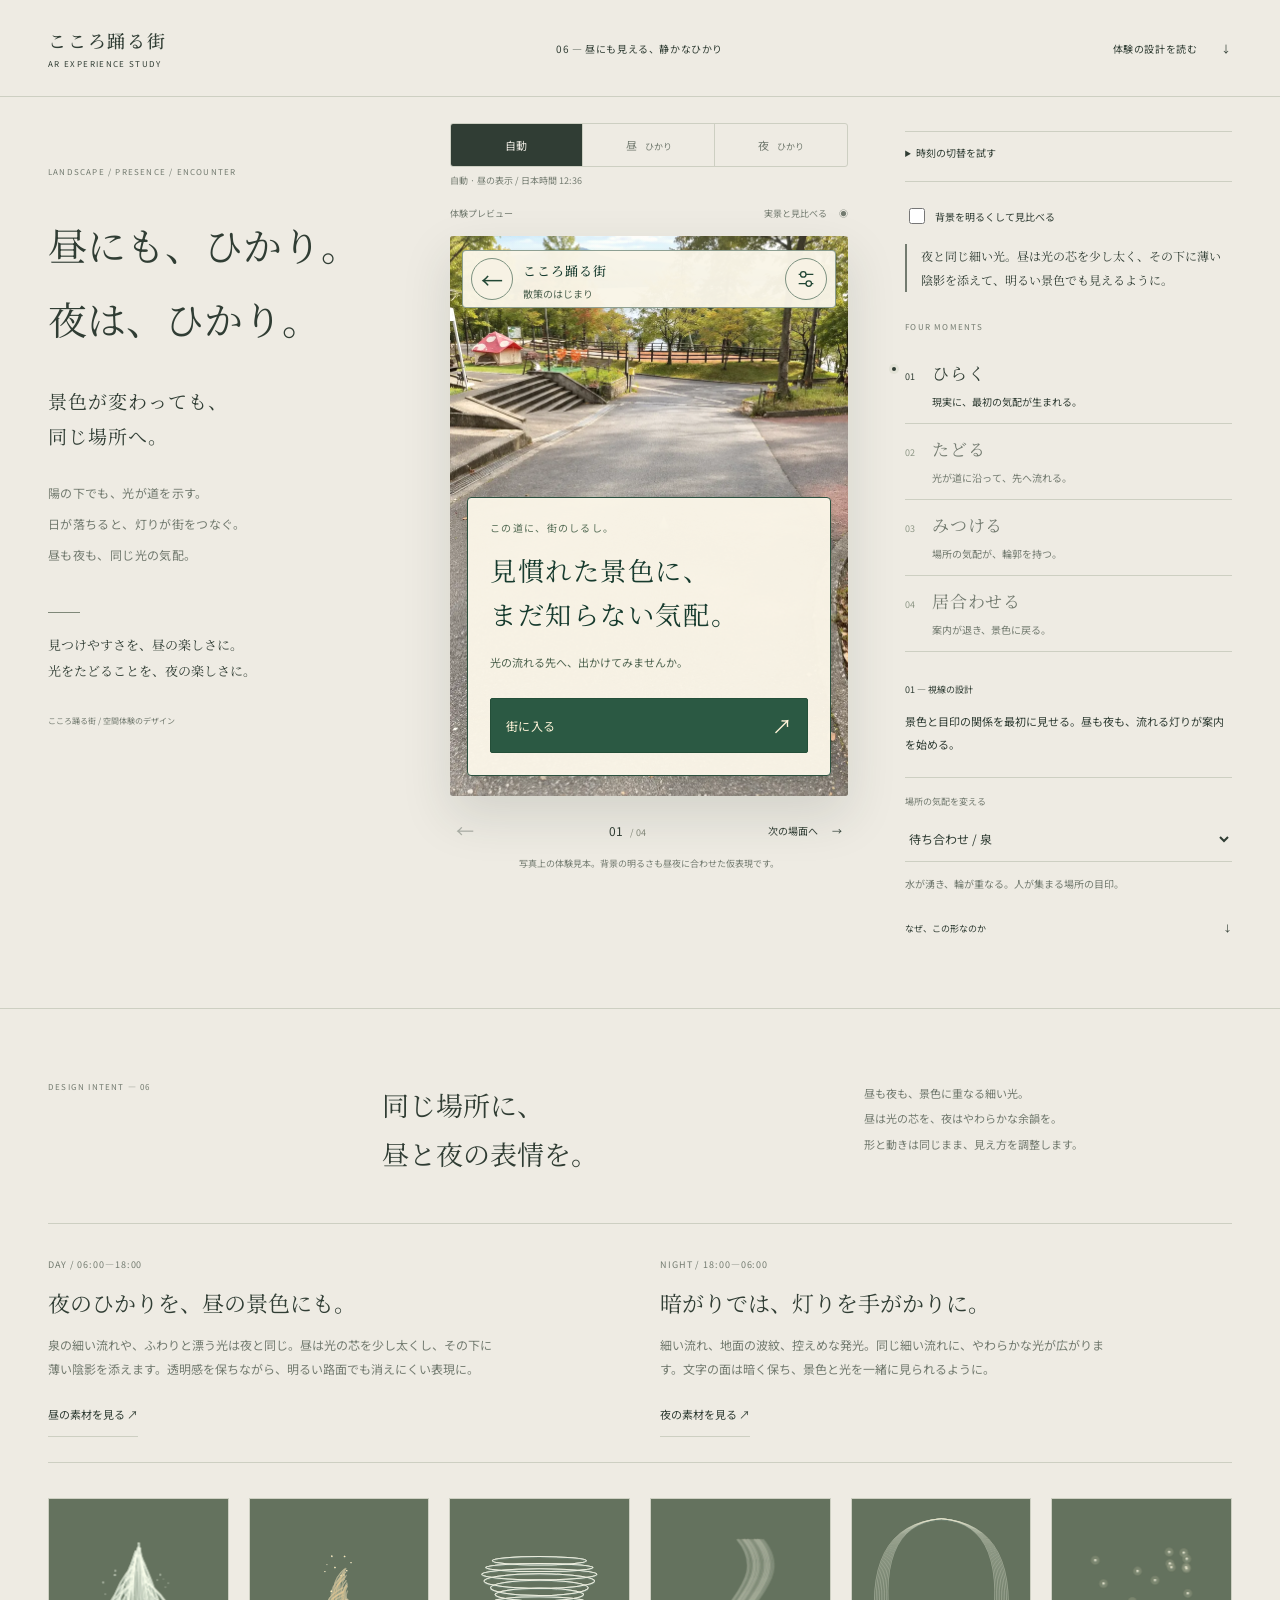
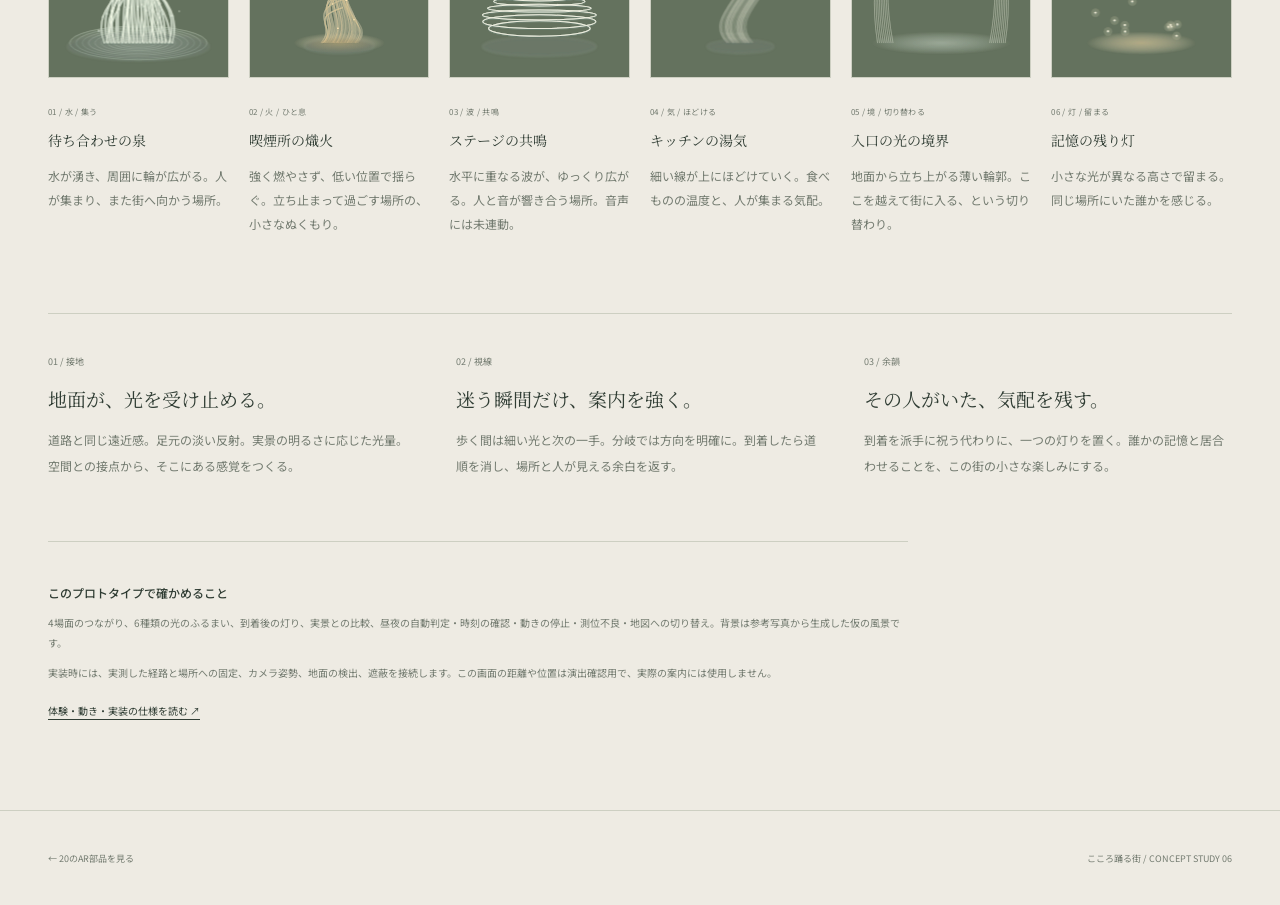
==== commit 4bad406f: "Keep night-like AR light in daytime with subtle contrast support; remove 3D detour" ====
--- a/components/experience/index.html
+++ b/components/experience/index.html
@@ -1,12 +1,12 @@
 <!doctype html>
-<html lang="ja"><head><meta charset="utf-8"><meta name="viewport" content="width=device-width,initial-scale=1,viewport-fit=cover"><meta name="theme-color" content="#eeeae1"><title>気配をたどる — こころ踊る街 / AR体験</title><meta name="description" content="現実の道と、街に流れる気配をつなぐAR体験。入る・歩く・見つける・居合わせる、4つの場面を操作できるデザインプロトタイプ。"><link rel="icon" href="../../favicon.svg"><link rel="stylesheet" href="../ar-world.css?v=5"><link rel="stylesheet" href="./experience.css?v=5.1"><script src="../lighting.js?v=5" defer></script><script src="./experience.js?v=6" defer></script><link rel="stylesheet" href="../day-world.css?v=6"><script src="../vendor/three.r160.min.js" defer></script><script src="../day-world.js?v=6" defer></script></head>
+<html lang="ja"><head><meta charset="utf-8"><meta name="viewport" content="width=device-width,initial-scale=1,viewport-fit=cover"><meta name="theme-color" content="#eeeae1"><title>気配をたどる — こころ踊る街 / AR体験</title><meta name="description" content="現実の道と、街に流れる気配をつなぐAR体験。入る・歩く・見つける・居合わせる、4つの場面を操作できるデザインプロトタイプ。"><link rel="icon" href="../../favicon.svg"><link rel="stylesheet" href="../ar-world.css?v=6.2"><link rel="stylesheet" href="./experience.css?v=5.1"><script src="../lighting.js?v=5" defer></script><script src="./experience.js?v=6.2" defer></script></head>
 <body><a class="skip-link" href="#experience">体験へ進む</a>
-<header class="studio-header"><a href="../#ar-navigation" class="wordmark">こころ踊る街<span>AR EXPERIENCE STUDY</span></a><span class="edition">06 — 実景に続く、もうひとつの世界</span><a href="#design-notes" class="text-link">体験の設計を読む <span>↓</span></a></header>
+<header class="studio-header"><a href="../#ar-navigation" class="wordmark">こころ踊る街<span>AR EXPERIENCE STUDY</span></a><span class="edition">06 — 昼にも見える、静かなひかり</span><a href="#design-notes" class="text-link">体験の設計を読む <span>↓</span></a></header>
 <main><section class="studio" aria-labelledby="concept-title">
-<div class="concept"><p class="eyebrow">LANDSCAPE / PRESENCE / ENCOUNTER</p><h1 id="concept-title">昼は、質感。<br>夜は、ひかり。</h1><p class="concept-lead">景色が変わっても、<br>同じ場所へ。</p><p class="concept-copy">陽の下に、水が湧き、影が落ちる。<br>日が落ちると、灯りが街をつなぐ。<br>同じ場所に、二つの表情。</p><div class="concept-bottom"><span class="fine-rule"></span><p>そこにある驚きを、昼の楽しさに。<br>光をたどることを、夜の楽しさに。</p><span class="study-label">こころ踊る街 / 空間体験のデザイン</span></div></div>
-<div class="experience-column"><div class="light-controls"><div class="light-mode-buttons" role="group" aria-label="昼夜の表示"><button type="button" data-light-mode="auto" aria-pressed="true">自動</button><button type="button" data-light-mode="day" aria-pressed="false">昼 <span>質感</span></button><button type="button" data-light-mode="night" aria-pressed="false">夜 <span>ひかり</span></button></div><p class="light-status" data-light-status role="status" aria-live="polite">日本時間で表示を選びます</p></div><div class="frame-label"><span>体験プレビュー</span><button type="button" id="reality-toggle" aria-pressed="false">実景と見比べる <span>◉</span></button></div>
+<div class="concept"><p class="eyebrow">LANDSCAPE / PRESENCE / ENCOUNTER</p><h1 id="concept-title">昼にも、ひかり。<br>夜は、ひかり。</h1><p class="concept-lead">景色が変わっても、<br>同じ場所へ。</p><p class="concept-copy">陽の下でも、光が道を示す。<br>日が落ちると、灯りが街をつなぐ。<br>昼も夜も、同じ光の気配。</p><div class="concept-bottom"><span class="fine-rule"></span><p>見つけやすさを、昼の楽しさに。<br>光をたどることを、夜の楽しさに。</p><span class="study-label">こころ踊る街 / 空間体験のデザイン</span></div></div>
+<div class="experience-column"><div class="light-controls"><div class="light-mode-buttons" role="group" aria-label="昼夜の表示"><button type="button" data-light-mode="auto" aria-pressed="true">自動</button><button type="button" data-light-mode="day" aria-pressed="false">昼 <span>ひかり</span></button><button type="button" data-light-mode="night" aria-pressed="false">夜 <span>ひかり</span></button></div><p class="light-status" data-light-status role="status" aria-live="polite">日本時間で表示を選びます</p></div><div class="frame-label"><span>体験プレビュー</span><button type="button" id="reality-toggle" aria-pressed="false">実景と見比べる <span>◉</span></button></div>
 <div class="experience" data-lighting="day" id="experience" data-stage="0" data-material="water" tabindex="-1" aria-label="AR体験のデザイン見本">
-<div class="landscape"><svg class="world-scene" viewBox="0 0 800 1200" preserveAspectRatio="xMidYMid slice" aria-hidden="true"><image class="landscape-photo" href="../assets/ar-park.webp" width="800" height="1200"/><defs><radialGradient id="pool"><stop stop-color="#e4f0df" stop-opacity=".23"/><stop offset=".62" stop-color="#dfebe0" stop-opacity=".09"/><stop offset="1" stop-color="#dfebe0" stop-opacity="0"/></radialGradient><radialGradient id="ember-pool"><stop stop-color="#f1c580" stop-opacity=".4"/><stop offset="1" stop-color="#e2b97c" stop-opacity="0"/></radialGradient><linearGradient id="thread-fade" x1="0" y1="1" x2="0" y2="0"><stop stop-color="#fff4d6" stop-opacity=".7"/><stop offset="1" stop-color="#f1e9ce" stop-opacity=".15"/></linearGradient></defs><g class="path-presence"><path class="path-day-base" d="M400 1250 C635 1020 590 901 482 770 S400 690 430 625"/><path class="path-day-edge" d="M400 1250 C635 1020 590 901 482 770 S400 690 430 625"/><path class="path-day-core" d="M400 1250 C635 1020 590 901 482 770 S400 690 430 625"/><path class="path-spill" d="M400 1250 C635 1020 590 901 482 770 S400 690 430 625"/><path class="path-hairline" d="M400 1250 C635 1020 590 901 482 770 S400 690 430 625"/><path class="path-pulse" pathLength="100" d="M400 1250 C635 1020 590 901 482 770 S400 690 430 625"/><path class="path-echo" d="M411 1250 C647 1020 602 901 489 770 S404 690 430 625"/></g><g transform="translate(430 625)"><g class="world-presence"><g class="material material-water"><g class="day-form"><ellipse class="day-contact-shadow" cy="9" rx="137" ry="30"/><ellipse class="day-contact" rx="145" ry="34"/><ellipse rx="120" ry="25" fill="#80a99e" stroke="#254e46" stroke-width="2"/><ellipse rx="84" ry="15" fill="#aec5b6" stroke="#254e46" stroke-width="2"/><path d="M-105 -2 C-114 -66 -70 -131 -14 -34 C-63 -89 -89 -74 -90 -1Z" fill="#4f9188" stroke="#fff8e7" stroke-width="6" stroke-linejoin="round" paint-order="stroke fill" /><path d="M105 -2 C114 -66 70 -131 14 -34 C63 -89 89 -74 90 -1Z" fill="#39796f" stroke="#fff8e7" stroke-width="6" stroke-linejoin="round" paint-order="stroke fill" /><path d="M-59 0 C-86 -143 -38 -188 -3 -35 C-40 -131 -64 -113 -45 0Z" fill="#81b7a7" stroke="#fff8e7" stroke-width="6" stroke-linejoin="round" paint-order="stroke fill" /><path d="M59 0 C86 -143 38 -188 3 -35 C40 -131 64 -113 45 0Z" fill="#3d8d83" stroke="#fff8e7" stroke-width="6" stroke-linejoin="round" paint-order="stroke fill" /><path d="M-10 0 C-36 -84 -21 -183 0 -207 C21 -183 36 -84 10 0 L0 -113Z" fill="#21685f" stroke="#fff8e7" stroke-width="6" stroke-linejoin="round" paint-order="stroke fill" /><path d="M0 -182V-133" stroke="#f5f0d8" stroke-width="3" stroke-linecap="round"/><ellipse cy="1" rx="31" ry="8" fill="#b4cabc" stroke="#234d42" stroke-width="2"/></g><g class="night-form"><ellipse class="presence-shadow" cx="0" cy="7" rx="147" ry="29"/><ellipse cx="0" cy="0" rx="146" ry="37" fill="url(#pool)"/><ellipse class="water-ring" style="--i:0" cx="0" cy="0" rx="38" ry="9.3" stroke-width="0.6"/><ellipse class="water-ring" style="--i:1" cx="0" cy="0" rx="51" ry="12.5" stroke-width="0.8"/><ellipse class="water-ring" style="--i:2" cx="0" cy="0" rx="64" ry="15.7" stroke-width="1.0"/><ellipse class="water-ring" style="--i:3" cx="0" cy="0" rx="77" ry="18.9" stroke-width="0.6"/><ellipse class="water-ring" style="--i:4" cx="0" cy="0" rx="90" ry="22.1" stroke-width="0.8"/><ellipse class="water-ring" style="--i:5" cx="0" cy="0" rx="103" ry="25.2" stroke-width="1.0"/><ellipse class="water-ring" style="--i:6" cx="0" cy="0" rx="116" ry="28.4" stroke-width="0.6"/><ellipse class="water-ring" style="--i:7" cx="0" cy="0" rx="129" ry="31.6" stroke-width="0.8"/><ellipse class="water-ring" style="--i:8" cx="0" cy="0" rx="142" ry="34.8" stroke-width="1.0"/><path class="water-thread" style="--i:0" d="M-70.3 0 Q-96.9 -66.7 -13.4 -121.3" opacity="0.25"/><path class="water-bead" style="--i:0" d="M-70.3 0 Q-96.9 -66.7 -13.4 -121.3" pathLength="100"/><path class="water-thread" style="--i:1" d="M-66.6 0 Q-53.4 -64.1 -12.7 -116.5" opacity="0.40"/><path class="water-thread" style="--i:2" d="M-62.9 0 Q-86.0 -77.5 -12.0 -141.0" opacity="0.31"/><path class="water-bead" style="--i:2" d="M-62.9 0 Q-86.0 -77.5 -12.0 -141.0" pathLength="100"/><path class="water-thread" style="--i:3" d="M-59.2 0 Q-75.0 -68.2 -11.2 -123.9" opacity="0.34"/><path class="water-thread" style="--i:4" d="M-55.5 0 Q-72.4 -71.5 -10.5 -130.0" opacity="0.39"/><path class="water-bead" style="--i:4" d="M-55.5 0 Q-72.4 -71.5 -10.5 -130.0" pathLength="100"/><path class="water-thread" style="--i:5" d="M-51.8 0 Q-67.5 -82.4 -9.8 -149.8" opacity="0.37"/><path class="water-thread" style="--i:6" d="M-48.1 0 Q-75.7 -89.4 -9.1 -162.6" opacity="0.45"/><path class="water-bead" style="--i:6" d="M-48.1 0 Q-75.7 -89.4 -9.1 -162.6" pathLength="100"/><path class="water-thread" style="--i:7" d="M-44.4 0 Q-53.3 -90.8 -8.4 -165.0" opacity="0.21"/><path class="water-thread" style="--i:8" d="M-40.7 0 Q-49.9 -97.4 -7.7 -177.1" opacity="0.18"/><path class="water-bead" style="--i:8" d="M-40.7 0 Q-49.9 -97.4 -7.7 -177.1" pathLength="100"/><path class="water-thread" style="--i:9" d="M-37.0 0 Q-17.5 -87.2 -7.0 -158.6" opacity="0.37"/><path class="water-thread" style="--i:10" d="M-33.3 0 Q-20.4 -100.2 -6.3 -182.1" opacity="0.35"/><path class="water-bead" style="--i:10" d="M-33.3 0 Q-20.4 -100.2 -6.3 -182.1" pathLength="100"/><path class="water-thread" style="--i:11" d="M-29.6 0 Q-36.4 -104.8 -5.6 -190.6" opacity="0.35"/><path class="water-thread" style="--i:12" d="M-25.9 0 Q-19.3 -104.7 -4.9 -190.3" opacity="0.47"/><path class="water-bead" style="--i:12" d="M-25.9 0 Q-19.3 -104.7 -4.9 -190.3" pathLength="100"/><path class="water-thread" style="--i:13" d="M-22.2 0 Q-10.7 -102.7 -4.2 -186.7" opacity="0.17"/><path class="water-thread" style="--i:14" d="M-18.5 0 Q-30.3 -99.0 -3.5 -179.9" opacity="0.18"/><path class="water-bead" style="--i:14" d="M-18.5 0 Q-30.3 -99.0 -3.5 -179.9" pathLength="100"/><path class="water-thread" style="--i:15" d="M-14.8 0 Q-37.1 -100.3 -2.8 -182.3" opacity="0.25"/><path class="water-thread" style="--i:16" d="M-11.1 0 Q-18.7 -107.2 -2.1 -194.9" opacity="0.29"/><path class="water-bead" style="--i:16" d="M-11.1 0 Q-18.7 -107.2 -2.1 -194.9" pathLength="100"/><path class="water-thread" style="--i:17" d="M-7.4 0 Q-20.4 -101.6 -1.4 -184.6" opacity="0.50"/><path class="water-thread" style="--i:18" d="M-3.7 0 Q2.4 -108.5 -0.7 -197.2" opacity="0.21"/><path class="water-bead" style="--i:18" d="M-3.7 0 Q2.4 -108.5 -0.7 -197.2" pathLength="100"/><path class="water-thread" style="--i:19" d="M0.0 0 Q-18.8 -109.8 0.0 -199.7" opacity="0.29"/><path class="water-thread" style="--i:20" d="M3.7 0 Q11.5 -113.6 0.7 -206.5" opacity="0.36"/><path class="water-bead" style="--i:20" d="M3.7 0 Q11.5 -113.6 0.7 -206.5" pathLength="100"/><path class="water-thread" style="--i:21" d="M7.4 0 Q26.6 -108.6 1.4 -197.5" opacity="0.44"/><path class="water-thread" style="--i:22" d="M11.1 0 Q-15.1 -101.2 2.1 -183.9" opacity="0.27"/><path class="water-bead" style="--i:22" d="M11.1 0 Q-15.1 -101.2 2.1 -183.9" pathLength="100"/><path class="water-thread" style="--i:23" d="M14.8 0 Q-1.4 -100.8 2.8 -183.2" opacity="0.50"/><path class="water-thread" style="--i:24" d="M18.5 0 Q8.1 -108.6 3.5 -197.4" opacity="0.39"/><path class="water-bead" style="--i:24" d="M18.5 0 Q8.1 -108.6 3.5 -197.4" pathLength="100"/><path class="water-thread" style="--i:25" d="M22.2 0 Q45.4 -100.0 4.2 -181.8" opacity="0.32"/><path class="water-thread" style="--i:26" d="M25.9 0 Q11.7 -96.3 4.9 -175.1" opacity="0.36"/><path class="water-bead" style="--i:26" d="M25.9 0 Q11.7 -96.3 4.9 -175.1" pathLength="100"/><path class="water-thread" style="--i:27" d="M29.6 0 Q34.3 -94.3 5.6 -171.4" opacity="0.48"/><path class="water-thread" style="--i:28" d="M33.3 0 Q17.6 -94.1 6.3 -171.1" opacity="0.52"/><path class="water-bead" style="--i:28" d="M33.3 0 Q17.6 -94.1 6.3 -171.1" pathLength="100"/><path class="water-thread" style="--i:29" d="M37.0 0 Q14.1 -93.4 7.0 -169.7" opacity="0.17"/><path class="water-thread" style="--i:30" d="M40.7 0 Q47.8 -84.8 7.7 -154.2" opacity="0.44"/><path class="water-bead" style="--i:30" d="M40.7 0 Q47.8 -84.8 7.7 -154.2" pathLength="100"/><path class="water-thread" style="--i:31" d="M44.4 0 Q20.0 -86.7 8.4 -157.6" opacity="0.29"/><path class="water-thread" style="--i:32" d="M48.1 0 Q49.7 -92.2 9.1 -167.7" opacity="0.51"/><path class="water-bead" style="--i:32" d="M48.1 0 Q49.7 -92.2 9.1 -167.7" pathLength="100"/><path class="water-thread" style="--i:33" d="M51.8 0 Q24.4 -87.1 9.8 -158.4" opacity="0.42"/><path class="water-thread" style="--i:34" d="M55.5 0 Q57.6 -81.2 10.5 -147.6" opacity="0.25"/><path class="water-bead" style="--i:34" d="M55.5 0 Q57.6 -81.2 10.5 -147.6" pathLength="100"/><path class="water-thread" style="--i:35" d="M59.2 0 Q37.4 -77.2 11.2 -140.4" opacity="0.31"/><path class="water-thread" style="--i:36" d="M62.9 0 Q88.3 -71.0 12.0 -129.1" opacity="0.47"/><path class="water-bead" style="--i:36" d="M62.9 0 Q88.3 -71.0 12.0 -129.1" pathLength="100"/><path class="water-thread" style="--i:37" d="M66.6 0 Q66.6 -64.7 12.7 -117.6" opacity="0.22"/><path class="water-thread" style="--i:38" d="M70.3 0 Q91.0 -70.8 13.4 -128.7" opacity="0.26"/><path class="water-bead" style="--i:38" d="M70.3 0 Q91.0 -70.8 13.4 -128.7" pathLength="100"/><circle class="presence-dust" style="--i:0" cx="23.6" cy="-71.7" r="0.8"/><circle class="presence-dust" style="--i:1" cx="44.6" cy="-81.8" r="1.3"/><circle class="presence-dust" style="--i:2" cx="5.2" cy="-159.9" r="0.9"/><circle class="presence-dust" style="--i:3" cx="-81.7" cy="-25.3" r="1.4"/><circle class="presence-dust" style="--i:4" cx="56.4" cy="-115.4" r="0.7"/><circle class="presence-dust" style="--i:5" cx="64.3" cy="-22.7" r="0.7"/><circle class="presence-dust" style="--i:6" cx="-2.4" cy="-150.0" r="1.3"/><circle class="presence-dust" style="--i:7" cx="45.2" cy="-141.4" r="1.1"/><circle class="presence-dust" style="--i:8" cx="8.5" cy="-121.6" r="1.4"/><circle class="presence-dust" style="--i:9" cx="-13.1" cy="-129.3" r="1.1"/><circle class="presence-dust" style="--i:10" cx="39.1" cy="-130.8" r="0.9"/><circle class="presence-dust" style="--i:11" cx="84.2" cy="-65.8" r="1.0"/><circle class="presence-dust" style="--i:12" cx="3.0" cy="-142.5" r="0.8"/><circle class="presence-dust" style="--i:13" cx="-27.5" cy="-74.7" r="0.8"/><circle class="presence-dust" style="--i:14" cx="-47.6" cy="-149.7" r="1.2"/><circle class="presence-dust" style="--i:15" cx="-46.1" cy="-28.7" r="1.4"/><circle class="presence-dust" style="--i:16" cx="-73.0" cy="-125.5" r="1.2"/><circle class="presence-dust" style="--i:17" cx="-48.6" cy="-140.8" r="1.4"/><circle class="presence-dust" style="--i:18" cx="12.1" cy="-91.5" r="1.3"/><circle class="presence-dust" style="--i:19" cx="52.3" cy="-132.4" r="0.7"/><circle class="presence-dust" style="--i:20" cx="-11.7" cy="-98.6" r="1.0"/><circle class="presence-dust" style="--i:21" cx="38.9" cy="-62.4" r="1.5"/><circle class="presence-dust" style="--i:22" cx="-68.3" cy="-101.6" r="0.9"/><circle class="presence-dust" style="--i:23" cx="61.5" cy="-123.9" r="0.8"/><circle class="presence-dust" style="--i:24" cx="-8.7" cy="-98.8" r="0.9"/><circle class="presence-dust" style="--i:25" cx="-42.5" cy="-26.1" r="1.0"/></g></g><g class="material material-ember" style="display:none"><g class="day-form"><ellipse class="day-contact-shadow" cy="9" rx="75" ry="20"/><ellipse class="day-contact" rx="84" ry="21"/><path d="M-47 -8 C-74 -51 -21 -88 -27 -121 C-9 -111 -8 -92 -6 -85 C27 -115 1 -144 27 -168 C21 -118 76 -72 47 -16 C28 14 -25 14 -47 -8Z" fill="#ae4d2e" stroke="#fff8e7" stroke-width="6" stroke-linejoin="round" paint-order="stroke fill" class="day-flame"/><path d="M-23 -4 C-45 -34 6 -66 5 -99 C38 -63 43 -25 23 -5 C13 9 -13 11 -23 -4Z" fill="#e0ab60" stroke="#fff8e7" stroke-width="6" stroke-linejoin="round" paint-order="stroke fill" class="day-flame-core"/></g><g class="night-form"><ellipse class="presence-shadow" cx="0" cy="6" rx="72" ry="15"/><ellipse cx="0" cy="0" rx="95" ry="21" fill="url(#ember-pool)"/><path class="ember-thread" style="--i:0" d="M-37.8 0 C-3.8 -35.8 -69.8 -62.7 7.3 -89.6" opacity="0.34"/><path class="ember-thread" style="--i:1" d="M-35.1 0 C-1.1 -29.3 -67.1 -51.3 7.7 -73.3" opacity="0.50"/><path class="ember-thread" style="--i:2" d="M-32.4 0 C1.6 -41.8 -64.4 -73.2 8.1 -104.5" opacity="0.49"/><path class="ember-thread" style="--i:3" d="M-29.7 0 C4.3 -45.8 -61.7 -80.2 8.5 -114.6" opacity="0.45"/><path class="ember-thread" style="--i:4" d="M-27.0 0 C7.0 -39.5 -59.0 -69.1 8.9 -98.7" opacity="0.32"/><path class="ember-thread" style="--i:5" d="M-24.3 0 C9.7 -42.6 -56.3 -74.6 9.4 -106.6" opacity="0.29"/><path class="ember-thread" style="--i:6" d="M-21.6 0 C12.4 -43.2 -53.6 -75.5 9.8 -107.9" opacity="0.28"/><path class="ember-thread" style="--i:7" d="M-18.9 0 C15.1 -56.4 -50.9 -98.8 10.2 -141.1" opacity="0.24"/><path class="ember-thread" style="--i:8" d="M-16.2 0 C17.8 -55.9 -48.2 -97.9 10.6 -139.8" opacity="0.31"/><path class="ember-thread" style="--i:9" d="M-13.5 0 C20.5 -53.2 -45.5 -93.2 11.0 -133.1" opacity="0.49"/><path class="ember-thread" style="--i:10" d="M-10.8 0 C23.2 -61.5 -42.8 -107.6 11.4 -153.7" opacity="0.34"/><path class="ember-thread" style="--i:11" d="M-8.1 0 C25.9 -59.2 -40.1 -103.6 11.8 -148.1" opacity="0.20"/><path class="ember-thread" style="--i:12" d="M-5.4 0 C28.6 -54.9 -37.4 -96.1 12.2 -137.3" opacity="0.49"/><path class="ember-thread" style="--i:13" d="M-2.7 0 C31.3 -58.8 -34.7 -102.9 12.6 -147.0" opacity="0.34"/><path class="ember-thread" style="--i:14" d="M0.0 0 C34.0 -61.0 -32.0 -106.7 13.0 -152.4" opacity="0.17"/><path class="ember-thread" style="--i:15" d="M2.7 0 C36.7 -58.9 -29.3 -103.0 13.4 -147.1" opacity="0.33"/><path class="ember-thread" style="--i:16" d="M5.4 0 C39.4 -61.6 -26.6 -107.8 13.8 -154.0" opacity="0.21"/><path class="ember-thread" style="--i:17" d="M8.1 0 C42.1 -62.1 -23.9 -108.7 14.2 -155.3" opacity="0.18"/><path class="ember-thread" style="--i:18" d="M10.8 0 C44.8 -51.8 -21.2 -90.6 14.6 -129.4" opacity="0.36"/><path class="ember-thread" style="--i:19" d="M13.5 0 C47.5 -56.3 -18.5 -98.5 15.0 -140.7" opacity="0.23"/><path class="ember-thread" style="--i:20" d="M16.2 0 C50.2 -48.0 -15.8 -83.9 15.4 -119.9" opacity="0.46"/><path class="ember-thread" style="--i:21" d="M18.9 0 C52.9 -47.6 -13.1 -83.3 15.8 -118.9" opacity="0.36"/><path class="ember-thread" style="--i:22" d="M21.6 0 C55.6 -49.9 -10.4 -87.3 16.2 -124.7" opacity="0.30"/><path class="ember-thread" style="--i:23" d="M24.3 0 C58.3 -47.1 -7.7 -82.4 16.6 -117.7" opacity="0.33"/><path class="ember-thread" style="--i:24" d="M27.0 0 C61.0 -48.7 -5.0 -85.2 17.1 -121.8" opacity="0.22"/><path class="ember-thread" style="--i:25" d="M29.7 0 C63.7 -43.3 -2.3 -75.8 17.5 -108.3" opacity="0.23"/><path class="ember-thread" style="--i:26" d="M32.4 0 C66.4 -36.5 0.4 -63.9 17.9 -91.3" opacity="0.39"/><path class="ember-thread" style="--i:27" d="M35.1 0 C69.1 -32.3 3.1 -56.5 18.3 -80.7" opacity="0.26"/><path class="ember-thread" style="--i:28" d="M37.8 0 C71.8 -34.5 5.8 -60.4 18.7 -86.3" opacity="0.18"/><circle class="ember-dust" style="--i:0" cx="-2.9" cy="-30.2" r="1.8"/><circle class="ember-dust" style="--i:1" cx="-29.9" cy="-148.0" r="1.1"/><circle class="ember-dust" style="--i:2" cx="30.3" cy="-47.9" r="1.7"/><circle class="ember-dust" style="--i:3" cx="-9.1" cy="-156.3" r="1.6"/><circle class="ember-dust" style="--i:4" cx="14.2" cy="-88.2" r="1.8"/><circle class="ember-dust" style="--i:5" cx="10.8" cy="-178.8" r="1.6"/><circle class="ember-dust" style="--i:6" cx="-14.0" cy="-80.5" r="1.7"/><circle class="ember-dust" style="--i:7" cx="-25.6" cy="-162.7" r="0.9"/><circle class="ember-dust" style="--i:8" cx="3.7" cy="-139.1" r="1.4"/><circle class="ember-dust" style="--i:9" cx="15.2" cy="-149.5" r="1.4"/><circle class="ember-dust" style="--i:10" cx="-16.5" cy="-106.7" r="1.7"/><circle class="ember-dust" style="--i:11" cx="24.2" cy="-166.2" r="1.2"/><circle class="ember-dust" style="--i:12" cx="-15.6" cy="-179.5" r="1.6"/><circle class="ember-dust" style="--i:13" cx="9.6" cy="-140.7" r="1.5"/></g></g><g class="material material-sound" style="display:none"><g class="day-form"><ellipse class="day-contact-shadow" cy="9" rx="137" ry="30"/><ellipse class="day-contact" rx="145" ry="34"/><ellipse cx="0" cy="-15" rx="100" ry="20" fill="#ccc5ad" stroke="#fff8e7" stroke-width="8"/><ellipse cx="0" cy="-15" rx="100" ry="20" fill="none" stroke="#56515f" stroke-width="4"/><path d="M-100 -15a100 20 0 0 0 200 0" fill="none" stroke="#302f3b" stroke-width="6"/><ellipse cx="0" cy="-49" rx="93" ry="20" fill="#ccc5ad" stroke="#fff8e7" stroke-width="8"/><ellipse cx="0" cy="-49" rx="93" ry="20" fill="none" stroke="#56515f" stroke-width="4"/><path d="M-93 -49a93 20 0 0 0 186 0" fill="none" stroke="#302f3b" stroke-width="6"/><ellipse cx="0" cy="-83" rx="86" ry="20" fill="#ccc5ad" stroke="#fff8e7" stroke-width="8"/><ellipse cx="0" cy="-83" rx="86" ry="20" fill="none" stroke="#56515f" stroke-width="4"/><path d="M-86 -83a86 20 0 0 0 172 0" fill="none" stroke="#302f3b" stroke-width="6"/><ellipse cx="0" cy="-117" rx="79" ry="20" fill="#ccc5ad" stroke="#fff8e7" stroke-width="8"/><ellipse cx="0" cy="-117" rx="79" ry="20" fill="none" stroke="#56515f" stroke-width="4"/><path d="M-79 -117a79 20 0 0 0 158 0" fill="none" stroke="#302f3b" stroke-width="6"/><ellipse cx="0" cy="-151" rx="72" ry="20" fill="#ccc5ad" stroke="#fff8e7" stroke-width="8"/><ellipse cx="0" cy="-151" rx="72" ry="20" fill="none" stroke="#56515f" stroke-width="4"/><path d="M-72 -151a72 20 0 0 0 144 0" fill="none" stroke="#302f3b" stroke-width="6"/></g><g class="night-form"><ellipse class="presence-shadow" cx="0" cy="7" rx="118" ry="20"/><ellipse class="sound-wave" style="--i:0" cx="0" cy="-30" rx="105.0" ry="16.0"/><ellipse class="sound-wave" style="--i:1" cx="0" cy="-44" rx="116.78059378731055" ry="14.161209223472559"/><ellipse class="sound-wave" style="--i:2" cx="0" cy="-58" rx="117.73016397555955" ry="10.33541265381143"/><ellipse class="sound-wave" style="--i:3" cx="0" cy="-72" rx="106.97568011283813" ry="8.04003001359822"/><ellipse class="sound-wave" style="--i:4" cx="0" cy="-86" rx="94.404765065689" ry="9.385425516545553"/><ellipse class="sound-wave" style="--i:5" cx="0" cy="-100" rx="91.57506015471606" ry="13.134648741852905"/><ellipse class="sound-wave" style="--i:6" cx="0" cy="-114" rx="101.08818302521505" ry="15.840681146601463"/><ellipse class="sound-wave" style="--i:7" cx="0" cy="-128" rx="114.19781238206305" ry="15.015609017373219"/><ellipse class="sound-wave" style="--i:8" cx="0" cy="-142" rx="118.85101545272735" ry="11.417999864765546"/><ellipse class="sound-wave" style="--i:9" cx="0" cy="-156" rx="110.7696587933846" ry="8.355478952461292"/><ellipse class="sound-wave" style="--i:10" cx="0" cy="-170" rx="97.38370444754882" ry="8.64371388369419"/></g></g><g class="material material-steam" style="display:none"><g class="day-form"><ellipse class="day-contact-shadow" cy="9" rx="78" ry="20"/><ellipse class="day-contact" rx="83" ry="22"/><g transform="translate(-36 0)"><path d="M-8 0 C-52 -58 42 -78 -5 -133 C-17 -148 -17 -162 -8 -180 C-35 -152 -27 -130 -9 -112 C22 -77 -64 -55 -8 0Z" fill="#97723d" stroke="#fff8e7" stroke-width="6" stroke-linejoin="round" paint-order="stroke fill" /></g><g transform="translate(0 -17)"><path d="M-8 0 C-52 -58 42 -78 -5 -133 C-17 -148 -17 -162 -8 -180 C-35 -152 -27 -130 -9 -112 C22 -77 -64 -55 -8 0Z" fill="#97723d" stroke="#fff8e7" stroke-width="6" stroke-linejoin="round" paint-order="stroke fill" /></g><g transform="translate(36 -3)"><path d="M-8 0 C-52 -58 42 -78 -5 -133 C-17 -148 -17 -162 -8 -180 C-35 -152 -27 -130 -9 -112 C22 -77 -64 -55 -8 0Z" fill="#97723d" stroke="#fff8e7" stroke-width="6" stroke-linejoin="round" paint-order="stroke fill" /></g></g><g class="night-form"><ellipse class="presence-shadow" cx="0" cy="7" rx="70" ry="14"/><path class="steam-thread" style="--i:0" d="M-27 0 C-92 -65 73 -120 -7 -215" opacity="0.19"/><path class="steam-thread" style="--i:1" d="M-24 0 C-89 -65 76 -120 -4 -215" opacity="0.17"/><path class="steam-thread" style="--i:2" d="M-21 0 C-86 -65 79 -120 -1 -215" opacity="0.08"/><path class="steam-thread" style="--i:3" d="M-18 0 C-83 -65 82 -120 2 -215" opacity="0.10"/><path class="steam-thread" style="--i:4" d="M-15 0 C-80 -65 85 -120 5 -215" opacity="0.26"/><path class="steam-thread" style="--i:5" d="M-12 0 C-77 -65 88 -120 8 -215" opacity="0.26"/><path class="steam-thread" style="--i:6" d="M-9 0 C-74 -65 91 -120 11 -215" opacity="0.19"/><path class="steam-thread" style="--i:7" d="M-6 0 C-71 -65 94 -120 14 -215" opacity="0.25"/><path class="steam-thread" style="--i:8" d="M-3 0 C-68 -65 97 -120 17 -215" opacity="0.20"/><path class="steam-thread" style="--i:9" d="M0 0 C-65 -65 100 -120 20 -215" opacity="0.11"/><path class="steam-thread" style="--i:10" d="M3 0 C-62 -65 103 -120 23 -215" opacity="0.11"/><path class="steam-thread" style="--i:11" d="M6 0 C-59 -65 106 -120 26 -215" opacity="0.14"/><path class="steam-thread" style="--i:12" d="M9 0 C-56 -65 109 -120 29 -215" opacity="0.26"/><path class="steam-thread" style="--i:13" d="M12 0 C-53 -65 112 -120 32 -215" opacity="0.24"/><path class="steam-thread" style="--i:14" d="M15 0 C-50 -65 115 -120 35 -215" opacity="0.25"/><path class="steam-thread" style="--i:15" d="M18 0 C-47 -65 118 -120 38 -215" opacity="0.26"/><path class="steam-thread" style="--i:16" d="M21 0 C-44 -65 121 -120 41 -215" opacity="0.12"/><path class="steam-thread" style="--i:17" d="M24 0 C-41 -65 124 -120 44 -215" opacity="0.13"/><path class="steam-thread" style="--i:18" d="M27 0 C-38 -65 127 -120 47 -215" opacity="0.10"/></g></g><g class="material material-portal" style="display:none"><g class="day-form"><ellipse class="day-contact-shadow" cy="9" rx="145" ry="25"/><ellipse class="day-contact" rx="146" ry="26"/><path d="M-118 0V-141 C-118 -210 -64 -260 0 -260 C64 -260 118 -210 118 -141V0H102V-141 C102 -200 57 -241 0 -241 C-57 -241 -102 -200 -102 -141V0Z" fill="#345b48" stroke="#fff8e7" stroke-width="6" stroke-linejoin="round" paint-order="stroke fill" /><path d="M-110 -15V-140C-110 -202 -59 -251 0 -251C59 -251 110 -202 110 -140V-15" fill="none" stroke="#b6be93" stroke-width="3"/></g><g class="night-form"><ellipse cx="0" cy="0" rx="146" ry="24" fill="url(#pool)"/><path class="portal-thread" style="--i:0" d="M-100 0 Q-145 -245 0 -257 Q145 -245 100 0"/><path class="portal-thread" style="--i:1" d="M-104 0 Q-148 -245 0 -257 Q148 -245 104 0"/><path class="portal-thread" style="--i:2" d="M-108 0 Q-151 -245 0 -257 Q151 -245 108 0"/><path class="portal-thread" style="--i:3" d="M-112 0 Q-154 -245 0 -257 Q154 -245 112 0"/><path class="portal-thread" style="--i:4" d="M-116 0 Q-157 -245 0 -257 Q157 -245 116 0"/><path class="portal-thread" style="--i:5" d="M-120 0 Q-160 -245 0 -257 Q160 -245 120 0"/><path class="portal-thread" style="--i:6" d="M-124 0 Q-163 -245 0 -257 Q163 -245 124 0"/><path class="portal-thread" style="--i:7" d="M-128 0 Q-166 -245 0 -257 Q166 -245 128 0"/><path class="portal-thread" style="--i:8" d="M-132 0 Q-169 -245 0 -257 Q169 -245 132 0"/></g></g><g class="material material-memory" style="display:none"><g class="day-form"><ellipse class="day-contact-shadow" cy="8" rx="100" ry="21"/><g class="day-memory" style="--i:0" transform="translate(-60 -67)"><path d="M0 -14Q17 0 0 14Q-17 0 0 -14Z" fill="#345d4e" stroke="#fff8e7" stroke-width="4"/><circle r="2" fill="#fff8e7"/></g><g class="day-memory" style="--i:1" transform="translate(-22 -157)"><path d="M0 -14Q17 0 0 14Q-17 0 0 -14Z" fill="#b47138" stroke="#fff8e7" stroke-width="4"/><circle r="2" fill="#fff8e7"/></g><g class="day-memory" style="--i:2" transform="translate(36 -121)"><path d="M0 -14Q17 0 0 14Q-17 0 0 -14Z" fill="#345d4e" stroke="#fff8e7" stroke-width="4"/><circle r="2" fill="#fff8e7"/></g><g class="day-memory" style="--i:3" transform="translate(77 -187)"><path d="M0 -14Q17 0 0 14Q-17 0 0 -14Z" fill="#b47138" stroke="#fff8e7" stroke-width="4"/><circle r="2" fill="#fff8e7"/></g><g class="day-memory" style="--i:4" transform="translate(0 -40)"><path d="M0 -14Q17 0 0 14Q-17 0 0 -14Z" fill="#345d4e" stroke="#fff8e7" stroke-width="4"/><circle r="2" fill="#fff8e7"/></g><g class="day-memory" style="--i:5" transform="translate(-74 -199)"><path d="M0 -14Q17 0 0 14Q-17 0 0 -14Z" fill="#b47138" stroke="#fff8e7" stroke-width="4"/><circle r="2" fill="#fff8e7"/></g><g class="day-memory" style="--i:6" transform="translate(67 -35)"><path d="M0 -14Q17 0 0 14Q-17 0 0 -14Z" fill="#345d4e" stroke="#fff8e7" stroke-width="4"/><circle r="2" fill="#fff8e7"/></g></g><g class="night-form"><ellipse cx="0" cy="0" rx="115" ry="24" fill="url(#ember-pool)"/><g class="memory-mote" style="--i:0" transform="translate(56.0 -33.2)"><circle r="9" fill="#f0d6a4" opacity=".08"/><circle r="2" fill="#fff7df"/></g><g class="memory-mote" style="--i:1" transform="translate(-18.7 -85.9)"><circle r="9" fill="#f0d6a4" opacity=".08"/><circle r="2" fill="#fff7df"/></g><g class="memory-mote" style="--i:2" transform="translate(-69.1 -24.0)"><circle r="9" fill="#f0d6a4" opacity=".08"/><circle r="2" fill="#fff7df"/></g><g class="memory-mote" style="--i:3" transform="translate(72.9 -14.8)"><circle r="9" fill="#f0d6a4" opacity=".08"/><circle r="2" fill="#fff7df"/></g><g class="memory-mote" style="--i:4" transform="translate(62.2 -33.7)"><circle r="9" fill="#f0d6a4" opacity=".08"/><circle r="2" fill="#fff7df"/></g><g class="memory-mote" style="--i:5" transform="translate(-95.0 -62.7)"><circle r="9" fill="#f0d6a4" opacity=".08"/><circle r="2" fill="#fff7df"/></g><g class="memory-mote" style="--i:6" transform="translate(-33.6 -23.8)"><circle r="9" fill="#f0d6a4" opacity=".08"/><circle r="2" fill="#fff7df"/></g><g class="memory-mote" style="--i:7" transform="translate(60.4 -37.2)"><circle r="9" fill="#f0d6a4" opacity=".08"/><circle r="2" fill="#fff7df"/></g><g class="memory-mote" style="--i:8" transform="translate(62.1 -156.6)"><circle r="9" fill="#f0d6a4" opacity=".08"/><circle r="2" fill="#fff7df"/></g><g class="memory-mote" style="--i:9" transform="translate(57.5 -188.4)"><circle r="9" fill="#f0d6a4" opacity=".08"/><circle r="2" fill="#fff7df"/></g><g class="memory-mote" style="--i:10" transform="translate(74.4 -38.3)"><circle r="9" fill="#f0d6a4" opacity=".08"/><circle r="2" fill="#fff7df"/></g><g class="memory-mote" style="--i:11" transform="translate(-55.5 -46.7)"><circle r="9" fill="#f0d6a4" opacity=".08"/><circle r="2" fill="#fff7df"/></g><g class="memory-mote" style="--i:12" transform="translate(-7.9 -149.0)"><circle r="9" fill="#f0d6a4" opacity=".08"/><circle r="2" fill="#fff7df"/></g><g class="memory-mote" style="--i:13" transform="translate(59.1 -164.5)"><circle r="9" fill="#f0d6a4" opacity=".08"/><circle r="2" fill="#fff7df"/></g><g class="memory-mote" style="--i:14" transform="translate(-95.3 -171.4)"><circle r="9" fill="#f0d6a4" opacity=".08"/><circle r="2" fill="#fff7df"/></g><g class="memory-mote" style="--i:15" transform="translate(-34.3 -37.1)"><circle r="9" fill="#f0d6a4" opacity=".08"/><circle r="2" fill="#fff7df"/></g><g class="memory-mote" style="--i:16" transform="translate(93.4 -154.2)"><circle r="9" fill="#f0d6a4" opacity=".08"/><circle r="2" fill="#fff7df"/></g><g class="memory-mote" style="--i:17" transform="translate(28.3 -130.1)"><circle r="9" fill="#f0d6a4" opacity=".08"/><circle r="2" fill="#fff7df"/></g><g class="memory-mote" style="--i:18" transform="translate(96.2 -102.8)"><circle r="9" fill="#f0d6a4" opacity=".08"/><circle r="2" fill="#fff7df"/></g><g class="memory-mote" style="--i:19" transform="translate(87.8 -186.9)"><circle r="9" fill="#f0d6a4" opacity=".08"/><circle r="2" fill="#fff7df"/></g><g class="memory-mote" style="--i:20" transform="translate(94.1 -174.3)"><circle r="9" fill="#f0d6a4" opacity=".08"/><circle r="2" fill="#fff7df"/></g><g class="memory-mote" style="--i:21" transform="translate(92.5 -156.9)"><circle r="9" fill="#f0d6a4" opacity=".08"/><circle r="2" fill="#fff7df"/></g><g class="memory-mote" style="--i:22" transform="translate(-78.3 -123.1)"><circle r="9" fill="#f0d6a4" opacity=".08"/><circle r="2" fill="#fff7df"/></g></g></g></g><g class="arrival-imprint"><ellipse rx="166" ry="43"/><ellipse rx="120" ry="31"/><circle cy="-24" r="3"/></g><g class="left-memory"><path class="day-memory-kept" d="M0 -93Q16 -80 0 -67Q-16 -80 0 -93Z"/><circle cy="-80" r="20" fill="#f3d9a0" opacity=".09"/><circle cy="-80" r="3" fill="#ffedbd"/></g></g><foreignObject x="130" y="205" width="600" height="600" class="day-object-frame"><div xmlns="http://www.w3.org/1999/xhtml" class="day-object day-object-main" data-day-object="water"></div></foreignObject></svg></div>
+<div class="landscape"><svg class="world-scene" viewBox="0 0 800 1200" preserveAspectRatio="xMidYMid slice" aria-hidden="true"><image class="landscape-photo" href="../assets/ar-park.webp" width="800" height="1200"/><defs><radialGradient id="pool"><stop stop-color="#e4f0df" stop-opacity=".23"/><stop offset=".62" stop-color="#dfebe0" stop-opacity=".09"/><stop offset="1" stop-color="#dfebe0" stop-opacity="0"/></radialGradient><radialGradient id="ember-pool"><stop stop-color="#f1c580" stop-opacity=".4"/><stop offset="1" stop-color="#e2b97c" stop-opacity="0"/></radialGradient><linearGradient id="thread-fade" x1="0" y1="1" x2="0" y2="0"><stop stop-color="#fff4d6" stop-opacity=".7"/><stop offset="1" stop-color="#f1e9ce" stop-opacity=".15"/></linearGradient></defs><g class="path-presence"><path class="path-day-base" d="M400 1250 C635 1020 590 901 482 770 S400 690 430 625"/><path class="path-day-edge" d="M400 1250 C635 1020 590 901 482 770 S400 690 430 625"/><path class="path-day-core" d="M400 1250 C635 1020 590 901 482 770 S400 690 430 625"/><path class="path-spill" d="M400 1250 C635 1020 590 901 482 770 S400 690 430 625"/><path class="path-hairline" d="M400 1250 C635 1020 590 901 482 770 S400 690 430 625"/><path class="path-pulse" pathLength="100" d="M400 1250 C635 1020 590 901 482 770 S400 690 430 625"/><path class="path-echo" d="M411 1250 C647 1020 602 901 489 770 S404 690 430 625"/></g><g transform="translate(430 625)"><g class="world-presence"><g class="material material-water"><g class="day-form"><ellipse class="day-contact-shadow" cy="9" rx="137" ry="30"/><ellipse class="day-contact" rx="145" ry="34"/><ellipse rx="120" ry="25" fill="#80a99e" stroke="#254e46" stroke-width="2"/><ellipse rx="84" ry="15" fill="#aec5b6" stroke="#254e46" stroke-width="2"/><path d="M-105 -2 C-114 -66 -70 -131 -14 -34 C-63 -89 -89 -74 -90 -1Z" fill="#4f9188" stroke="#fff8e7" stroke-width="6" stroke-linejoin="round" paint-order="stroke fill" /><path d="M105 -2 C114 -66 70 -131 14 -34 C63 -89 89 -74 90 -1Z" fill="#39796f" stroke="#fff8e7" stroke-width="6" stroke-linejoin="round" paint-order="stroke fill" /><path d="M-59 0 C-86 -143 -38 -188 -3 -35 C-40 -131 -64 -113 -45 0Z" fill="#81b7a7" stroke="#fff8e7" stroke-width="6" stroke-linejoin="round" paint-order="stroke fill" /><path d="M59 0 C86 -143 38 -188 3 -35 C40 -131 64 -113 45 0Z" fill="#3d8d83" stroke="#fff8e7" stroke-width="6" stroke-linejoin="round" paint-order="stroke fill" /><path d="M-10 0 C-36 -84 -21 -183 0 -207 C21 -183 36 -84 10 0 L0 -113Z" fill="#21685f" stroke="#fff8e7" stroke-width="6" stroke-linejoin="round" paint-order="stroke fill" /><path d="M0 -182V-133" stroke="#f5f0d8" stroke-width="3" stroke-linecap="round"/><ellipse cy="1" rx="31" ry="8" fill="#b4cabc" stroke="#234d42" stroke-width="2"/></g><g class="night-form"><ellipse class="presence-shadow" cx="0" cy="7" rx="147" ry="29"/><ellipse cx="0" cy="0" rx="146" ry="37" fill="url(#pool)"/><ellipse class="water-ring" style="--i:0" cx="0" cy="0" rx="38" ry="9.3" stroke-width="0.6"/><ellipse class="water-ring" style="--i:1" cx="0" cy="0" rx="51" ry="12.5" stroke-width="0.8"/><ellipse class="water-ring" style="--i:2" cx="0" cy="0" rx="64" ry="15.7" stroke-width="1.0"/><ellipse class="water-ring" style="--i:3" cx="0" cy="0" rx="77" ry="18.9" stroke-width="0.6"/><ellipse class="water-ring" style="--i:4" cx="0" cy="0" rx="90" ry="22.1" stroke-width="0.8"/><ellipse class="water-ring" style="--i:5" cx="0" cy="0" rx="103" ry="25.2" stroke-width="1.0"/><ellipse class="water-ring" style="--i:6" cx="0" cy="0" rx="116" ry="28.4" stroke-width="0.6"/><ellipse class="water-ring" style="--i:7" cx="0" cy="0" rx="129" ry="31.6" stroke-width="0.8"/><ellipse class="water-ring" style="--i:8" cx="0" cy="0" rx="142" ry="34.8" stroke-width="1.0"/><path class="water-thread" style="--i:0" d="M-70.3 0 Q-96.9 -66.7 -13.4 -121.3" opacity="0.25"/><path class="water-bead" style="--i:0" d="M-70.3 0 Q-96.9 -66.7 -13.4 -121.3" pathLength="100"/><path class="water-thread" style="--i:1" d="M-66.6 0 Q-53.4 -64.1 -12.7 -116.5" opacity="0.40"/><path class="water-thread" style="--i:2" d="M-62.9 0 Q-86.0 -77.5 -12.0 -141.0" opacity="0.31"/><path class="water-bead" style="--i:2" d="M-62.9 0 Q-86.0 -77.5 -12.0 -141.0" pathLength="100"/><path class="water-thread" style="--i:3" d="M-59.2 0 Q-75.0 -68.2 -11.2 -123.9" opacity="0.34"/><path class="water-thread" style="--i:4" d="M-55.5 0 Q-72.4 -71.5 -10.5 -130.0" opacity="0.39"/><path class="water-bead" style="--i:4" d="M-55.5 0 Q-72.4 -71.5 -10.5 -130.0" pathLength="100"/><path class="water-thread" style="--i:5" d="M-51.8 0 Q-67.5 -82.4 -9.8 -149.8" opacity="0.37"/><path class="water-thread" style="--i:6" d="M-48.1 0 Q-75.7 -89.4 -9.1 -162.6" opacity="0.45"/><path class="water-bead" style="--i:6" d="M-48.1 0 Q-75.7 -89.4 -9.1 -162.6" pathLength="100"/><path class="water-thread" style="--i:7" d="M-44.4 0 Q-53.3 -90.8 -8.4 -165.0" opacity="0.21"/><path class="water-thread" style="--i:8" d="M-40.7 0 Q-49.9 -97.4 -7.7 -177.1" opacity="0.18"/><path class="water-bead" style="--i:8" d="M-40.7 0 Q-49.9 -97.4 -7.7 -177.1" pathLength="100"/><path class="water-thread" style="--i:9" d="M-37.0 0 Q-17.5 -87.2 -7.0 -158.6" opacity="0.37"/><path class="water-thread" style="--i:10" d="M-33.3 0 Q-20.4 -100.2 -6.3 -182.1" opacity="0.35"/><path class="water-bead" style="--i:10" d="M-33.3 0 Q-20.4 -100.2 -6.3 -182.1" pathLength="100"/><path class="water-thread" style="--i:11" d="M-29.6 0 Q-36.4 -104.8 -5.6 -190.6" opacity="0.35"/><path class="water-thread" style="--i:12" d="M-25.9 0 Q-19.3 -104.7 -4.9 -190.3" opacity="0.47"/><path class="water-bead" style="--i:12" d="M-25.9 0 Q-19.3 -104.7 -4.9 -190.3" pathLength="100"/><path class="water-thread" style="--i:13" d="M-22.2 0 Q-10.7 -102.7 -4.2 -186.7" opacity="0.17"/><path class="water-thread" style="--i:14" d="M-18.5 0 Q-30.3 -99.0 -3.5 -179.9" opacity="0.18"/><path class="water-bead" style="--i:14" d="M-18.5 0 Q-30.3 -99.0 -3.5 -179.9" pathLength="100"/><path class="water-thread" style="--i:15" d="M-14.8 0 Q-37.1 -100.3 -2.8 -182.3" opacity="0.25"/><path class="water-thread" style="--i:16" d="M-11.1 0 Q-18.7 -107.2 -2.1 -194.9" opacity="0.29"/><path class="water-bead" style="--i:16" d="M-11.1 0 Q-18.7 -107.2 -2.1 -194.9" pathLength="100"/><path class="water-thread" style="--i:17" d="M-7.4 0 Q-20.4 -101.6 -1.4 -184.6" opacity="0.50"/><path class="water-thread" style="--i:18" d="M-3.7 0 Q2.4 -108.5 -0.7 -197.2" opacity="0.21"/><path class="water-bead" style="--i:18" d="M-3.7 0 Q2.4 -108.5 -0.7 -197.2" pathLength="100"/><path class="water-thread" style="--i:19" d="M0.0 0 Q-18.8 -109.8 0.0 -199.7" opacity="0.29"/><path class="water-thread" style="--i:20" d="M3.7 0 Q11.5 -113.6 0.7 -206.5" opacity="0.36"/><path class="water-bead" style="--i:20" d="M3.7 0 Q11.5 -113.6 0.7 -206.5" pathLength="100"/><path class="water-thread" style="--i:21" d="M7.4 0 Q26.6 -108.6 1.4 -197.5" opacity="0.44"/><path class="water-thread" style="--i:22" d="M11.1 0 Q-15.1 -101.2 2.1 -183.9" opacity="0.27"/><path class="water-bead" style="--i:22" d="M11.1 0 Q-15.1 -101.2 2.1 -183.9" pathLength="100"/><path class="water-thread" style="--i:23" d="M14.8 0 Q-1.4 -100.8 2.8 -183.2" opacity="0.50"/><path class="water-thread" style="--i:24" d="M18.5 0 Q8.1 -108.6 3.5 -197.4" opacity="0.39"/><path class="water-bead" style="--i:24" d="M18.5 0 Q8.1 -108.6 3.5 -197.4" pathLength="100"/><path class="water-thread" style="--i:25" d="M22.2 0 Q45.4 -100.0 4.2 -181.8" opacity="0.32"/><path class="water-thread" style="--i:26" d="M25.9 0 Q11.7 -96.3 4.9 -175.1" opacity="0.36"/><path class="water-bead" style="--i:26" d="M25.9 0 Q11.7 -96.3 4.9 -175.1" pathLength="100"/><path class="water-thread" style="--i:27" d="M29.6 0 Q34.3 -94.3 5.6 -171.4" opacity="0.48"/><path class="water-thread" style="--i:28" d="M33.3 0 Q17.6 -94.1 6.3 -171.1" opacity="0.52"/><path class="water-bead" style="--i:28" d="M33.3 0 Q17.6 -94.1 6.3 -171.1" pathLength="100"/><path class="water-thread" style="--i:29" d="M37.0 0 Q14.1 -93.4 7.0 -169.7" opacity="0.17"/><path class="water-thread" style="--i:30" d="M40.7 0 Q47.8 -84.8 7.7 -154.2" opacity="0.44"/><path class="water-bead" style="--i:30" d="M40.7 0 Q47.8 -84.8 7.7 -154.2" pathLength="100"/><path class="water-thread" style="--i:31" d="M44.4 0 Q20.0 -86.7 8.4 -157.6" opacity="0.29"/><path class="water-thread" style="--i:32" d="M48.1 0 Q49.7 -92.2 9.1 -167.7" opacity="0.51"/><path class="water-bead" style="--i:32" d="M48.1 0 Q49.7 -92.2 9.1 -167.7" pathLength="100"/><path class="water-thread" style="--i:33" d="M51.8 0 Q24.4 -87.1 9.8 -158.4" opacity="0.42"/><path class="water-thread" style="--i:34" d="M55.5 0 Q57.6 -81.2 10.5 -147.6" opacity="0.25"/><path class="water-bead" style="--i:34" d="M55.5 0 Q57.6 -81.2 10.5 -147.6" pathLength="100"/><path class="water-thread" style="--i:35" d="M59.2 0 Q37.4 -77.2 11.2 -140.4" opacity="0.31"/><path class="water-thread" style="--i:36" d="M62.9 0 Q88.3 -71.0 12.0 -129.1" opacity="0.47"/><path class="water-bead" style="--i:36" d="M62.9 0 Q88.3 -71.0 12.0 -129.1" pathLength="100"/><path class="water-thread" style="--i:37" d="M66.6 0 Q66.6 -64.7 12.7 -117.6" opacity="0.22"/><path class="water-thread" style="--i:38" d="M70.3 0 Q91.0 -70.8 13.4 -128.7" opacity="0.26"/><path class="water-bead" style="--i:38" d="M70.3 0 Q91.0 -70.8 13.4 -128.7" pathLength="100"/><circle class="presence-dust" style="--i:0" cx="23.6" cy="-71.7" r="0.8"/><circle class="presence-dust" style="--i:1" cx="44.6" cy="-81.8" r="1.3"/><circle class="presence-dust" style="--i:2" cx="5.2" cy="-159.9" r="0.9"/><circle class="presence-dust" style="--i:3" cx="-81.7" cy="-25.3" r="1.4"/><circle class="presence-dust" style="--i:4" cx="56.4" cy="-115.4" r="0.7"/><circle class="presence-dust" style="--i:5" cx="64.3" cy="-22.7" r="0.7"/><circle class="presence-dust" style="--i:6" cx="-2.4" cy="-150.0" r="1.3"/><circle class="presence-dust" style="--i:7" cx="45.2" cy="-141.4" r="1.1"/><circle class="presence-dust" style="--i:8" cx="8.5" cy="-121.6" r="1.4"/><circle class="presence-dust" style="--i:9" cx="-13.1" cy="-129.3" r="1.1"/><circle class="presence-dust" style="--i:10" cx="39.1" cy="-130.8" r="0.9"/><circle class="presence-dust" style="--i:11" cx="84.2" cy="-65.8" r="1.0"/><circle class="presence-dust" style="--i:12" cx="3.0" cy="-142.5" r="0.8"/><circle class="presence-dust" style="--i:13" cx="-27.5" cy="-74.7" r="0.8"/><circle class="presence-dust" style="--i:14" cx="-47.6" cy="-149.7" r="1.2"/><circle class="presence-dust" style="--i:15" cx="-46.1" cy="-28.7" r="1.4"/><circle class="presence-dust" style="--i:16" cx="-73.0" cy="-125.5" r="1.2"/><circle class="presence-dust" style="--i:17" cx="-48.6" cy="-140.8" r="1.4"/><circle class="presence-dust" style="--i:18" cx="12.1" cy="-91.5" r="1.3"/><circle class="presence-dust" style="--i:19" cx="52.3" cy="-132.4" r="0.7"/><circle class="presence-dust" style="--i:20" cx="-11.7" cy="-98.6" r="1.0"/><circle class="presence-dust" style="--i:21" cx="38.9" cy="-62.4" r="1.5"/><circle class="presence-dust" style="--i:22" cx="-68.3" cy="-101.6" r="0.9"/><circle class="presence-dust" style="--i:23" cx="61.5" cy="-123.9" r="0.8"/><circle class="presence-dust" style="--i:24" cx="-8.7" cy="-98.8" r="0.9"/><circle class="presence-dust" style="--i:25" cx="-42.5" cy="-26.1" r="1.0"/></g></g><g class="material material-ember" style="display:none"><g class="day-form"><ellipse class="day-contact-shadow" cy="9" rx="75" ry="20"/><ellipse class="day-contact" rx="84" ry="21"/><path d="M-47 -8 C-74 -51 -21 -88 -27 -121 C-9 -111 -8 -92 -6 -85 C27 -115 1 -144 27 -168 C21 -118 76 -72 47 -16 C28 14 -25 14 -47 -8Z" fill="#ae4d2e" stroke="#fff8e7" stroke-width="6" stroke-linejoin="round" paint-order="stroke fill" class="day-flame"/><path d="M-23 -4 C-45 -34 6 -66 5 -99 C38 -63 43 -25 23 -5 C13 9 -13 11 -23 -4Z" fill="#e0ab60" stroke="#fff8e7" stroke-width="6" stroke-linejoin="round" paint-order="stroke fill" class="day-flame-core"/></g><g class="night-form"><ellipse class="presence-shadow" cx="0" cy="6" rx="72" ry="15"/><ellipse cx="0" cy="0" rx="95" ry="21" fill="url(#ember-pool)"/><path class="ember-thread" style="--i:0" d="M-37.8 0 C-3.8 -35.8 -69.8 -62.7 7.3 -89.6" opacity="0.34"/><path class="ember-thread" style="--i:1" d="M-35.1 0 C-1.1 -29.3 -67.1 -51.3 7.7 -73.3" opacity="0.50"/><path class="ember-thread" style="--i:2" d="M-32.4 0 C1.6 -41.8 -64.4 -73.2 8.1 -104.5" opacity="0.49"/><path class="ember-thread" style="--i:3" d="M-29.7 0 C4.3 -45.8 -61.7 -80.2 8.5 -114.6" opacity="0.45"/><path class="ember-thread" style="--i:4" d="M-27.0 0 C7.0 -39.5 -59.0 -69.1 8.9 -98.7" opacity="0.32"/><path class="ember-thread" style="--i:5" d="M-24.3 0 C9.7 -42.6 -56.3 -74.6 9.4 -106.6" opacity="0.29"/><path class="ember-thread" style="--i:6" d="M-21.6 0 C12.4 -43.2 -53.6 -75.5 9.8 -107.9" opacity="0.28"/><path class="ember-thread" style="--i:7" d="M-18.9 0 C15.1 -56.4 -50.9 -98.8 10.2 -141.1" opacity="0.24"/><path class="ember-thread" style="--i:8" d="M-16.2 0 C17.8 -55.9 -48.2 -97.9 10.6 -139.8" opacity="0.31"/><path class="ember-thread" style="--i:9" d="M-13.5 0 C20.5 -53.2 -45.5 -93.2 11.0 -133.1" opacity="0.49"/><path class="ember-thread" style="--i:10" d="M-10.8 0 C23.2 -61.5 -42.8 -107.6 11.4 -153.7" opacity="0.34"/><path class="ember-thread" style="--i:11" d="M-8.1 0 C25.9 -59.2 -40.1 -103.6 11.8 -148.1" opacity="0.20"/><path class="ember-thread" style="--i:12" d="M-5.4 0 C28.6 -54.9 -37.4 -96.1 12.2 -137.3" opacity="0.49"/><path class="ember-thread" style="--i:13" d="M-2.7 0 C31.3 -58.8 -34.7 -102.9 12.6 -147.0" opacity="0.34"/><path class="ember-thread" style="--i:14" d="M0.0 0 C34.0 -61.0 -32.0 -106.7 13.0 -152.4" opacity="0.17"/><path class="ember-thread" style="--i:15" d="M2.7 0 C36.7 -58.9 -29.3 -103.0 13.4 -147.1" opacity="0.33"/><path class="ember-thread" style="--i:16" d="M5.4 0 C39.4 -61.6 -26.6 -107.8 13.8 -154.0" opacity="0.21"/><path class="ember-thread" style="--i:17" d="M8.1 0 C42.1 -62.1 -23.9 -108.7 14.2 -155.3" opacity="0.18"/><path class="ember-thread" style="--i:18" d="M10.8 0 C44.8 -51.8 -21.2 -90.6 14.6 -129.4" opacity="0.36"/><path class="ember-thread" style="--i:19" d="M13.5 0 C47.5 -56.3 -18.5 -98.5 15.0 -140.7" opacity="0.23"/><path class="ember-thread" style="--i:20" d="M16.2 0 C50.2 -48.0 -15.8 -83.9 15.4 -119.9" opacity="0.46"/><path class="ember-thread" style="--i:21" d="M18.9 0 C52.9 -47.6 -13.1 -83.3 15.8 -118.9" opacity="0.36"/><path class="ember-thread" style="--i:22" d="M21.6 0 C55.6 -49.9 -10.4 -87.3 16.2 -124.7" opacity="0.30"/><path class="ember-thread" style="--i:23" d="M24.3 0 C58.3 -47.1 -7.7 -82.4 16.6 -117.7" opacity="0.33"/><path class="ember-thread" style="--i:24" d="M27.0 0 C61.0 -48.7 -5.0 -85.2 17.1 -121.8" opacity="0.22"/><path class="ember-thread" style="--i:25" d="M29.7 0 C63.7 -43.3 -2.3 -75.8 17.5 -108.3" opacity="0.23"/><path class="ember-thread" style="--i:26" d="M32.4 0 C66.4 -36.5 0.4 -63.9 17.9 -91.3" opacity="0.39"/><path class="ember-thread" style="--i:27" d="M35.1 0 C69.1 -32.3 3.1 -56.5 18.3 -80.7" opacity="0.26"/><path class="ember-thread" style="--i:28" d="M37.8 0 C71.8 -34.5 5.8 -60.4 18.7 -86.3" opacity="0.18"/><circle class="ember-dust" style="--i:0" cx="-2.9" cy="-30.2" r="1.8"/><circle class="ember-dust" style="--i:1" cx="-29.9" cy="-148.0" r="1.1"/><circle class="ember-dust" style="--i:2" cx="30.3" cy="-47.9" r="1.7"/><circle class="ember-dust" style="--i:3" cx="-9.1" cy="-156.3" r="1.6"/><circle class="ember-dust" style="--i:4" cx="14.2" cy="-88.2" r="1.8"/><circle class="ember-dust" style="--i:5" cx="10.8" cy="-178.8" r="1.6"/><circle class="ember-dust" style="--i:6" cx="-14.0" cy="-80.5" r="1.7"/><circle class="ember-dust" style="--i:7" cx="-25.6" cy="-162.7" r="0.9"/><circle class="ember-dust" style="--i:8" cx="3.7" cy="-139.1" r="1.4"/><circle class="ember-dust" style="--i:9" cx="15.2" cy="-149.5" r="1.4"/><circle class="ember-dust" style="--i:10" cx="-16.5" cy="-106.7" r="1.7"/><circle class="ember-dust" style="--i:11" cx="24.2" cy="-166.2" r="1.2"/><circle class="ember-dust" style="--i:12" cx="-15.6" cy="-179.5" r="1.6"/><circle class="ember-dust" style="--i:13" cx="9.6" cy="-140.7" r="1.5"/></g></g><g class="material material-sound" style="display:none"><g class="day-form"><ellipse class="day-contact-shadow" cy="9" rx="137" ry="30"/><ellipse class="day-contact" rx="145" ry="34"/><ellipse cx="0" cy="-15" rx="100" ry="20" fill="#ccc5ad" stroke="#fff8e7" stroke-width="8"/><ellipse cx="0" cy="-15" rx="100" ry="20" fill="none" stroke="#56515f" stroke-width="4"/><path d="M-100 -15a100 20 0 0 0 200 0" fill="none" stroke="#302f3b" stroke-width="6"/><ellipse cx="0" cy="-49" rx="93" ry="20" fill="#ccc5ad" stroke="#fff8e7" stroke-width="8"/><ellipse cx="0" cy="-49" rx="93" ry="20" fill="none" stroke="#56515f" stroke-width="4"/><path d="M-93 -49a93 20 0 0 0 186 0" fill="none" stroke="#302f3b" stroke-width="6"/><ellipse cx="0" cy="-83" rx="86" ry="20" fill="#ccc5ad" stroke="#fff8e7" stroke-width="8"/><ellipse cx="0" cy="-83" rx="86" ry="20" fill="none" stroke="#56515f" stroke-width="4"/><path d="M-86 -83a86 20 0 0 0 172 0" fill="none" stroke="#302f3b" stroke-width="6"/><ellipse cx="0" cy="-117" rx="79" ry="20" fill="#ccc5ad" stroke="#fff8e7" stroke-width="8"/><ellipse cx="0" cy="-117" rx="79" ry="20" fill="none" stroke="#56515f" stroke-width="4"/><path d="M-79 -117a79 20 0 0 0 158 0" fill="none" stroke="#302f3b" stroke-width="6"/><ellipse cx="0" cy="-151" rx="72" ry="20" fill="#ccc5ad" stroke="#fff8e7" stroke-width="8"/><ellipse cx="0" cy="-151" rx="72" ry="20" fill="none" stroke="#56515f" stroke-width="4"/><path d="M-72 -151a72 20 0 0 0 144 0" fill="none" stroke="#302f3b" stroke-width="6"/></g><g class="night-form"><ellipse class="presence-shadow" cx="0" cy="7" rx="118" ry="20"/><ellipse class="sound-wave" style="--i:0" cx="0" cy="-30" rx="105.0" ry="16.0"/><ellipse class="sound-wave" style="--i:1" cx="0" cy="-44" rx="116.78059378731055" ry="14.161209223472559"/><ellipse class="sound-wave" style="--i:2" cx="0" cy="-58" rx="117.73016397555955" ry="10.33541265381143"/><ellipse class="sound-wave" style="--i:3" cx="0" cy="-72" rx="106.97568011283813" ry="8.04003001359822"/><ellipse class="sound-wave" style="--i:4" cx="0" cy="-86" rx="94.404765065689" ry="9.385425516545553"/><ellipse class="sound-wave" style="--i:5" cx="0" cy="-100" rx="91.57506015471606" ry="13.134648741852905"/><ellipse class="sound-wave" style="--i:6" cx="0" cy="-114" rx="101.08818302521505" ry="15.840681146601463"/><ellipse class="sound-wave" style="--i:7" cx="0" cy="-128" rx="114.19781238206305" ry="15.015609017373219"/><ellipse class="sound-wave" style="--i:8" cx="0" cy="-142" rx="118.85101545272735" ry="11.417999864765546"/><ellipse class="sound-wave" style="--i:9" cx="0" cy="-156" rx="110.7696587933846" ry="8.355478952461292"/><ellipse class="sound-wave" style="--i:10" cx="0" cy="-170" rx="97.38370444754882" ry="8.64371388369419"/></g></g><g class="material material-steam" style="display:none"><g class="day-form"><ellipse class="day-contact-shadow" cy="9" rx="78" ry="20"/><ellipse class="day-contact" rx="83" ry="22"/><g transform="translate(-36 0)"><path d="M-8 0 C-52 -58 42 -78 -5 -133 C-17 -148 -17 -162 -8 -180 C-35 -152 -27 -130 -9 -112 C22 -77 -64 -55 -8 0Z" fill="#97723d" stroke="#fff8e7" stroke-width="6" stroke-linejoin="round" paint-order="stroke fill" /></g><g transform="translate(0 -17)"><path d="M-8 0 C-52 -58 42 -78 -5 -133 C-17 -148 -17 -162 -8 -180 C-35 -152 -27 -130 -9 -112 C22 -77 -64 -55 -8 0Z" fill="#97723d" stroke="#fff8e7" stroke-width="6" stroke-linejoin="round" paint-order="stroke fill" /></g><g transform="translate(36 -3)"><path d="M-8 0 C-52 -58 42 -78 -5 -133 C-17 -148 -17 -162 -8 -180 C-35 -152 -27 -130 -9 -112 C22 -77 -64 -55 -8 0Z" fill="#97723d" stroke="#fff8e7" stroke-width="6" stroke-linejoin="round" paint-order="stroke fill" /></g></g><g class="night-form"><ellipse class="presence-shadow" cx="0" cy="7" rx="70" ry="14"/><path class="steam-thread" style="--i:0" d="M-27 0 C-92 -65 73 -120 -7 -215" opacity="0.19"/><path class="steam-thread" style="--i:1" d="M-24 0 C-89 -65 76 -120 -4 -215" opacity="0.17"/><path class="steam-thread" style="--i:2" d="M-21 0 C-86 -65 79 -120 -1 -215" opacity="0.08"/><path class="steam-thread" style="--i:3" d="M-18 0 C-83 -65 82 -120 2 -215" opacity="0.10"/><path class="steam-thread" style="--i:4" d="M-15 0 C-80 -65 85 -120 5 -215" opacity="0.26"/><path class="steam-thread" style="--i:5" d="M-12 0 C-77 -65 88 -120 8 -215" opacity="0.26"/><path class="steam-thread" style="--i:6" d="M-9 0 C-74 -65 91 -120 11 -215" opacity="0.19"/><path class="steam-thread" style="--i:7" d="M-6 0 C-71 -65 94 -120 14 -215" opacity="0.25"/><path class="steam-thread" style="--i:8" d="M-3 0 C-68 -65 97 -120 17 -215" opacity="0.20"/><path class="steam-thread" style="--i:9" d="M0 0 C-65 -65 100 -120 20 -215" opacity="0.11"/><path class="steam-thread" style="--i:10" d="M3 0 C-62 -65 103 -120 23 -215" opacity="0.11"/><path class="steam-thread" style="--i:11" d="M6 0 C-59 -65 106 -120 26 -215" opacity="0.14"/><path class="steam-thread" style="--i:12" d="M9 0 C-56 -65 109 -120 29 -215" opacity="0.26"/><path class="steam-thread" style="--i:13" d="M12 0 C-53 -65 112 -120 32 -215" opacity="0.24"/><path class="steam-thread" style="--i:14" d="M15 0 C-50 -65 115 -120 35 -215" opacity="0.25"/><path class="steam-thread" style="--i:15" d="M18 0 C-47 -65 118 -120 38 -215" opacity="0.26"/><path class="steam-thread" style="--i:16" d="M21 0 C-44 -65 121 -120 41 -215" opacity="0.12"/><path class="steam-thread" style="--i:17" d="M24 0 C-41 -65 124 -120 44 -215" opacity="0.13"/><path class="steam-thread" style="--i:18" d="M27 0 C-38 -65 127 -120 47 -215" opacity="0.10"/></g></g><g class="material material-portal" style="display:none"><g class="day-form"><ellipse class="day-contact-shadow" cy="9" rx="145" ry="25"/><ellipse class="day-contact" rx="146" ry="26"/><path d="M-118 0V-141 C-118 -210 -64 -260 0 -260 C64 -260 118 -210 118 -141V0H102V-141 C102 -200 57 -241 0 -241 C-57 -241 -102 -200 -102 -141V0Z" fill="#345b48" stroke="#fff8e7" stroke-width="6" stroke-linejoin="round" paint-order="stroke fill" /><path d="M-110 -15V-140C-110 -202 -59 -251 0 -251C59 -251 110 -202 110 -140V-15" fill="none" stroke="#b6be93" stroke-width="3"/></g><g class="night-form"><ellipse cx="0" cy="0" rx="146" ry="24" fill="url(#pool)"/><path class="portal-thread" style="--i:0" d="M-100 0 Q-145 -245 0 -257 Q145 -245 100 0"/><path class="portal-thread" style="--i:1" d="M-104 0 Q-148 -245 0 -257 Q148 -245 104 0"/><path class="portal-thread" style="--i:2" d="M-108 0 Q-151 -245 0 -257 Q151 -245 108 0"/><path class="portal-thread" style="--i:3" d="M-112 0 Q-154 -245 0 -257 Q154 -245 112 0"/><path class="portal-thread" style="--i:4" d="M-116 0 Q-157 -245 0 -257 Q157 -245 116 0"/><path class="portal-thread" style="--i:5" d="M-120 0 Q-160 -245 0 -257 Q160 -245 120 0"/><path class="portal-thread" style="--i:6" d="M-124 0 Q-163 -245 0 -257 Q163 -245 124 0"/><path class="portal-thread" style="--i:7" d="M-128 0 Q-166 -245 0 -257 Q166 -245 128 0"/><path class="portal-thread" style="--i:8" d="M-132 0 Q-169 -245 0 -257 Q169 -245 132 0"/></g></g><g class="material material-memory" style="display:none"><g class="day-form"><ellipse class="day-contact-shadow" cy="8" rx="100" ry="21"/><g class="day-memory" style="--i:0" transform="translate(-60 -67)"><path d="M0 -14Q17 0 0 14Q-17 0 0 -14Z" fill="#345d4e" stroke="#fff8e7" stroke-width="4"/><circle r="2" fill="#fff8e7"/></g><g class="day-memory" style="--i:1" transform="translate(-22 -157)"><path d="M0 -14Q17 0 0 14Q-17 0 0 -14Z" fill="#b47138" stroke="#fff8e7" stroke-width="4"/><circle r="2" fill="#fff8e7"/></g><g class="day-memory" style="--i:2" transform="translate(36 -121)"><path d="M0 -14Q17 0 0 14Q-17 0 0 -14Z" fill="#345d4e" stroke="#fff8e7" stroke-width="4"/><circle r="2" fill="#fff8e7"/></g><g class="day-memory" style="--i:3" transform="translate(77 -187)"><path d="M0 -14Q17 0 0 14Q-17 0 0 -14Z" fill="#b47138" stroke="#fff8e7" stroke-width="4"/><circle r="2" fill="#fff8e7"/></g><g class="day-memory" style="--i:4" transform="translate(0 -40)"><path d="M0 -14Q17 0 0 14Q-17 0 0 -14Z" fill="#345d4e" stroke="#fff8e7" stroke-width="4"/><circle r="2" fill="#fff8e7"/></g><g class="day-memory" style="--i:5" transform="translate(-74 -199)"><path d="M0 -14Q17 0 0 14Q-17 0 0 -14Z" fill="#b47138" stroke="#fff8e7" stroke-width="4"/><circle r="2" fill="#fff8e7"/></g><g class="day-memory" style="--i:6" transform="translate(67 -35)"><path d="M0 -14Q17 0 0 14Q-17 0 0 -14Z" fill="#345d4e" stroke="#fff8e7" stroke-width="4"/><circle r="2" fill="#fff8e7"/></g></g><g class="night-form"><ellipse cx="0" cy="0" rx="115" ry="24" fill="url(#ember-pool)"/><g class="memory-mote" style="--i:0" transform="translate(56.0 -33.2)"><circle r="9" fill="#f0d6a4" opacity=".08"/><circle r="2" fill="#fff7df"/></g><g class="memory-mote" style="--i:1" transform="translate(-18.7 -85.9)"><circle r="9" fill="#f0d6a4" opacity=".08"/><circle r="2" fill="#fff7df"/></g><g class="memory-mote" style="--i:2" transform="translate(-69.1 -24.0)"><circle r="9" fill="#f0d6a4" opacity=".08"/><circle r="2" fill="#fff7df"/></g><g class="memory-mote" style="--i:3" transform="translate(72.9 -14.8)"><circle r="9" fill="#f0d6a4" opacity=".08"/><circle r="2" fill="#fff7df"/></g><g class="memory-mote" style="--i:4" transform="translate(62.2 -33.7)"><circle r="9" fill="#f0d6a4" opacity=".08"/><circle r="2" fill="#fff7df"/></g><g class="memory-mote" style="--i:5" transform="translate(-95.0 -62.7)"><circle r="9" fill="#f0d6a4" opacity=".08"/><circle r="2" fill="#fff7df"/></g><g class="memory-mote" style="--i:6" transform="translate(-33.6 -23.8)"><circle r="9" fill="#f0d6a4" opacity=".08"/><circle r="2" fill="#fff7df"/></g><g class="memory-mote" style="--i:7" transform="translate(60.4 -37.2)"><circle r="9" fill="#f0d6a4" opacity=".08"/><circle r="2" fill="#fff7df"/></g><g class="memory-mote" style="--i:8" transform="translate(62.1 -156.6)"><circle r="9" fill="#f0d6a4" opacity=".08"/><circle r="2" fill="#fff7df"/></g><g class="memory-mote" style="--i:9" transform="translate(57.5 -188.4)"><circle r="9" fill="#f0d6a4" opacity=".08"/><circle r="2" fill="#fff7df"/></g><g class="memory-mote" style="--i:10" transform="translate(74.4 -38.3)"><circle r="9" fill="#f0d6a4" opacity=".08"/><circle r="2" fill="#fff7df"/></g><g class="memory-mote" style="--i:11" transform="translate(-55.5 -46.7)"><circle r="9" fill="#f0d6a4" opacity=".08"/><circle r="2" fill="#fff7df"/></g><g class="memory-mote" style="--i:12" transform="translate(-7.9 -149.0)"><circle r="9" fill="#f0d6a4" opacity=".08"/><circle r="2" fill="#fff7df"/></g><g class="memory-mote" style="--i:13" transform="translate(59.1 -164.5)"><circle r="9" fill="#f0d6a4" opacity=".08"/><circle r="2" fill="#fff7df"/></g><g class="memory-mote" style="--i:14" transform="translate(-95.3 -171.4)"><circle r="9" fill="#f0d6a4" opacity=".08"/><circle r="2" fill="#fff7df"/></g><g class="memory-mote" style="--i:15" transform="translate(-34.3 -37.1)"><circle r="9" fill="#f0d6a4" opacity=".08"/><circle r="2" fill="#fff7df"/></g><g class="memory-mote" style="--i:16" transform="translate(93.4 -154.2)"><circle r="9" fill="#f0d6a4" opacity=".08"/><circle r="2" fill="#fff7df"/></g><g class="memory-mote" style="--i:17" transform="translate(28.3 -130.1)"><circle r="9" fill="#f0d6a4" opacity=".08"/><circle r="2" fill="#fff7df"/></g><g class="memory-mote" style="--i:18" transform="translate(96.2 -102.8)"><circle r="9" fill="#f0d6a4" opacity=".08"/><circle r="2" fill="#fff7df"/></g><g class="memory-mote" style="--i:19" transform="translate(87.8 -186.9)"><circle r="9" fill="#f0d6a4" opacity=".08"/><circle r="2" fill="#fff7df"/></g><g class="memory-mote" style="--i:20" transform="translate(94.1 -174.3)"><circle r="9" fill="#f0d6a4" opacity=".08"/><circle r="2" fill="#fff7df"/></g><g class="memory-mote" style="--i:21" transform="translate(92.5 -156.9)"><circle r="9" fill="#f0d6a4" opacity=".08"/><circle r="2" fill="#fff7df"/></g><g class="memory-mote" style="--i:22" transform="translate(-78.3 -123.1)"><circle r="9" fill="#f0d6a4" opacity=".08"/><circle r="2" fill="#fff7df"/></g></g></g></g><g class="arrival-imprint"><ellipse rx="166" ry="43"/><ellipse rx="120" ry="31"/><circle cy="-24" r="3"/></g><g class="left-memory"><path class="day-memory-kept" d="M0 -93Q16 -80 0 -67Q-16 -80 0 -93Z"/><circle cy="-80" r="20" fill="#f3d9a0" opacity=".09"/><circle cy="-80" r="3" fill="#ffedbd"/></g></g></svg></div>
 <div class="screen-shade" aria-hidden="true"></div>
 <header class="field-header"><a class="field-exit" href="../#ar-navigation" aria-label="部品集に戻る">←</a><div class="field-location"><span id="field-label">こころ踊る街</span><small id="field-meta">散策のはじまり</small></div><button type="button" class="field-tool" id="open-settings" aria-label="表示と案内の設定"><svg viewBox="0 0 24 24" fill="none" stroke="currentColor" stroke-width="1.4" aria-hidden="true"><path d="M4 7h16M4 17h16"/><circle cx="9" cy="7" r="3" fill="#203129"/><circle cx="15" cy="17" r="3" fill="#203129"/></svg></button></header>
 <div class="world-caption" aria-hidden="true"><span id="world-name">待ち合わせの泉</span><i></i></div>
@@ -20,10 +20,10 @@
 <dialog class="field-sheet map-sheet" id="map-dialog" aria-labelledby="map-title"><form method="dialog"><div class="sheet-heading"><span>道順を確かめる</span><button class="sheet-close" aria-label="地図を閉じる">×</button></div><h2 id="map-title">待ち合わせの泉へ</h2><svg class="sketch-map" viewBox="0 0 320 255" role="img" aria-label="現在地から目的地までの概念的な経路図。実際の会場図ではありません。"><path d="M-20 80Q110 130 190 24T340 30M36 280Q55 143 177 148T323 202" fill="none" stroke="#d3d6c8" stroke-width="26"/><path d="M80 243Q79 167 168 150T232 85" fill="none" stroke="#e4cf9f" stroke-width="4" stroke-dasharray="2 8" stroke-linecap="round"/><circle cx="80" cy="235" r="7" fill="#214735" stroke="#fff" stroke-width="3"/><circle cx="232" cy="84" r="13" fill="none" stroke="#365447"/><circle cx="232" cy="84" r="4" fill="#365447"/><text x="42" y="215">現在地</text><text x="214" y="60">目的地</text><text x="33" y="57" class="map-nature">木立</text><text x="214" y="237" class="map-nature">ひらけた場所</text><text x="290" y="30">N ↑</text></svg><p class="map-guidance">まっすぐ20m。その先の左の小道へ。</p><p class="sheet-note">道順の表示見本。実際の地図・位置ではありません。</p><button class="sheet-primary" id="return-ar">ARの景色へ戻る</button></form></dialog>
 <dialog class="field-sheet" id="place-dialog" aria-labelledby="place-title"><form method="dialog"><div class="sheet-heading"><span>この場所の気配</span><button class="sheet-close" aria-label="目印の説明を閉じる">×</button></div><p class="material-index" id="material-index">01 / 水</p><h2 id="place-title">待ち合わせの泉</h2><p class="place-description" id="place-description"></p><button class="sheet-primary">景色に戻る</button></form></dialog>
 </div><div class="scene-controls"><button type="button" id="previous" aria-label="前の場面">←</button><p id="scene-position" role="status">01 <span>/ 04</span></p><button type="button" id="next">次の場面へ <span>→</span></button></div><p class="simulation-note">写真上の体験見本。背景の明るさも昼夜に合わせた仮表現です。</p><noscript><p>場面を操作するにはJavaScriptを有効にしてください。</p></noscript></div>
-<aside class="direction-notes" aria-label="体験の進み方"><details class="clock-study"><summary>時刻の切替を試す</summary><p>日本時間 06:00〜17:59は昼。<br>18:00〜翌05:59は夜。</p><label for="test-time">確認したい時刻（日本時間）</label><div class="test-time-row"><input id="test-time" type="time" value="12:00" step="60"><button type="button" id="apply-time">この時刻で確認</button></div><button type="button" id="live-time">現在時刻に戻す</button><p id="clock-feedback" role="status">現在時刻で自動判定します。</p></details><label class="background-test"><input type="checkbox" id="bright-background">背景を明るくして見比べる</label><p class="light-principle" id="light-principle">昼は、水の透明感と石の重さ。実景と同じ光を受ける立体として、街に現れます。</p><p class="eyebrow">FOUR MOMENTS</p><div class="moments" role="group" aria-label="体験の場面"><button type="button" data-moment="0" aria-pressed="true"><span class="moment-number">01</span><span><strong>ひらく</strong><small>現実に、最初の気配が生まれる。</small></span></button><button type="button" data-moment="1" aria-pressed="false"><span class="moment-number">02</span><span><strong>たどる</strong><small>光が道に沿って、先へ流れる。</small></span></button><button type="button" data-moment="2" aria-pressed="false"><span class="moment-number">03</span><span><strong>みつける</strong><small>場所の気配が、輪郭を持つ。</small></span></button><button type="button" data-moment="3" aria-pressed="false"><span class="moment-number">04</span><span><strong>居合わせる</strong><small>案内が退き、景色に戻る。</small></span></button></div>
+<aside class="direction-notes" aria-label="体験の進み方"><details class="clock-study"><summary>時刻の切替を試す</summary><p>日本時間 06:00〜17:59は昼。<br>18:00〜翌05:59は夜。</p><label for="test-time">確認したい時刻（日本時間）</label><div class="test-time-row"><input id="test-time" type="time" value="12:00" step="60"><button type="button" id="apply-time">この時刻で確認</button></div><button type="button" id="live-time">現在時刻に戻す</button><p id="clock-feedback" role="status">現在時刻で自動判定します。</p></details><label class="background-test"><input type="checkbox" id="bright-background">背景を明るくして見比べる</label><p class="light-principle" id="light-principle">夜と同じ細い光。昼は光の芯と薄い陰影で、明るい景色から消えにくくします。</p><p class="eyebrow">FOUR MOMENTS</p><div class="moments" role="group" aria-label="体験の場面"><button type="button" data-moment="0" aria-pressed="true"><span class="moment-number">01</span><span><strong>ひらく</strong><small>現実に、最初の気配が生まれる。</small></span></button><button type="button" data-moment="1" aria-pressed="false"><span class="moment-number">02</span><span><strong>たどる</strong><small>光が道に沿って、先へ流れる。</small></span></button><button type="button" data-moment="2" aria-pressed="false"><span class="moment-number">03</span><span><strong>みつける</strong><small>場所の気配が、輪郭を持つ。</small></span></button><button type="button" data-moment="3" aria-pressed="false"><span class="moment-number">04</span><span><strong>居合わせる</strong><small>案内が退き、景色に戻る。</small></span></button></div>
 <div class="attention-note"><span id="attention-number">01 — 視線の設計</span><p id="attention-copy">最初は景色をそのまま見せる。入る操作をきっかけに、足元から光が伸びる。</p></div><label class="material-select" for="place-select"><span>場所の気配を変える</span><select id="place-select"><option value="water">待ち合わせ / 泉</option><option value="ember">喫煙所 / 熾火</option><option value="sound">ステージ / 共鳴</option><option value="steam">キッチン / 湯気</option><option value="portal">街の入口 / 光の境界</option><option value="memory">記憶の場所 / 残り灯</option></select></label><p class="material-hint" id="material-hint">水が湧き、輪が重なる。人が集まる場所の目印。</p><a href="#design-notes" class="concept-anchor">なぜ、この形なのか <span>↓</span></a></aside>
 </section>
-<section class="design-notes" id="design-notes" aria-labelledby="notes-title"><div class="notes-intro"><p class="eyebrow">DESIGN INTENT — 05</p><h2 id="notes-title">同じ場所に、<br>昼と夜の表情を。</h2><p>昼は触れられそうな、色と輪郭のある目印。<br>夜はその輪郭から、光がほどけていく。<br>場所の形は同じまま、時間で素材を変えます。</p></div><div class="lighting-contrast"><article><span>DAY / 06:00—18:00</span><h3>日なたに、もうひとつの現実。</h3><p>水しぶきが光を拾い、濡れた石が路面に影を落とす。透明な水、重さのある金属、空気にほどける湯気。実景に続く質感で、ゲームの世界に足を踏み入れる感覚を。案内の文字は独立した面で読みやすく保ちます。</p><button type="button" data-light-mode="day" aria-pressed="false">昼の素材を見る ↗</button></article><article><span>NIGHT / 18:00—06:00</span><h3>暗がりでは、灯りを手がかりに。</h3><p>細い流れ、地面の波紋、控えめな発光。同じ場所の目印から光がほどけます。文字の面は暗く保ち、景色と光を一緒に見られるように。</p><button type="button" data-light-mode="night" aria-pressed="false">夜の素材を見る ↗</button></article></div><div class="material-notes"><article><div class="material-study has-day-renderer"><div class="day-object" data-day-object="water"></div><svg viewBox="0 0 320 300" aria-hidden="true"><defs><radialGradient id="note1-pool"><stop stop-color="#e4f0df" stop-opacity=".23"/><stop offset=".62" stop-color="#dfebe0" stop-opacity=".09"/><stop offset="1" stop-color="#dfebe0" stop-opacity="0"/></radialGradient><radialGradient id="note1-ember-pool"><stop stop-color="#f1c580" stop-opacity=".4"/><stop offset="1" stop-color="#e2b97c" stop-opacity="0"/></radialGradient><linearGradient id="note1-thread-fade" x1="0" y1="1" x2="0" y2="0"><stop stop-color="#fff4d6" stop-opacity=".7"/><stop offset="1" stop-color="#f1e9ce" stop-opacity=".15"/></linearGradient></defs><g transform="translate(160 263)"><g class="day-form"><ellipse class="day-contact-shadow" cy="9" rx="137" ry="30"/><ellipse class="day-contact" rx="145" ry="34"/><ellipse rx="120" ry="25" fill="#80a99e" stroke="#254e46" stroke-width="2"/><ellipse rx="84" ry="15" fill="#aec5b6" stroke="#254e46" stroke-width="2"/><path d="M-105 -2 C-114 -66 -70 -131 -14 -34 C-63 -89 -89 -74 -90 -1Z" fill="#4f9188" stroke="#fff8e7" stroke-width="6" stroke-linejoin="round" paint-order="stroke fill" /><path d="M105 -2 C114 -66 70 -131 14 -34 C63 -89 89 -74 90 -1Z" fill="#39796f" stroke="#fff8e7" stroke-width="6" stroke-linejoin="round" paint-order="stroke fill" /><path d="M-59 0 C-86 -143 -38 -188 -3 -35 C-40 -131 -64 -113 -45 0Z" fill="#81b7a7" stroke="#fff8e7" stroke-width="6" stroke-linejoin="round" paint-order="stroke fill" /><path d="M59 0 C86 -143 38 -188 3 -35 C40 -131 64 -113 45 0Z" fill="#3d8d83" stroke="#fff8e7" stroke-width="6" stroke-linejoin="round" paint-order="stroke fill" /><path d="M-10 0 C-36 -84 -21 -183 0 -207 C21 -183 36 -84 10 0 L0 -113Z" fill="#21685f" stroke="#fff8e7" stroke-width="6" stroke-linejoin="round" paint-order="stroke fill" /><path d="M0 -182V-133" stroke="#f5f0d8" stroke-width="3" stroke-linecap="round"/><ellipse cy="1" rx="31" ry="8" fill="#b4cabc" stroke="#234d42" stroke-width="2"/></g><g class="night-form"><ellipse class="presence-shadow" cx="0" cy="7" rx="147" ry="29"/><ellipse cx="0" cy="0" rx="146" ry="37" fill="url(#note1-pool)"/><ellipse class="water-ring" style="--i:0" cx="0" cy="0" rx="38" ry="9.3" stroke-width="0.6"/><ellipse class="water-ring" style="--i:1" cx="0" cy="0" rx="51" ry="12.5" stroke-width="0.8"/><ellipse class="water-ring" style="--i:2" cx="0" cy="0" rx="64" ry="15.7" stroke-width="1.0"/><ellipse class="water-ring" style="--i:3" cx="0" cy="0" rx="77" ry="18.9" stroke-width="0.6"/><ellipse class="water-ring" style="--i:4" cx="0" cy="0" rx="90" ry="22.1" stroke-width="0.8"/><ellipse class="water-ring" style="--i:5" cx="0" cy="0" rx="103" ry="25.2" stroke-width="1.0"/><ellipse class="water-ring" style="--i:6" cx="0" cy="0" rx="116" ry="28.4" stroke-width="0.6"/><ellipse class="water-ring" style="--i:7" cx="0" cy="0" rx="129" ry="31.6" stroke-width="0.8"/><ellipse class="water-ring" style="--i:8" cx="0" cy="0" rx="142" ry="34.8" stroke-width="1.0"/><path class="water-thread" style="--i:0" d="M-70.3 0 Q-96.9 -66.7 -13.4 -121.3" opacity="0.25"/><path class="water-bead" style="--i:0" d="M-70.3 0 Q-96.9 -66.7 -13.4 -121.3" pathLength="100"/><path class="water-thread" style="--i:1" d="M-66.6 0 Q-53.4 -64.1 -12.7 -116.5" opacity="0.40"/><path class="water-thread" style="--i:2" d="M-62.9 0 Q-86.0 -77.5 -12.0 -141.0" opacity="0.31"/><path class="water-bead" style="--i:2" d="M-62.9 0 Q-86.0 -77.5 -12.0 -141.0" pathLength="100"/><path class="water-thread" style="--i:3" d="M-59.2 0 Q-75.0 -68.2 -11.2 -123.9" opacity="0.34"/><path class="water-thread" style="--i:4" d="M-55.5 0 Q-72.4 -71.5 -10.5 -130.0" opacity="0.39"/><path class="water-bead" style="--i:4" d="M-55.5 0 Q-72.4 -71.5 -10.5 -130.0" pathLength="100"/><path class="water-thread" style="--i:5" d="M-51.8 0 Q-67.5 -82.4 -9.8 -149.8" opacity="0.37"/><path class="water-thread" style="--i:6" d="M-48.1 0 Q-75.7 -89.4 -9.1 -162.6" opacity="0.45"/><path class="water-bead" style="--i:6" d="M-48.1 0 Q-75.7 -89.4 -9.1 -162.6" pathLength="100"/><path class="water-thread" style="--i:7" d="M-44.4 0 Q-53.3 -90.8 -8.4 -165.0" opacity="0.21"/><path class="water-thread" style="--i:8" d="M-40.7 0 Q-49.9 -97.4 -7.7 -177.1" opacity="0.18"/><path class="water-bead" style="--i:8" d="M-40.7 0 Q-49.9 -97.4 -7.7 -177.1" pathLength="100"/><path class="water-thread" style="--i:9" d="M-37.0 0 Q-17.5 -87.2 -7.0 -158.6" opacity="0.37"/><path class="water-thread" style="--i:10" d="M-33.3 0 Q-20.4 -100.2 -6.3 -182.1" opacity="0.35"/><path class="water-bead" style="--i:10" d="M-33.3 0 Q-20.4 -100.2 -6.3 -182.1" pathLength="100"/><path class="water-thread" style="--i:11" d="M-29.6 0 Q-36.4 -104.8 -5.6 -190.6" opacity="0.35"/><path class="water-thread" style="--i:12" d="M-25.9 0 Q-19.3 -104.7 -4.9 -190.3" opacity="0.47"/><path class="water-bead" style="--i:12" d="M-25.9 0 Q-19.3 -104.7 -4.9 -190.3" pathLength="100"/><path class="water-thread" style="--i:13" d="M-22.2 0 Q-10.7 -102.7 -4.2 -186.7" opacity="0.17"/><path class="water-thread" style="--i:14" d="M-18.5 0 Q-30.3 -99.0 -3.5 -179.9" opacity="0.18"/><path class="water-bead" style="--i:14" d="M-18.5 0 Q-30.3 -99.0 -3.5 -179.9" pathLength="100"/><path class="water-thread" style="--i:15" d="M-14.8 0 Q-37.1 -100.3 -2.8 -182.3" opacity="0.25"/><path class="water-thread" style="--i:16" d="M-11.1 0 Q-18.7 -107.2 -2.1 -194.9" opacity="0.29"/><path class="water-bead" style="--i:16" d="M-11.1 0 Q-18.7 -107.2 -2.1 -194.9" pathLength="100"/><path class="water-thread" style="--i:17" d="M-7.4 0 Q-20.4 -101.6 -1.4 -184.6" opacity="0.50"/><path class="water-thread" style="--i:18" d="M-3.7 0 Q2.4 -108.5 -0.7 -197.2" opacity="0.21"/><path class="water-bead" style="--i:18" d="M-3.7 0 Q2.4 -108.5 -0.7 -197.2" pathLength="100"/><path class="water-thread" style="--i:19" d="M0.0 0 Q-18.8 -109.8 0.0 -199.7" opacity="0.29"/><path class="water-thread" style="--i:20" d="M3.7 0 Q11.5 -113.6 0.7 -206.5" opacity="0.36"/><path class="water-bead" style="--i:20" d="M3.7 0 Q11.5 -113.6 0.7 -206.5" pathLength="100"/><path class="water-thread" style="--i:21" d="M7.4 0 Q26.6 -108.6 1.4 -197.5" opacity="0.44"/><path class="water-thread" style="--i:22" d="M11.1 0 Q-15.1 -101.2 2.1 -183.9" opacity="0.27"/><path class="water-bead" style="--i:22" d="M11.1 0 Q-15.1 -101.2 2.1 -183.9" pathLength="100"/><path class="water-thread" style="--i:23" d="M14.8 0 Q-1.4 -100.8 2.8 -183.2" opacity="0.50"/><path class="water-thread" style="--i:24" d="M18.5 0 Q8.1 -108.6 3.5 -197.4" opacity="0.39"/><path class="water-bead" style="--i:24" d="M18.5 0 Q8.1 -108.6 3.5 -197.4" pathLength="100"/><path class="water-thread" style="--i:25" d="M22.2 0 Q45.4 -100.0 4.2 -181.8" opacity="0.32"/><path class="water-thread" style="--i:26" d="M25.9 0 Q11.7 -96.3 4.9 -175.1" opacity="0.36"/><path class="water-bead" style="--i:26" d="M25.9 0 Q11.7 -96.3 4.9 -175.1" pathLength="100"/><path class="water-thread" style="--i:27" d="M29.6 0 Q34.3 -94.3 5.6 -171.4" opacity="0.48"/><path class="water-thread" style="--i:28" d="M33.3 0 Q17.6 -94.1 6.3 -171.1" opacity="0.52"/><path class="water-bead" style="--i:28" d="M33.3 0 Q17.6 -94.1 6.3 -171.1" pathLength="100"/><path class="water-thread" style="--i:29" d="M37.0 0 Q14.1 -93.4 7.0 -169.7" opacity="0.17"/><path class="water-thread" style="--i:30" d="M40.7 0 Q47.8 -84.8 7.7 -154.2" opacity="0.44"/><path class="water-bead" style="--i:30" d="M40.7 0 Q47.8 -84.8 7.7 -154.2" pathLength="100"/><path class="water-thread" style="--i:31" d="M44.4 0 Q20.0 -86.7 8.4 -157.6" opacity="0.29"/><path class="water-thread" style="--i:32" d="M48.1 0 Q49.7 -92.2 9.1 -167.7" opacity="0.51"/><path class="water-bead" style="--i:32" d="M48.1 0 Q49.7 -92.2 9.1 -167.7" pathLength="100"/><path class="water-thread" style="--i:33" d="M51.8 0 Q24.4 -87.1 9.8 -158.4" opacity="0.42"/><path class="water-thread" style="--i:34" d="M55.5 0 Q57.6 -81.2 10.5 -147.6" opacity="0.25"/><path class="water-bead" style="--i:34" d="M55.5 0 Q57.6 -81.2 10.5 -147.6" pathLength="100"/><path class="water-thread" style="--i:35" d="M59.2 0 Q37.4 -77.2 11.2 -140.4" opacity="0.31"/><path class="water-thread" style="--i:36" d="M62.9 0 Q88.3 -71.0 12.0 -129.1" opacity="0.47"/><path class="water-bead" style="--i:36" d="M62.9 0 Q88.3 -71.0 12.0 -129.1" pathLength="100"/><path class="water-thread" style="--i:37" d="M66.6 0 Q66.6 -64.7 12.7 -117.6" opacity="0.22"/><path class="water-thread" style="--i:38" d="M70.3 0 Q91.0 -70.8 13.4 -128.7" opacity="0.26"/><path class="water-bead" style="--i:38" d="M70.3 0 Q91.0 -70.8 13.4 -128.7" pathLength="100"/><circle class="presence-dust" style="--i:0" cx="23.6" cy="-71.7" r="0.8"/><circle class="presence-dust" style="--i:1" cx="44.6" cy="-81.8" r="1.3"/><circle class="presence-dust" style="--i:2" cx="5.2" cy="-159.9" r="0.9"/><circle class="presence-dust" style="--i:3" cx="-81.7" cy="-25.3" r="1.4"/><circle class="presence-dust" style="--i:4" cx="56.4" cy="-115.4" r="0.7"/><circle class="presence-dust" style="--i:5" cx="64.3" cy="-22.7" r="0.7"/><circle class="presence-dust" style="--i:6" cx="-2.4" cy="-150.0" r="1.3"/><circle class="presence-dust" style="--i:7" cx="45.2" cy="-141.4" r="1.1"/><circle class="presence-dust" style="--i:8" cx="8.5" cy="-121.6" r="1.4"/><circle class="presence-dust" style="--i:9" cx="-13.1" cy="-129.3" r="1.1"/><circle class="presence-dust" style="--i:10" cx="39.1" cy="-130.8" r="0.9"/><circle class="presence-dust" style="--i:11" cx="84.2" cy="-65.8" r="1.0"/><circle class="presence-dust" style="--i:12" cx="3.0" cy="-142.5" r="0.8"/><circle class="presence-dust" style="--i:13" cx="-27.5" cy="-74.7" r="0.8"/><circle class="presence-dust" style="--i:14" cx="-47.6" cy="-149.7" r="1.2"/><circle class="presence-dust" style="--i:15" cx="-46.1" cy="-28.7" r="1.4"/><circle class="presence-dust" style="--i:16" cx="-73.0" cy="-125.5" r="1.2"/><circle class="presence-dust" style="--i:17" cx="-48.6" cy="-140.8" r="1.4"/><circle class="presence-dust" style="--i:18" cx="12.1" cy="-91.5" r="1.3"/><circle class="presence-dust" style="--i:19" cx="52.3" cy="-132.4" r="0.7"/><circle class="presence-dust" style="--i:20" cx="-11.7" cy="-98.6" r="1.0"/><circle class="presence-dust" style="--i:21" cx="38.9" cy="-62.4" r="1.5"/><circle class="presence-dust" style="--i:22" cx="-68.3" cy="-101.6" r="0.9"/><circle class="presence-dust" style="--i:23" cx="61.5" cy="-123.9" r="0.8"/><circle class="presence-dust" style="--i:24" cx="-8.7" cy="-98.8" r="0.9"/><circle class="presence-dust" style="--i:25" cx="-42.5" cy="-26.1" r="1.0"/></g></g></svg></div><span class="material-note-number">01 / 水 / 集う</span><h3>待ち合わせの泉</h3><p>水が湧き、周囲に輪が広がる。人が集まり、また街へ向かう場所。</p></article><article><div class="material-study has-day-renderer"><div class="day-object" data-day-object="ember"></div><svg viewBox="0 0 320 300" aria-hidden="true"><defs><radialGradient id="note2-pool"><stop stop-color="#e4f0df" stop-opacity=".23"/><stop offset=".62" stop-color="#dfebe0" stop-opacity=".09"/><stop offset="1" stop-color="#dfebe0" stop-opacity="0"/></radialGradient><radialGradient id="note2-ember-pool"><stop stop-color="#f1c580" stop-opacity=".4"/><stop offset="1" stop-color="#e2b97c" stop-opacity="0"/></radialGradient><linearGradient id="note2-thread-fade" x1="0" y1="1" x2="0" y2="0"><stop stop-color="#fff4d6" stop-opacity=".7"/><stop offset="1" stop-color="#f1e9ce" stop-opacity=".15"/></linearGradient></defs><g transform="translate(160 263)"><g class="day-form"><ellipse class="day-contact-shadow" cy="9" rx="75" ry="20"/><ellipse class="day-contact" rx="84" ry="21"/><path d="M-47 -8 C-74 -51 -21 -88 -27 -121 C-9 -111 -8 -92 -6 -85 C27 -115 1 -144 27 -168 C21 -118 76 -72 47 -16 C28 14 -25 14 -47 -8Z" fill="#ae4d2e" stroke="#fff8e7" stroke-width="6" stroke-linejoin="round" paint-order="stroke fill" class="day-flame"/><path d="M-23 -4 C-45 -34 6 -66 5 -99 C38 -63 43 -25 23 -5 C13 9 -13 11 -23 -4Z" fill="#e0ab60" stroke="#fff8e7" stroke-width="6" stroke-linejoin="round" paint-order="stroke fill" class="day-flame-core"/></g><g class="night-form"><ellipse class="presence-shadow" cx="0" cy="6" rx="72" ry="15"/><ellipse cx="0" cy="0" rx="95" ry="21" fill="url(#note2-ember-pool)"/><path class="ember-thread" style="--i:0" d="M-37.8 0 C-3.8 -35.8 -69.8 -62.7 7.3 -89.6" opacity="0.34"/><path class="ember-thread" style="--i:1" d="M-35.1 0 C-1.1 -29.3 -67.1 -51.3 7.7 -73.3" opacity="0.50"/><path class="ember-thread" style="--i:2" d="M-32.4 0 C1.6 -41.8 -64.4 -73.2 8.1 -104.5" opacity="0.49"/><path class="ember-thread" style="--i:3" d="M-29.7 0 C4.3 -45.8 -61.7 -80.2 8.5 -114.6" opacity="0.45"/><path class="ember-thread" style="--i:4" d="M-27.0 0 C7.0 -39.5 -59.0 -69.1 8.9 -98.7" opacity="0.32"/><path class="ember-thread" style="--i:5" d="M-24.3 0 C9.7 -42.6 -56.3 -74.6 9.4 -106.6" opacity="0.29"/><path class="ember-thread" style="--i:6" d="M-21.6 0 C12.4 -43.2 -53.6 -75.5 9.8 -107.9" opacity="0.28"/><path class="ember-thread" style="--i:7" d="M-18.9 0 C15.1 -56.4 -50.9 -98.8 10.2 -141.1" opacity="0.24"/><path class="ember-thread" style="--i:8" d="M-16.2 0 C17.8 -55.9 -48.2 -97.9 10.6 -139.8" opacity="0.31"/><path class="ember-thread" style="--i:9" d="M-13.5 0 C20.5 -53.2 -45.5 -93.2 11.0 -133.1" opacity="0.49"/><path class="ember-thread" style="--i:10" d="M-10.8 0 C23.2 -61.5 -42.8 -107.6 11.4 -153.7" opacity="0.34"/><path class="ember-thread" style="--i:11" d="M-8.1 0 C25.9 -59.2 -40.1 -103.6 11.8 -148.1" opacity="0.20"/><path class="ember-thread" style="--i:12" d="M-5.4 0 C28.6 -54.9 -37.4 -96.1 12.2 -137.3" opacity="0.49"/><path class="ember-thread" style="--i:13" d="M-2.7 0 C31.3 -58.8 -34.7 -102.9 12.6 -147.0" opacity="0.34"/><path class="ember-thread" style="--i:14" d="M0.0 0 C34.0 -61.0 -32.0 -106.7 13.0 -152.4" opacity="0.17"/><path class="ember-thread" style="--i:15" d="M2.7 0 C36.7 -58.9 -29.3 -103.0 13.4 -147.1" opacity="0.33"/><path class="ember-thread" style="--i:16" d="M5.4 0 C39.4 -61.6 -26.6 -107.8 13.8 -154.0" opacity="0.21"/><path class="ember-thread" style="--i:17" d="M8.1 0 C42.1 -62.1 -23.9 -108.7 14.2 -155.3" opacity="0.18"/><path class="ember-thread" style="--i:18" d="M10.8 0 C44.8 -51.8 -21.2 -90.6 14.6 -129.4" opacity="0.36"/><path class="ember-thread" style="--i:19" d="M13.5 0 C47.5 -56.3 -18.5 -98.5 15.0 -140.7" opacity="0.23"/><path class="ember-thread" style="--i:20" d="M16.2 0 C50.2 -48.0 -15.8 -83.9 15.4 -119.9" opacity="0.46"/><path class="ember-thread" style="--i:21" d="M18.9 0 C52.9 -47.6 -13.1 -83.3 15.8 -118.9" opacity="0.36"/><path class="ember-thread" style="--i:22" d="M21.6 0 C55.6 -49.9 -10.4 -87.3 16.2 -124.7" opacity="0.30"/><path class="ember-thread" style="--i:23" d="M24.3 0 C58.3 -47.1 -7.7 -82.4 16.6 -117.7" opacity="0.33"/><path class="ember-thread" style="--i:24" d="M27.0 0 C61.0 -48.7 -5.0 -85.2 17.1 -121.8" opacity="0.22"/><path class="ember-thread" style="--i:25" d="M29.7 0 C63.7 -43.3 -2.3 -75.8 17.5 -108.3" opacity="0.23"/><path class="ember-thread" style="--i:26" d="M32.4 0 C66.4 -36.5 0.4 -63.9 17.9 -91.3" opacity="0.39"/><path class="ember-thread" style="--i:27" d="M35.1 0 C69.1 -32.3 3.1 -56.5 18.3 -80.7" opacity="0.26"/><path class="ember-thread" style="--i:28" d="M37.8 0 C71.8 -34.5 5.8 -60.4 18.7 -86.3" opacity="0.18"/><circle class="ember-dust" style="--i:0" cx="-2.9" cy="-30.2" r="1.8"/><circle class="ember-dust" style="--i:1" cx="-29.9" cy="-148.0" r="1.1"/><circle class="ember-dust" style="--i:2" cx="30.3" cy="-47.9" r="1.7"/><circle class="ember-dust" style="--i:3" cx="-9.1" cy="-156.3" r="1.6"/><circle class="ember-dust" style="--i:4" cx="14.2" cy="-88.2" r="1.8"/><circle class="ember-dust" style="--i:5" cx="10.8" cy="-178.8" r="1.6"/><circle class="ember-dust" style="--i:6" cx="-14.0" cy="-80.5" r="1.7"/><circle class="ember-dust" style="--i:7" cx="-25.6" cy="-162.7" r="0.9"/><circle class="ember-dust" style="--i:8" cx="3.7" cy="-139.1" r="1.4"/><circle class="ember-dust" style="--i:9" cx="15.2" cy="-149.5" r="1.4"/><circle class="ember-dust" style="--i:10" cx="-16.5" cy="-106.7" r="1.7"/><circle class="ember-dust" style="--i:11" cx="24.2" cy="-166.2" r="1.2"/><circle class="ember-dust" style="--i:12" cx="-15.6" cy="-179.5" r="1.6"/><circle class="ember-dust" style="--i:13" cx="9.6" cy="-140.7" r="1.5"/></g></g></svg></div><span class="material-note-number">02 / 火 / ひと息</span><h3>喫煙所の熾火</h3><p>強く燃やさず、低い位置で揺らぐ。立ち止まって過ごす場所の、小さなぬくもり。</p></article><article><div class="material-study has-day-renderer"><div class="day-object" data-day-object="sound"></div><svg viewBox="0 0 320 300" aria-hidden="true"><defs><radialGradient id="note3-pool"><stop stop-color="#e4f0df" stop-opacity=".23"/><stop offset=".62" stop-color="#dfebe0" stop-opacity=".09"/><stop offset="1" stop-color="#dfebe0" stop-opacity="0"/></radialGradient><radialGradient id="note3-ember-pool"><stop stop-color="#f1c580" stop-opacity=".4"/><stop offset="1" stop-color="#e2b97c" stop-opacity="0"/></radialGradient><linearGradient id="note3-thread-fade" x1="0" y1="1" x2="0" y2="0"><stop stop-color="#fff4d6" stop-opacity=".7"/><stop offset="1" stop-color="#f1e9ce" stop-opacity=".15"/></linearGradient></defs><g transform="translate(160 263)"><g class="day-form"><ellipse class="day-contact-shadow" cy="9" rx="137" ry="30"/><ellipse class="day-contact" rx="145" ry="34"/><ellipse cx="0" cy="-15" rx="100" ry="20" fill="#ccc5ad" stroke="#fff8e7" stroke-width="8"/><ellipse cx="0" cy="-15" rx="100" ry="20" fill="none" stroke="#56515f" stroke-width="4"/><path d="M-100 -15a100 20 0 0 0 200 0" fill="none" stroke="#302f3b" stroke-width="6"/><ellipse cx="0" cy="-49" rx="93" ry="20" fill="#ccc5ad" stroke="#fff8e7" stroke-width="8"/><ellipse cx="0" cy="-49" rx="93" ry="20" fill="none" stroke="#56515f" stroke-width="4"/><path d="M-93 -49a93 20 0 0 0 186 0" fill="none" stroke="#302f3b" stroke-width="6"/><ellipse cx="0" cy="-83" rx="86" ry="20" fill="#ccc5ad" stroke="#fff8e7" stroke-width="8"/><ellipse cx="0" cy="-83" rx="86" ry="20" fill="none" stroke="#56515f" stroke-width="4"/><path d="M-86 -83a86 20 0 0 0 172 0" fill="none" stroke="#302f3b" stroke-width="6"/><ellipse cx="0" cy="-117" rx="79" ry="20" fill="#ccc5ad" stroke="#fff8e7" stroke-width="8"/><ellipse cx="0" cy="-117" rx="79" ry="20" fill="none" stroke="#56515f" stroke-width="4"/><path d="M-79 -117a79 20 0 0 0 158 0" fill="none" stroke="#302f3b" stroke-width="6"/><ellipse cx="0" cy="-151" rx="72" ry="20" fill="#ccc5ad" stroke="#fff8e7" stroke-width="8"/><ellipse cx="0" cy="-151" rx="72" ry="20" fill="none" stroke="#56515f" stroke-width="4"/><path d="M-72 -151a72 20 0 0 0 144 0" fill="none" stroke="#302f3b" stroke-width="6"/></g><g class="night-form"><ellipse class="presence-shadow" cx="0" cy="7" rx="118" ry="20"/><ellipse class="sound-wave" style="--i:0" cx="0" cy="-30" rx="105.0" ry="16.0"/><ellipse class="sound-wave" style="--i:1" cx="0" cy="-44" rx="116.78059378731055" ry="14.161209223472559"/><ellipse class="sound-wave" style="--i:2" cx="0" cy="-58" rx="117.73016397555955" ry="10.33541265381143"/><ellipse class="sound-wave" style="--i:3" cx="0" cy="-72" rx="106.97568011283813" ry="8.04003001359822"/><ellipse class="sound-wave" style="--i:4" cx="0" cy="-86" rx="94.404765065689" ry="9.385425516545553"/><ellipse class="sound-wave" style="--i:5" cx="0" cy="-100" rx="91.57506015471606" ry="13.134648741852905"/><ellipse class="sound-wave" style="--i:6" cx="0" cy="-114" rx="101.08818302521505" ry="15.840681146601463"/><ellipse class="sound-wave" style="--i:7" cx="0" cy="-128" rx="114.19781238206305" ry="15.015609017373219"/><ellipse class="sound-wave" style="--i:8" cx="0" cy="-142" rx="118.85101545272735" ry="11.417999864765546"/><ellipse class="sound-wave" style="--i:9" cx="0" cy="-156" rx="110.7696587933846" ry="8.355478952461292"/><ellipse class="sound-wave" style="--i:10" cx="0" cy="-170" rx="97.38370444754882" ry="8.64371388369419"/></g></g></svg></div><span class="material-note-number">03 / 波 / 共鳴</span><h3>ステージの共鳴</h3><p>水平に重なる波が、ゆっくり広がる。人と音が響き合う場所。音声には未連動。</p></article><article><div class="material-study has-day-renderer"><div class="day-object" data-day-object="steam"></div><svg viewBox="0 0 320 300" aria-hidden="true"><defs><radialGradient id="note4-pool"><stop stop-color="#e4f0df" stop-opacity=".23"/><stop offset=".62" stop-color="#dfebe0" stop-opacity=".09"/><stop offset="1" stop-color="#dfebe0" stop-opacity="0"/></radialGradient><radialGradient id="note4-ember-pool"><stop stop-color="#f1c580" stop-opacity=".4"/><stop offset="1" stop-color="#e2b97c" stop-opacity="0"/></radialGradient><linearGradient id="note4-thread-fade" x1="0" y1="1" x2="0" y2="0"><stop stop-color="#fff4d6" stop-opacity=".7"/><stop offset="1" stop-color="#f1e9ce" stop-opacity=".15"/></linearGradient></defs><g transform="translate(160 263)"><g class="day-form"><ellipse class="day-contact-shadow" cy="9" rx="78" ry="20"/><ellipse class="day-contact" rx="83" ry="22"/><g transform="translate(-36 0)"><path d="M-8 0 C-52 -58 42 -78 -5 -133 C-17 -148 -17 -162 -8 -180 C-35 -152 -27 -130 -9 -112 C22 -77 -64 -55 -8 0Z" fill="#97723d" stroke="#fff8e7" stroke-width="6" stroke-linejoin="round" paint-order="stroke fill" /></g><g transform="translate(0 -17)"><path d="M-8 0 C-52 -58 42 -78 -5 -133 C-17 -148 -17 -162 -8 -180 C-35 -152 -27 -130 -9 -112 C22 -77 -64 -55 -8 0Z" fill="#97723d" stroke="#fff8e7" stroke-width="6" stroke-linejoin="round" paint-order="stroke fill" /></g><g transform="translate(36 -3)"><path d="M-8 0 C-52 -58 42 -78 -5 -133 C-17 -148 -17 -162 -8 -180 C-35 -152 -27 -130 -9 -112 C22 -77 -64 -55 -8 0Z" fill="#97723d" stroke="#fff8e7" stroke-width="6" stroke-linejoin="round" paint-order="stroke fill" /></g></g><g class="night-form"><ellipse class="presence-shadow" cx="0" cy="7" rx="70" ry="14"/><path class="steam-thread" style="--i:0" d="M-27 0 C-92 -65 73 -120 -7 -215" opacity="0.19"/><path class="steam-thread" style="--i:1" d="M-24 0 C-89 -65 76 -120 -4 -215" opacity="0.17"/><path class="steam-thread" style="--i:2" d="M-21 0 C-86 -65 79 -120 -1 -215" opacity="0.08"/><path class="steam-thread" style="--i:3" d="M-18 0 C-83 -65 82 -120 2 -215" opacity="0.10"/><path class="steam-thread" style="--i:4" d="M-15 0 C-80 -65 85 -120 5 -215" opacity="0.26"/><path class="steam-thread" style="--i:5" d="M-12 0 C-77 -65 88 -120 8 -215" opacity="0.26"/><path class="steam-thread" style="--i:6" d="M-9 0 C-74 -65 91 -120 11 -215" opacity="0.19"/><path class="steam-thread" style="--i:7" d="M-6 0 C-71 -65 94 -120 14 -215" opacity="0.25"/><path class="steam-thread" style="--i:8" d="M-3 0 C-68 -65 97 -120 17 -215" opacity="0.20"/><path class="steam-thread" style="--i:9" d="M0 0 C-65 -65 100 -120 20 -215" opacity="0.11"/><path class="steam-thread" style="--i:10" d="M3 0 C-62 -65 103 -120 23 -215" opacity="0.11"/><path class="steam-thread" style="--i:11" d="M6 0 C-59 -65 106 -120 26 -215" opacity="0.14"/><path class="steam-thread" style="--i:12" d="M9 0 C-56 -65 109 -120 29 -215" opacity="0.26"/><path class="steam-thread" style="--i:13" d="M12 0 C-53 -65 112 -120 32 -215" opacity="0.24"/><path class="steam-thread" style="--i:14" d="M15 0 C-50 -65 115 -120 35 -215" opacity="0.25"/><path class="steam-thread" style="--i:15" d="M18 0 C-47 -65 118 -120 38 -215" opacity="0.26"/><path class="steam-thread" style="--i:16" d="M21 0 C-44 -65 121 -120 41 -215" opacity="0.12"/><path class="steam-thread" style="--i:17" d="M24 0 C-41 -65 124 -120 44 -215" opacity="0.13"/><path class="steam-thread" style="--i:18" d="M27 0 C-38 -65 127 -120 47 -215" opacity="0.10"/></g></g></svg></div><span class="material-note-number">04 / 気 / ほどける</span><h3>キッチンの湯気</h3><p>昼は湯気の粒が空気にほどけ、夜は細い光が上へ流れる。食べものの温度と、人が集まる気配。</p></article><article><div class="material-study has-day-renderer"><div class="day-object" data-day-object="portal"></div><svg viewBox="0 0 320 300" aria-hidden="true"><defs><radialGradient id="note5-pool"><stop stop-color="#e4f0df" stop-opacity=".23"/><stop offset=".62" stop-color="#dfebe0" stop-opacity=".09"/><stop offset="1" stop-color="#dfebe0" stop-opacity="0"/></radialGradient><radialGradient id="note5-ember-pool"><stop stop-color="#f1c580" stop-opacity=".4"/><stop offset="1" stop-color="#e2b97c" stop-opacity="0"/></radialGradient><linearGradient id="note5-thread-fade" x1="0" y1="1" x2="0" y2="0"><stop stop-color="#fff4d6" stop-opacity=".7"/><stop offset="1" stop-color="#f1e9ce" stop-opacity=".15"/></linearGradient></defs><g transform="translate(160 263)"><g class="day-form"><ellipse class="day-contact-shadow" cy="9" rx="145" ry="25"/><ellipse class="day-contact" rx="146" ry="26"/><path d="M-118 0V-141 C-118 -210 -64 -260 0 -260 C64 -260 118 -210 118 -141V0H102V-141 C102 -200 57 -241 0 -241 C-57 -241 -102 -200 -102 -141V0Z" fill="#345b48" stroke="#fff8e7" stroke-width="6" stroke-linejoin="round" paint-order="stroke fill" /><path d="M-110 -15V-140C-110 -202 -59 -251 0 -251C59 -251 110 -202 110 -140V-15" fill="none" stroke="#b6be93" stroke-width="3"/></g><g class="night-form"><ellipse cx="0" cy="0" rx="146" ry="24" fill="url(#note5-pool)"/><path class="portal-thread" style="--i:0" d="M-100 0 Q-145 -245 0 -257 Q145 -245 100 0"/><path class="portal-thread" style="--i:1" d="M-104 0 Q-148 -245 0 -257 Q148 -245 104 0"/><path class="portal-thread" style="--i:2" d="M-108 0 Q-151 -245 0 -257 Q151 -245 108 0"/><path class="portal-thread" style="--i:3" d="M-112 0 Q-154 -245 0 -257 Q154 -245 112 0"/><path class="portal-thread" style="--i:4" d="M-116 0 Q-157 -245 0 -257 Q157 -245 116 0"/><path class="portal-thread" style="--i:5" d="M-120 0 Q-160 -245 0 -257 Q160 -245 120 0"/><path class="portal-thread" style="--i:6" d="M-124 0 Q-163 -245 0 -257 Q163 -245 124 0"/><path class="portal-thread" style="--i:7" d="M-128 0 Q-166 -245 0 -257 Q166 -245 128 0"/><path class="portal-thread" style="--i:8" d="M-132 0 Q-169 -245 0 -257 Q169 -245 132 0"/></g></g></svg></div><span class="material-note-number">05 / 境 / 切り替わる</span><h3>入口の光の境界</h3><p>昼は光を受ける金属のアーチ、夜は薄い光の輪郭。ここを越えて街に入る、という切り替わり。</p></article><article><div class="material-study has-day-renderer"><div class="day-object" data-day-object="memory"></div><svg viewBox="0 0 320 300" aria-hidden="true"><defs><radialGradient id="note6-pool"><stop stop-color="#e4f0df" stop-opacity=".23"/><stop offset=".62" stop-color="#dfebe0" stop-opacity=".09"/><stop offset="1" stop-color="#dfebe0" stop-opacity="0"/></radialGradient><radialGradient id="note6-ember-pool"><stop stop-color="#f1c580" stop-opacity=".4"/><stop offset="1" stop-color="#e2b97c" stop-opacity="0"/></radialGradient><linearGradient id="note6-thread-fade" x1="0" y1="1" x2="0" y2="0"><stop stop-color="#fff4d6" stop-opacity=".7"/><stop offset="1" stop-color="#f1e9ce" stop-opacity=".15"/></linearGradient></defs><g transform="translate(160 263)"><g class="day-form"><ellipse class="day-contact-shadow" cy="8" rx="100" ry="21"/><g class="day-memory" style="--i:0" transform="translate(-60 -67)"><path d="M0 -14Q17 0 0 14Q-17 0 0 -14Z" fill="#345d4e" stroke="#fff8e7" stroke-width="4"/><circle r="2" fill="#fff8e7"/></g><g class="day-memory" style="--i:1" transform="translate(-22 -157)"><path d="M0 -14Q17 0 0 14Q-17 0 0 -14Z" fill="#b47138" stroke="#fff8e7" stroke-width="4"/><circle r="2" fill="#fff8e7"/></g><g class="day-memory" style="--i:2" transform="translate(36 -121)"><path d="M0 -14Q17 0 0 14Q-17 0 0 -14Z" fill="#345d4e" stroke="#fff8e7" stroke-width="4"/><circle r="2" fill="#fff8e7"/></g><g class="day-memory" style="--i:3" transform="translate(77 -187)"><path d="M0 -14Q17 0 0 14Q-17 0 0 -14Z" fill="#b47138" stroke="#fff8e7" stroke-width="4"/><circle r="2" fill="#fff8e7"/></g><g class="day-memory" style="--i:4" transform="translate(0 -40)"><path d="M0 -14Q17 0 0 14Q-17 0 0 -14Z" fill="#345d4e" stroke="#fff8e7" stroke-width="4"/><circle r="2" fill="#fff8e7"/></g><g class="day-memory" style="--i:5" transform="translate(-74 -199)"><path d="M0 -14Q17 0 0 14Q-17 0 0 -14Z" fill="#b47138" stroke="#fff8e7" stroke-width="4"/><circle r="2" fill="#fff8e7"/></g><g class="day-memory" style="--i:6" transform="translate(67 -35)"><path d="M0 -14Q17 0 0 14Q-17 0 0 -14Z" fill="#345d4e" stroke="#fff8e7" stroke-width="4"/><circle r="2" fill="#fff8e7"/></g></g><g class="night-form"><ellipse cx="0" cy="0" rx="115" ry="24" fill="url(#note6-ember-pool)"/><g class="memory-mote" style="--i:0" transform="translate(56.0 -33.2)"><circle r="9" fill="#f0d6a4" opacity=".08"/><circle r="2" fill="#fff7df"/></g><g class="memory-mote" style="--i:1" transform="translate(-18.7 -85.9)"><circle r="9" fill="#f0d6a4" opacity=".08"/><circle r="2" fill="#fff7df"/></g><g class="memory-mote" style="--i:2" transform="translate(-69.1 -24.0)"><circle r="9" fill="#f0d6a4" opacity=".08"/><circle r="2" fill="#fff7df"/></g><g class="memory-mote" style="--i:3" transform="translate(72.9 -14.8)"><circle r="9" fill="#f0d6a4" opacity=".08"/><circle r="2" fill="#fff7df"/></g><g class="memory-mote" style="--i:4" transform="translate(62.2 -33.7)"><circle r="9" fill="#f0d6a4" opacity=".08"/><circle r="2" fill="#fff7df"/></g><g class="memory-mote" style="--i:5" transform="translate(-95.0 -62.7)"><circle r="9" fill="#f0d6a4" opacity=".08"/><circle r="2" fill="#fff7df"/></g><g class="memory-mote" style="--i:6" transform="translate(-33.6 -23.8)"><circle r="9" fill="#f0d6a4" opacity=".08"/><circle r="2" fill="#fff7df"/></g><g class="memory-mote" style="--i:7" transform="translate(60.4 -37.2)"><circle r="9" fill="#f0d6a4" opacity=".08"/><circle r="2" fill="#fff7df"/></g><g class="memory-mote" style="--i:8" transform="translate(62.1 -156.6)"><circle r="9" fill="#f0d6a4" opacity=".08"/><circle r="2" fill="#fff7df"/></g><g class="memory-mote" style="--i:9" transform="translate(57.5 -188.4)"><circle r="9" fill="#f0d6a4" opacity=".08"/><circle r="2" fill="#fff7df"/></g><g class="memory-mote" style="--i:10" transform="translate(74.4 -38.3)"><circle r="9" fill="#f0d6a4" opacity=".08"/><circle r="2" fill="#fff7df"/></g><g class="memory-mote" style="--i:11" transform="translate(-55.5 -46.7)"><circle r="9" fill="#f0d6a4" opacity=".08"/><circle r="2" fill="#fff7df"/></g><g class="memory-mote" style="--i:12" transform="translate(-7.9 -149.0)"><circle r="9" fill="#f0d6a4" opacity=".08"/><circle r="2" fill="#fff7df"/></g><g class="memory-mote" style="--i:13" transform="translate(59.1 -164.5)"><circle r="9" fill="#f0d6a4" opacity=".08"/><circle r="2" fill="#fff7df"/></g><g class="memory-mote" style="--i:14" transform="translate(-95.3 -171.4)"><circle r="9" fill="#f0d6a4" opacity=".08"/><circle r="2" fill="#fff7df"/></g><g class="memory-mote" style="--i:15" transform="translate(-34.3 -37.1)"><circle r="9" fill="#f0d6a4" opacity=".08"/><circle r="2" fill="#fff7df"/></g><g class="memory-mote" style="--i:16" transform="translate(93.4 -154.2)"><circle r="9" fill="#f0d6a4" opacity=".08"/><circle r="2" fill="#fff7df"/></g><g class="memory-mote" style="--i:17" transform="translate(28.3 -130.1)"><circle r="9" fill="#f0d6a4" opacity=".08"/><circle r="2" fill="#fff7df"/></g><g class="memory-mote" style="--i:18" transform="translate(96.2 -102.8)"><circle r="9" fill="#f0d6a4" opacity=".08"/><circle r="2" fill="#fff7df"/></g><g class="memory-mote" style="--i:19" transform="translate(87.8 -186.9)"><circle r="9" fill="#f0d6a4" opacity=".08"/><circle r="2" fill="#fff7df"/></g><g class="memory-mote" style="--i:20" transform="translate(94.1 -174.3)"><circle r="9" fill="#f0d6a4" opacity=".08"/><circle r="2" fill="#fff7df"/></g><g class="memory-mote" style="--i:21" transform="translate(92.5 -156.9)"><circle r="9" fill="#f0d6a4" opacity=".08"/><circle r="2" fill="#fff7df"/></g><g class="memory-mote" style="--i:22" transform="translate(-78.3 -123.1)"><circle r="9" fill="#f0d6a4" opacity=".08"/><circle r="2" fill="#fff7df"/></g></g></g></svg></div><span class="material-note-number">06 / 灯 / 留まる</span><h3>記憶の残り灯</h3><p>昼は陽を映す小さな球、夜は残り灯が異なる高さで留まる。同じ場所にいた誰かを感じる。</p></article></div>
-<div class="principles"><article><span>01 / 接地</span><h3>地面との接点をつくる。</h3><p>昼は濡れた石と柔らかな接地影。夜は足元の淡い反射。空間との接点から、そこにある感覚をつくる。</p></article><article><span>02 / 視線</span><h3>迷う瞬間だけ、案内を強く。</h3><p>歩く間は細い光と次の一手。分岐では方向を明確に。到着したら道順を消し、場所と人が見える余白を返す。</p></article><article><span>03 / 余韻</span><h3>その人がいた、気配を残す。</h3><p>到着を派手に祝う代わりに、一つの灯りを置く。誰かの記憶と居合わせることを、この街の小さな楽しみにする。</p></article></div>
-<div class="implementation-note"><h3>このプロトタイプで確かめること</h3><p>4場面のつながり、6種類の光のふるまい、到着後の灯り、実景との比較、昼夜の自動判定・時刻の確認・動きの停止・測位不良・地図への切り替え。昼の目印はリアルタイム3D。背景は参考写真から生成した仮の風景です。光源と接地位置は、この写真に合わせた固定値です。</p><p>実装時には、実測した経路と場所への固定、カメラ姿勢、地面の検出、実環境の光推定、人や建物による遮蔽を接続します。この画面の距離や位置は演出確認用で、実際の案内には使用しません。</p><a href="../ar-design.md">体験・動き・実装の仕様を読む ↗</a></div></section></main>
-<footer class="studio-footer"><a href="../#ar-navigation">← 20のAR部品を見る</a><span>こころ踊る街 / CONCEPT STUDY 05</span></footer></body></html>+<section class="design-notes" id="design-notes" aria-labelledby="notes-title"><div class="notes-intro"><p class="eyebrow">DESIGN INTENT — 06</p><h2 id="notes-title">同じ場所に、<br>昼と夜の表情を。</h2><p>昼も夜も、景色に重なる細い光。<br>昼は光の芯を、夜はやわらかな余韻を。<br>形と動きは同じまま、見え方を調整します。</p></div><div class="lighting-contrast"><article><span>DAY / 06:00—18:00</span><h3>夜のひかりを、昼の景色にも。</h3><p>泉の細い流れや、ふわりと漂う光は夜と同じ。昼は光の芯を少し太くし、その下に薄い陰影を添えます。透明感を保ちながら、明るい路面でも消えにくい表現に。</p><button type="button" data-light-mode="day" aria-pressed="false">昼の素材を見る ↗</button></article><article><span>NIGHT / 18:00—06:00</span><h3>暗がりでは、灯りを手がかりに。</h3><p>細い流れ、地面の波紋、控えめな発光。同じ細い流れに、やわらかな光が広がります。文字の面は暗く保ち、景色と光を一緒に見られるように。</p><button type="button" data-light-mode="night" aria-pressed="false">夜の素材を見る ↗</button></article></div><div class="material-notes"><article><div class="material-study"><svg viewBox="0 0 320 300" aria-hidden="true"><defs><radialGradient id="note1-pool"><stop stop-color="#e4f0df" stop-opacity=".23"/><stop offset=".62" stop-color="#dfebe0" stop-opacity=".09"/><stop offset="1" stop-color="#dfebe0" stop-opacity="0"/></radialGradient><radialGradient id="note1-ember-pool"><stop stop-color="#f1c580" stop-opacity=".4"/><stop offset="1" stop-color="#e2b97c" stop-opacity="0"/></radialGradient><linearGradient id="note1-thread-fade" x1="0" y1="1" x2="0" y2="0"><stop stop-color="#fff4d6" stop-opacity=".7"/><stop offset="1" stop-color="#f1e9ce" stop-opacity=".15"/></linearGradient></defs><g transform="translate(160 263)"><g class="day-form"><ellipse class="day-contact-shadow" cy="9" rx="137" ry="30"/><ellipse class="day-contact" rx="145" ry="34"/><ellipse rx="120" ry="25" fill="#80a99e" stroke="#254e46" stroke-width="2"/><ellipse rx="84" ry="15" fill="#aec5b6" stroke="#254e46" stroke-width="2"/><path d="M-105 -2 C-114 -66 -70 -131 -14 -34 C-63 -89 -89 -74 -90 -1Z" fill="#4f9188" stroke="#fff8e7" stroke-width="6" stroke-linejoin="round" paint-order="stroke fill" /><path d="M105 -2 C114 -66 70 -131 14 -34 C63 -89 89 -74 90 -1Z" fill="#39796f" stroke="#fff8e7" stroke-width="6" stroke-linejoin="round" paint-order="stroke fill" /><path d="M-59 0 C-86 -143 -38 -188 -3 -35 C-40 -131 -64 -113 -45 0Z" fill="#81b7a7" stroke="#fff8e7" stroke-width="6" stroke-linejoin="round" paint-order="stroke fill" /><path d="M59 0 C86 -143 38 -188 3 -35 C40 -131 64 -113 45 0Z" fill="#3d8d83" stroke="#fff8e7" stroke-width="6" stroke-linejoin="round" paint-order="stroke fill" /><path d="M-10 0 C-36 -84 -21 -183 0 -207 C21 -183 36 -84 10 0 L0 -113Z" fill="#21685f" stroke="#fff8e7" stroke-width="6" stroke-linejoin="round" paint-order="stroke fill" /><path d="M0 -182V-133" stroke="#f5f0d8" stroke-width="3" stroke-linecap="round"/><ellipse cy="1" rx="31" ry="8" fill="#b4cabc" stroke="#234d42" stroke-width="2"/></g><g class="night-form"><ellipse class="presence-shadow" cx="0" cy="7" rx="147" ry="29"/><ellipse cx="0" cy="0" rx="146" ry="37" fill="url(#note1-pool)"/><ellipse class="water-ring" style="--i:0" cx="0" cy="0" rx="38" ry="9.3" stroke-width="0.6"/><ellipse class="water-ring" style="--i:1" cx="0" cy="0" rx="51" ry="12.5" stroke-width="0.8"/><ellipse class="water-ring" style="--i:2" cx="0" cy="0" rx="64" ry="15.7" stroke-width="1.0"/><ellipse class="water-ring" style="--i:3" cx="0" cy="0" rx="77" ry="18.9" stroke-width="0.6"/><ellipse class="water-ring" style="--i:4" cx="0" cy="0" rx="90" ry="22.1" stroke-width="0.8"/><ellipse class="water-ring" style="--i:5" cx="0" cy="0" rx="103" ry="25.2" stroke-width="1.0"/><ellipse class="water-ring" style="--i:6" cx="0" cy="0" rx="116" ry="28.4" stroke-width="0.6"/><ellipse class="water-ring" style="--i:7" cx="0" cy="0" rx="129" ry="31.6" stroke-width="0.8"/><ellipse class="water-ring" style="--i:8" cx="0" cy="0" rx="142" ry="34.8" stroke-width="1.0"/><path class="water-thread" style="--i:0" d="M-70.3 0 Q-96.9 -66.7 -13.4 -121.3" opacity="0.25"/><path class="water-bead" style="--i:0" d="M-70.3 0 Q-96.9 -66.7 -13.4 -121.3" pathLength="100"/><path class="water-thread" style="--i:1" d="M-66.6 0 Q-53.4 -64.1 -12.7 -116.5" opacity="0.40"/><path class="water-thread" style="--i:2" d="M-62.9 0 Q-86.0 -77.5 -12.0 -141.0" opacity="0.31"/><path class="water-bead" style="--i:2" d="M-62.9 0 Q-86.0 -77.5 -12.0 -141.0" pathLength="100"/><path class="water-thread" style="--i:3" d="M-59.2 0 Q-75.0 -68.2 -11.2 -123.9" opacity="0.34"/><path class="water-thread" style="--i:4" d="M-55.5 0 Q-72.4 -71.5 -10.5 -130.0" opacity="0.39"/><path class="water-bead" style="--i:4" d="M-55.5 0 Q-72.4 -71.5 -10.5 -130.0" pathLength="100"/><path class="water-thread" style="--i:5" d="M-51.8 0 Q-67.5 -82.4 -9.8 -149.8" opacity="0.37"/><path class="water-thread" style="--i:6" d="M-48.1 0 Q-75.7 -89.4 -9.1 -162.6" opacity="0.45"/><path class="water-bead" style="--i:6" d="M-48.1 0 Q-75.7 -89.4 -9.1 -162.6" pathLength="100"/><path class="water-thread" style="--i:7" d="M-44.4 0 Q-53.3 -90.8 -8.4 -165.0" opacity="0.21"/><path class="water-thread" style="--i:8" d="M-40.7 0 Q-49.9 -97.4 -7.7 -177.1" opacity="0.18"/><path class="water-bead" style="--i:8" d="M-40.7 0 Q-49.9 -97.4 -7.7 -177.1" pathLength="100"/><path class="water-thread" style="--i:9" d="M-37.0 0 Q-17.5 -87.2 -7.0 -158.6" opacity="0.37"/><path class="water-thread" style="--i:10" d="M-33.3 0 Q-20.4 -100.2 -6.3 -182.1" opacity="0.35"/><path class="water-bead" style="--i:10" d="M-33.3 0 Q-20.4 -100.2 -6.3 -182.1" pathLength="100"/><path class="water-thread" style="--i:11" d="M-29.6 0 Q-36.4 -104.8 -5.6 -190.6" opacity="0.35"/><path class="water-thread" style="--i:12" d="M-25.9 0 Q-19.3 -104.7 -4.9 -190.3" opacity="0.47"/><path class="water-bead" style="--i:12" d="M-25.9 0 Q-19.3 -104.7 -4.9 -190.3" pathLength="100"/><path class="water-thread" style="--i:13" d="M-22.2 0 Q-10.7 -102.7 -4.2 -186.7" opacity="0.17"/><path class="water-thread" style="--i:14" d="M-18.5 0 Q-30.3 -99.0 -3.5 -179.9" opacity="0.18"/><path class="water-bead" style="--i:14" d="M-18.5 0 Q-30.3 -99.0 -3.5 -179.9" pathLength="100"/><path class="water-thread" style="--i:15" d="M-14.8 0 Q-37.1 -100.3 -2.8 -182.3" opacity="0.25"/><path class="water-thread" style="--i:16" d="M-11.1 0 Q-18.7 -107.2 -2.1 -194.9" opacity="0.29"/><path class="water-bead" style="--i:16" d="M-11.1 0 Q-18.7 -107.2 -2.1 -194.9" pathLength="100"/><path class="water-thread" style="--i:17" d="M-7.4 0 Q-20.4 -101.6 -1.4 -184.6" opacity="0.50"/><path class="water-thread" style="--i:18" d="M-3.7 0 Q2.4 -108.5 -0.7 -197.2" opacity="0.21"/><path class="water-bead" style="--i:18" d="M-3.7 0 Q2.4 -108.5 -0.7 -197.2" pathLength="100"/><path class="water-thread" style="--i:19" d="M0.0 0 Q-18.8 -109.8 0.0 -199.7" opacity="0.29"/><path class="water-thread" style="--i:20" d="M3.7 0 Q11.5 -113.6 0.7 -206.5" opacity="0.36"/><path class="water-bead" style="--i:20" d="M3.7 0 Q11.5 -113.6 0.7 -206.5" pathLength="100"/><path class="water-thread" style="--i:21" d="M7.4 0 Q26.6 -108.6 1.4 -197.5" opacity="0.44"/><path class="water-thread" style="--i:22" d="M11.1 0 Q-15.1 -101.2 2.1 -183.9" opacity="0.27"/><path class="water-bead" style="--i:22" d="M11.1 0 Q-15.1 -101.2 2.1 -183.9" pathLength="100"/><path class="water-thread" style="--i:23" d="M14.8 0 Q-1.4 -100.8 2.8 -183.2" opacity="0.50"/><path class="water-thread" style="--i:24" d="M18.5 0 Q8.1 -108.6 3.5 -197.4" opacity="0.39"/><path class="water-bead" style="--i:24" d="M18.5 0 Q8.1 -108.6 3.5 -197.4" pathLength="100"/><path class="water-thread" style="--i:25" d="M22.2 0 Q45.4 -100.0 4.2 -181.8" opacity="0.32"/><path class="water-thread" style="--i:26" d="M25.9 0 Q11.7 -96.3 4.9 -175.1" opacity="0.36"/><path class="water-bead" style="--i:26" d="M25.9 0 Q11.7 -96.3 4.9 -175.1" pathLength="100"/><path class="water-thread" style="--i:27" d="M29.6 0 Q34.3 -94.3 5.6 -171.4" opacity="0.48"/><path class="water-thread" style="--i:28" d="M33.3 0 Q17.6 -94.1 6.3 -171.1" opacity="0.52"/><path class="water-bead" style="--i:28" d="M33.3 0 Q17.6 -94.1 6.3 -171.1" pathLength="100"/><path class="water-thread" style="--i:29" d="M37.0 0 Q14.1 -93.4 7.0 -169.7" opacity="0.17"/><path class="water-thread" style="--i:30" d="M40.7 0 Q47.8 -84.8 7.7 -154.2" opacity="0.44"/><path class="water-bead" style="--i:30" d="M40.7 0 Q47.8 -84.8 7.7 -154.2" pathLength="100"/><path class="water-thread" style="--i:31" d="M44.4 0 Q20.0 -86.7 8.4 -157.6" opacity="0.29"/><path class="water-thread" style="--i:32" d="M48.1 0 Q49.7 -92.2 9.1 -167.7" opacity="0.51"/><path class="water-bead" style="--i:32" d="M48.1 0 Q49.7 -92.2 9.1 -167.7" pathLength="100"/><path class="water-thread" style="--i:33" d="M51.8 0 Q24.4 -87.1 9.8 -158.4" opacity="0.42"/><path class="water-thread" style="--i:34" d="M55.5 0 Q57.6 -81.2 10.5 -147.6" opacity="0.25"/><path class="water-bead" style="--i:34" d="M55.5 0 Q57.6 -81.2 10.5 -147.6" pathLength="100"/><path class="water-thread" style="--i:35" d="M59.2 0 Q37.4 -77.2 11.2 -140.4" opacity="0.31"/><path class="water-thread" style="--i:36" d="M62.9 0 Q88.3 -71.0 12.0 -129.1" opacity="0.47"/><path class="water-bead" style="--i:36" d="M62.9 0 Q88.3 -71.0 12.0 -129.1" pathLength="100"/><path class="water-thread" style="--i:37" d="M66.6 0 Q66.6 -64.7 12.7 -117.6" opacity="0.22"/><path class="water-thread" style="--i:38" d="M70.3 0 Q91.0 -70.8 13.4 -128.7" opacity="0.26"/><path class="water-bead" style="--i:38" d="M70.3 0 Q91.0 -70.8 13.4 -128.7" pathLength="100"/><circle class="presence-dust" style="--i:0" cx="23.6" cy="-71.7" r="0.8"/><circle class="presence-dust" style="--i:1" cx="44.6" cy="-81.8" r="1.3"/><circle class="presence-dust" style="--i:2" cx="5.2" cy="-159.9" r="0.9"/><circle class="presence-dust" style="--i:3" cx="-81.7" cy="-25.3" r="1.4"/><circle class="presence-dust" style="--i:4" cx="56.4" cy="-115.4" r="0.7"/><circle class="presence-dust" style="--i:5" cx="64.3" cy="-22.7" r="0.7"/><circle class="presence-dust" style="--i:6" cx="-2.4" cy="-150.0" r="1.3"/><circle class="presence-dust" style="--i:7" cx="45.2" cy="-141.4" r="1.1"/><circle class="presence-dust" style="--i:8" cx="8.5" cy="-121.6" r="1.4"/><circle class="presence-dust" style="--i:9" cx="-13.1" cy="-129.3" r="1.1"/><circle class="presence-dust" style="--i:10" cx="39.1" cy="-130.8" r="0.9"/><circle class="presence-dust" style="--i:11" cx="84.2" cy="-65.8" r="1.0"/><circle class="presence-dust" style="--i:12" cx="3.0" cy="-142.5" r="0.8"/><circle class="presence-dust" style="--i:13" cx="-27.5" cy="-74.7" r="0.8"/><circle class="presence-dust" style="--i:14" cx="-47.6" cy="-149.7" r="1.2"/><circle class="presence-dust" style="--i:15" cx="-46.1" cy="-28.7" r="1.4"/><circle class="presence-dust" style="--i:16" cx="-73.0" cy="-125.5" r="1.2"/><circle class="presence-dust" style="--i:17" cx="-48.6" cy="-140.8" r="1.4"/><circle class="presence-dust" style="--i:18" cx="12.1" cy="-91.5" r="1.3"/><circle class="presence-dust" style="--i:19" cx="52.3" cy="-132.4" r="0.7"/><circle class="presence-dust" style="--i:20" cx="-11.7" cy="-98.6" r="1.0"/><circle class="presence-dust" style="--i:21" cx="38.9" cy="-62.4" r="1.5"/><circle class="presence-dust" style="--i:22" cx="-68.3" cy="-101.6" r="0.9"/><circle class="presence-dust" style="--i:23" cx="61.5" cy="-123.9" r="0.8"/><circle class="presence-dust" style="--i:24" cx="-8.7" cy="-98.8" r="0.9"/><circle class="presence-dust" style="--i:25" cx="-42.5" cy="-26.1" r="1.0"/></g></g></svg></div><span class="material-note-number">01 / 水 / 集う</span><h3>待ち合わせの泉</h3><p>水が湧き、周囲に輪が広がる。人が集まり、また街へ向かう場所。</p></article><article><div class="material-study"><svg viewBox="0 0 320 300" aria-hidden="true"><defs><radialGradient id="note2-pool"><stop stop-color="#e4f0df" stop-opacity=".23"/><stop offset=".62" stop-color="#dfebe0" stop-opacity=".09"/><stop offset="1" stop-color="#dfebe0" stop-opacity="0"/></radialGradient><radialGradient id="note2-ember-pool"><stop stop-color="#f1c580" stop-opacity=".4"/><stop offset="1" stop-color="#e2b97c" stop-opacity="0"/></radialGradient><linearGradient id="note2-thread-fade" x1="0" y1="1" x2="0" y2="0"><stop stop-color="#fff4d6" stop-opacity=".7"/><stop offset="1" stop-color="#f1e9ce" stop-opacity=".15"/></linearGradient></defs><g transform="translate(160 263)"><g class="day-form"><ellipse class="day-contact-shadow" cy="9" rx="75" ry="20"/><ellipse class="day-contact" rx="84" ry="21"/><path d="M-47 -8 C-74 -51 -21 -88 -27 -121 C-9 -111 -8 -92 -6 -85 C27 -115 1 -144 27 -168 C21 -118 76 -72 47 -16 C28 14 -25 14 -47 -8Z" fill="#ae4d2e" stroke="#fff8e7" stroke-width="6" stroke-linejoin="round" paint-order="stroke fill" class="day-flame"/><path d="M-23 -4 C-45 -34 6 -66 5 -99 C38 -63 43 -25 23 -5 C13 9 -13 11 -23 -4Z" fill="#e0ab60" stroke="#fff8e7" stroke-width="6" stroke-linejoin="round" paint-order="stroke fill" class="day-flame-core"/></g><g class="night-form"><ellipse class="presence-shadow" cx="0" cy="6" rx="72" ry="15"/><ellipse cx="0" cy="0" rx="95" ry="21" fill="url(#note2-ember-pool)"/><path class="ember-thread" style="--i:0" d="M-37.8 0 C-3.8 -35.8 -69.8 -62.7 7.3 -89.6" opacity="0.34"/><path class="ember-thread" style="--i:1" d="M-35.1 0 C-1.1 -29.3 -67.1 -51.3 7.7 -73.3" opacity="0.50"/><path class="ember-thread" style="--i:2" d="M-32.4 0 C1.6 -41.8 -64.4 -73.2 8.1 -104.5" opacity="0.49"/><path class="ember-thread" style="--i:3" d="M-29.7 0 C4.3 -45.8 -61.7 -80.2 8.5 -114.6" opacity="0.45"/><path class="ember-thread" style="--i:4" d="M-27.0 0 C7.0 -39.5 -59.0 -69.1 8.9 -98.7" opacity="0.32"/><path class="ember-thread" style="--i:5" d="M-24.3 0 C9.7 -42.6 -56.3 -74.6 9.4 -106.6" opacity="0.29"/><path class="ember-thread" style="--i:6" d="M-21.6 0 C12.4 -43.2 -53.6 -75.5 9.8 -107.9" opacity="0.28"/><path class="ember-thread" style="--i:7" d="M-18.9 0 C15.1 -56.4 -50.9 -98.8 10.2 -141.1" opacity="0.24"/><path class="ember-thread" style="--i:8" d="M-16.2 0 C17.8 -55.9 -48.2 -97.9 10.6 -139.8" opacity="0.31"/><path class="ember-thread" style="--i:9" d="M-13.5 0 C20.5 -53.2 -45.5 -93.2 11.0 -133.1" opacity="0.49"/><path class="ember-thread" style="--i:10" d="M-10.8 0 C23.2 -61.5 -42.8 -107.6 11.4 -153.7" opacity="0.34"/><path class="ember-thread" style="--i:11" d="M-8.1 0 C25.9 -59.2 -40.1 -103.6 11.8 -148.1" opacity="0.20"/><path class="ember-thread" style="--i:12" d="M-5.4 0 C28.6 -54.9 -37.4 -96.1 12.2 -137.3" opacity="0.49"/><path class="ember-thread" style="--i:13" d="M-2.7 0 C31.3 -58.8 -34.7 -102.9 12.6 -147.0" opacity="0.34"/><path class="ember-thread" style="--i:14" d="M0.0 0 C34.0 -61.0 -32.0 -106.7 13.0 -152.4" opacity="0.17"/><path class="ember-thread" style="--i:15" d="M2.7 0 C36.7 -58.9 -29.3 -103.0 13.4 -147.1" opacity="0.33"/><path class="ember-thread" style="--i:16" d="M5.4 0 C39.4 -61.6 -26.6 -107.8 13.8 -154.0" opacity="0.21"/><path class="ember-thread" style="--i:17" d="M8.1 0 C42.1 -62.1 -23.9 -108.7 14.2 -155.3" opacity="0.18"/><path class="ember-thread" style="--i:18" d="M10.8 0 C44.8 -51.8 -21.2 -90.6 14.6 -129.4" opacity="0.36"/><path class="ember-thread" style="--i:19" d="M13.5 0 C47.5 -56.3 -18.5 -98.5 15.0 -140.7" opacity="0.23"/><path class="ember-thread" style="--i:20" d="M16.2 0 C50.2 -48.0 -15.8 -83.9 15.4 -119.9" opacity="0.46"/><path class="ember-thread" style="--i:21" d="M18.9 0 C52.9 -47.6 -13.1 -83.3 15.8 -118.9" opacity="0.36"/><path class="ember-thread" style="--i:22" d="M21.6 0 C55.6 -49.9 -10.4 -87.3 16.2 -124.7" opacity="0.30"/><path class="ember-thread" style="--i:23" d="M24.3 0 C58.3 -47.1 -7.7 -82.4 16.6 -117.7" opacity="0.33"/><path class="ember-thread" style="--i:24" d="M27.0 0 C61.0 -48.7 -5.0 -85.2 17.1 -121.8" opacity="0.22"/><path class="ember-thread" style="--i:25" d="M29.7 0 C63.7 -43.3 -2.3 -75.8 17.5 -108.3" opacity="0.23"/><path class="ember-thread" style="--i:26" d="M32.4 0 C66.4 -36.5 0.4 -63.9 17.9 -91.3" opacity="0.39"/><path class="ember-thread" style="--i:27" d="M35.1 0 C69.1 -32.3 3.1 -56.5 18.3 -80.7" opacity="0.26"/><path class="ember-thread" style="--i:28" d="M37.8 0 C71.8 -34.5 5.8 -60.4 18.7 -86.3" opacity="0.18"/><circle class="ember-dust" style="--i:0" cx="-2.9" cy="-30.2" r="1.8"/><circle class="ember-dust" style="--i:1" cx="-29.9" cy="-148.0" r="1.1"/><circle class="ember-dust" style="--i:2" cx="30.3" cy="-47.9" r="1.7"/><circle class="ember-dust" style="--i:3" cx="-9.1" cy="-156.3" r="1.6"/><circle class="ember-dust" style="--i:4" cx="14.2" cy="-88.2" r="1.8"/><circle class="ember-dust" style="--i:5" cx="10.8" cy="-178.8" r="1.6"/><circle class="ember-dust" style="--i:6" cx="-14.0" cy="-80.5" r="1.7"/><circle class="ember-dust" style="--i:7" cx="-25.6" cy="-162.7" r="0.9"/><circle class="ember-dust" style="--i:8" cx="3.7" cy="-139.1" r="1.4"/><circle class="ember-dust" style="--i:9" cx="15.2" cy="-149.5" r="1.4"/><circle class="ember-dust" style="--i:10" cx="-16.5" cy="-106.7" r="1.7"/><circle class="ember-dust" style="--i:11" cx="24.2" cy="-166.2" r="1.2"/><circle class="ember-dust" style="--i:12" cx="-15.6" cy="-179.5" r="1.6"/><circle class="ember-dust" style="--i:13" cx="9.6" cy="-140.7" r="1.5"/></g></g></svg></div><span class="material-note-number">02 / 火 / ひと息</span><h3>喫煙所の熾火</h3><p>強く燃やさず、低い位置で揺らぐ。立ち止まって過ごす場所の、小さなぬくもり。</p></article><article><div class="material-study"><svg viewBox="0 0 320 300" aria-hidden="true"><defs><radialGradient id="note3-pool"><stop stop-color="#e4f0df" stop-opacity=".23"/><stop offset=".62" stop-color="#dfebe0" stop-opacity=".09"/><stop offset="1" stop-color="#dfebe0" stop-opacity="0"/></radialGradient><radialGradient id="note3-ember-pool"><stop stop-color="#f1c580" stop-opacity=".4"/><stop offset="1" stop-color="#e2b97c" stop-opacity="0"/></radialGradient><linearGradient id="note3-thread-fade" x1="0" y1="1" x2="0" y2="0"><stop stop-color="#fff4d6" stop-opacity=".7"/><stop offset="1" stop-color="#f1e9ce" stop-opacity=".15"/></linearGradient></defs><g transform="translate(160 263)"><g class="day-form"><ellipse class="day-contact-shadow" cy="9" rx="137" ry="30"/><ellipse class="day-contact" rx="145" ry="34"/><ellipse cx="0" cy="-15" rx="100" ry="20" fill="#ccc5ad" stroke="#fff8e7" stroke-width="8"/><ellipse cx="0" cy="-15" rx="100" ry="20" fill="none" stroke="#56515f" stroke-width="4"/><path d="M-100 -15a100 20 0 0 0 200 0" fill="none" stroke="#302f3b" stroke-width="6"/><ellipse cx="0" cy="-49" rx="93" ry="20" fill="#ccc5ad" stroke="#fff8e7" stroke-width="8"/><ellipse cx="0" cy="-49" rx="93" ry="20" fill="none" stroke="#56515f" stroke-width="4"/><path d="M-93 -49a93 20 0 0 0 186 0" fill="none" stroke="#302f3b" stroke-width="6"/><ellipse cx="0" cy="-83" rx="86" ry="20" fill="#ccc5ad" stroke="#fff8e7" stroke-width="8"/><ellipse cx="0" cy="-83" rx="86" ry="20" fill="none" stroke="#56515f" stroke-width="4"/><path d="M-86 -83a86 20 0 0 0 172 0" fill="none" stroke="#302f3b" stroke-width="6"/><ellipse cx="0" cy="-117" rx="79" ry="20" fill="#ccc5ad" stroke="#fff8e7" stroke-width="8"/><ellipse cx="0" cy="-117" rx="79" ry="20" fill="none" stroke="#56515f" stroke-width="4"/><path d="M-79 -117a79 20 0 0 0 158 0" fill="none" stroke="#302f3b" stroke-width="6"/><ellipse cx="0" cy="-151" rx="72" ry="20" fill="#ccc5ad" stroke="#fff8e7" stroke-width="8"/><ellipse cx="0" cy="-151" rx="72" ry="20" fill="none" stroke="#56515f" stroke-width="4"/><path d="M-72 -151a72 20 0 0 0 144 0" fill="none" stroke="#302f3b" stroke-width="6"/></g><g class="night-form"><ellipse class="presence-shadow" cx="0" cy="7" rx="118" ry="20"/><ellipse class="sound-wave" style="--i:0" cx="0" cy="-30" rx="105.0" ry="16.0"/><ellipse class="sound-wave" style="--i:1" cx="0" cy="-44" rx="116.78059378731055" ry="14.161209223472559"/><ellipse class="sound-wave" style="--i:2" cx="0" cy="-58" rx="117.73016397555955" ry="10.33541265381143"/><ellipse class="sound-wave" style="--i:3" cx="0" cy="-72" rx="106.97568011283813" ry="8.04003001359822"/><ellipse class="sound-wave" style="--i:4" cx="0" cy="-86" rx="94.404765065689" ry="9.385425516545553"/><ellipse class="sound-wave" style="--i:5" cx="0" cy="-100" rx="91.57506015471606" ry="13.134648741852905"/><ellipse class="sound-wave" style="--i:6" cx="0" cy="-114" rx="101.08818302521505" ry="15.840681146601463"/><ellipse class="sound-wave" style="--i:7" cx="0" cy="-128" rx="114.19781238206305" ry="15.015609017373219"/><ellipse class="sound-wave" style="--i:8" cx="0" cy="-142" rx="118.85101545272735" ry="11.417999864765546"/><ellipse class="sound-wave" style="--i:9" cx="0" cy="-156" rx="110.7696587933846" ry="8.355478952461292"/><ellipse class="sound-wave" style="--i:10" cx="0" cy="-170" rx="97.38370444754882" ry="8.64371388369419"/></g></g></svg></div><span class="material-note-number">03 / 波 / 共鳴</span><h3>ステージの共鳴</h3><p>水平に重なる波が、ゆっくり広がる。人と音が響き合う場所。音声には未連動。</p></article><article><div class="material-study"><svg viewBox="0 0 320 300" aria-hidden="true"><defs><radialGradient id="note4-pool"><stop stop-color="#e4f0df" stop-opacity=".23"/><stop offset=".62" stop-color="#dfebe0" stop-opacity=".09"/><stop offset="1" stop-color="#dfebe0" stop-opacity="0"/></radialGradient><radialGradient id="note4-ember-pool"><stop stop-color="#f1c580" stop-opacity=".4"/><stop offset="1" stop-color="#e2b97c" stop-opacity="0"/></radialGradient><linearGradient id="note4-thread-fade" x1="0" y1="1" x2="0" y2="0"><stop stop-color="#fff4d6" stop-opacity=".7"/><stop offset="1" stop-color="#f1e9ce" stop-opacity=".15"/></linearGradient></defs><g transform="translate(160 263)"><g class="day-form"><ellipse class="day-contact-shadow" cy="9" rx="78" ry="20"/><ellipse class="day-contact" rx="83" ry="22"/><g transform="translate(-36 0)"><path d="M-8 0 C-52 -58 42 -78 -5 -133 C-17 -148 -17 -162 -8 -180 C-35 -152 -27 -130 -9 -112 C22 -77 -64 -55 -8 0Z" fill="#97723d" stroke="#fff8e7" stroke-width="6" stroke-linejoin="round" paint-order="stroke fill" /></g><g transform="translate(0 -17)"><path d="M-8 0 C-52 -58 42 -78 -5 -133 C-17 -148 -17 -162 -8 -180 C-35 -152 -27 -130 -9 -112 C22 -77 -64 -55 -8 0Z" fill="#97723d" stroke="#fff8e7" stroke-width="6" stroke-linejoin="round" paint-order="stroke fill" /></g><g transform="translate(36 -3)"><path d="M-8 0 C-52 -58 42 -78 -5 -133 C-17 -148 -17 -162 -8 -180 C-35 -152 -27 -130 -9 -112 C22 -77 -64 -55 -8 0Z" fill="#97723d" stroke="#fff8e7" stroke-width="6" stroke-linejoin="round" paint-order="stroke fill" /></g></g><g class="night-form"><ellipse class="presence-shadow" cx="0" cy="7" rx="70" ry="14"/><path class="steam-thread" style="--i:0" d="M-27 0 C-92 -65 73 -120 -7 -215" opacity="0.19"/><path class="steam-thread" style="--i:1" d="M-24 0 C-89 -65 76 -120 -4 -215" opacity="0.17"/><path class="steam-thread" style="--i:2" d="M-21 0 C-86 -65 79 -120 -1 -215" opacity="0.08"/><path class="steam-thread" style="--i:3" d="M-18 0 C-83 -65 82 -120 2 -215" opacity="0.10"/><path class="steam-thread" style="--i:4" d="M-15 0 C-80 -65 85 -120 5 -215" opacity="0.26"/><path class="steam-thread" style="--i:5" d="M-12 0 C-77 -65 88 -120 8 -215" opacity="0.26"/><path class="steam-thread" style="--i:6" d="M-9 0 C-74 -65 91 -120 11 -215" opacity="0.19"/><path class="steam-thread" style="--i:7" d="M-6 0 C-71 -65 94 -120 14 -215" opacity="0.25"/><path class="steam-thread" style="--i:8" d="M-3 0 C-68 -65 97 -120 17 -215" opacity="0.20"/><path class="steam-thread" style="--i:9" d="M0 0 C-65 -65 100 -120 20 -215" opacity="0.11"/><path class="steam-thread" style="--i:10" d="M3 0 C-62 -65 103 -120 23 -215" opacity="0.11"/><path class="steam-thread" style="--i:11" d="M6 0 C-59 -65 106 -120 26 -215" opacity="0.14"/><path class="steam-thread" style="--i:12" d="M9 0 C-56 -65 109 -120 29 -215" opacity="0.26"/><path class="steam-thread" style="--i:13" d="M12 0 C-53 -65 112 -120 32 -215" opacity="0.24"/><path class="steam-thread" style="--i:14" d="M15 0 C-50 -65 115 -120 35 -215" opacity="0.25"/><path class="steam-thread" style="--i:15" d="M18 0 C-47 -65 118 -120 38 -215" opacity="0.26"/><path class="steam-thread" style="--i:16" d="M21 0 C-44 -65 121 -120 41 -215" opacity="0.12"/><path class="steam-thread" style="--i:17" d="M24 0 C-41 -65 124 -120 44 -215" opacity="0.13"/><path class="steam-thread" style="--i:18" d="M27 0 C-38 -65 127 -120 47 -215" opacity="0.10"/></g></g></svg></div><span class="material-note-number">04 / 気 / ほどける</span><h3>キッチンの湯気</h3><p>細い線が上にほどけていく。食べものの温度と、人が集まる気配。</p></article><article><div class="material-study"><svg viewBox="0 0 320 300" aria-hidden="true"><defs><radialGradient id="note5-pool"><stop stop-color="#e4f0df" stop-opacity=".23"/><stop offset=".62" stop-color="#dfebe0" stop-opacity=".09"/><stop offset="1" stop-color="#dfebe0" stop-opacity="0"/></radialGradient><radialGradient id="note5-ember-pool"><stop stop-color="#f1c580" stop-opacity=".4"/><stop offset="1" stop-color="#e2b97c" stop-opacity="0"/></radialGradient><linearGradient id="note5-thread-fade" x1="0" y1="1" x2="0" y2="0"><stop stop-color="#fff4d6" stop-opacity=".7"/><stop offset="1" stop-color="#f1e9ce" stop-opacity=".15"/></linearGradient></defs><g transform="translate(160 263)"><g class="day-form"><ellipse class="day-contact-shadow" cy="9" rx="145" ry="25"/><ellipse class="day-contact" rx="146" ry="26"/><path d="M-118 0V-141 C-118 -210 -64 -260 0 -260 C64 -260 118 -210 118 -141V0H102V-141 C102 -200 57 -241 0 -241 C-57 -241 -102 -200 -102 -141V0Z" fill="#345b48" stroke="#fff8e7" stroke-width="6" stroke-linejoin="round" paint-order="stroke fill" /><path d="M-110 -15V-140C-110 -202 -59 -251 0 -251C59 -251 110 -202 110 -140V-15" fill="none" stroke="#b6be93" stroke-width="3"/></g><g class="night-form"><ellipse cx="0" cy="0" rx="146" ry="24" fill="url(#note5-pool)"/><path class="portal-thread" style="--i:0" d="M-100 0 Q-145 -245 0 -257 Q145 -245 100 0"/><path class="portal-thread" style="--i:1" d="M-104 0 Q-148 -245 0 -257 Q148 -245 104 0"/><path class="portal-thread" style="--i:2" d="M-108 0 Q-151 -245 0 -257 Q151 -245 108 0"/><path class="portal-thread" style="--i:3" d="M-112 0 Q-154 -245 0 -257 Q154 -245 112 0"/><path class="portal-thread" style="--i:4" d="M-116 0 Q-157 -245 0 -257 Q157 -245 116 0"/><path class="portal-thread" style="--i:5" d="M-120 0 Q-160 -245 0 -257 Q160 -245 120 0"/><path class="portal-thread" style="--i:6" d="M-124 0 Q-163 -245 0 -257 Q163 -245 124 0"/><path class="portal-thread" style="--i:7" d="M-128 0 Q-166 -245 0 -257 Q166 -245 128 0"/><path class="portal-thread" style="--i:8" d="M-132 0 Q-169 -245 0 -257 Q169 -245 132 0"/></g></g></svg></div><span class="material-note-number">05 / 境 / 切り替わる</span><h3>入口の光の境界</h3><p>地面から立ち上がる薄い輪郭。ここを越えて街に入る、という切り替わり。</p></article><article><div class="material-study"><svg viewBox="0 0 320 300" aria-hidden="true"><defs><radialGradient id="note6-pool"><stop stop-color="#e4f0df" stop-opacity=".23"/><stop offset=".62" stop-color="#dfebe0" stop-opacity=".09"/><stop offset="1" stop-color="#dfebe0" stop-opacity="0"/></radialGradient><radialGradient id="note6-ember-pool"><stop stop-color="#f1c580" stop-opacity=".4"/><stop offset="1" stop-color="#e2b97c" stop-opacity="0"/></radialGradient><linearGradient id="note6-thread-fade" x1="0" y1="1" x2="0" y2="0"><stop stop-color="#fff4d6" stop-opacity=".7"/><stop offset="1" stop-color="#f1e9ce" stop-opacity=".15"/></linearGradient></defs><g transform="translate(160 263)"><g class="day-form"><ellipse class="day-contact-shadow" cy="8" rx="100" ry="21"/><g class="day-memory" style="--i:0" transform="translate(-60 -67)"><path d="M0 -14Q17 0 0 14Q-17 0 0 -14Z" fill="#345d4e" stroke="#fff8e7" stroke-width="4"/><circle r="2" fill="#fff8e7"/></g><g class="day-memory" style="--i:1" transform="translate(-22 -157)"><path d="M0 -14Q17 0 0 14Q-17 0 0 -14Z" fill="#b47138" stroke="#fff8e7" stroke-width="4"/><circle r="2" fill="#fff8e7"/></g><g class="day-memory" style="--i:2" transform="translate(36 -121)"><path d="M0 -14Q17 0 0 14Q-17 0 0 -14Z" fill="#345d4e" stroke="#fff8e7" stroke-width="4"/><circle r="2" fill="#fff8e7"/></g><g class="day-memory" style="--i:3" transform="translate(77 -187)"><path d="M0 -14Q17 0 0 14Q-17 0 0 -14Z" fill="#b47138" stroke="#fff8e7" stroke-width="4"/><circle r="2" fill="#fff8e7"/></g><g class="day-memory" style="--i:4" transform="translate(0 -40)"><path d="M0 -14Q17 0 0 14Q-17 0 0 -14Z" fill="#345d4e" stroke="#fff8e7" stroke-width="4"/><circle r="2" fill="#fff8e7"/></g><g class="day-memory" style="--i:5" transform="translate(-74 -199)"><path d="M0 -14Q17 0 0 14Q-17 0 0 -14Z" fill="#b47138" stroke="#fff8e7" stroke-width="4"/><circle r="2" fill="#fff8e7"/></g><g class="day-memory" style="--i:6" transform="translate(67 -35)"><path d="M0 -14Q17 0 0 14Q-17 0 0 -14Z" fill="#345d4e" stroke="#fff8e7" stroke-width="4"/><circle r="2" fill="#fff8e7"/></g></g><g class="night-form"><ellipse cx="0" cy="0" rx="115" ry="24" fill="url(#note6-ember-pool)"/><g class="memory-mote" style="--i:0" transform="translate(56.0 -33.2)"><circle r="9" fill="#f0d6a4" opacity=".08"/><circle r="2" fill="#fff7df"/></g><g class="memory-mote" style="--i:1" transform="translate(-18.7 -85.9)"><circle r="9" fill="#f0d6a4" opacity=".08"/><circle r="2" fill="#fff7df"/></g><g class="memory-mote" style="--i:2" transform="translate(-69.1 -24.0)"><circle r="9" fill="#f0d6a4" opacity=".08"/><circle r="2" fill="#fff7df"/></g><g class="memory-mote" style="--i:3" transform="translate(72.9 -14.8)"><circle r="9" fill="#f0d6a4" opacity=".08"/><circle r="2" fill="#fff7df"/></g><g class="memory-mote" style="--i:4" transform="translate(62.2 -33.7)"><circle r="9" fill="#f0d6a4" opacity=".08"/><circle r="2" fill="#fff7df"/></g><g class="memory-mote" style="--i:5" transform="translate(-95.0 -62.7)"><circle r="9" fill="#f0d6a4" opacity=".08"/><circle r="2" fill="#fff7df"/></g><g class="memory-mote" style="--i:6" transform="translate(-33.6 -23.8)"><circle r="9" fill="#f0d6a4" opacity=".08"/><circle r="2" fill="#fff7df"/></g><g class="memory-mote" style="--i:7" transform="translate(60.4 -37.2)"><circle r="9" fill="#f0d6a4" opacity=".08"/><circle r="2" fill="#fff7df"/></g><g class="memory-mote" style="--i:8" transform="translate(62.1 -156.6)"><circle r="9" fill="#f0d6a4" opacity=".08"/><circle r="2" fill="#fff7df"/></g><g class="memory-mote" style="--i:9" transform="translate(57.5 -188.4)"><circle r="9" fill="#f0d6a4" opacity=".08"/><circle r="2" fill="#fff7df"/></g><g class="memory-mote" style="--i:10" transform="translate(74.4 -38.3)"><circle r="9" fill="#f0d6a4" opacity=".08"/><circle r="2" fill="#fff7df"/></g><g class="memory-mote" style="--i:11" transform="translate(-55.5 -46.7)"><circle r="9" fill="#f0d6a4" opacity=".08"/><circle r="2" fill="#fff7df"/></g><g class="memory-mote" style="--i:12" transform="translate(-7.9 -149.0)"><circle r="9" fill="#f0d6a4" opacity=".08"/><circle r="2" fill="#fff7df"/></g><g class="memory-mote" style="--i:13" transform="translate(59.1 -164.5)"><circle r="9" fill="#f0d6a4" opacity=".08"/><circle r="2" fill="#fff7df"/></g><g class="memory-mote" style="--i:14" transform="translate(-95.3 -171.4)"><circle r="9" fill="#f0d6a4" opacity=".08"/><circle r="2" fill="#fff7df"/></g><g class="memory-mote" style="--i:15" transform="translate(-34.3 -37.1)"><circle r="9" fill="#f0d6a4" opacity=".08"/><circle r="2" fill="#fff7df"/></g><g class="memory-mote" style="--i:16" transform="translate(93.4 -154.2)"><circle r="9" fill="#f0d6a4" opacity=".08"/><circle r="2" fill="#fff7df"/></g><g class="memory-mote" style="--i:17" transform="translate(28.3 -130.1)"><circle r="9" fill="#f0d6a4" opacity=".08"/><circle r="2" fill="#fff7df"/></g><g class="memory-mote" style="--i:18" transform="translate(96.2 -102.8)"><circle r="9" fill="#f0d6a4" opacity=".08"/><circle r="2" fill="#fff7df"/></g><g class="memory-mote" style="--i:19" transform="translate(87.8 -186.9)"><circle r="9" fill="#f0d6a4" opacity=".08"/><circle r="2" fill="#fff7df"/></g><g class="memory-mote" style="--i:20" transform="translate(94.1 -174.3)"><circle r="9" fill="#f0d6a4" opacity=".08"/><circle r="2" fill="#fff7df"/></g><g class="memory-mote" style="--i:21" transform="translate(92.5 -156.9)"><circle r="9" fill="#f0d6a4" opacity=".08"/><circle r="2" fill="#fff7df"/></g><g class="memory-mote" style="--i:22" transform="translate(-78.3 -123.1)"><circle r="9" fill="#f0d6a4" opacity=".08"/><circle r="2" fill="#fff7df"/></g></g></g></svg></div><span class="material-note-number">06 / 灯 / 留まる</span><h3>記憶の残り灯</h3><p>小さな光が異なる高さで留まる。同じ場所にいた誰かを感じる。</p></article></div>
+<div class="principles"><article><span>01 / 接地</span><h3>地面が、光を受け止める。</h3><p>道路と同じ遠近感。足元の淡い反射。実景の明るさに応じた光量。空間との接点から、そこにある感覚をつくる。</p></article><article><span>02 / 視線</span><h3>迷う瞬間だけ、案内を強く。</h3><p>歩く間は細い光と次の一手。分岐では方向を明確に。到着したら道順を消し、場所と人が見える余白を返す。</p></article><article><span>03 / 余韻</span><h3>その人がいた、気配を残す。</h3><p>到着を派手に祝う代わりに、一つの灯りを置く。誰かの記憶と居合わせることを、この街の小さな楽しみにする。</p></article></div>
+<div class="implementation-note"><h3>このプロトタイプで確かめること</h3><p>4場面のつながり、6種類の光のふるまい、到着後の灯り、実景との比較、昼夜の自動判定・時刻の確認・動きの停止・測位不良・地図への切り替え。背景は参考写真から生成した仮の風景です。</p><p>実装時には、実測した経路と場所への固定、カメラ姿勢、地面の検出、遮蔽を接続します。この画面の距離や位置は演出確認用で、実際の案内には使用しません。</p><a href="../ar-design.md">体験・動き・実装の仕様を読む ↗</a></div></section></main>
+<footer class="studio-footer"><a href="../#ar-navigation">← 20のAR部品を見る</a><span>こころ踊る街 / CONCEPT STUDY 06</span></footer></body></html>
--- a/components/ar-world.css
+++ b/components/ar-world.css
@@ -41,3 +41,17 @@
 @keyframes day-memory{0%,100%{translate:0 0}50%{translate:0 -3px}}
 .is-still .day-flame,.is-still .day-memory{animation-play-state:paused!important}
 @media(prefers-reduced-motion:reduce){.day-flame,.day-memory{animation:none!important}}
+
+/* Edition 06.2 — the same quiet light, readable in daylight. */
+[data-lighting="day"],.lighting-day{--ar-day:none;--ar-night:inline;--ar-route-day:0;--ar-route-night:1;--ar-material-surface:#64725e;--ar-material-ink:#f6f4df;--ar-light-width:2.2;--ar-light-filter:drop-shadow(0 1px .65px #123b33cc) drop-shadow(0 0 .6px #fffce8)}
+[data-lighting="night"],.lighting-night{--ar-light-width:.85;--ar-light-filter:none}
+.night-form{filter:var(--ar-light-filter)}
+.water-thread{stroke-width:var(--ar-light-width,.85)}
+[data-lighting="day"] .night-form :is(.water-bead,.ember-thread,.steam-thread),.lighting-day .night-form :is(.water-bead,.ember-thread,.steam-thread){stroke-width:2.6}
+[data-lighting="day"] .night-form .water-thread,.lighting-day .night-form .water-thread{stroke:#fbffed;opacity:.9}
+[data-lighting="day"] .night-form .sound-wave,.lighting-day .night-form .sound-wave{stroke-width:2.1}
+[data-lighting="day"] .night-form .portal-thread,.lighting-day .night-form .portal-thread{stroke-width:1.7}
+[data-lighting="day"] .night-form .presence-shadow,.lighting-day .night-form .presence-shadow{opacity:.25}
+[data-lighting="day"] .path-spill,.lighting-day .path-spill{stroke:#21473b;stroke-width:9;opacity:.28;filter:blur(2px)}
+[data-lighting="day"] .path-hairline,.lighting-day .path-hairline{stroke:#f5edcb;stroke-width:2.5;opacity:.92;filter:drop-shadow(0 1px .5px #1b3934)}
+[data-lighting="day"] .path-pulse,.lighting-day .path-pulse{stroke:#ffffe7;stroke-width:4;filter:drop-shadow(0 1px .5px #1b3934)}
